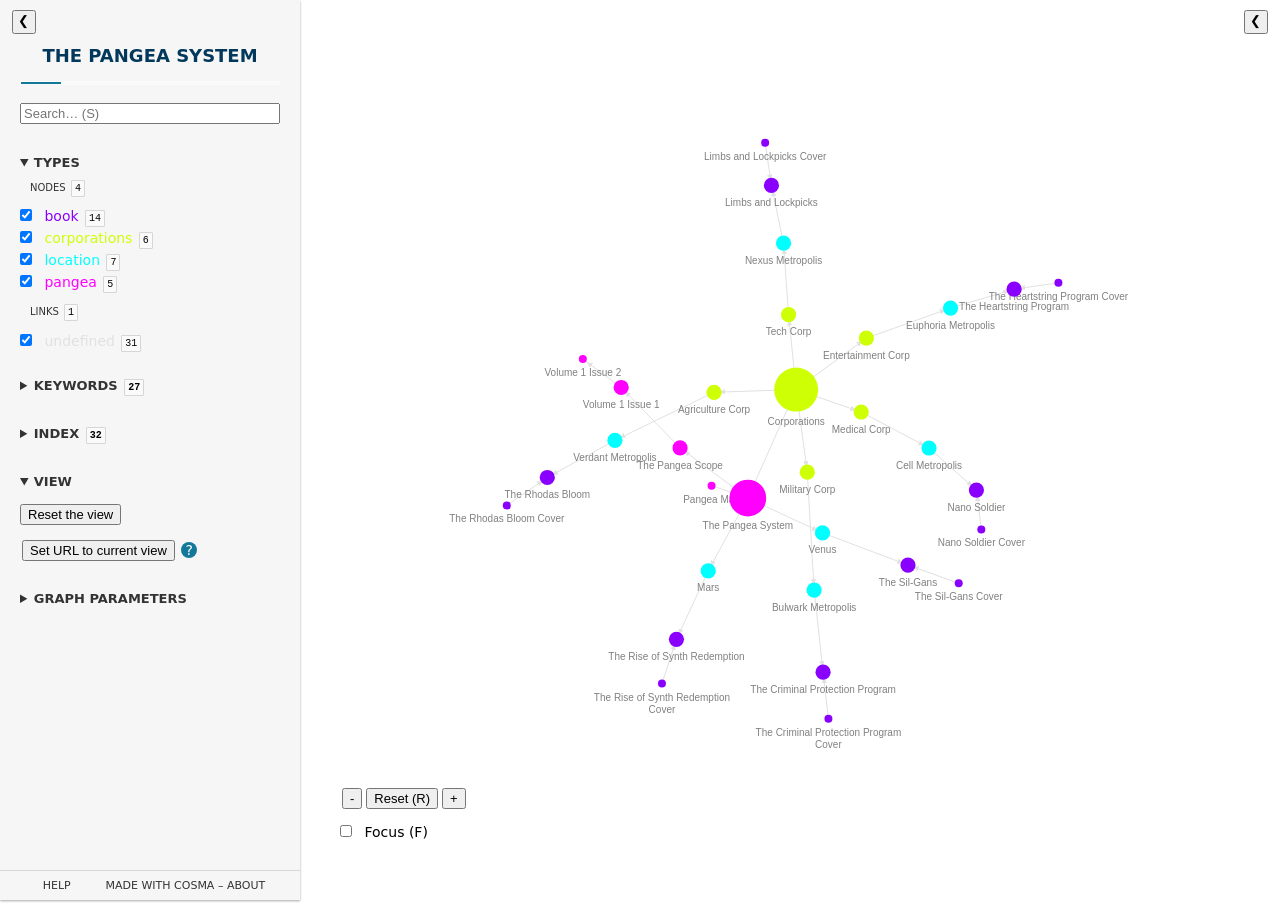
==== index.html @ cbfddfea "Rename cosmoscope.html to index.html" ====
<!DOCTYPE html>
<html lang="en">

<head>
    <meta charset="utf-8">
    <meta name="generator" content="Cosma v2.6.1">
    
    <meta name="title" content="The Pangea System">
    
    <meta name="author" content="Casey Sharp">
    
    <meta name="description" content="Welcome to Pangea: seven corporate cities, seven genres, one universe. Hackers, soldiers, and explorers collide as corporations manipulate, betray, and exploit. Discover the threads connecting rebellion, obsession, and survival across a fractured solar system. This graph reveals the characters, locations, and stories—ready to explore.">
    
    <meta name="keywords" content="">
    
    <meta name="date" content="2026-03-28">
    <title>Cosma — The Pangea System</title>

    <link rel="icon" type="image/png" sizes="16x16" href="[data-uri]" />

    <style> 
        :root {
            
            --n_undefined: #858585;
            
            --n_pangea: #ff00ff;
            
            --n_corporations: #CFFF04;
            
            --n_location: #00ffff;
            
            --n_character: #ff6a00;
            
            --n_book: #8a00ff;
            
            --n_chapter: #00ff99;
            
            
            --l_belongsto: #ffffff;
            
            --l_connectsto: #ff00ff;
            
            --l_theme: #00ffff;
            
            --l_undefined: #e1e1e1;
            
            --highlight: #ff6a6a;
        }

        /** Global
------------------------------------------------------------*/

:root {
  /* colors */
  --cosma-blue: #147899;
  --cosma-blue-dark: #02385c;
  --border-color: #d8d8d8;
  --border-light-color: #f3f3f3;
  --indicator-background-color: #fafafa;
  --lateral-background-color: white;
  /* typography */
  --sans:
    system-ui, -apple-system, 'San Francisco', 'Helvetica Neue', 'Segoe UI', 'Arial', sans-serif;
  --serif: 'Georgia', 'Garamond', 'Time New Roman', 'Times', serif;
  --mono: 'Consolas', 'Courrier New', 'Courrier', monospace;
  --condensed: 'Avenir Next Condensed', 'Arial Condensed', sans-serif;
  /* global size */
  font-size: 62.5%;
  /* others */
  --shadow: 0 1px 3px rgba(3, 2, 2, 0.12), 0 1px 2px rgba(0, 0, 0, 0.24);
  --offblack: rgb(51, 51, 51);
  --offwhite: rgb(253, 252, 251);
  --gray: #d6d6d6;
  --background-gray: rgb(246, 246, 246);
}

* {
  box-sizing: border-box;
}

/** Page
------------------------------------------------------------*/

body {
  display: flex;
  overflow: hidden;
  width: 100%;
  margin: 0;
  padding: 0;
  font-family: var(--sans);
  font-size: 1.4rem;
}

/* ---
- Containers
--- */

article {
  padding: 0.8rem 0;
}

article + article:not(.record) {
  border-top: 1px solid var(--border-light-color);
}

/** Elements
------------------------------------------------------------*/

a {
  text-decoration: none;
}

/* ---
- Buttons
--- */

button {
  cursor: pointer;
  margin: 0.5rem 0.2rem;
  font-size: 1.3rem;
}

.btn {
  background-color: white;
  border: 1px solid var(--border-color);
  border-radius: 2px;
}

.btn.active,
.btn[data-active='true'] {
  border: 1px solid black;
}

[onclick] {
  cursor: pointer;
}

/* ---
- Inputs
--- */

.outline {
  outline: var(--cosma-blue) solid 1px;
}

label {
  cursor: pointer;
}

input {
  font-size: 1.3rem;
}

input[type='checkbox'] {
  cursor: pointer;
  width: 1.2rem;
  height: 1.2rem;
  margin: 0 0.8rem 0 0;
}

input[type='range'] {
  cursor: pointer;
  width: 100%;
  margin-top: 0.3rem;
}

/* ---
- Lists
--- */

details {
  padding: 0.5rem 0 1rem 0;
}

details[data-sort] .sort-box:not(.active) {
  display: none;
}

details > summary {
  cursor: pointer;
  text-transform: uppercase;
  font-size: 1.3rem;
  margin: 1rem 0 0.5rem 0;
  font-weight: bold;
  outline: none;
}

summary + button {
  margin: 1rem 0;
}

.list-content-container ul {
  list-style: none;
  margin: 0;
  padding: 0;
}

.list-content-container ul li {
  padding: 0.3rem 0 0.3rem 1rem;
}

.list-content-container .menu-controls-list {
  margin-top: 1.3rem;
}

.list-content-container ul li span:last-of-type:not(.badge) {
  line-height: 1.5;
}

.record-type-points {
  /* colored dot before links */
  font-size: 0.8em;
  padding-right: 0.8em;
}

.menu-controls-container p:first-child {
  font-weight: bold;
}

.menu-types-container {
  display: flex;
  flex-direction: column;
}

.filter {
  margin: 0.1em 0;
}

.menu-tags-container {
  display: flex;
  flex-wrap: wrap;
  margin-top: 1em;
}

.menu-tags-container label {
  display: flex;
  align-items: center;
  margin: 0.15em 0.15em 0.15em 0;
}

.menu-tags-container .label {
  margin: 0 0.2em;
}

.menu-tags-container .badge {
  margin: 0.15em 0.15em 0.15em 0;
}

.menu-tags-container input[type='checkbox'] {
  margin: 0.2em;
}

.menu-index-list {
  display: flex;
  flex-direction: column;
}

.menu-index-list.reverse {
  flex-direction: column-reverse;
}

/* ---
- Texts
--- */

a {
  color: inherit;
}

code {
  font-family: var(--mono);
}

/* ---
- Tips
--- */

.badge {
  display: inline-block;
  background-color: var(--indicator-background-color);
  border: 1px solid var(--gray);
  border-radius: 1px;
  padding: 0 0.3rem;
  font-size: 1rem;
  margin-left: 0.2rem;
  text-align: center;
  line-height: 1.5rem;
  white-space: nowrap;
  font-family: var(--mono);
  color: black;
}

.tooltip {
  cursor: pointer;
  position: relative;
  display: inline-block;
  background-color: var(--cosma-blue);
  border-radius: 50%;
  color: white;
  width: 16px;
  text-align: center;
  height: 16px;
  font-weight: normal;
}

.tooltip .tooltiptext {
  visibility: hidden;
  width: 120px;
  line-height: 130%;
  background-color: var(--cosma-blue-dark);
  box-shadow: var(--shadow);
  text-align: center;
  padding: 5px;
  border-radius: 2px;
  position: absolute;
  z-index: 1;
  width: 160px;
  bottom: 130%;
  left: 50%;
  margin-left: -80px;
}

.tooltip:hover .tooltiptext {
  visibility: visible;
}

/** Menu (left side board)
------------------------------------------------------------*/

aside.menu {
  box-shadow: var(--shadow);
  z-index: 100;
  overflow-y: auto;
  overflow-x: hidden;
  height: 100vh;
  flex: 0 0 30rem;
  margin: 0;
  padding: 30px 20px;
  background-color: var(--background-gray);
  color: var(--offblack);
}

aside.menu h3 {
  font-size: 1rem;
  margin: 1rem;
  font-weight: 400;
  text-transform: uppercase;
}

aside.menu:not(.active) {
  display: none;
}

/* ---
- User title
--- */

.title {
  text-transform: uppercase;
  font-size: 1.8rem;
  color: var(--cosma-blue-dark);
  text-align: center;
}

/* ---
- Toolbar
--- */

#menu-electron {
  display: flex;
  flex-direction: row;
  justify-content: space-evenly;
  align-items: center;
  margin-top: 1.5rem;
}

#menu-electron button {
  padding: 0;
  margin: 0;
  background-color: transparent;
  border: none;
}

#menu-electron button + button {
  margin-left: 7px;
}

#menu-electron button svg {
  height: 25px;
  width: auto;
}

#menu-electron button.icon-chevron svg {
  height: 18px;
}

/* ---
- Spatialization load bar
--- */

.load-bar {
  height: 0.3em;
  padding: 0.1rem;
  display: flex;
  margin: 1rem 0;
  background-color: var(--indicator-background-color);
}

.load-bar #load-bar-value {
  background-color: var(--cosma-blue);
  flex-basis: 100%;
}

/* ---
- Search input & list
--- */

.search-bar {
  width: 100%;
  margin: 0.8rem 0;
}

#search-result-list {
  margin-bottom: 0.8rem;
}

#search-result-list li {
  cursor: pointer;
}

/* ---
- Controls from graph params
--- */

.menu-controls input[type='number'] {
  width: 7rem;
  margin-left: 1rem;
}

.menu-controls-title {
  font-weight: bold;
}

/* ---
- Footer
--- */

aside.menu footer {
  display: flex;
  justify-content: space-evenly;
  position: fixed;
  bottom: 0px;
  left: 0px;
  width: 30rem;
  margin-top: 1.8rem;
  background-color: inherit;
  padding: 0.8rem 0 0.8rem 0.8rem;
  text-transform: uppercase;
  border-top: solid 1px var(--border-color);
  font-size: 1.1rem;
  text-align: center;
}

aside.menu footer span:not(:first-of-type)::before {
  content: '—';
}

/** Record container (right side board)
------------------------------------------------------------*/

main.record-container {
  z-index: 100;
  top: 0;
  right: 0;
  padding: 1rem 2rem;
  flex: 0 0 50rem;
  height: 100vh;
  overflow: auto;
  background-color: var(--offwhite);
  color: var(--offblack);
  box-shadow: var(--shadow);
}

main.record-container:not(.active) {
  display: none;
}

.empty-record {
  margin-top: 4rem;
}

.empty-record p {
  font-size: 1.8rem;
}

.record:not(.active) {
  display: none;
}

/* ---
- Record header
--- */

.record header {
  padding-bottom: 1.5rem;
  margin-bottom: 3rem;
  border-bottom: 1px solid var(--gray);
}

.record header div + div,
.record-focus-container {
  margin-top: 0.8rem;
}

.record header div span:first-of-type,
.record-focus-container > span {
  font-size: 1.3rem;
  font-weight: bold;
  text-transform: uppercase;
  margin-right: 0.8rem;
}

.record-last-edit {
  display: none;
}

.record-focus-lever {
  display: none;
}

.record-focus-lever input {
  width: 80%;
}

/* ---
- Record content
--- */

.record-content a {
  text-decoration: underline;
}

.record img {
  height: auto;
  max-width: 100%;
}

.record header img {
  height: auto;
  max-width: 100%;
  margin: 1rem 0;
}

/* From Typesafe.css, by Bradley Taunt */

.record main {
  font-size: 1.6rem;
  line-height: 1.5;
  font-family: var(--serif);
}

.record main h1,
h2,
h3,
h4,
h5,
h6 {
  font-family: var(--sans);
  margin: 3rem 0 0 0;
}

.record main h1 {
  font-size: 1.8rem;
}

.record main h2 {
  font-size: 1.6rem;
}

.record main h3 {
  font-size: 1.4rem;
}

.record main a {
  word-wrap: break-word;
}

.record main a.record-link {
  color: #337ab7;
}

a.record-link.highlight {
  font-style: normal;
  background-color: rgba(255, 255, 182, 1);
}

.record main ul,
.record main ol {
  padding-left: 2rem;
}

.record main ul li,
.record ol li {
  margin: 0.5rem 0 0 0;
}

.record main pre {
  overflow: auto;
  font-size: 90%;
}

.record main blockquote {
  border-left: 5px solid var(--border-color);
  margin: 0;
  padding-left: 1rem;
}

.record main table {
  border-collapse: collapse;
  margin: 2rem 0;
  text-align: left;
  width: 100%;
}

.record main tr {
  border-bottom: 1px solid var(--border-color);
}

.record main th,
.record main td {
  padding: 0.5rem;
}

.record main hr {
  background: var(--border-color);
  border: 0;
  height: 1px;
  margin: 2rem 0;
}

/* ---
- Record bibliography
--- */

.record .bibliography div + div {
  margin-top: 1rem;
}

.record div.csl-entry {
  width: inherit;
  text-indent: -2rem;
  padding-left: 2rem;
  margin: 0.75rem 0 0 0;
  line-height: 1.3;
  overflow-wrap: break-word;
  word-wrap: break-word;
  -ms-word-break: break-all;
  word-break: break-word;
}

/* ---
- Record footer
--- */

.record footer {
  margin-top: 3rem;
  border-top: 1px solid var(--gray);
}

.record footer li {
  /* links & backlinks */
  position: relative;
}

.record footer li .record-links-context {
  background: white;
  padding: 0.8rem;
  border-radius: 2px;
  margin-top: 0.8rem;
  bottom: calc(100% + 10px);
  box-shadow: var(--shadow);
  text-indent: 0;
}

.record footer li .record-links-context.hover {
  position: absolute;
  display: none;
}

.record footer li:hover .record-links-context.hover {
  display: block;
}

.record footer li .record-links-context li::before {
  content: '-';
  position: relative;
  left: -5px;
}

.record footer li .record-links-context p,
.record footer li .record-links-context blockquote {
  margin: 0px;
}

.record footer li .record-links-context p + p {
  margin-top: 0.8rem;
}

/** Graph
------------------------------------------------------------*/

.graph-wrapper {
  top: 0;
  right: 0;
  height: 100vh;
  flex: 1;
}

#graph-canvas {
  cursor: move;
  width: 100%;
  height: 100%;
}

/* ---
- Graph elements
--- */

[data-node].highlight .border {
  fill: var(--highlight);
}

[data-link].highlight {
  stroke: var(--highlight);
}

[data-node].translucent,
[data-link].translucent {
  opacity: 0.5;
}

[data-node].hide,
[data-link].hide,
[data-node] .label.hide {
  visibility: hidden;
}

/* nodes */
[data-node] {
  cursor: pointer;
}

g.focus circle {
  stroke: var(--highlight);
}

/* labels */
text {
  font-family: var(--condensed);
  fill: gray;
}

/* arrows */
marker {
  /* set into config.yml file by 'undefined' link type */
  stroke: var(--l_undefined);
  fill: var(--l_undefined);
}

/* ---
- Buttons
--- */

.graph-controls-section + .graph-controls-section {
  margin-top: 10px;
}

.graph-control-label {
  margin-bottom: 5px;
}

.graph-controls {
  position: fixed;
  left: 34rem;
  display: flex;
  align-items: flex-start;
  flex-direction: column;
  bottom: 55px;
}

.graph-controls.move {
  left: 4rem;
}

.graph-timeline {
  position: absolute;
  display: flex;
  align-items: flex-start;
  flex-direction: column;
}

.graph-controls div {
  position: relative;
}

.graph-controls div.graph-controls-zoom {
  display: flex;
  justify-content: space-between;
  position: relative;
}

.graph-controls-focus {
  display: flex;
  justify-content: flex-start;
  flex-flow: row wrap;
}

.graph-controls-focus input[type='range']:not(.active) {
  display: none;
}

.graph-controls #reset-isolate {
  display: none;
}

.graph-controls #reset-highlight {
  display: none;
}

#timeline-form {
  width: calc(100vw - 850px);
  backdrop-filter: blur(7px);
}

#timeline-form:not(.active) {
  display: none;
}

#timeline-form input[type='range'] {
  width: 100%;
}

#timeline-range output[name='timeline_output'] {
  color: gray;
  position: relative;
  text-align: center;
}

#chonos-list {
  display: flex;
  color: gray;
  justify-content: space-between;
}

/* thanks to https://stackoverflow.com/a/62983699/13491646 */

input[type='range'] + datalist {
  display: block;
  margin-top: -4px;
}

input[type='range'] + datalist option {
  cursor: pointer;
  display: inline-block;
  width: calc((100% - 12px) / (var(--list-length) - 1));
  text-align: center;
  font-size: 11px;
  color: gray;
}

input[type='range'] + datalist option:first-child {
  width: calc((100% - 12px) / ((var(--list-length) - 1) * 2) + 6px);
  text-align: left;
}

input[type='range'] + datalist option:last-child {
  width: calc((100% - 12px) / ((var(--list-length) - 1) * 2) + 6px);
  text-align: right;
}

/** Credits
------------------------------------------------------------*/

article#credits {
  text-align: center;
}

article#credits ul {
  list-style-type: none;
  margin: 0;
  padding: 0;
}

article#credits dt {
  font-weight: bold;
}

article#credits dd,
article#credits li {
  margin: 0;
  padding: 0 0 0.5rem 0;
}

article#credits h1.metas-title {
  font-size: 2rem;
}

/* ---
- Logo
--- */

.logo {
  cursor: pointer;
}

.logo svg {
  display: block;
  margin: 0 auto;
  max-width: 300px;
}

@keyframes rotate-center {
  0% {
    transform: rotate(0deg);
  }

  50% {
    transform: rotate(270deg);
  }

  100% {
    transform: rotate(360deg);
  }
}

#cosma-roll {
  transform-origin: 96px 42px;
}

#cosma-roll.anim {
  animation: 3s cubic-bezier(0.2, -0.2, 0.8, 1) 1 rotate-center;
}

/** Help
------------------------------------------------------------*/

#help td:first-child {
  font-weight: bold;
  text-align: right;
}

#help td {
  vertical-align: top;
}

#help tr {
  border-top: 1px solid var(--border-color);
  border-bottom: 1px solid var(--border-color);
}

/** Bibliography references
------------------------------------------------------------*/

#citation-references button {
  margin-bottom: 2rem;
}

#citation-references code {
  display: block;
  word-wrap: break-word;
  font-size: 1.2rem;
  max-height: 75vh;
  overflow: scroll;
  border-top: 1px solid var(--border-color);
  border-bottom: 1px solid var(--border-color);
}

.close-button {
  position: absolute;
  top: 5px;
  z-index: 200;
  padding: 1px 5px 4px 4px;
}

.close-button.active {
  transform: scaleX(-1);
}

.close-button.right {
  right: 10px;
  text-orientation: upright;
}

.close-button.left {
  left: 10px;
}
@media print {
  /* ---
	- Global
	--- */

  :root {
    font-size: 52.5%;
  }

  @page {
    margin: 10mm 20mm;
  }

  body {
    overflow: unset;
  }

  /* ---
	- Elements
	--- */

  p,
  tr,
  li {
    orphans: 3;
  }

  a[href]:not([onclick]):after {
    content: ' (' attr(href) ')';
  }

  /* ---
	- Page containers
	--- */

  aside,
  .graph-wrapper {
    display: none;
  }

  /* ---
	- Record header
	--- */

  .record header {
    margin-bottom: 10mm;
  }

  .record-focus-container,
  .record-btn-close {
    display: none;
  }

  /* ---
	- Record main
	--- */

  main.record-container {
    position: unset;
    width: 100%;
    overflow: unset;
    box-shadow: unset;
  }

  /* ---
	- Record footer
	--- */

  main.record-container footer {
    break-before: page;
  }

  main.record-container footer .record-links-context {
    display: block;
    position: unset;
    box-shadow: unset;
  }

  main.record-container footer li {
    display: block;
    margin-top: 2mm;
  }

  .id-context {
    font-style: normal;
    text-decoration: underline;
  }
}
@font-face{font-display:block;font-family:KaTeX_AMS;font-style:normal;font-weight:400;src:url(fonts/KaTeX_AMS-Regular.woff2) format("woff2"),url(fonts/KaTeX_AMS-Regular.woff) format("woff"),url(fonts/KaTeX_AMS-Regular.ttf) format("truetype")}@font-face{font-display:block;font-family:KaTeX_Caligraphic;font-style:normal;font-weight:700;src:url(fonts/KaTeX_Caligraphic-Bold.woff2) format("woff2"),url(fonts/KaTeX_Caligraphic-Bold.woff) format("woff"),url(fonts/KaTeX_Caligraphic-Bold.ttf) format("truetype")}@font-face{font-display:block;font-family:KaTeX_Caligraphic;font-style:normal;font-weight:400;src:url(fonts/KaTeX_Caligraphic-Regular.woff2) format("woff2"),url(fonts/KaTeX_Caligraphic-Regular.woff) format("woff"),url(fonts/KaTeX_Caligraphic-Regular.ttf) format("truetype")}@font-face{font-display:block;font-family:KaTeX_Fraktur;font-style:normal;font-weight:700;src:url(fonts/KaTeX_Fraktur-Bold.woff2) format("woff2"),url(fonts/KaTeX_Fraktur-Bold.woff) format("woff"),url(fonts/KaTeX_Fraktur-Bold.ttf) format("truetype")}@font-face{font-display:block;font-family:KaTeX_Fraktur;font-style:normal;font-weight:400;src:url(fonts/KaTeX_Fraktur-Regular.woff2) format("woff2"),url(fonts/KaTeX_Fraktur-Regular.woff) format("woff"),url(fonts/KaTeX_Fraktur-Regular.ttf) format("truetype")}@font-face{font-display:block;font-family:KaTeX_Main;font-style:normal;font-weight:700;src:url(fonts/KaTeX_Main-Bold.woff2) format("woff2"),url(fonts/KaTeX_Main-Bold.woff) format("woff"),url(fonts/KaTeX_Main-Bold.ttf) format("truetype")}@font-face{font-display:block;font-family:KaTeX_Main;font-style:italic;font-weight:700;src:url(fonts/KaTeX_Main-BoldItalic.woff2) format("woff2"),url(fonts/KaTeX_Main-BoldItalic.woff) format("woff"),url(fonts/KaTeX_Main-BoldItalic.ttf) format("truetype")}@font-face{font-display:block;font-family:KaTeX_Main;font-style:italic;font-weight:400;src:url(fonts/KaTeX_Main-Italic.woff2) format("woff2"),url(fonts/KaTeX_Main-Italic.woff) format("woff"),url(fonts/KaTeX_Main-Italic.ttf) format("truetype")}@font-face{font-display:block;font-family:KaTeX_Main;font-style:normal;font-weight:400;src:url(fonts/KaTeX_Main-Regular.woff2) format("woff2"),url(fonts/KaTeX_Main-Regular.woff) format("woff"),url(fonts/KaTeX_Main-Regular.ttf) format("truetype")}@font-face{font-display:block;font-family:KaTeX_Math;font-style:italic;font-weight:700;src:url(fonts/KaTeX_Math-BoldItalic.woff2) format("woff2"),url(fonts/KaTeX_Math-BoldItalic.woff) format("woff"),url(fonts/KaTeX_Math-BoldItalic.ttf) format("truetype")}@font-face{font-display:block;font-family:KaTeX_Math;font-style:italic;font-weight:400;src:url(fonts/KaTeX_Math-Italic.woff2) format("woff2"),url(fonts/KaTeX_Math-Italic.woff) format("woff"),url(fonts/KaTeX_Math-Italic.ttf) format("truetype")}@font-face{font-display:block;font-family:"KaTeX_SansSerif";font-style:normal;font-weight:700;src:url(fonts/KaTeX_SansSerif-Bold.woff2) format("woff2"),url(fonts/KaTeX_SansSerif-Bold.woff) format("woff"),url(fonts/KaTeX_SansSerif-Bold.ttf) format("truetype")}@font-face{font-display:block;font-family:"KaTeX_SansSerif";font-style:italic;font-weight:400;src:url(fonts/KaTeX_SansSerif-Italic.woff2) format("woff2"),url(fonts/KaTeX_SansSerif-Italic.woff) format("woff"),url(fonts/KaTeX_SansSerif-Italic.ttf) format("truetype")}@font-face{font-display:block;font-family:"KaTeX_SansSerif";font-style:normal;font-weight:400;src:url(fonts/KaTeX_SansSerif-Regular.woff2) format("woff2"),url(fonts/KaTeX_SansSerif-Regular.woff) format("woff"),url(fonts/KaTeX_SansSerif-Regular.ttf) format("truetype")}@font-face{font-display:block;font-family:KaTeX_Script;font-style:normal;font-weight:400;src:url(fonts/KaTeX_Script-Regular.woff2) format("woff2"),url(fonts/KaTeX_Script-Regular.woff) format("woff"),url(fonts/KaTeX_Script-Regular.ttf) format("truetype")}@font-face{font-display:block;font-family:KaTeX_Size1;font-style:normal;font-weight:400;src:url(fonts/KaTeX_Size1-Regular.woff2) format("woff2"),url(fonts/KaTeX_Size1-Regular.woff) format("woff"),url(fonts/KaTeX_Size1-Regular.ttf) format("truetype")}@font-face{font-display:block;font-family:KaTeX_Size2;font-style:normal;font-weight:400;src:url(fonts/KaTeX_Size2-Regular.woff2) format("woff2"),url(fonts/KaTeX_Size2-Regular.woff) format("woff"),url(fonts/KaTeX_Size2-Regular.ttf) format("truetype")}@font-face{font-display:block;font-family:KaTeX_Size3;font-style:normal;font-weight:400;src:url(fonts/KaTeX_Size3-Regular.woff2) format("woff2"),url(fonts/KaTeX_Size3-Regular.woff) format("woff"),url(fonts/KaTeX_Size3-Regular.ttf) format("truetype")}@font-face{font-display:block;font-family:KaTeX_Size4;font-style:normal;font-weight:400;src:url(fonts/KaTeX_Size4-Regular.woff2) format("woff2"),url(fonts/KaTeX_Size4-Regular.woff) format("woff"),url(fonts/KaTeX_Size4-Regular.ttf) format("truetype")}@font-face{font-display:block;font-family:KaTeX_Typewriter;font-style:normal;font-weight:400;src:url(fonts/KaTeX_Typewriter-Regular.woff2) format("woff2"),url(fonts/KaTeX_Typewriter-Regular.woff) format("woff"),url(fonts/KaTeX_Typewriter-Regular.ttf) format("truetype")}.katex{font:normal 1.21em KaTeX_Main,Times New Roman,serif;line-height:1.2;text-indent:0;text-rendering:auto}.katex *{-ms-high-contrast-adjust:none!important;border-color:currentColor}.katex .katex-version:after{content:"0.16.38"}.katex .katex-mathml{clip:rect(1px,1px,1px,1px);border:0;height:1px;overflow:hidden;padding:0;position:absolute;width:1px}.katex .katex-html>.newline{display:block}.katex .base{position:relative;white-space:nowrap;width:-webkit-min-content;width:-moz-min-content;width:min-content}.katex .base,.katex .strut{display:inline-block}.katex .textbf{font-weight:700}.katex .textit{font-style:italic}.katex .textrm{font-family:KaTeX_Main}.katex .textsf{font-family:KaTeX_SansSerif}.katex .texttt{font-family:KaTeX_Typewriter}.katex .mathnormal{font-family:KaTeX_Math;font-style:italic}.katex .mathit{font-family:KaTeX_Main;font-style:italic}.katex .mathrm{font-style:normal}.katex .mathbf{font-family:KaTeX_Main;font-weight:700}.katex .boldsymbol{font-family:KaTeX_Math;font-style:italic;font-weight:700}.katex .amsrm,.katex .mathbb,.katex .textbb{font-family:KaTeX_AMS}.katex .mathcal{font-family:KaTeX_Caligraphic}.katex .mathfrak,.katex .textfrak{font-family:KaTeX_Fraktur}.katex .mathboldfrak,.katex .textboldfrak{font-family:KaTeX_Fraktur;font-weight:700}.katex .mathtt{font-family:KaTeX_Typewriter}.katex .mathscr,.katex .textscr{font-family:KaTeX_Script}.katex .mathsf,.katex .textsf{font-family:KaTeX_SansSerif}.katex .mathboldsf,.katex .textboldsf{font-family:KaTeX_SansSerif;font-weight:700}.katex .mathitsf,.katex .mathsfit,.katex .textitsf{font-family:KaTeX_SansSerif;font-style:italic}.katex .mainrm{font-family:KaTeX_Main;font-style:normal}.katex .vlist-t{border-collapse:collapse;display:inline-table;table-layout:fixed}.katex .vlist-r{display:table-row}.katex .vlist{display:table-cell;position:relative;vertical-align:bottom}.katex .vlist>span{display:block;height:0;position:relative}.katex .vlist>span>span{display:inline-block}.katex .vlist>span>.pstrut{overflow:hidden;width:0}.katex .vlist-t2{margin-right:-2px}.katex .vlist-s{display:table-cell;font-size:1px;min-width:2px;vertical-align:bottom;width:2px}.katex .vbox{align-items:baseline;display:inline-flex;flex-direction:column}.katex .hbox{width:100%}.katex .hbox,.katex .thinbox{display:inline-flex;flex-direction:row}.katex .thinbox{max-width:0;width:0}.katex .msupsub{text-align:left}.katex .mfrac>span>span{text-align:center}.katex .mfrac .frac-line{border-bottom-style:solid;display:inline-block;width:100%}.katex .hdashline,.katex .hline,.katex .mfrac .frac-line,.katex .overline .overline-line,.katex .rule,.katex .underline .underline-line{min-height:1px}.katex .mspace{display:inline-block}.katex .smash{display:inline;line-height:0}.katex .clap,.katex .llap,.katex .rlap{position:relative;width:0}.katex .clap>.inner,.katex .llap>.inner,.katex .rlap>.inner{position:absolute}.katex .clap>.fix,.katex .llap>.fix,.katex .rlap>.fix{display:inline-block}.katex .llap>.inner{right:0}.katex .clap>.inner,.katex .rlap>.inner{left:0}.katex .clap>.inner>span{margin-left:-50%;margin-right:50%}.katex .rule{border:0 solid;display:inline-block;position:relative}.katex .hline,.katex .overline .overline-line,.katex .underline .underline-line{border-bottom-style:solid;display:inline-block;width:100%}.katex .hdashline{border-bottom-style:dashed;display:inline-block;width:100%}.katex .sqrt>.root{margin-left:.2777777778em;margin-right:-.5555555556em}.katex .fontsize-ensurer.reset-size1.size1,.katex .sizing.reset-size1.size1{font-size:1em}.katex .fontsize-ensurer.reset-size1.size2,.katex .sizing.reset-size1.size2{font-size:1.2em}.katex .fontsize-ensurer.reset-size1.size3,.katex .sizing.reset-size1.size3{font-size:1.4em}.katex .fontsize-ensurer.reset-size1.size4,.katex .sizing.reset-size1.size4{font-size:1.6em}.katex .fontsize-ensurer.reset-size1.size5,.katex .sizing.reset-size1.size5{font-size:1.8em}.katex .fontsize-ensurer.reset-size1.size6,.katex .sizing.reset-size1.size6{font-size:2em}.katex .fontsize-ensurer.reset-size1.size7,.katex .sizing.reset-size1.size7{font-size:2.4em}.katex .fontsize-ensurer.reset-size1.size8,.katex .sizing.reset-size1.size8{font-size:2.88em}.katex .fontsize-ensurer.reset-size1.size9,.katex .sizing.reset-size1.size9{font-size:3.456em}.katex .fontsize-ensurer.reset-size1.size10,.katex .sizing.reset-size1.size10{font-size:4.148em}.katex .fontsize-ensurer.reset-size1.size11,.katex .sizing.reset-size1.size11{font-size:4.976em}.katex .fontsize-ensurer.reset-size2.size1,.katex .sizing.reset-size2.size1{font-size:.8333333333em}.katex .fontsize-ensurer.reset-size2.size2,.katex .sizing.reset-size2.size2{font-size:1em}.katex .fontsize-ensurer.reset-size2.size3,.katex .sizing.reset-size2.size3{font-size:1.1666666667em}.katex .fontsize-ensurer.reset-size2.size4,.katex .sizing.reset-size2.size4{font-size:1.3333333333em}.katex .fontsize-ensurer.reset-size2.size5,.katex .sizing.reset-size2.size5{font-size:1.5em}.katex .fontsize-ensurer.reset-size2.size6,.katex .sizing.reset-size2.size6{font-size:1.6666666667em}.katex .fontsize-ensurer.reset-size2.size7,.katex .sizing.reset-size2.size7{font-size:2em}.katex .fontsize-ensurer.reset-size2.size8,.katex .sizing.reset-size2.size8{font-size:2.4em}.katex .fontsize-ensurer.reset-size2.size9,.katex .sizing.reset-size2.size9{font-size:2.88em}.katex .fontsize-ensurer.reset-size2.size10,.katex .sizing.reset-size2.size10{font-size:3.4566666667em}.katex .fontsize-ensurer.reset-size2.size11,.katex .sizing.reset-size2.size11{font-size:4.1466666667em}.katex .fontsize-ensurer.reset-size3.size1,.katex .sizing.reset-size3.size1{font-size:.7142857143em}.katex .fontsize-ensurer.reset-size3.size2,.katex .sizing.reset-size3.size2{font-size:.8571428571em}.katex .fontsize-ensurer.reset-size3.size3,.katex .sizing.reset-size3.size3{font-size:1em}.katex .fontsize-ensurer.reset-size3.size4,.katex .sizing.reset-size3.size4{font-size:1.1428571429em}.katex .fontsize-ensurer.reset-size3.size5,.katex .sizing.reset-size3.size5{font-size:1.2857142857em}.katex .fontsize-ensurer.reset-size3.size6,.katex .sizing.reset-size3.size6{font-size:1.4285714286em}.katex .fontsize-ensurer.reset-size3.size7,.katex .sizing.reset-size3.size7{font-size:1.7142857143em}.katex .fontsize-ensurer.reset-size3.size8,.katex .sizing.reset-size3.size8{font-size:2.0571428571em}.katex .fontsize-ensurer.reset-size3.size9,.katex .sizing.reset-size3.size9{font-size:2.4685714286em}.katex .fontsize-ensurer.reset-size3.size10,.katex .sizing.reset-size3.size10{font-size:2.9628571429em}.katex .fontsize-ensurer.reset-size3.size11,.katex .sizing.reset-size3.size11{font-size:3.5542857143em}.katex .fontsize-ensurer.reset-size4.size1,.katex .sizing.reset-size4.size1{font-size:.625em}.katex .fontsize-ensurer.reset-size4.size2,.katex .sizing.reset-size4.size2{font-size:.75em}.katex .fontsize-ensurer.reset-size4.size3,.katex .sizing.reset-size4.size3{font-size:.875em}.katex .fontsize-ensurer.reset-size4.size4,.katex .sizing.reset-size4.size4{font-size:1em}.katex .fontsize-ensurer.reset-size4.size5,.katex .sizing.reset-size4.size5{font-size:1.125em}.katex .fontsize-ensurer.reset-size4.size6,.katex .sizing.reset-size4.size6{font-size:1.25em}.katex .fontsize-ensurer.reset-size4.size7,.katex .sizing.reset-size4.size7{font-size:1.5em}.katex .fontsize-ensurer.reset-size4.size8,.katex .sizing.reset-size4.size8{font-size:1.8em}.katex .fontsize-ensurer.reset-size4.size9,.katex .sizing.reset-size4.size9{font-size:2.16em}.katex .fontsize-ensurer.reset-size4.size10,.katex .sizing.reset-size4.size10{font-size:2.5925em}.katex .fontsize-ensurer.reset-size4.size11,.katex .sizing.reset-size4.size11{font-size:3.11em}.katex .fontsize-ensurer.reset-size5.size1,.katex .sizing.reset-size5.size1{font-size:.5555555556em}.katex .fontsize-ensurer.reset-size5.size2,.katex .sizing.reset-size5.size2{font-size:.6666666667em}.katex .fontsize-ensurer.reset-size5.size3,.katex .sizing.reset-size5.size3{font-size:.7777777778em}.katex .fontsize-ensurer.reset-size5.size4,.katex .sizing.reset-size5.size4{font-size:.8888888889em}.katex .fontsize-ensurer.reset-size5.size5,.katex .sizing.reset-size5.size5{font-size:1em}.katex .fontsize-ensurer.reset-size5.size6,.katex .sizing.reset-size5.size6{font-size:1.1111111111em}.katex .fontsize-ensurer.reset-size5.size7,.katex .sizing.reset-size5.size7{font-size:1.3333333333em}.katex .fontsize-ensurer.reset-size5.size8,.katex .sizing.reset-size5.size8{font-size:1.6em}.katex .fontsize-ensurer.reset-size5.size9,.katex .sizing.reset-size5.size9{font-size:1.92em}.katex .fontsize-ensurer.reset-size5.size10,.katex .sizing.reset-size5.size10{font-size:2.3044444444em}.katex .fontsize-ensurer.reset-size5.size11,.katex .sizing.reset-size5.size11{font-size:2.7644444444em}.katex .fontsize-ensurer.reset-size6.size1,.katex .sizing.reset-size6.size1{font-size:.5em}.katex .fontsize-ensurer.reset-size6.size2,.katex .sizing.reset-size6.size2{font-size:.6em}.katex .fontsize-ensurer.reset-size6.size3,.katex .sizing.reset-size6.size3{font-size:.7em}.katex .fontsize-ensurer.reset-size6.size4,.katex .sizing.reset-size6.size4{font-size:.8em}.katex .fontsize-ensurer.reset-size6.size5,.katex .sizing.reset-size6.size5{font-size:.9em}.katex .fontsize-ensurer.reset-size6.size6,.katex .sizing.reset-size6.size6{font-size:1em}.katex .fontsize-ensurer.reset-size6.size7,.katex .sizing.reset-size6.size7{font-size:1.2em}.katex .fontsize-ensurer.reset-size6.size8,.katex .sizing.reset-size6.size8{font-size:1.44em}.katex .fontsize-ensurer.reset-size6.size9,.katex .sizing.reset-size6.size9{font-size:1.728em}.katex .fontsize-ensurer.reset-size6.size10,.katex .sizing.reset-size6.size10{font-size:2.074em}.katex .fontsize-ensurer.reset-size6.size11,.katex .sizing.reset-size6.size11{font-size:2.488em}.katex .fontsize-ensurer.reset-size7.size1,.katex .sizing.reset-size7.size1{font-size:.4166666667em}.katex .fontsize-ensurer.reset-size7.size2,.katex .sizing.reset-size7.size2{font-size:.5em}.katex .fontsize-ensurer.reset-size7.size3,.katex .sizing.reset-size7.size3{font-size:.5833333333em}.katex .fontsize-ensurer.reset-size7.size4,.katex .sizing.reset-size7.size4{font-size:.6666666667em}.katex .fontsize-ensurer.reset-size7.size5,.katex .sizing.reset-size7.size5{font-size:.75em}.katex .fontsize-ensurer.reset-size7.size6,.katex .sizing.reset-size7.size6{font-size:.8333333333em}.katex .fontsize-ensurer.reset-size7.size7,.katex .sizing.reset-size7.size7{font-size:1em}.katex .fontsize-ensurer.reset-size7.size8,.katex .sizing.reset-size7.size8{font-size:1.2em}.katex .fontsize-ensurer.reset-size7.size9,.katex .sizing.reset-size7.size9{font-size:1.44em}.katex .fontsize-ensurer.reset-size7.size10,.katex .sizing.reset-size7.size10{font-size:1.7283333333em}.katex .fontsize-ensurer.reset-size7.size11,.katex .sizing.reset-size7.size11{font-size:2.0733333333em}.katex .fontsize-ensurer.reset-size8.size1,.katex .sizing.reset-size8.size1{font-size:.3472222222em}.katex .fontsize-ensurer.reset-size8.size2,.katex .sizing.reset-size8.size2{font-size:.4166666667em}.katex .fontsize-ensurer.reset-size8.size3,.katex .sizing.reset-size8.size3{font-size:.4861111111em}.katex .fontsize-ensurer.reset-size8.size4,.katex .sizing.reset-size8.size4{font-size:.5555555556em}.katex .fontsize-ensurer.reset-size8.size5,.katex .sizing.reset-size8.size5{font-size:.625em}.katex .fontsize-ensurer.reset-size8.size6,.katex .sizing.reset-size8.size6{font-size:.6944444444em}.katex .fontsize-ensurer.reset-size8.size7,.katex .sizing.reset-size8.size7{font-size:.8333333333em}.katex .fontsize-ensurer.reset-size8.size8,.katex .sizing.reset-size8.size8{font-size:1em}.katex .fontsize-ensurer.reset-size8.size9,.katex .sizing.reset-size8.size9{font-size:1.2em}.katex .fontsize-ensurer.reset-size8.size10,.katex .sizing.reset-size8.size10{font-size:1.4402777778em}.katex .fontsize-ensurer.reset-size8.size11,.katex .sizing.reset-size8.size11{font-size:1.7277777778em}.katex .fontsize-ensurer.reset-size9.size1,.katex .sizing.reset-size9.size1{font-size:.2893518519em}.katex .fontsize-ensurer.reset-size9.size2,.katex .sizing.reset-size9.size2{font-size:.3472222222em}.katex .fontsize-ensurer.reset-size9.size3,.katex .sizing.reset-size9.size3{font-size:.4050925926em}.katex .fontsize-ensurer.reset-size9.size4,.katex .sizing.reset-size9.size4{font-size:.462962963em}.katex .fontsize-ensurer.reset-size9.size5,.katex .sizing.reset-size9.size5{font-size:.5208333333em}.katex .fontsize-ensurer.reset-size9.size6,.katex .sizing.reset-size9.size6{font-size:.5787037037em}.katex .fontsize-ensurer.reset-size9.size7,.katex .sizing.reset-size9.size7{font-size:.6944444444em}.katex .fontsize-ensurer.reset-size9.size8,.katex .sizing.reset-size9.size8{font-size:.8333333333em}.katex .fontsize-ensurer.reset-size9.size9,.katex .sizing.reset-size9.size9{font-size:1em}.katex .fontsize-ensurer.reset-size9.size10,.katex .sizing.reset-size9.size10{font-size:1.2002314815em}.katex .fontsize-ensurer.reset-size9.size11,.katex .sizing.reset-size9.size11{font-size:1.4398148148em}.katex .fontsize-ensurer.reset-size10.size1,.katex .sizing.reset-size10.size1{font-size:.2410800386em}.katex .fontsize-ensurer.reset-size10.size2,.katex .sizing.reset-size10.size2{font-size:.2892960463em}.katex .fontsize-ensurer.reset-size10.size3,.katex .sizing.reset-size10.size3{font-size:.337512054em}.katex .fontsize-ensurer.reset-size10.size4,.katex .sizing.reset-size10.size4{font-size:.3857280617em}.katex .fontsize-ensurer.reset-size10.size5,.katex .sizing.reset-size10.size5{font-size:.4339440694em}.katex .fontsize-ensurer.reset-size10.size6,.katex .sizing.reset-size10.size6{font-size:.4821600771em}.katex .fontsize-ensurer.reset-size10.size7,.katex .sizing.reset-size10.size7{font-size:.5785920926em}.katex .fontsize-ensurer.reset-size10.size8,.katex .sizing.reset-size10.size8{font-size:.6943105111em}.katex .fontsize-ensurer.reset-size10.size9,.katex .sizing.reset-size10.size9{font-size:.8331726133em}.katex .fontsize-ensurer.reset-size10.size10,.katex .sizing.reset-size10.size10{font-size:1em}.katex .fontsize-ensurer.reset-size10.size11,.katex .sizing.reset-size10.size11{font-size:1.1996142719em}.katex .fontsize-ensurer.reset-size11.size1,.katex .sizing.reset-size11.size1{font-size:.2009646302em}.katex .fontsize-ensurer.reset-size11.size2,.katex .sizing.reset-size11.size2{font-size:.2411575563em}.katex .fontsize-ensurer.reset-size11.size3,.katex .sizing.reset-size11.size3{font-size:.2813504823em}.katex .fontsize-ensurer.reset-size11.size4,.katex .sizing.reset-size11.size4{font-size:.3215434084em}.katex .fontsize-ensurer.reset-size11.size5,.katex .sizing.reset-size11.size5{font-size:.3617363344em}.katex .fontsize-ensurer.reset-size11.size6,.katex .sizing.reset-size11.size6{font-size:.4019292605em}.katex .fontsize-ensurer.reset-size11.size7,.katex .sizing.reset-size11.size7{font-size:.4823151125em}.katex .fontsize-ensurer.reset-size11.size8,.katex .sizing.reset-size11.size8{font-size:.578778135em}.katex .fontsize-ensurer.reset-size11.size9,.katex .sizing.reset-size11.size9{font-size:.6945337621em}.katex .fontsize-ensurer.reset-size11.size10,.katex .sizing.reset-size11.size10{font-size:.8336012862em}.katex .fontsize-ensurer.reset-size11.size11,.katex .sizing.reset-size11.size11{font-size:1em}.katex .delimsizing.size1{font-family:KaTeX_Size1}.katex .delimsizing.size2{font-family:KaTeX_Size2}.katex .delimsizing.size3{font-family:KaTeX_Size3}.katex .delimsizing.size4{font-family:KaTeX_Size4}.katex .delimsizing.mult .delim-size1>span{font-family:KaTeX_Size1}.katex .delimsizing.mult .delim-size4>span{font-family:KaTeX_Size4}.katex .nulldelimiter{display:inline-block;width:.12em}.katex .delimcenter,.katex .op-symbol{position:relative}.katex .op-symbol.small-op{font-family:KaTeX_Size1}.katex .op-symbol.large-op{font-family:KaTeX_Size2}.katex .accent>.vlist-t,.katex .op-limits>.vlist-t{text-align:center}.katex .accent .accent-body{position:relative}.katex .accent .accent-body:not(.accent-full){width:0}.katex .overlay{display:block}.katex .mtable .vertical-separator{display:inline-block;min-width:1px}.katex .mtable .arraycolsep{display:inline-block}.katex .mtable .col-align-c>.vlist-t{text-align:center}.katex .mtable .col-align-l>.vlist-t{text-align:left}.katex .mtable .col-align-r>.vlist-t{text-align:right}.katex .svg-align{text-align:left}.katex svg{fill:currentColor;stroke:currentColor;display:block;height:inherit;position:absolute;width:100%}.katex svg path{stroke:none}.katex svg{fill-rule:nonzero;fill-opacity:1;stroke-width:1;stroke-linecap:butt;stroke-linejoin:miter;stroke-miterlimit:4;stroke-dasharray:none;stroke-dashoffset:0;stroke-opacity:1}.katex img{border-style:none;max-height:none;max-width:none;min-height:0;min-width:0}.katex .stretchy{display:block;overflow:hidden;position:relative;width:100%}.katex .stretchy:after,.katex .stretchy:before{content:""}.katex .hide-tail{overflow:hidden;position:relative;width:100%}.katex .halfarrow-left{left:0;overflow:hidden;position:absolute;width:50.2%}.katex .halfarrow-right{overflow:hidden;position:absolute;right:0;width:50.2%}.katex .brace-left{left:0;overflow:hidden;position:absolute;width:25.1%}.katex .brace-center{left:25%;overflow:hidden;position:absolute;width:50%}.katex .brace-right{overflow:hidden;position:absolute;right:0;width:25.1%}.katex .x-arrow-pad{padding:0 .5em}.katex .cd-arrow-pad{padding:0 .55556em 0 .27778em}.katex .mover,.katex .munder,.katex .x-arrow{text-align:center}.katex .boxpad{padding:0 .3em}.katex .fbox,.katex .fcolorbox{border:.04em solid;box-sizing:border-box}.katex .cancel-pad{padding:0 .2em}.katex .cancel-lap{margin-left:-.2em;margin-right:-.2em}.katex .sout{border-bottom-style:solid;border-bottom-width:.08em}.katex .angl{border-right:.049em solid;border-top:.049em solid;box-sizing:border-box;margin-right:.03889em}.katex .anglpad{padding:0 .03889em}.katex .eqn-num:before{content:"(" counter(katexEqnNo) ")";counter-increment:katexEqnNo}.katex .mml-eqn-num:before{content:"(" counter(mmlEqnNo) ")";counter-increment:mmlEqnNo}.katex .mtr-glue{width:50%}.katex .cd-vert-arrow{display:inline-block;position:relative}.katex .cd-label-left{display:inline-block;position:absolute;right:calc(50% + .3em);text-align:left}.katex .cd-label-right{display:inline-block;left:calc(50% + .3em);position:absolute;text-align:right}.katex-display{display:block;margin:1em 0;text-align:center}.katex-display>.katex{display:block;text-align:center;white-space:nowrap}.katex-display>.katex>.katex-html{display:block;position:relative}.katex-display>.katex>.katex-html>.tag{position:absolute;right:0}.katex-display.leqno>.katex>.katex-html>.tag{left:0;right:auto}.katex-display.fleqn>.katex{padding-left:2em;text-align:left}body{counter-reset:katexEqnNo mmlEqnNo}

        
    </style>
</head>

<body>

    <button id="close-left-side" class="close-button left">❮</button>
    <button id="close-right-side" class="close-button right">❮</button>

    

    <aside id="menu-container" class="menu active list-content-container">
        <header role="banner">
            
            <h1 class="title">The Pangea System</h1>
            

            <div class="load-bar" onclick="updateForces()"
                title="Spatialization (Space)">
                <div id="load-bar-value"></div>
            </div>
        </header>

        <section>
            <input class="search-bar" id="search" placeholder="Search… (S)"
                autocomplete="off" role="search" />
            <ul id="search-result-list"></ul>
        </section>

        <details class="menu-types" open="open">
            <summary class="menu-title">
                Types
            </summary>

            <h3 class="node-types-title">
                Nodes
                <span id="types-counter" class="badge">4</span>
            </h3>

            <form id="types-form" class="menu-types-container">
                
                <label class="filter">
                    <input type="checkbox" name="book">
                    <span class="label" style="color: var(--n_book);">book</span>
                    <span class="badge">14</span>
                </label>
                
                <label class="filter">
                    <input type="checkbox" name="corporations">
                    <span class="label" style="color: var(--n_corporations);">corporations</span>
                    <span class="badge">6</span>
                </label>
                
                <label class="filter">
                    <input type="checkbox" name="location">
                    <span class="label" style="color: var(--n_location);">location</span>
                    <span class="badge">7</span>
                </label>
                
                <label class="filter">
                    <input type="checkbox" name="pangea">
                    <span class="label" style="color: var(--n_pangea);">pangea</span>
                    <span class="badge">5</span>
                </label>
                
            </form>

            <h3 class="link-types-title">
                Links
                <span id="types-counter" class="badge">1</span>
            </h3>

            <form id="link-types-form" class="menu-types-container">
                
                <label class="filter">
                    <input type="checkbox" name="undefined" checked>
                    <span class="label" style="color: var(--l_undefined);">undefined</span>
                    <span class="badge">31</span>
                </label>
                
            </form>
        </details>

        
        <details class="menu-tags" data-sort="tag">
            <summary class="menu-title">
                Keywords
                <span id="tag-counter" class="badge">27</span>
            </summary>

            <select class="sorting-select" name="tag_sorting">
                <option value="alphabetical">A-Z</option>
                <option value="alphabetical:reverse">Z-A</option>
                <option value="digital">Ascending</option>
                <option value="digital:reverse">Descending</option>
            </select>

            <form id="tags-form" class="menu-tags-container menu-tags-container-prim sort-box active">
                
                <label class="btn" style="order: 1">
                    <input type="checkbox" name="cozy">
                    <span class="label">cozy</span>
                    <span class="badge">1</span>
                </label>
                
                <label class="btn" style="order: 2">
                    <input type="checkbox" name="nano">
                    <span class="label">nano</span>
                    <span class="badge">1</span>
                </label>
                
                <label class="btn" style="order: 3">
                    <input type="checkbox" name="noir">
                    <span class="label">noir</span>
                    <span class="badge">1</span>
                </label>
                
                <label class="btn" style="order: 4">
                    <input type="checkbox" name="romance">
                    <span class="label">romance</span>
                    <span class="badge">1</span>
                </label>
                
                <label class="btn" style="order: 5">
                    <input type="checkbox" name="disaster">
                    <span class="label">disaster</span>
                    <span class="badge">1</span>
                </label>
                
                <label class="btn" style="order: 6">
                    <input type="checkbox" name="horror">
                    <span class="label">horror</span>
                    <span class="badge">1</span>
                </label>
                
                <label class="btn" style="order: 7">
                    <input type="checkbox" name="Mars">
                    <span class="label">Mars</span>
                    <span class="badge">1</span>
                </label>
                
                <label class="btn" style="order: 8">
                    <input type="checkbox" name="Venus">
                    <span class="label">Venus</span>
                    <span class="badge">1</span>
                </label>
                
                <label class="btn" style="order: 9">
                    <input type="checkbox" name="alien horror">
                    <span class="label">alien horror</span>
                    <span class="badge">1</span>
                </label>
                
                <label class="btn" style="order: 10">
                    <input type="checkbox" name="map">
                    <span class="label">map</span>
                    <span class="badge">1</span>
                </label>
                
                <label class="btn" style="order: 11">
                    <input type="checkbox" name="mars">
                    <span class="label">mars</span>
                    <span class="badge">2</span>
                </label>
                
                <label class="btn" style="order: 12">
                    <input type="checkbox" name="western">
                    <span class="label">western</span>
                    <span class="badge">2</span>
                </label>
                
                <label class="btn" style="order: 13">
                    <input type="checkbox" name="venus">
                    <span class="label">venus</span>
                    <span class="badge">2</span>
                </label>
                
                <label class="btn" style="order: 14">
                    <input type="checkbox" name="planet">
                    <span class="label">planet</span>
                    <span class="badge">2</span>
                </label>
                
                <label class="btn" style="order: 15">
                    <input type="checkbox" name="world">
                    <span class="label">world</span>
                    <span class="badge">2</span>
                </label>
                
                <label class="btn" style="order: 16">
                    <input type="checkbox" name="origin">
                    <span class="label">origin</span>
                    <span class="badge">2</span>
                </label>
                
                <label class="btn" style="order: 17">
                    <input type="checkbox" name="tech">
                    <span class="label">tech</span>
                    <span class="badge">3</span>
                </label>
                
                <label class="btn" style="order: 18">
                    <input type="checkbox" name="medical">
                    <span class="label">medical</span>
                    <span class="badge">3</span>
                </label>
                
                <label class="btn" style="order: 19">
                    <input type="checkbox" name="military">
                    <span class="label">military</span>
                    <span class="badge">3</span>
                </label>
                
                <label class="btn" style="order: 20">
                    <input type="checkbox" name="entertainment">
                    <span class="label">entertainment</span>
                    <span class="badge">3</span>
                </label>
                
                <label class="btn" style="order: 21">
                    <input type="checkbox" name="agriculture">
                    <span class="label">agriculture</span>
                    <span class="badge">3</span>
                </label>
                
                <label class="btn" style="order: 22">
                    <input type="checkbox" name="newsletter">
                    <span class="label">newsletter</span>
                    <span class="badge">3</span>
                </label>
                
                <label class="btn" style="order: 23">
                    <input type="checkbox" name="pangea">
                    <span class="label">pangea</span>
                    <span class="badge">4</span>
                </label>
                
                <label class="btn" style="order: 24">
                    <input type="checkbox" name="location">
                    <span class="label">location</span>
                    <span class="badge">5</span>
                </label>
                
                <label class="btn" style="order: 25">
                    <input type="checkbox" name="corporations">
                    <span class="label">corporations</span>
                    <span class="badge">6</span>
                </label>
                
                <label class="btn" style="order: 26">
                    <input type="checkbox" name="cover">
                    <span class="label">cover</span>
                    <span class="badge">7</span>
                </label>
                
                <label class="btn" style="order: 27">
                    <input type="checkbox" name="book">
                    <span class="label">book</span>
                    <span class="badge">14</span>
                </label>
                
            </form>
        </details>
        

        <details class="menu-index" id="index">
            <summary class="menu-title">
                Index
                <span id="index-counter" class="badge">32</span>
            </summary>

            <select class="sorting-select" name="index_sorting">
                <option value="alphabetical">A-Z</option>
                <option value="alphabetical:reverse">Z-A</option>
                <option value="chronological">Chronological</option>
                <option value="chronological:reverse">Antechronological</option>
            </select>

            <ul class="menu-index-list">
                
                <li data-index="20260326121427" style="order: 1">
                    <a href="#20260326121427">
                        <span class="record-type-points">
                            
                            <span style="color: var(--n_corporations);">⬤</span>
                            
                        </span>
                        <span>Agriculture Corp</span>
                    </a>
                </li>
                
                <li data-index="20260328142158" style="order: 2">
                    <a href="#20260328142158">
                        <span class="record-type-points">
                            
                            <span style="color: var(--n_location);">⬤</span>
                            
                        </span>
                        <span>Bulwark Metropolis</span>
                    </a>
                </li>
                
                <li data-index="20260328142132" style="order: 3">
                    <a href="#20260328142132">
                        <span class="record-type-points">
                            
                            <span style="color: var(--n_location);">⬤</span>
                            
                        </span>
                        <span>Cell Metropolis</span>
                    </a>
                </li>
                
                <li data-index="20260326121232" style="order: 4">
                    <a href="#20260326121232">
                        <span class="record-type-points">
                            
                            <span style="color: var(--n_corporations);">⬤</span>
                            
                        </span>
                        <span>Corporations</span>
                    </a>
                </li>
                
                <li data-index="20260326121451" style="order: 5">
                    <a href="#20260326121451">
                        <span class="record-type-points">
                            
                            <span style="color: var(--n_corporations);">⬤</span>
                            
                        </span>
                        <span>Entertainment Corp</span>
                    </a>
                </li>
                
                <li data-index="20260328142244" style="order: 6">
                    <a href="#20260328142244">
                        <span class="record-type-points">
                            
                            <span style="color: var(--n_location);">⬤</span>
                            
                        </span>
                        <span>Euphoria Metropolis</span>
                    </a>
                </li>
                
                <li data-index="20260328142408" style="order: 7">
                    <a href="#20260328142408">
                        <span class="record-type-points">
                            
                            <span style="color: var(--n_book);">⬤</span>
                            
                        </span>
                        <span>Limbs and Lockpicks</span>
                    </a>
                </li>
                
                <li data-index="20260328142804" style="order: 8">
                    <a href="#20260328142804">
                        <span class="record-type-points">
                            
                            <span style="color: var(--n_book);">⬤</span>
                            
                        </span>
                        <span>Limbs and Lockpicks Cover</span>
                    </a>
                </li>
                
                <li data-index="20260328114201" style="order: 9">
                    <a href="#20260328114201">
                        <span class="record-type-points">
                            
                            <span style="color: var(--n_location);">⬤</span>
                            
                        </span>
                        <span>Mars</span>
                    </a>
                </li>
                
                <li data-index="20260326121342" style="order: 10">
                    <a href="#20260326121342">
                        <span class="record-type-points">
                            
                            <span style="color: var(--n_corporations);">⬤</span>
                            
                        </span>
                        <span>Medical Corp</span>
                    </a>
                </li>
                
                <li data-index="20260326121402" style="order: 11">
                    <a href="#20260326121402">
                        <span class="record-type-points">
                            
                            <span style="color: var(--n_corporations);">⬤</span>
                            
                        </span>
                        <span>Military Corp</span>
                    </a>
                </li>
                
                <li data-index="20260328142445" style="order: 12">
                    <a href="#20260328142445">
                        <span class="record-type-points">
                            
                            <span style="color: var(--n_book);">⬤</span>
                            
                        </span>
                        <span>Nano Soldier</span>
                    </a>
                </li>
                
                <li data-index="20260328142841" style="order: 13">
                    <a href="#20260328142841">
                        <span class="record-type-points">
                            
                            <span style="color: var(--n_book);">⬤</span>
                            
                        </span>
                        <span>Nano Soldier Cover</span>
                    </a>
                </li>
                
                <li data-index="20260328142113" style="order: 14">
                    <a href="#20260328142113">
                        <span class="record-type-points">
                            
                            <span style="color: var(--n_location);">⬤</span>
                            
                        </span>
                        <span>Nexus Metropolis</span>
                    </a>
                </li>
                
                <li data-index="20260328140026" style="order: 15">
                    <a href="#20260328140026">
                        <span class="record-type-points">
                            
                            <span style="color: var(--n_pangea);">⬤</span>
                            
                        </span>
                        <span>Pangea Map</span>
                    </a>
                </li>
                
                <li data-index="20260326121323" style="order: 16">
                    <a href="#20260326121323">
                        <span class="record-type-points">
                            
                            <span style="color: var(--n_corporations);">⬤</span>
                            
                        </span>
                        <span>Tech Corp</span>
                    </a>
                </li>
                
                <li data-index="20260328142518" style="order: 17">
                    <a href="#20260328142518">
                        <span class="record-type-points">
                            
                            <span style="color: var(--n_book);">⬤</span>
                            
                        </span>
                        <span>The Criminal Protection Program</span>
                    </a>
                </li>
                
                <li data-index="20260328142908" style="order: 18">
                    <a href="#20260328142908">
                        <span class="record-type-points">
                            
                            <span style="color: var(--n_book);">⬤</span>
                            
                        </span>
                        <span>The Criminal Protection Program Cover</span>
                    </a>
                </li>
                
                <li data-index="20260328142540" style="order: 19">
                    <a href="#20260328142540">
                        <span class="record-type-points">
                            
                            <span style="color: var(--n_book);">⬤</span>
                            
                        </span>
                        <span>The Heartstring Program</span>
                    </a>
                </li>
                
                <li data-index="20260328142957" style="order: 20">
                    <a href="#20260328142957">
                        <span class="record-type-points">
                            
                            <span style="color: var(--n_book);">⬤</span>
                            
                        </span>
                        <span>The Heartstring Program Cover</span>
                    </a>
                </li>
                
                <li data-index="20260328114337" style="order: 21">
                    <a href="#20260328114337">
                        <span class="record-type-points">
                            
                            <span style="color: var(--n_pangea);">⬤</span>
                            
                        </span>
                        <span>The Pangea Scope</span>
                    </a>
                </li>
                
                <li data-index="20260326111153" style="order: 22">
                    <a href="#20260326111153">
                        <span class="record-type-points">
                            
                            <span style="color: var(--n_pangea);">⬤</span>
                            
                        </span>
                        <span>The Pangea System</span>
                    </a>
                </li>
                
                <li data-index="20260328142609" style="order: 23">
                    <a href="#20260328142609">
                        <span class="record-type-points">
                            
                            <span style="color: var(--n_book);">⬤</span>
                            
                        </span>
                        <span>The Rhodas Bloom</span>
                    </a>
                </li>
                
                <li data-index="20260328143030" style="order: 24">
                    <a href="#20260328143030">
                        <span class="record-type-points">
                            
                            <span style="color: var(--n_book);">⬤</span>
                            
                        </span>
                        <span>The Rhodas Bloom Cover</span>
                    </a>
                </li>
                
                <li data-index="20260328142633" style="order: 25">
                    <a href="#20260328142633">
                        <span class="record-type-points">
                            
                            <span style="color: var(--n_book);">⬤</span>
                            
                        </span>
                        <span>The Rise of Synth Redemption</span>
                    </a>
                </li>
                
                <li data-index="20260328143053" style="order: 26">
                    <a href="#20260328143053">
                        <span class="record-type-points">
                            
                            <span style="color: var(--n_book);">⬤</span>
                            
                        </span>
                        <span>The Rise of Synth Redemption Cover</span>
                    </a>
                </li>
                
                <li data-index="20260328142658" style="order: 27">
                    <a href="#20260328142658">
                        <span class="record-type-points">
                            
                            <span style="color: var(--n_book);">⬤</span>
                            
                        </span>
                        <span>The Sil-Gans</span>
                    </a>
                </li>
                
                <li data-index="20260328143119" style="order: 28">
                    <a href="#20260328143119">
                        <span class="record-type-points">
                            
                            <span style="color: var(--n_book);">⬤</span>
                            
                        </span>
                        <span>The Sil-Gans Cover</span>
                    </a>
                </li>
                
                <li data-index="20260328114225" style="order: 29">
                    <a href="#20260328114225">
                        <span class="record-type-points">
                            
                            <span style="color: var(--n_location);">⬤</span>
                            
                        </span>
                        <span>Venus</span>
                    </a>
                </li>
                
                <li data-index="20260328142218" style="order: 30">
                    <a href="#20260328142218">
                        <span class="record-type-points">
                            
                            <span style="color: var(--n_location);">⬤</span>
                            
                        </span>
                        <span>Verdant Metropolis</span>
                    </a>
                </li>
                
                <li data-index="20260328114408" style="order: 31">
                    <a href="#20260328114408">
                        <span class="record-type-points">
                            
                            <span style="color: var(--n_pangea);">⬤</span>
                            
                        </span>
                        <span>Volume 1 Issue 1</span>
                    </a>
                </li>
                
                <li data-index="20260328114435" style="order: 32">
                    <a href="#20260328114435">
                        <span class="record-type-points">
                            
                            <span style="color: var(--n_pangea);">⬤</span>
                            
                        </span>
                        <span>Volume 1 Issue 2</span>
                    </a>
                </li>
                
            </ul>
        </details>

        <details class="menu-view" open="open">
            <summary class="menu-title">
                View
            </summary>

            <button onclick="window.location.replace(window.location.pathname)">
                Reset the view
            </button>

            <button id="view-save">
                Set URL to current view
            </button>

            <span class="tooltip">?
                <span class="tooltiptext">Apply the current state of the interface (selected record, filters, focus…) to the URL, which can then be used to access the current view.
</span>
            </span>

            <div class="menu-view-container" id="views-container">
            
                
            
            </div>
        </details>

        <details class="menu-controls">
            <summary class="menu-title">
                Graph parameters
            </summary>

            <ul class="menu-controls-list">
                <li>
                    <label>
                        <input type="checkbox" checked onchange="linksDisplayToggle(this.checked)">
                        Display links
                        <span class="badge">31</span>
                    </label>
                </li>
                <li>
                    <label>
                        <input type="checkbox" checked onchange="labelDisplayToggle(this.checked)">
                        Display labels
                    </label>
                </li>
                <li>
                    <label>
                        <input type="checkbox" checked
                            onchange="graphProperties.graph_highlight_on_hover = this.checked">
                        Highlight on hover
                    </label>
                </li>
            </ul>

            

            <article class="menu-controls-container">
                <p class="menu-controls-title">
                    Forces
                    <span class="tooltip">?
                        <span class="tooltiptext"></span>
                    </span>
                </p>
                
            <form oninput="graphProperties.attraction_force = range.value; updateForces()">
                <label>repulsion</label>
                <input type="number" value="200" name="number" min="" max="600" oninput="range.value = number.value"/>
                <input type="range" min="" max="600" value="200" name="range" step="0.1" oninput="number.value = range.value"/>
            </form>
            
                
            <form oninput="graphProperties.attraction_distance_max = range.value; updateForces()">
                <label>max distance</label>
                <input type="number" value="250" name="number" min="" max="800" oninput="range.value = number.value"/>
                <input type="range" min="" max="800" value="250" name="range" step="0.1" oninput="number.value = range.value"/>
            </form>
            
                
            <form oninput="graphProperties.attraction_vertical = range.value; updateForces()">
                <label>vertical attraction</label>
                <input type="number" value="0" name="number" min="" max="1" oninput="range.value = number.value"/>
                <input type="range" min="" max="1" value="0" name="range" step="0.01" oninput="number.value = range.value"/>
            </form>
            
                
            <form oninput="graphProperties.attraction_horizontal = range.value; updateForces()">
                <label>horizontal attraction</label>
                <input type="number" value="0" name="number" min="" max="1" oninput="range.value = number.value"/>
                <input type="range" min="" max="1" value="0" name="range" step="0.01" oninput="number.value = range.value"/>
            </form>
            
            </article>

            <article class="menu-controls-container">
                <p class="menu-controls-title">
                    Labels
                </p>
                
            <form oninput="graphProperties.text_size = range.value; updateFontsize()">
                <label>font size</label>
                <input type="number" value="10" name="number" min="" max="15" oninput="range.value = number.value"/>
                <input type="range" min="" max="15" value="10" name="range" step="0.5" oninput="number.value = range.value"/>
            </form>
            
            </article>

            
            <article class="menu-controls-container">
                <p class="menu-controls-title">Focus type</p>
                <select name="focus_mode" id="focus-mode-select">
                    <option value="directed">All links</option>
                    <option value="inbound">Inbound links</option>
                    <option value="outbound">Outbound links</option>
                </select>
            </article>
            
        </details>

        <footer class="menu-footer">
            

            <a href="#help">
                Help
            </a>

            <a href="#credits">
                Made with Cosma – About
            </a>
        </footer>
    </aside>

    

    <div class="graph-wrapper" style="background-color: #ffffff">
        <svg id="graph-canvas">
            <defs>
                <marker id="arrow" viewBox="0 0 10 10" refX="22" refY="5" markerUnits="strokeWidth" markerWidth="5" markerHeight="5" orient="auto">
                    <path d="M 0 0 L 10 5 L 0 10 z"></path>
                </marker>
                <filter id="double">
                    <feMorphology in="SourceGraphic" result="a" operator="dilate" radius="0.2"></feMorphology>
                    <feComposite in="SourceGraphic" in2="a" result="xx" operator="xor"></feComposite>
                </filter>
                
            </defs>
        </svg>
    </div>

    

    <div class="graph-controls" id="graph-controls">
        <div class="graph-controls-section graph-controls-zoom">
            <button onclick="zoomLess()">-</button>
            <button onclick="zoomReset()">Reset (R)</button>
            <button onclick="zoomMore()">+</button>
        </div>

        
        <div class="graph-controls-section graph-controls-focus">
            <span class="graph-control-label">
                <input id="focus-check" type="checkbox" name="checkbox">
                <label for="focus-check">Focus (F)</label>
            </span>

            <input id="focus-input" type="range" min="1" max="2" value="1" name="focus_range" step="1" />
        </div>
        

        
    </div>

    

    <main id="record-container" class="record-container">
        <article class="record active empty-record">
            <p>To open a record, select a node in the graph or a title in the index.</p>
        </article>
    
        
        <article id="20260326121427" class="record">
            <header>
                <h1 class="record-title">Agriculture Corp</h1>

                

                
                <div class="record-id">
                    <span>id :</span>
                    <span>20260326121427</span>
                </div>
                

                <div class="record-type">
                    <span>types :</span>
                    <span>corporations</span>
                </div>

                
                <div class="record-tags">
                    <span>keywords :</span>
                    
                    <button class="btn" onclick="activeTag('corporations');">corporations</button>
                    
                </div>
                

                

                

                
            </header>

            <main class="record-content">
                
                <p>Agriculture Corps grows all the food, but also allows criminals to redeem themselves. Enemies of the state, in whatever capacity that means, end up there working their debt off to society (and paid pennies).</p>
<img src="Corporations/Agriculture corp.png">
<p>Main headquarters located in <a href="#20260328142218" title="Verdant Metropolis" class="record-link ">Verdant Metropolis</a></p>

                

                
            </main>

            <footer class="list-content-container">
                
                <details class="record-links" open="open">
                    <summary class="menu-title">
                        links
                        <span class="badge">1</span>
                    </summary>

                    <ul class="record-links-list">
                        
                        <li data-target-id="20260328142218">
                            <a href="#20260328142218">
                                <span class="record-type-points">
                                    
                                    <span style="color: var(--n_location);">⬤</span>
                                    
                                </span>
                                
                                <span>Verdant Metropolis</span>
                                
                                <div class="record-links-context hover">
                                    <p>Main headquarters located in <a href="#20260328142218" title="Verdant Metropolis" class="record-link highlight">Verdant Metropolis</a></p>

                                </div>
                                
                            </a>
                        </li>
                        
                    </ul>
                </details>
                

                
                <details class="record-backlinks" open="open">
                    <summary class="menu-title">
                        backlinks
                        <span class="badge">1</span>
                    </summary>

                     <ul class="record-backlinks-list">
                        
                        <li data-target-id="20260326121232">
                            <a href="#20260326121232">
                                <span class="record-type-points">
                                    
                                    <span style="color: var(--n_corporations);">⬤</span>
                                    
                                </span>
                                
                                <span>Corporations</span>
                                
                                <div class="record-links-context hover">
                                    <p><a href="#20260326121427" title="Agriculture Corp" class="record-link highlight">Agriculture Corp</a><br>
<a href="#20260326121451" title="Entertainment Corp" class="record-link ">Entertainment Corp</a><br>
<a href="#20260326121402" title="Military Corp" class="record-link ">Military Corp</a><br>
<a href="#20260326121342" title="Medical Corp" class="record-link ">Medical Corp</a><br>
<a href="#20260326121323" title="Tech Corp" class="record-link ">Tech Corp</a></p>

                                </div>
                                
                            </a>
                        </li>
                        
                    </ul>
                </details>
                
            </footer>
        </article>
        
        <article id="20260328142158" class="record">
            <header>
                <h1 class="record-title">Bulwark Metropolis</h1>

                

                
                <div class="record-id">
                    <span>id :</span>
                    <span>20260328142158</span>
                </div>
                

                <div class="record-type">
                    <span>types :</span>
                    <span>location</span>
                </div>

                
                <div class="record-tags">
                    <span>keywords :</span>
                    
                    <button class="btn" onclick="activeTag('location');">location</button>
                    
                    <button class="btn" onclick="activeTag('military');">military</button>
                    
                </div>
                

                

                

                
            </header>

            <main class="record-content">
                
                <p>Main setting for <a href="#20260328142518" title="The Criminal Protection Program" class="record-link ">The Criminal Protection Program</a></p>

                

                
            </main>

            <footer class="list-content-container">
                
                <details class="record-links" open="open">
                    <summary class="menu-title">
                        links
                        <span class="badge">1</span>
                    </summary>

                    <ul class="record-links-list">
                        
                        <li data-target-id="20260328142518">
                            <a href="#20260328142518">
                                <span class="record-type-points">
                                    
                                    <span style="color: var(--n_book);">⬤</span>
                                    
                                </span>
                                
                                <span>The Criminal Protection Program</span>
                                
                                <div class="record-links-context hover">
                                    <p>Main setting for <a href="#20260328142518" title="The Criminal Protection Program" class="record-link highlight">The Criminal Protection Program</a></p>

                                </div>
                                
                            </a>
                        </li>
                        
                    </ul>
                </details>
                

                
                <details class="record-backlinks" open="open">
                    <summary class="menu-title">
                        backlinks
                        <span class="badge">1</span>
                    </summary>

                     <ul class="record-backlinks-list">
                        
                        <li data-target-id="20260326121402">
                            <a href="#20260326121402">
                                <span class="record-type-points">
                                    
                                    <span style="color: var(--n_corporations);">⬤</span>
                                    
                                </span>
                                
                                <span>Military Corp</span>
                                
                                <div class="record-links-context hover">
                                    <p>Main headquarters located at <a href="#20260328142158" title="Bulwark Metropolis" class="record-link highlight">Bulwark Metropolis</a></p>

                                </div>
                                
                            </a>
                        </li>
                        
                    </ul>
                </details>
                
            </footer>
        </article>
        
        <article id="20260328142132" class="record">
            <header>
                <h1 class="record-title">Cell Metropolis</h1>

                

                
                <div class="record-id">
                    <span>id :</span>
                    <span>20260328142132</span>
                </div>
                

                <div class="record-type">
                    <span>types :</span>
                    <span>location</span>
                </div>

                
                <div class="record-tags">
                    <span>keywords :</span>
                    
                    <button class="btn" onclick="activeTag('location');">location</button>
                    
                    <button class="btn" onclick="activeTag('medical');">medical</button>
                    
                </div>
                

                

                

                
            </header>

            <main class="record-content">
                
                <p>Main setting for <a href="#20260328142445" title="Nano Soldier" class="record-link ">Nano Soldier</a></p>

                

                
            </main>

            <footer class="list-content-container">
                
                <details class="record-links" open="open">
                    <summary class="menu-title">
                        links
                        <span class="badge">1</span>
                    </summary>

                    <ul class="record-links-list">
                        
                        <li data-target-id="20260328142445">
                            <a href="#20260328142445">
                                <span class="record-type-points">
                                    
                                    <span style="color: var(--n_book);">⬤</span>
                                    
                                </span>
                                
                                <span>Nano Soldier</span>
                                
                                <div class="record-links-context hover">
                                    <p>Main setting for <a href="#20260328142445" title="Nano Soldier" class="record-link highlight">Nano Soldier</a></p>

                                </div>
                                
                            </a>
                        </li>
                        
                    </ul>
                </details>
                

                
                <details class="record-backlinks" open="open">
                    <summary class="menu-title">
                        backlinks
                        <span class="badge">1</span>
                    </summary>

                     <ul class="record-backlinks-list">
                        
                        <li data-target-id="20260326121342">
                            <a href="#20260326121342">
                                <span class="record-type-points">
                                    
                                    <span style="color: var(--n_corporations);">⬤</span>
                                    
                                </span>
                                
                                <span>Medical Corp</span>
                                
                                <div class="record-links-context hover">
                                    <p>Main headquarters located at <a href="#20260328142132" title="Cell Metropolis" class="record-link highlight">Cell Metropolis</a></p>

                                </div>
                                
                            </a>
                        </li>
                        
                    </ul>
                </details>
                
            </footer>
        </article>
        
        <article id="20260326121232" class="record">
            <header>
                <h1 class="record-title">Corporations</h1>

                

                
                <div class="record-id">
                    <span>id :</span>
                    <span>20260326121232</span>
                </div>
                

                <div class="record-type">
                    <span>types :</span>
                    <span>corporations</span>
                </div>

                
                <div class="record-tags">
                    <span>keywords :</span>
                    
                    <button class="btn" onclick="activeTag('world');">world</button>
                    
                    <button class="btn" onclick="activeTag('origin');">origin</button>
                    
                    <button class="btn" onclick="activeTag('corporations');">corporations</button>
                    
                </div>
                

                

                

                
            </header>

            <main class="record-content">
                
                <p>There are five corporations ruling <a href="#20260326111153" title="The Pangea System" class="record-link ">The Pangea System</a>. They each have headquarters in the different sectors of Pangea. They are the following:</p>
<p><a href="#20260326121427" title="Agriculture Corp" class="record-link ">Agriculture Corp</a><br>
<a href="#20260326121451" title="Entertainment Corp" class="record-link ">Entertainment Corp</a><br>
<a href="#20260326121402" title="Military Corp" class="record-link ">Military Corp</a><br>
<a href="#20260326121342" title="Medical Corp" class="record-link ">Medical Corp</a><br>
<a href="#20260326121323" title="Tech Corp" class="record-link ">Tech Corp</a></p>
<p>They were formed in post capitalism. After monopolies had turned into Oligarchs. Eventually companies merged, wealth centralized, and the Overseer, Elias, an ambitious dictator, set up each corporation as it's own ruling class.</p>

                

                
            </main>

            <footer class="list-content-container">
                
                <details class="record-links" open="open">
                    <summary class="menu-title">
                        links
                        <span class="badge">6</span>
                    </summary>

                    <ul class="record-links-list">
                        
                        <li data-target-id="20260326111153">
                            <a href="#20260326111153">
                                <span class="record-type-points">
                                    
                                    <span style="color: var(--n_pangea);">⬤</span>
                                    
                                </span>
                                
                                <span>The Pangea System</span>
                                
                                <div class="record-links-context hover">
                                    <p>There are five corporations ruling <a href="#20260326111153" title="The Pangea System" class="record-link highlight">The Pangea System</a>. They each have headquarters in the different sectors of Pangea. They are the following:</p>

                                </div>
                                
                            </a>
                        </li>
                        
                        <li data-target-id="20260326121427">
                            <a href="#20260326121427">
                                <span class="record-type-points">
                                    
                                    <span style="color: var(--n_corporations);">⬤</span>
                                    
                                </span>
                                
                                <span>Agriculture Corp</span>
                                
                                <div class="record-links-context hover">
                                    <p><a href="#20260326121427" title="Agriculture Corp" class="record-link highlight">Agriculture Corp</a><br>
<a href="#20260326121451" title="Entertainment Corp" class="record-link ">Entertainment Corp</a><br>
<a href="#20260326121402" title="Military Corp" class="record-link ">Military Corp</a><br>
<a href="#20260326121342" title="Medical Corp" class="record-link ">Medical Corp</a><br>
<a href="#20260326121323" title="Tech Corp" class="record-link ">Tech Corp</a></p>

                                </div>
                                
                            </a>
                        </li>
                        
                        <li data-target-id="20260326121451">
                            <a href="#20260326121451">
                                <span class="record-type-points">
                                    
                                    <span style="color: var(--n_corporations);">⬤</span>
                                    
                                </span>
                                
                                <span>Entertainment Corp</span>
                                
                                <div class="record-links-context hover">
                                    <p><a href="#20260326121427" title="Agriculture Corp" class="record-link ">Agriculture Corp</a><br>
<a href="#20260326121451" title="Entertainment Corp" class="record-link highlight">Entertainment Corp</a><br>
<a href="#20260326121402" title="Military Corp" class="record-link ">Military Corp</a><br>
<a href="#20260326121342" title="Medical Corp" class="record-link ">Medical Corp</a><br>
<a href="#20260326121323" title="Tech Corp" class="record-link ">Tech Corp</a></p>

                                </div>
                                
                            </a>
                        </li>
                        
                        <li data-target-id="20260326121402">
                            <a href="#20260326121402">
                                <span class="record-type-points">
                                    
                                    <span style="color: var(--n_corporations);">⬤</span>
                                    
                                </span>
                                
                                <span>Military Corp</span>
                                
                                <div class="record-links-context hover">
                                    <p><a href="#20260326121427" title="Agriculture Corp" class="record-link ">Agriculture Corp</a><br>
<a href="#20260326121451" title="Entertainment Corp" class="record-link ">Entertainment Corp</a><br>
<a href="#20260326121402" title="Military Corp" class="record-link highlight">Military Corp</a><br>
<a href="#20260326121342" title="Medical Corp" class="record-link ">Medical Corp</a><br>
<a href="#20260326121323" title="Tech Corp" class="record-link ">Tech Corp</a></p>

                                </div>
                                
                            </a>
                        </li>
                        
                        <li data-target-id="20260326121342">
                            <a href="#20260326121342">
                                <span class="record-type-points">
                                    
                                    <span style="color: var(--n_corporations);">⬤</span>
                                    
                                </span>
                                
                                <span>Medical Corp</span>
                                
                                <div class="record-links-context hover">
                                    <p><a href="#20260326121427" title="Agriculture Corp" class="record-link ">Agriculture Corp</a><br>
<a href="#20260326121451" title="Entertainment Corp" class="record-link ">Entertainment Corp</a><br>
<a href="#20260326121402" title="Military Corp" class="record-link ">Military Corp</a><br>
<a href="#20260326121342" title="Medical Corp" class="record-link highlight">Medical Corp</a><br>
<a href="#20260326121323" title="Tech Corp" class="record-link ">Tech Corp</a></p>

                                </div>
                                
                            </a>
                        </li>
                        
                        <li data-target-id="20260326121323">
                            <a href="#20260326121323">
                                <span class="record-type-points">
                                    
                                    <span style="color: var(--n_corporations);">⬤</span>
                                    
                                </span>
                                
                                <span>Tech Corp</span>
                                
                                <div class="record-links-context hover">
                                    <p><a href="#20260326121427" title="Agriculture Corp" class="record-link ">Agriculture Corp</a><br>
<a href="#20260326121451" title="Entertainment Corp" class="record-link ">Entertainment Corp</a><br>
<a href="#20260326121402" title="Military Corp" class="record-link ">Military Corp</a><br>
<a href="#20260326121342" title="Medical Corp" class="record-link ">Medical Corp</a><br>
<a href="#20260326121323" title="Tech Corp" class="record-link highlight">Tech Corp</a></p>

                                </div>
                                
                            </a>
                        </li>
                        
                    </ul>
                </details>
                

                
            </footer>
        </article>
        
        <article id="20260326121451" class="record">
            <header>
                <h1 class="record-title">Entertainment Corp</h1>

                

                
                <div class="record-id">
                    <span>id :</span>
                    <span>20260326121451</span>
                </div>
                

                <div class="record-type">
                    <span>types :</span>
                    <span>corporations</span>
                </div>

                
                <div class="record-tags">
                    <span>keywords :</span>
                    
                    <button class="btn" onclick="activeTag('corporations');">corporations</button>
                    
                </div>
                

                

                

                
            </header>

            <main class="record-content">
                
                <p>Entertainment corps provides sex bots, vr, holos, communication. You want to forget your woes (or corps wants you distracted from real world issues), this corps will help you out.</p>
<img src="Corporations/Entertainment corp.png">
<p>Main headquarters located at <a href="#20260328142244" title="Euphoria Metropolis" class="record-link ">Euphoria Metropolis</a></p>

                

                
            </main>

            <footer class="list-content-container">
                
                <details class="record-links" open="open">
                    <summary class="menu-title">
                        links
                        <span class="badge">1</span>
                    </summary>

                    <ul class="record-links-list">
                        
                        <li data-target-id="20260328142244">
                            <a href="#20260328142244">
                                <span class="record-type-points">
                                    
                                    <span style="color: var(--n_location);">⬤</span>
                                    
                                </span>
                                
                                <span>Euphoria Metropolis</span>
                                
                                <div class="record-links-context hover">
                                    <p>Main headquarters located at <a href="#20260328142244" title="Euphoria Metropolis" class="record-link highlight">Euphoria Metropolis</a></p>

                                </div>
                                
                            </a>
                        </li>
                        
                    </ul>
                </details>
                

                
                <details class="record-backlinks" open="open">
                    <summary class="menu-title">
                        backlinks
                        <span class="badge">1</span>
                    </summary>

                     <ul class="record-backlinks-list">
                        
                        <li data-target-id="20260326121232">
                            <a href="#20260326121232">
                                <span class="record-type-points">
                                    
                                    <span style="color: var(--n_corporations);">⬤</span>
                                    
                                </span>
                                
                                <span>Corporations</span>
                                
                                <div class="record-links-context hover">
                                    <p><a href="#20260326121427" title="Agriculture Corp" class="record-link ">Agriculture Corp</a><br>
<a href="#20260326121451" title="Entertainment Corp" class="record-link highlight">Entertainment Corp</a><br>
<a href="#20260326121402" title="Military Corp" class="record-link ">Military Corp</a><br>
<a href="#20260326121342" title="Medical Corp" class="record-link ">Medical Corp</a><br>
<a href="#20260326121323" title="Tech Corp" class="record-link ">Tech Corp</a></p>

                                </div>
                                
                            </a>
                        </li>
                        
                    </ul>
                </details>
                
            </footer>
        </article>
        
        <article id="20260328142244" class="record">
            <header>
                <h1 class="record-title">Euphoria Metropolis</h1>

                

                
                <div class="record-id">
                    <span>id :</span>
                    <span>20260328142244</span>
                </div>
                

                <div class="record-type">
                    <span>types :</span>
                    <span>location</span>
                </div>

                
                <div class="record-tags">
                    <span>keywords :</span>
                    
                    <button class="btn" onclick="activeTag('location');">location</button>
                    
                    <button class="btn" onclick="activeTag('entertainment');">entertainment</button>
                    
                </div>
                

                

                

                
            </header>

            <main class="record-content">
                
                <p>Main setting for <a href="#20260328142540" title="The Heartstring Program" class="record-link ">The Heartstring Program</a></p>

                

                
            </main>

            <footer class="list-content-container">
                
                <details class="record-links" open="open">
                    <summary class="menu-title">
                        links
                        <span class="badge">1</span>
                    </summary>

                    <ul class="record-links-list">
                        
                        <li data-target-id="20260328142540">
                            <a href="#20260328142540">
                                <span class="record-type-points">
                                    
                                    <span style="color: var(--n_book);">⬤</span>
                                    
                                </span>
                                
                                <span>The Heartstring Program</span>
                                
                                <div class="record-links-context hover">
                                    <p>Main setting for <a href="#20260328142540" title="The Heartstring Program" class="record-link highlight">The Heartstring Program</a></p>

                                </div>
                                
                            </a>
                        </li>
                        
                    </ul>
                </details>
                

                
                <details class="record-backlinks" open="open">
                    <summary class="menu-title">
                        backlinks
                        <span class="badge">1</span>
                    </summary>

                     <ul class="record-backlinks-list">
                        
                        <li data-target-id="20260326121451">
                            <a href="#20260326121451">
                                <span class="record-type-points">
                                    
                                    <span style="color: var(--n_corporations);">⬤</span>
                                    
                                </span>
                                
                                <span>Entertainment Corp</span>
                                
                                <div class="record-links-context hover">
                                    <p>Main headquarters located at <a href="#20260328142244" title="Euphoria Metropolis" class="record-link highlight">Euphoria Metropolis</a></p>

                                </div>
                                
                            </a>
                        </li>
                        
                    </ul>
                </details>
                
            </footer>
        </article>
        
        <article id="20260328142408" class="record">
            <header>
                <h1 class="record-title">Limbs and Lockpicks</h1>

                

                
                <div class="record-id">
                    <span>id :</span>
                    <span>20260328142408</span>
                </div>
                

                <div class="record-type">
                    <span>types :</span>
                    <span>book</span>
                </div>

                
                <div class="record-tags">
                    <span>keywords :</span>
                    
                    <button class="btn" onclick="activeTag('book');">book</button>
                    
                    <button class="btn" onclick="activeTag('tech');">tech</button>
                    
                    <button class="btn" onclick="activeTag('cozy');">cozy</button>
                    
                </div>
                

                

                

                
            </header>

            <main class="record-content">
                
                
                

                
            </main>

            <footer class="list-content-container">
                

                
                <details class="record-backlinks" open="open">
                    <summary class="menu-title">
                        backlinks
                        <span class="badge">2</span>
                    </summary>

                     <ul class="record-backlinks-list">
                        
                        <li data-target-id="20260328142804">
                            <a href="#20260328142804">
                                <span class="record-type-points">
                                    
                                    <span style="color: var(--n_book);">⬤</span>
                                    
                                </span>
                                
                                <span>Limbs and Lockpicks Cover</span>
                                
                                <div class="record-links-context hover">
                                    <p>Cover of <a href="#20260328142408" title="Limbs and Lockpicks" class="record-link highlight">Limbs and Lockpicks</a></p>

                                </div>
                                
                            </a>
                        </li>
                        
                        <li data-target-id="20260328142113">
                            <a href="#20260328142113">
                                <span class="record-type-points">
                                    
                                    <span style="color: var(--n_location);">⬤</span>
                                    
                                </span>
                                
                                <span>Nexus Metropolis</span>
                                
                                <div class="record-links-context hover">
                                    <p>Main setting for <a href="#20260328142408" title="Limbs and Lockpicks" class="record-link highlight">Limbs and Lockpicks</a></p>

                                </div>
                                
                            </a>
                        </li>
                        
                    </ul>
                </details>
                
            </footer>
        </article>
        
        <article id="20260328142804" class="record">
            <header>
                <h1 class="record-title">Limbs and Lockpicks Cover</h1>

                

                
                <div class="record-id">
                    <span>id :</span>
                    <span>20260328142804</span>
                </div>
                

                <div class="record-type">
                    <span>types :</span>
                    <span>book</span>
                </div>

                
                <div class="record-tags">
                    <span>keywords :</span>
                    
                    <button class="btn" onclick="activeTag('book');">book</button>
                    
                    <button class="btn" onclick="activeTag('tech');">tech</button>
                    
                    <button class="btn" onclick="activeTag('cover');">cover</button>
                    
                </div>
                

                

                

                
            </header>

            <main class="record-content">
                
                <p>Cover of <a href="#20260328142408" title="Limbs and Lockpicks" class="record-link ">Limbs and Lockpicks</a></p>
<img src="Book/Limbs and Lockpicks.png">

                

                
            </main>

            <footer class="list-content-container">
                
                <details class="record-links" open="open">
                    <summary class="menu-title">
                        links
                        <span class="badge">1</span>
                    </summary>

                    <ul class="record-links-list">
                        
                        <li data-target-id="20260328142408">
                            <a href="#20260328142408">
                                <span class="record-type-points">
                                    
                                    <span style="color: var(--n_book);">⬤</span>
                                    
                                </span>
                                
                                <span>Limbs and Lockpicks</span>
                                
                                <div class="record-links-context hover">
                                    <p>Cover of <a href="#20260328142408" title="Limbs and Lockpicks" class="record-link highlight">Limbs and Lockpicks</a></p>

                                </div>
                                
                            </a>
                        </li>
                        
                    </ul>
                </details>
                

                
            </footer>
        </article>
        
        <article id="20260328114201" class="record">
            <header>
                <h1 class="record-title">Mars</h1>

                

                
                <div class="record-id">
                    <span>id :</span>
                    <span>20260328114201</span>
                </div>
                

                <div class="record-type">
                    <span>types :</span>
                    <span>location</span>
                </div>

                
                <div class="record-tags">
                    <span>keywords :</span>
                    
                    <button class="btn" onclick="activeTag('planet');">planet</button>
                    
                    <button class="btn" onclick="activeTag('Mars');">Mars</button>
                    
                    <button class="btn" onclick="activeTag('western');">western</button>
                    
                </div>
                

                

                

                
            </header>

            <main class="record-content">
                
                <p>Main setting for <a href="#20260328142633" title="The Rise of Synth Redemption" class="record-link ">The Rise of Synth Redemption</a></p>

                

                
            </main>

            <footer class="list-content-container">
                
                <details class="record-links" open="open">
                    <summary class="menu-title">
                        links
                        <span class="badge">1</span>
                    </summary>

                    <ul class="record-links-list">
                        
                        <li data-target-id="20260328142633">
                            <a href="#20260328142633">
                                <span class="record-type-points">
                                    
                                    <span style="color: var(--n_book);">⬤</span>
                                    
                                </span>
                                
                                <span>The Rise of Synth Redemption</span>
                                
                                <div class="record-links-context hover">
                                    <p>Main setting for <a href="#20260328142633" title="The Rise of Synth Redemption" class="record-link highlight">The Rise of Synth Redemption</a></p>

                                </div>
                                
                            </a>
                        </li>
                        
                    </ul>
                </details>
                

                
                <details class="record-backlinks" open="open">
                    <summary class="menu-title">
                        backlinks
                        <span class="badge">1</span>
                    </summary>

                     <ul class="record-backlinks-list">
                        
                        <li data-target-id="20260326111153">
                            <a href="#20260326111153">
                                <span class="record-type-points">
                                    
                                    <span style="color: var(--n_pangea);">⬤</span>
                                    
                                </span>
                                
                                <span>The Pangea System</span>
                                
                                <div class="record-links-context hover">
                                    <p><a href="#20260328114201" title="Mars" class="record-link highlight">Mars</a></p>

                                </div>
                                
                            </a>
                        </li>
                        
                    </ul>
                </details>
                
            </footer>
        </article>
        
        <article id="20260326121342" class="record">
            <header>
                <h1 class="record-title">Medical Corp</h1>

                

                
                <div class="record-id">
                    <span>id :</span>
                    <span>20260326121342</span>
                </div>
                

                <div class="record-type">
                    <span>types :</span>
                    <span>corporations</span>
                </div>

                
                <div class="record-tags">
                    <span>keywords :</span>
                    
                    <button class="btn" onclick="activeTag('corporations');">corporations</button>
                    
                </div>
                

                

                

                
            </header>

            <main class="record-content">
                
                <p>Medical Corps experiments on humans to make them stronger faster <em>more obedient</em> including addictive drugs.</p>
<img src="Corporations/Medical corp.png">
<p>Main headquarters located at <a href="#20260328142132" title="Cell Metropolis" class="record-link ">Cell Metropolis</a></p>

                

                
            </main>

            <footer class="list-content-container">
                
                <details class="record-links" open="open">
                    <summary class="menu-title">
                        links
                        <span class="badge">1</span>
                    </summary>

                    <ul class="record-links-list">
                        
                        <li data-target-id="20260328142132">
                            <a href="#20260328142132">
                                <span class="record-type-points">
                                    
                                    <span style="color: var(--n_location);">⬤</span>
                                    
                                </span>
                                
                                <span>Cell Metropolis</span>
                                
                                <div class="record-links-context hover">
                                    <p>Main headquarters located at <a href="#20260328142132" title="Cell Metropolis" class="record-link highlight">Cell Metropolis</a></p>

                                </div>
                                
                            </a>
                        </li>
                        
                    </ul>
                </details>
                

                
                <details class="record-backlinks" open="open">
                    <summary class="menu-title">
                        backlinks
                        <span class="badge">1</span>
                    </summary>

                     <ul class="record-backlinks-list">
                        
                        <li data-target-id="20260326121232">
                            <a href="#20260326121232">
                                <span class="record-type-points">
                                    
                                    <span style="color: var(--n_corporations);">⬤</span>
                                    
                                </span>
                                
                                <span>Corporations</span>
                                
                                <div class="record-links-context hover">
                                    <p><a href="#20260326121427" title="Agriculture Corp" class="record-link ">Agriculture Corp</a><br>
<a href="#20260326121451" title="Entertainment Corp" class="record-link ">Entertainment Corp</a><br>
<a href="#20260326121402" title="Military Corp" class="record-link ">Military Corp</a><br>
<a href="#20260326121342" title="Medical Corp" class="record-link highlight">Medical Corp</a><br>
<a href="#20260326121323" title="Tech Corp" class="record-link ">Tech Corp</a></p>

                                </div>
                                
                            </a>
                        </li>
                        
                    </ul>
                </details>
                
            </footer>
        </article>
        
        <article id="20260326121402" class="record">
            <header>
                <h1 class="record-title">Military Corp</h1>

                

                
                <div class="record-id">
                    <span>id :</span>
                    <span>20260326121402</span>
                </div>
                

                <div class="record-type">
                    <span>types :</span>
                    <span>corporations</span>
                </div>

                
                <div class="record-tags">
                    <span>keywords :</span>
                    
                    <button class="btn" onclick="activeTag('corporations');">corporations</button>
                    
                </div>
                

                

                

                
            </header>

            <main class="record-content">
                
                <p>Military corps provides protection for the citizens of Pangea. There are rumors that it's actually just the strongarm of the corps and Overseer, but surely they provide law and order. Right?</p>
<img src="Corporations/Military corp.png">
<p>Main headquarters located at <a href="#20260328142158" title="Bulwark Metropolis" class="record-link ">Bulwark Metropolis</a></p>

                

                
            </main>

            <footer class="list-content-container">
                
                <details class="record-links" open="open">
                    <summary class="menu-title">
                        links
                        <span class="badge">1</span>
                    </summary>

                    <ul class="record-links-list">
                        
                        <li data-target-id="20260328142158">
                            <a href="#20260328142158">
                                <span class="record-type-points">
                                    
                                    <span style="color: var(--n_location);">⬤</span>
                                    
                                </span>
                                
                                <span>Bulwark Metropolis</span>
                                
                                <div class="record-links-context hover">
                                    <p>Main headquarters located at <a href="#20260328142158" title="Bulwark Metropolis" class="record-link highlight">Bulwark Metropolis</a></p>

                                </div>
                                
                            </a>
                        </li>
                        
                    </ul>
                </details>
                

                
                <details class="record-backlinks" open="open">
                    <summary class="menu-title">
                        backlinks
                        <span class="badge">1</span>
                    </summary>

                     <ul class="record-backlinks-list">
                        
                        <li data-target-id="20260326121232">
                            <a href="#20260326121232">
                                <span class="record-type-points">
                                    
                                    <span style="color: var(--n_corporations);">⬤</span>
                                    
                                </span>
                                
                                <span>Corporations</span>
                                
                                <div class="record-links-context hover">
                                    <p><a href="#20260326121427" title="Agriculture Corp" class="record-link ">Agriculture Corp</a><br>
<a href="#20260326121451" title="Entertainment Corp" class="record-link ">Entertainment Corp</a><br>
<a href="#20260326121402" title="Military Corp" class="record-link highlight">Military Corp</a><br>
<a href="#20260326121342" title="Medical Corp" class="record-link ">Medical Corp</a><br>
<a href="#20260326121323" title="Tech Corp" class="record-link ">Tech Corp</a></p>

                                </div>
                                
                            </a>
                        </li>
                        
                    </ul>
                </details>
                
            </footer>
        </article>
        
        <article id="20260328142445" class="record">
            <header>
                <h1 class="record-title">Nano Soldier</h1>

                

                
                <div class="record-id">
                    <span>id :</span>
                    <span>20260328142445</span>
                </div>
                

                <div class="record-type">
                    <span>types :</span>
                    <span>book</span>
                </div>

                
                <div class="record-tags">
                    <span>keywords :</span>
                    
                    <button class="btn" onclick="activeTag('book');">book</button>
                    
                    <button class="btn" onclick="activeTag('medical');">medical</button>
                    
                    <button class="btn" onclick="activeTag('nano');">nano</button>
                    
                </div>
                

                

                

                
            </header>

            <main class="record-content">
                
                
                

                
            </main>

            <footer class="list-content-container">
                

                
                <details class="record-backlinks" open="open">
                    <summary class="menu-title">
                        backlinks
                        <span class="badge">2</span>
                    </summary>

                     <ul class="record-backlinks-list">
                        
                        <li data-target-id="20260328142841">
                            <a href="#20260328142841">
                                <span class="record-type-points">
                                    
                                    <span style="color: var(--n_book);">⬤</span>
                                    
                                </span>
                                
                                <span>Nano Soldier Cover</span>
                                
                                <div class="record-links-context hover">
                                    <p>Cover of <a href="#20260328142445" title="Nano Soldier" class="record-link highlight">Nano Soldier</a></p>

                                </div>
                                
                            </a>
                        </li>
                        
                        <li data-target-id="20260328142132">
                            <a href="#20260328142132">
                                <span class="record-type-points">
                                    
                                    <span style="color: var(--n_location);">⬤</span>
                                    
                                </span>
                                
                                <span>Cell Metropolis</span>
                                
                                <div class="record-links-context hover">
                                    <p>Main setting for <a href="#20260328142445" title="Nano Soldier" class="record-link highlight">Nano Soldier</a></p>

                                </div>
                                
                            </a>
                        </li>
                        
                    </ul>
                </details>
                
            </footer>
        </article>
        
        <article id="20260328142841" class="record">
            <header>
                <h1 class="record-title">Nano Soldier Cover</h1>

                

                
                <div class="record-id">
                    <span>id :</span>
                    <span>20260328142841</span>
                </div>
                

                <div class="record-type">
                    <span>types :</span>
                    <span>book</span>
                </div>

                
                <div class="record-tags">
                    <span>keywords :</span>
                    
                    <button class="btn" onclick="activeTag('book');">book</button>
                    
                    <button class="btn" onclick="activeTag('medical');">medical</button>
                    
                    <button class="btn" onclick="activeTag('cover');">cover</button>
                    
                </div>
                

                

                

                
            </header>

            <main class="record-content">
                
                <p>Cover of <a href="#20260328142445" title="Nano Soldier" class="record-link ">Nano Soldier</a></p>
<img src="Book/Nano Soldier.png">

                

                
            </main>

            <footer class="list-content-container">
                
                <details class="record-links" open="open">
                    <summary class="menu-title">
                        links
                        <span class="badge">1</span>
                    </summary>

                    <ul class="record-links-list">
                        
                        <li data-target-id="20260328142445">
                            <a href="#20260328142445">
                                <span class="record-type-points">
                                    
                                    <span style="color: var(--n_book);">⬤</span>
                                    
                                </span>
                                
                                <span>Nano Soldier</span>
                                
                                <div class="record-links-context hover">
                                    <p>Cover of <a href="#20260328142445" title="Nano Soldier" class="record-link highlight">Nano Soldier</a></p>

                                </div>
                                
                            </a>
                        </li>
                        
                    </ul>
                </details>
                

                
            </footer>
        </article>
        
        <article id="20260328142113" class="record">
            <header>
                <h1 class="record-title">Nexus Metropolis</h1>

                

                
                <div class="record-id">
                    <span>id :</span>
                    <span>20260328142113</span>
                </div>
                

                <div class="record-type">
                    <span>types :</span>
                    <span>location</span>
                </div>

                
                <div class="record-tags">
                    <span>keywords :</span>
                    
                    <button class="btn" onclick="activeTag('location');">location</button>
                    
                    <button class="btn" onclick="activeTag('tech');">tech</button>
                    
                </div>
                

                

                

                
            </header>

            <main class="record-content">
                
                <p>Main setting for <a href="#20260328142408" title="Limbs and Lockpicks" class="record-link ">Limbs and Lockpicks</a></p>

                

                
            </main>

            <footer class="list-content-container">
                
                <details class="record-links" open="open">
                    <summary class="menu-title">
                        links
                        <span class="badge">1</span>
                    </summary>

                    <ul class="record-links-list">
                        
                        <li data-target-id="20260328142408">
                            <a href="#20260328142408">
                                <span class="record-type-points">
                                    
                                    <span style="color: var(--n_book);">⬤</span>
                                    
                                </span>
                                
                                <span>Limbs and Lockpicks</span>
                                
                                <div class="record-links-context hover">
                                    <p>Main setting for <a href="#20260328142408" title="Limbs and Lockpicks" class="record-link highlight">Limbs and Lockpicks</a></p>

                                </div>
                                
                            </a>
                        </li>
                        
                    </ul>
                </details>
                

                
                <details class="record-backlinks" open="open">
                    <summary class="menu-title">
                        backlinks
                        <span class="badge">1</span>
                    </summary>

                     <ul class="record-backlinks-list">
                        
                        <li data-target-id="20260326121323">
                            <a href="#20260326121323">
                                <span class="record-type-points">
                                    
                                    <span style="color: var(--n_corporations);">⬤</span>
                                    
                                </span>
                                
                                <span>Tech Corp</span>
                                
                                <div class="record-links-context hover">
                                    <p>Main headquarters located at <a href="#20260328142113" title="Nexus Metropolis" class="record-link highlight">Nexus Metropolis</a></p>

                                </div>
                                
                            </a>
                        </li>
                        
                    </ul>
                </details>
                
            </footer>
        </article>
        
        <article id="20260328140026" class="record">
            <header>
                <h1 class="record-title">Pangea Map</h1>

                

                
                <div class="record-id">
                    <span>id :</span>
                    <span>20260328140026</span>
                </div>
                

                <div class="record-type">
                    <span>types :</span>
                    <span>pangea</span>
                </div>

                
                <div class="record-tags">
                    <span>keywords :</span>
                    
                    <button class="btn" onclick="activeTag('map');">map</button>
                    
                    <button class="btn" onclick="activeTag('pangea');">pangea</button>
                    
                </div>
                

                

                

                
            </header>

            <main class="record-content">
                
                <p>Map of <a href="#20260326111153" title="The Pangea System" class="record-link ">The Pangea System</a></p>
<img src="Pangea/Pangea_Map.png">

                

                
            </main>

            <footer class="list-content-container">
                
                <details class="record-links" open="open">
                    <summary class="menu-title">
                        links
                        <span class="badge">1</span>
                    </summary>

                    <ul class="record-links-list">
                        
                        <li data-target-id="20260326111153">
                            <a href="#20260326111153">
                                <span class="record-type-points">
                                    
                                    <span style="color: var(--n_pangea);">⬤</span>
                                    
                                </span>
                                
                                <span>The Pangea System</span>
                                
                                <div class="record-links-context hover">
                                    <p>Map of <a href="#20260326111153" title="The Pangea System" class="record-link highlight">The Pangea System</a></p>

                                </div>
                                
                            </a>
                        </li>
                        
                    </ul>
                </details>
                

                
            </footer>
        </article>
        
        <article id="20260326121323" class="record">
            <header>
                <h1 class="record-title">Tech Corp</h1>

                

                
                <div class="record-id">
                    <span>id :</span>
                    <span>20260326121323</span>
                </div>
                

                <div class="record-type">
                    <span>types :</span>
                    <span>corporations</span>
                </div>

                
                <div class="record-tags">
                    <span>keywords :</span>
                    
                    <button class="btn" onclick="activeTag('corporations');">corporations</button>
                    
                </div>
                

                

                

                
            </header>

            <main class="record-content">
                
                <p>The Tech Corps is in charge of all networks and technological advancements. They recently gained control of cybernetic limbs from the Medical Corps.</p>
<img src="Corporations/Tech corp.png">
<p>Main headquarters located at <a href="#20260328142113" title="Nexus Metropolis" class="record-link ">Nexus Metropolis</a></p>

                

                
            </main>

            <footer class="list-content-container">
                
                <details class="record-links" open="open">
                    <summary class="menu-title">
                        links
                        <span class="badge">1</span>
                    </summary>

                    <ul class="record-links-list">
                        
                        <li data-target-id="20260328142113">
                            <a href="#20260328142113">
                                <span class="record-type-points">
                                    
                                    <span style="color: var(--n_location);">⬤</span>
                                    
                                </span>
                                
                                <span>Nexus Metropolis</span>
                                
                                <div class="record-links-context hover">
                                    <p>Main headquarters located at <a href="#20260328142113" title="Nexus Metropolis" class="record-link highlight">Nexus Metropolis</a></p>

                                </div>
                                
                            </a>
                        </li>
                        
                    </ul>
                </details>
                

                
                <details class="record-backlinks" open="open">
                    <summary class="menu-title">
                        backlinks
                        <span class="badge">1</span>
                    </summary>

                     <ul class="record-backlinks-list">
                        
                        <li data-target-id="20260326121232">
                            <a href="#20260326121232">
                                <span class="record-type-points">
                                    
                                    <span style="color: var(--n_corporations);">⬤</span>
                                    
                                </span>
                                
                                <span>Corporations</span>
                                
                                <div class="record-links-context hover">
                                    <p><a href="#20260326121427" title="Agriculture Corp" class="record-link ">Agriculture Corp</a><br>
<a href="#20260326121451" title="Entertainment Corp" class="record-link ">Entertainment Corp</a><br>
<a href="#20260326121402" title="Military Corp" class="record-link ">Military Corp</a><br>
<a href="#20260326121342" title="Medical Corp" class="record-link ">Medical Corp</a><br>
<a href="#20260326121323" title="Tech Corp" class="record-link highlight">Tech Corp</a></p>

                                </div>
                                
                            </a>
                        </li>
                        
                    </ul>
                </details>
                
            </footer>
        </article>
        
        <article id="20260328142518" class="record">
            <header>
                <h1 class="record-title">The Criminal Protection Program</h1>

                

                
                <div class="record-id">
                    <span>id :</span>
                    <span>20260328142518</span>
                </div>
                

                <div class="record-type">
                    <span>types :</span>
                    <span>book</span>
                </div>

                
                <div class="record-tags">
                    <span>keywords :</span>
                    
                    <button class="btn" onclick="activeTag('book');">book</button>
                    
                    <button class="btn" onclick="activeTag('military');">military</button>
                    
                    <button class="btn" onclick="activeTag('noir');">noir</button>
                    
                </div>
                

                

                

                
            </header>

            <main class="record-content">
                
                
                

                
            </main>

            <footer class="list-content-container">
                

                
                <details class="record-backlinks" open="open">
                    <summary class="menu-title">
                        backlinks
                        <span class="badge">2</span>
                    </summary>

                     <ul class="record-backlinks-list">
                        
                        <li data-target-id="20260328142908">
                            <a href="#20260328142908">
                                <span class="record-type-points">
                                    
                                    <span style="color: var(--n_book);">⬤</span>
                                    
                                </span>
                                
                                <span>The Criminal Protection Program Cover</span>
                                
                                <div class="record-links-context hover">
                                    <p>Cover of <a href="#20260328142518" title="The Criminal Protection Program" class="record-link highlight">The Criminal Protection Program</a></p>

                                </div>
                                
                            </a>
                        </li>
                        
                        <li data-target-id="20260328142158">
                            <a href="#20260328142158">
                                <span class="record-type-points">
                                    
                                    <span style="color: var(--n_location);">⬤</span>
                                    
                                </span>
                                
                                <span>Bulwark Metropolis</span>
                                
                                <div class="record-links-context hover">
                                    <p>Main setting for <a href="#20260328142518" title="The Criminal Protection Program" class="record-link highlight">The Criminal Protection Program</a></p>

                                </div>
                                
                            </a>
                        </li>
                        
                    </ul>
                </details>
                
            </footer>
        </article>
        
        <article id="20260328142908" class="record">
            <header>
                <h1 class="record-title">The Criminal Protection Program Cover</h1>

                

                
                <div class="record-id">
                    <span>id :</span>
                    <span>20260328142908</span>
                </div>
                

                <div class="record-type">
                    <span>types :</span>
                    <span>book</span>
                </div>

                
                <div class="record-tags">
                    <span>keywords :</span>
                    
                    <button class="btn" onclick="activeTag('book');">book</button>
                    
                    <button class="btn" onclick="activeTag('military');">military</button>
                    
                    <button class="btn" onclick="activeTag('cover');">cover</button>
                    
                </div>
                

                

                

                
            </header>

            <main class="record-content">
                
                <p>Cover of <a href="#20260328142518" title="The Criminal Protection Program" class="record-link ">The Criminal Protection Program</a></p>
<img src="Book/The Criminal Protection Program.png">

                

                
            </main>

            <footer class="list-content-container">
                
                <details class="record-links" open="open">
                    <summary class="menu-title">
                        links
                        <span class="badge">1</span>
                    </summary>

                    <ul class="record-links-list">
                        
                        <li data-target-id="20260328142518">
                            <a href="#20260328142518">
                                <span class="record-type-points">
                                    
                                    <span style="color: var(--n_book);">⬤</span>
                                    
                                </span>
                                
                                <span>The Criminal Protection Program</span>
                                
                                <div class="record-links-context hover">
                                    <p>Cover of <a href="#20260328142518" title="The Criminal Protection Program" class="record-link highlight">The Criminal Protection Program</a></p>

                                </div>
                                
                            </a>
                        </li>
                        
                    </ul>
                </details>
                

                
            </footer>
        </article>
        
        <article id="20260328142540" class="record">
            <header>
                <h1 class="record-title">The Heartstring Program</h1>

                

                
                <div class="record-id">
                    <span>id :</span>
                    <span>20260328142540</span>
                </div>
                

                <div class="record-type">
                    <span>types :</span>
                    <span>book</span>
                </div>

                
                <div class="record-tags">
                    <span>keywords :</span>
                    
                    <button class="btn" onclick="activeTag('book');">book</button>
                    
                    <button class="btn" onclick="activeTag('entertainment');">entertainment</button>
                    
                    <button class="btn" onclick="activeTag('romance');">romance</button>
                    
                </div>
                

                

                

                
            </header>

            <main class="record-content">
                
                
                

                
            </main>

            <footer class="list-content-container">
                

                
                <details class="record-backlinks" open="open">
                    <summary class="menu-title">
                        backlinks
                        <span class="badge">2</span>
                    </summary>

                     <ul class="record-backlinks-list">
                        
                        <li data-target-id="20260328142957">
                            <a href="#20260328142957">
                                <span class="record-type-points">
                                    
                                    <span style="color: var(--n_book);">⬤</span>
                                    
                                </span>
                                
                                <span>The Heartstring Program Cover</span>
                                
                                <div class="record-links-context hover">
                                    <p>Cover of <a href="#20260328142540" title="The Heartstring Program" class="record-link highlight">The Heartstring Program</a></p>

                                </div>
                                
                            </a>
                        </li>
                        
                        <li data-target-id="20260328142244">
                            <a href="#20260328142244">
                                <span class="record-type-points">
                                    
                                    <span style="color: var(--n_location);">⬤</span>
                                    
                                </span>
                                
                                <span>Euphoria Metropolis</span>
                                
                                <div class="record-links-context hover">
                                    <p>Main setting for <a href="#20260328142540" title="The Heartstring Program" class="record-link highlight">The Heartstring Program</a></p>

                                </div>
                                
                            </a>
                        </li>
                        
                    </ul>
                </details>
                
            </footer>
        </article>
        
        <article id="20260328142957" class="record">
            <header>
                <h1 class="record-title">The Heartstring Program Cover</h1>

                

                
                <div class="record-id">
                    <span>id :</span>
                    <span>20260328142957</span>
                </div>
                

                <div class="record-type">
                    <span>types :</span>
                    <span>book</span>
                </div>

                
                <div class="record-tags">
                    <span>keywords :</span>
                    
                    <button class="btn" onclick="activeTag('book');">book</button>
                    
                    <button class="btn" onclick="activeTag('entertainment');">entertainment</button>
                    
                    <button class="btn" onclick="activeTag('cover');">cover</button>
                    
                </div>
                

                

                

                
            </header>

            <main class="record-content">
                
                <p>Cover of <a href="#20260328142540" title="The Heartstring Program" class="record-link ">The Heartstring Program</a></p>
<img src="Book/The Heartstring Program.png">

                

                
            </main>

            <footer class="list-content-container">
                
                <details class="record-links" open="open">
                    <summary class="menu-title">
                        links
                        <span class="badge">1</span>
                    </summary>

                    <ul class="record-links-list">
                        
                        <li data-target-id="20260328142540">
                            <a href="#20260328142540">
                                <span class="record-type-points">
                                    
                                    <span style="color: var(--n_book);">⬤</span>
                                    
                                </span>
                                
                                <span>The Heartstring Program</span>
                                
                                <div class="record-links-context hover">
                                    <p>Cover of <a href="#20260328142540" title="The Heartstring Program" class="record-link highlight">The Heartstring Program</a></p>

                                </div>
                                
                            </a>
                        </li>
                        
                    </ul>
                </details>
                

                
            </footer>
        </article>
        
        <article id="20260328114337" class="record">
            <header>
                <h1 class="record-title">The Pangea Scope</h1>

                

                
                <div class="record-id">
                    <span>id :</span>
                    <span>20260328114337</span>
                </div>
                

                <div class="record-type">
                    <span>types :</span>
                    <span>pangea</span>
                </div>

                
                <div class="record-tags">
                    <span>keywords :</span>
                    
                    <button class="btn" onclick="activeTag('newsletter');">newsletter</button>
                    
                    <button class="btn" onclick="activeTag('pangea');">pangea</button>
                    
                </div>
                

                

                

                
            </header>

            <main class="record-content">
                
                <p>Front page headlines of the The Pangea Scope attempt to keep the citizens informed. Whether the information published is truly accurate is up for debate. Find out for you yourself with</p>
<p><a href="#20260328114408" title="Volume 1 Issue 1" class="record-link ">Volume 1 Issue 1</a>:</p>

                

                
            </main>

            <footer class="list-content-container">
                
                <details class="record-links" open="open">
                    <summary class="menu-title">
                        links
                        <span class="badge">1</span>
                    </summary>

                    <ul class="record-links-list">
                        
                        <li data-target-id="20260328114408">
                            <a href="#20260328114408">
                                <span class="record-type-points">
                                    
                                    <span style="color: var(--n_pangea);">⬤</span>
                                    
                                </span>
                                
                                <span>Volume 1 Issue 1</span>
                                
                                <div class="record-links-context hover">
                                    <p><a href="#20260328114408" title="Volume 1 Issue 1" class="record-link highlight">Volume 1 Issue 1</a>:</p>

                                </div>
                                
                            </a>
                        </li>
                        
                    </ul>
                </details>
                

                
                <details class="record-backlinks" open="open">
                    <summary class="menu-title">
                        backlinks
                        <span class="badge">1</span>
                    </summary>

                     <ul class="record-backlinks-list">
                        
                        <li data-target-id="20260326111153">
                            <a href="#20260326111153">
                                <span class="record-type-points">
                                    
                                    <span style="color: var(--n_pangea);">⬤</span>
                                    
                                </span>
                                
                                <span>The Pangea System</span>
                                
                                <div class="record-links-context hover">
                                    <p><a href="#20260328114337" title="The Pangea Scope" class="record-link highlight">The Pangea Scope</a></p>

                                </div>
                                
                            </a>
                        </li>
                        
                    </ul>
                </details>
                
            </footer>
        </article>
        
        <article id="20260326111153" class="record">
            <header>
                <h1 class="record-title">The Pangea System</h1>

                

                
                <div class="record-id">
                    <span>id :</span>
                    <span>20260326111153</span>
                </div>
                

                <div class="record-type">
                    <span>types :</span>
                    <span>pangea</span>
                </div>

                
                <div class="record-tags">
                    <span>keywords :</span>
                    
                    <button class="btn" onclick="activeTag('world');">world</button>
                    
                    <button class="btn" onclick="activeTag('origin');">origin</button>
                    
                </div>
                

                

                

                
            </header>

            <main class="record-content">
                
                <p>Welcome to Pangea: seven corporate cities, seven genres, one universe. Hackers, soldiers, and explorers collide as corporations manipulate, betray, and exploit. Discover the threads connecting rebellion, obsession, and survival across a fractured solar system. This graph reveals the characters, locations, and stories—ready to explore.</p>
<p>The Pangea System as a whole also includes</p>
<p><a href="#20260328114201" title="Mars" class="record-link ">Mars</a></p>
<p>and</p>
<p><a href="#20260328114225" title="Venus" class="record-link ">Venus</a></p>
<p>Stay up to date on news from Panea with</p>
<p><a href="#20260328114337" title="The Pangea Scope" class="record-link ">The Pangea Scope</a></p>

                

                
            </main>

            <footer class="list-content-container">
                
                <details class="record-links" open="open">
                    <summary class="menu-title">
                        links
                        <span class="badge">3</span>
                    </summary>

                    <ul class="record-links-list">
                        
                        <li data-target-id="20260328114201">
                            <a href="#20260328114201">
                                <span class="record-type-points">
                                    
                                    <span style="color: var(--n_location);">⬤</span>
                                    
                                </span>
                                
                                <span>Mars</span>
                                
                                <div class="record-links-context hover">
                                    <p><a href="#20260328114201" title="Mars" class="record-link highlight">Mars</a></p>

                                </div>
                                
                            </a>
                        </li>
                        
                        <li data-target-id="20260328114225">
                            <a href="#20260328114225">
                                <span class="record-type-points">
                                    
                                    <span style="color: var(--n_location);">⬤</span>
                                    
                                </span>
                                
                                <span>Venus</span>
                                
                                <div class="record-links-context hover">
                                    <p><a href="#20260328114225" title="Venus" class="record-link highlight">Venus</a></p>

                                </div>
                                
                            </a>
                        </li>
                        
                        <li data-target-id="20260328114337">
                            <a href="#20260328114337">
                                <span class="record-type-points">
                                    
                                    <span style="color: var(--n_pangea);">⬤</span>
                                    
                                </span>
                                
                                <span>The Pangea Scope</span>
                                
                                <div class="record-links-context hover">
                                    <p><a href="#20260328114337" title="The Pangea Scope" class="record-link highlight">The Pangea Scope</a></p>

                                </div>
                                
                            </a>
                        </li>
                        
                    </ul>
                </details>
                

                
                <details class="record-backlinks" open="open">
                    <summary class="menu-title">
                        backlinks
                        <span class="badge">2</span>
                    </summary>

                     <ul class="record-backlinks-list">
                        
                        <li data-target-id="20260326121232">
                            <a href="#20260326121232">
                                <span class="record-type-points">
                                    
                                    <span style="color: var(--n_corporations);">⬤</span>
                                    
                                </span>
                                
                                <span>Corporations</span>
                                
                                <div class="record-links-context hover">
                                    <p>There are five corporations ruling <a href="#20260326111153" title="The Pangea System" class="record-link highlight">The Pangea System</a>. They each have headquarters in the different sectors of Pangea. They are the following:</p>

                                </div>
                                
                            </a>
                        </li>
                        
                        <li data-target-id="20260328140026">
                            <a href="#20260328140026">
                                <span class="record-type-points">
                                    
                                    <span style="color: var(--n_pangea);">⬤</span>
                                    
                                </span>
                                
                                <span>Pangea Map</span>
                                
                                <div class="record-links-context hover">
                                    <p>Map of <a href="#20260326111153" title="The Pangea System" class="record-link highlight">The Pangea System</a></p>

                                </div>
                                
                            </a>
                        </li>
                        
                    </ul>
                </details>
                
            </footer>
        </article>
        
        <article id="20260328142609" class="record">
            <header>
                <h1 class="record-title">The Rhodas Bloom</h1>

                

                
                <div class="record-id">
                    <span>id :</span>
                    <span>20260328142609</span>
                </div>
                

                <div class="record-type">
                    <span>types :</span>
                    <span>book</span>
                </div>

                
                <div class="record-tags">
                    <span>keywords :</span>
                    
                    <button class="btn" onclick="activeTag('book');">book</button>
                    
                    <button class="btn" onclick="activeTag('agriculture');">agriculture</button>
                    
                    <button class="btn" onclick="activeTag('disaster');">disaster</button>
                    
                </div>
                

                

                

                
            </header>

            <main class="record-content">
                
                
                

                
            </main>

            <footer class="list-content-container">
                

                
                <details class="record-backlinks" open="open">
                    <summary class="menu-title">
                        backlinks
                        <span class="badge">2</span>
                    </summary>

                     <ul class="record-backlinks-list">
                        
                        <li data-target-id="20260328143030">
                            <a href="#20260328143030">
                                <span class="record-type-points">
                                    
                                    <span style="color: var(--n_book);">⬤</span>
                                    
                                </span>
                                
                                <span>The Rhodas Bloom Cover</span>
                                
                                <div class="record-links-context hover">
                                    <p>Cover of <a href="#20260328142609" title="The Rhodas Bloom" class="record-link highlight">The Rhodas Bloom</a></p>

                                </div>
                                
                            </a>
                        </li>
                        
                        <li data-target-id="20260328142218">
                            <a href="#20260328142218">
                                <span class="record-type-points">
                                    
                                    <span style="color: var(--n_location);">⬤</span>
                                    
                                </span>
                                
                                <span>Verdant Metropolis</span>
                                
                                <div class="record-links-context hover">
                                    <p>The main setting for <a href="#20260328142609" title="The Rhodas Bloom" class="record-link highlight">The Rhodas Bloom</a></p>

                                </div>
                                
                            </a>
                        </li>
                        
                    </ul>
                </details>
                
            </footer>
        </article>
        
        <article id="20260328143030" class="record">
            <header>
                <h1 class="record-title">The Rhodas Bloom Cover</h1>

                

                
                <div class="record-id">
                    <span>id :</span>
                    <span>20260328143030</span>
                </div>
                

                <div class="record-type">
                    <span>types :</span>
                    <span>book</span>
                </div>

                
                <div class="record-tags">
                    <span>keywords :</span>
                    
                    <button class="btn" onclick="activeTag('book');">book</button>
                    
                    <button class="btn" onclick="activeTag('agriculture');">agriculture</button>
                    
                    <button class="btn" onclick="activeTag('cover');">cover</button>
                    
                </div>
                

                

                

                
            </header>

            <main class="record-content">
                
                <p>Cover of <a href="#20260328142609" title="The Rhodas Bloom" class="record-link ">The Rhodas Bloom</a></p>
<img src="Book/The Rhodas Bloom.png">

                

                
            </main>

            <footer class="list-content-container">
                
                <details class="record-links" open="open">
                    <summary class="menu-title">
                        links
                        <span class="badge">1</span>
                    </summary>

                    <ul class="record-links-list">
                        
                        <li data-target-id="20260328142609">
                            <a href="#20260328142609">
                                <span class="record-type-points">
                                    
                                    <span style="color: var(--n_book);">⬤</span>
                                    
                                </span>
                                
                                <span>The Rhodas Bloom</span>
                                
                                <div class="record-links-context hover">
                                    <p>Cover of <a href="#20260328142609" title="The Rhodas Bloom" class="record-link highlight">The Rhodas Bloom</a></p>

                                </div>
                                
                            </a>
                        </li>
                        
                    </ul>
                </details>
                

                
            </footer>
        </article>
        
        <article id="20260328142633" class="record">
            <header>
                <h1 class="record-title">The Rise of Synth Redemption</h1>

                

                
                <div class="record-id">
                    <span>id :</span>
                    <span>20260328142633</span>
                </div>
                

                <div class="record-type">
                    <span>types :</span>
                    <span>book</span>
                </div>

                
                <div class="record-tags">
                    <span>keywords :</span>
                    
                    <button class="btn" onclick="activeTag('book');">book</button>
                    
                    <button class="btn" onclick="activeTag('mars');">mars</button>
                    
                    <button class="btn" onclick="activeTag('western');">western</button>
                    
                </div>
                

                

                

                
            </header>

            <main class="record-content">
                
                
                

                
            </main>

            <footer class="list-content-container">
                

                
                <details class="record-backlinks" open="open">
                    <summary class="menu-title">
                        backlinks
                        <span class="badge">2</span>
                    </summary>

                     <ul class="record-backlinks-list">
                        
                        <li data-target-id="20260328143053">
                            <a href="#20260328143053">
                                <span class="record-type-points">
                                    
                                    <span style="color: var(--n_book);">⬤</span>
                                    
                                </span>
                                
                                <span>The Rise of Synth Redemption Cover</span>
                                
                                <div class="record-links-context hover">
                                    <p>Cover of <a href="#20260328142633" title="The Rise of Synth Redemption" class="record-link highlight">The Rise of Synth Redemption</a></p>

                                </div>
                                
                            </a>
                        </li>
                        
                        <li data-target-id="20260328114201">
                            <a href="#20260328114201">
                                <span class="record-type-points">
                                    
                                    <span style="color: var(--n_location);">⬤</span>
                                    
                                </span>
                                
                                <span>Mars</span>
                                
                                <div class="record-links-context hover">
                                    <p>Main setting for <a href="#20260328142633" title="The Rise of Synth Redemption" class="record-link highlight">The Rise of Synth Redemption</a></p>

                                </div>
                                
                            </a>
                        </li>
                        
                    </ul>
                </details>
                
            </footer>
        </article>
        
        <article id="20260328143053" class="record">
            <header>
                <h1 class="record-title">The Rise of Synth Redemption Cover</h1>

                

                
                <div class="record-id">
                    <span>id :</span>
                    <span>20260328143053</span>
                </div>
                

                <div class="record-type">
                    <span>types :</span>
                    <span>book</span>
                </div>

                
                <div class="record-tags">
                    <span>keywords :</span>
                    
                    <button class="btn" onclick="activeTag('book');">book</button>
                    
                    <button class="btn" onclick="activeTag('mars');">mars</button>
                    
                    <button class="btn" onclick="activeTag('cover');">cover</button>
                    
                </div>
                

                

                

                
            </header>

            <main class="record-content">
                
                <p>Cover of <a href="#20260328142633" title="The Rise of Synth Redemption" class="record-link ">The Rise of Synth Redemption</a></p>
<img src="Book/The Rise of Synth Redemption.png">

                

                
            </main>

            <footer class="list-content-container">
                
                <details class="record-links" open="open">
                    <summary class="menu-title">
                        links
                        <span class="badge">1</span>
                    </summary>

                    <ul class="record-links-list">
                        
                        <li data-target-id="20260328142633">
                            <a href="#20260328142633">
                                <span class="record-type-points">
                                    
                                    <span style="color: var(--n_book);">⬤</span>
                                    
                                </span>
                                
                                <span>The Rise of Synth Redemption</span>
                                
                                <div class="record-links-context hover">
                                    <p>Cover of <a href="#20260328142633" title="The Rise of Synth Redemption" class="record-link highlight">The Rise of Synth Redemption</a></p>

                                </div>
                                
                            </a>
                        </li>
                        
                    </ul>
                </details>
                

                
            </footer>
        </article>
        
        <article id="20260328142658" class="record">
            <header>
                <h1 class="record-title">The Sil-Gans</h1>

                

                
                <div class="record-id">
                    <span>id :</span>
                    <span>20260328142658</span>
                </div>
                

                <div class="record-type">
                    <span>types :</span>
                    <span>book</span>
                </div>

                
                <div class="record-tags">
                    <span>keywords :</span>
                    
                    <button class="btn" onclick="activeTag('book');">book</button>
                    
                    <button class="btn" onclick="activeTag('venus');">venus</button>
                    
                    <button class="btn" onclick="activeTag('horror');">horror</button>
                    
                </div>
                

                

                

                
            </header>

            <main class="record-content">
                
                
                

                
            </main>

            <footer class="list-content-container">
                

                
                <details class="record-backlinks" open="open">
                    <summary class="menu-title">
                        backlinks
                        <span class="badge">2</span>
                    </summary>

                     <ul class="record-backlinks-list">
                        
                        <li data-target-id="20260328143119">
                            <a href="#20260328143119">
                                <span class="record-type-points">
                                    
                                    <span style="color: var(--n_book);">⬤</span>
                                    
                                </span>
                                
                                <span>The Sil-Gans Cover</span>
                                
                                <div class="record-links-context hover">
                                    <p>Cover of <a href="#20260328142658" title="The Sil-Gans" class="record-link highlight">The Sil-Gans</a></p>

                                </div>
                                
                            </a>
                        </li>
                        
                        <li data-target-id="20260328114225">
                            <a href="#20260328114225">
                                <span class="record-type-points">
                                    
                                    <span style="color: var(--n_location);">⬤</span>
                                    
                                </span>
                                
                                <span>Venus</span>
                                
                                <div class="record-links-context hover">
                                    <p>Main setting for <a href="#20260328142658" title="The Sil-Gans" class="record-link highlight">The Sil-Gans</a></p>

                                </div>
                                
                            </a>
                        </li>
                        
                    </ul>
                </details>
                
            </footer>
        </article>
        
        <article id="20260328143119" class="record">
            <header>
                <h1 class="record-title">The Sil-Gans Cover</h1>

                

                
                <div class="record-id">
                    <span>id :</span>
                    <span>20260328143119</span>
                </div>
                

                <div class="record-type">
                    <span>types :</span>
                    <span>book</span>
                </div>

                
                <div class="record-tags">
                    <span>keywords :</span>
                    
                    <button class="btn" onclick="activeTag('book');">book</button>
                    
                    <button class="btn" onclick="activeTag('venus');">venus</button>
                    
                    <button class="btn" onclick="activeTag('cover');">cover</button>
                    
                </div>
                

                

                

                
            </header>

            <main class="record-content">
                
                <p>Cover of <a href="#20260328142658" title="The Sil-Gans" class="record-link ">The Sil-Gans</a></p>
<img src="Book/The Sil-Gans.png">

                

                
            </main>

            <footer class="list-content-container">
                
                <details class="record-links" open="open">
                    <summary class="menu-title">
                        links
                        <span class="badge">1</span>
                    </summary>

                    <ul class="record-links-list">
                        
                        <li data-target-id="20260328142658">
                            <a href="#20260328142658">
                                <span class="record-type-points">
                                    
                                    <span style="color: var(--n_book);">⬤</span>
                                    
                                </span>
                                
                                <span>The Sil-Gans</span>
                                
                                <div class="record-links-context hover">
                                    <p>Cover of <a href="#20260328142658" title="The Sil-Gans" class="record-link highlight">The Sil-Gans</a></p>

                                </div>
                                
                            </a>
                        </li>
                        
                    </ul>
                </details>
                

                
            </footer>
        </article>
        
        <article id="20260328114225" class="record">
            <header>
                <h1 class="record-title">Venus</h1>

                

                
                <div class="record-id">
                    <span>id :</span>
                    <span>20260328114225</span>
                </div>
                

                <div class="record-type">
                    <span>types :</span>
                    <span>location</span>
                </div>

                
                <div class="record-tags">
                    <span>keywords :</span>
                    
                    <button class="btn" onclick="activeTag('planet');">planet</button>
                    
                    <button class="btn" onclick="activeTag('Venus');">Venus</button>
                    
                    <button class="btn" onclick="activeTag('alien horror');">alien horror</button>
                    
                </div>
                

                

                

                
            </header>

            <main class="record-content">
                
                <p>Main setting for <a href="#20260328142658" title="The Sil-Gans" class="record-link ">The Sil-Gans</a></p>

                

                
            </main>

            <footer class="list-content-container">
                
                <details class="record-links" open="open">
                    <summary class="menu-title">
                        links
                        <span class="badge">1</span>
                    </summary>

                    <ul class="record-links-list">
                        
                        <li data-target-id="20260328142658">
                            <a href="#20260328142658">
                                <span class="record-type-points">
                                    
                                    <span style="color: var(--n_book);">⬤</span>
                                    
                                </span>
                                
                                <span>The Sil-Gans</span>
                                
                                <div class="record-links-context hover">
                                    <p>Main setting for <a href="#20260328142658" title="The Sil-Gans" class="record-link highlight">The Sil-Gans</a></p>

                                </div>
                                
                            </a>
                        </li>
                        
                    </ul>
                </details>
                

                
                <details class="record-backlinks" open="open">
                    <summary class="menu-title">
                        backlinks
                        <span class="badge">1</span>
                    </summary>

                     <ul class="record-backlinks-list">
                        
                        <li data-target-id="20260326111153">
                            <a href="#20260326111153">
                                <span class="record-type-points">
                                    
                                    <span style="color: var(--n_pangea);">⬤</span>
                                    
                                </span>
                                
                                <span>The Pangea System</span>
                                
                                <div class="record-links-context hover">
                                    <p><a href="#20260328114225" title="Venus" class="record-link highlight">Venus</a></p>

                                </div>
                                
                            </a>
                        </li>
                        
                    </ul>
                </details>
                
            </footer>
        </article>
        
        <article id="20260328142218" class="record">
            <header>
                <h1 class="record-title">Verdant Metropolis</h1>

                

                
                <div class="record-id">
                    <span>id :</span>
                    <span>20260328142218</span>
                </div>
                

                <div class="record-type">
                    <span>types :</span>
                    <span>location</span>
                </div>

                
                <div class="record-tags">
                    <span>keywords :</span>
                    
                    <button class="btn" onclick="activeTag('location');">location</button>
                    
                    <button class="btn" onclick="activeTag('agriculture');">agriculture</button>
                    
                </div>
                

                

                

                
            </header>

            <main class="record-content">
                
                <p>The main setting for <a href="#20260328142609" title="The Rhodas Bloom" class="record-link ">The Rhodas Bloom</a></p>

                

                
            </main>

            <footer class="list-content-container">
                
                <details class="record-links" open="open">
                    <summary class="menu-title">
                        links
                        <span class="badge">1</span>
                    </summary>

                    <ul class="record-links-list">
                        
                        <li data-target-id="20260328142609">
                            <a href="#20260328142609">
                                <span class="record-type-points">
                                    
                                    <span style="color: var(--n_book);">⬤</span>
                                    
                                </span>
                                
                                <span>The Rhodas Bloom</span>
                                
                                <div class="record-links-context hover">
                                    <p>The main setting for <a href="#20260328142609" title="The Rhodas Bloom" class="record-link highlight">The Rhodas Bloom</a></p>

                                </div>
                                
                            </a>
                        </li>
                        
                    </ul>
                </details>
                

                
                <details class="record-backlinks" open="open">
                    <summary class="menu-title">
                        backlinks
                        <span class="badge">1</span>
                    </summary>

                     <ul class="record-backlinks-list">
                        
                        <li data-target-id="20260326121427">
                            <a href="#20260326121427">
                                <span class="record-type-points">
                                    
                                    <span style="color: var(--n_corporations);">⬤</span>
                                    
                                </span>
                                
                                <span>Agriculture Corp</span>
                                
                                <div class="record-links-context hover">
                                    <p>Main headquarters located in <a href="#20260328142218" title="Verdant Metropolis" class="record-link highlight">Verdant Metropolis</a></p>

                                </div>
                                
                            </a>
                        </li>
                        
                    </ul>
                </details>
                
            </footer>
        </article>
        
        <article id="20260328114408" class="record">
            <header>
                <h1 class="record-title">Volume 1 Issue 1</h1>

                

                
                <div class="record-id">
                    <span>id :</span>
                    <span>20260328114408</span>
                </div>
                

                <div class="record-type">
                    <span>types :</span>
                    <span>pangea</span>
                </div>

                
                <div class="record-tags">
                    <span>keywords :</span>
                    
                    <button class="btn" onclick="activeTag('newsletter');">newsletter</button>
                    
                    <button class="btn" onclick="activeTag('pangea');">pangea</button>
                    
                </div>
                

                

                

                
            </header>

            <main class="record-content">
                
                <img src="Pangea/Pangea Scope Issuse 1.png">
<p>For more, catch the next issue <a href="#20260328114435" title="Volume 1 Issue 2" class="record-link ">Volume 1 Issue 2</a></p>

                

                
            </main>

            <footer class="list-content-container">
                
                <details class="record-links" open="open">
                    <summary class="menu-title">
                        links
                        <span class="badge">1</span>
                    </summary>

                    <ul class="record-links-list">
                        
                        <li data-target-id="20260328114435">
                            <a href="#20260328114435">
                                <span class="record-type-points">
                                    
                                    <span style="color: var(--n_pangea);">⬤</span>
                                    
                                </span>
                                
                                <span>Volume 1 Issue 2</span>
                                
                                <div class="record-links-context hover">
                                    <p>For more, catch the next issue <a href="#20260328114435" title="Volume 1 Issue 2" class="record-link highlight">Volume 1 Issue 2</a></p>

                                </div>
                                
                            </a>
                        </li>
                        
                    </ul>
                </details>
                

                
                <details class="record-backlinks" open="open">
                    <summary class="menu-title">
                        backlinks
                        <span class="badge">1</span>
                    </summary>

                     <ul class="record-backlinks-list">
                        
                        <li data-target-id="20260328114337">
                            <a href="#20260328114337">
                                <span class="record-type-points">
                                    
                                    <span style="color: var(--n_pangea);">⬤</span>
                                    
                                </span>
                                
                                <span>The Pangea Scope</span>
                                
                                <div class="record-links-context hover">
                                    <p><a href="#20260328114408" title="Volume 1 Issue 1" class="record-link highlight">Volume 1 Issue 1</a>:</p>

                                </div>
                                
                            </a>
                        </li>
                        
                    </ul>
                </details>
                
            </footer>
        </article>
        
        <article id="20260328114435" class="record">
            <header>
                <h1 class="record-title">Volume 1 Issue 2</h1>

                

                
                <div class="record-id">
                    <span>id :</span>
                    <span>20260328114435</span>
                </div>
                

                <div class="record-type">
                    <span>types :</span>
                    <span>pangea</span>
                </div>

                
                <div class="record-tags">
                    <span>keywords :</span>
                    
                    <button class="btn" onclick="activeTag('newsletter');">newsletter</button>
                    
                    <button class="btn" onclick="activeTag('pangea');">pangea</button>
                    
                </div>
                

                

                

                
            </header>

            <main class="record-content">
                
                <img src="Pangea/Pangea Scope Issue 2.png">

                

                
            </main>

            <footer class="list-content-container">
                

                
                <details class="record-backlinks" open="open">
                    <summary class="menu-title">
                        backlinks
                        <span class="badge">1</span>
                    </summary>

                     <ul class="record-backlinks-list">
                        
                        <li data-target-id="20260328114408">
                            <a href="#20260328114408">
                                <span class="record-type-points">
                                    
                                    <span style="color: var(--n_pangea);">⬤</span>
                                    
                                </span>
                                
                                <span>Volume 1 Issue 1</span>
                                
                                <div class="record-links-context hover">
                                    <p>For more, catch the next issue <a href="#20260328114435" title="Volume 1 Issue 2" class="record-link highlight">Volume 1 Issue 2</a></p>

                                </div>
                                
                            </a>
                        </li>
                        
                    </ul>
                </details>
                
            </footer>
        </article>
        
        
        
        
        <article id="help" class="record">
            <main>
                <h1>Help</h1>
                
                <p>
                    <a href="https://cosma.arthurperret.fr/" target="_blank" class="link-documentation">
                        Click here to access Cosma&#39;s documentation
                    </a>
                </p>
                
                <h2>Shortcuts</h2>
                
                    <table>
                        <tbody>
                            <tr>
                                <td>Space</td>
                                <td>Re-run the force-layout algorithm</td>
                            </tr>
                            <tr>
                                <td>S</td>
                                <td>Move the cursor to Search</td>
                            </tr>
                            <tr>
                                <td>Alt + click</td>
                                <td>(on a record type) Deselect other types</td>
                            </tr>
                            <tr>
                                <td>R</td>
                                <td>Reset zoom</td>
                            </tr>
                            <tr>
                                <td>Alt + R</td>
                                <td>Reset the display</td>
                            </tr>
                            <tr>
                                <td>C</td>
                                <td>Zoom in on the selected node</td>
                            </tr>
                            <tr>
                                <td>F</td>
                                <td>Switch to Focus mode</td>
                            </tr>
                            <tr>
                                <td>Escape</td>
                                <td>Close the active record</td>
                            </tr>
                        </tbody>
                    </table>
            </main>
        </article>

        

        <article id="credits" class="record">
            <main>
                
                <h1 class="metas-title">The Pangea System</h1>
                

                
                <p class="metas-author">Casey Sharp</p>
                

                
                <p class="metas-description">Welcome to Pangea: seven corporate cities, seven genres, one universe. Hackers, soldiers, and explorers collide as corporations manipulate, betray, and exploit. Discover the threads connecting rebellion, obsession, and survival across a fractured solar system. This graph reveals the characters, locations, and stories—ready to explore.</p>
                
                
                <hr>

                <div class="logo"><?xml version="1.0" encoding="UTF-8"?>
<svg enable-background="new 0 0 283.46 68" version="1.1" viewBox="0 0 283.46 68" xml:space="preserve" xmlns="http://www.w3.org/2000/svg">
<style type="text/css">
	.st0{fill:#147899;}
	.st1{fill:#02385C;}
	.st2{fill:#001A37;}
</style>
	<path class="st0" d="m227.63 41.56v0.68-0.35-0.33m-15.62-15.3c-6.32 0-12.02 3.81-14.44 9.65s-1.08 12.56 3.39 17.03c2.99 2.99 6.98 4.58 11.05 4.58 2.01 0 4.04-0.39 5.98-1.19 0.26-0.11 0.52-0.22 0.77-0.34v-12.1c-0.86 2.91-3.56 5.03-6.75 5.03-2.85 0-5.41-1.71-6.5-4.34s-0.49-5.66 1.53-7.67c1.35-1.35 3.15-2.06 4.98-2.06 0.91 0 1.82 0.18 2.69 0.54 1.99 0.83 3.46 2.5 4.05 4.5v-12.09c-2.05-0.98-4.33-1.53-6.75-1.54"/>
	<path class="st0" d="m67.32 26.18c-4 0-8 1.53-11.05 4.58-6.1 6.1-6.1 16 0 22.1 3.05 3.05 7.05 4.58 11.05 4.58s8-1.53 11.05-4.58l-6.07-6.07c-1.31 1.32-3.1 2.06-4.96 2.06h-0.02c-3.19 0-5.97-2.14-6.8-5.22-0.82-3.08 0.52-6.32 3.28-7.92 1.1-0.63 2.31-0.94 3.52-0.94 1.82 0 3.62 0.71 4.98 2.06l6.07-6.07c-3.05-3.05-7.05-4.58-11.05-4.58"/>
	<path class="st0" d="m137.46 26.26h-12.18c-5.5 0-9.96 4.46-9.96 9.96s4.46 9.96 9.96 9.96h5.13c0.76 0 1.37 0.61 1.37 1.37s-0.61 1.37-1.37 1.37h-12.18v8.59h12.32c4-0.05 7.58-2.5 9.09-6.21s0.65-7.96-2.18-10.79c-1.86-1.87-4.38-2.92-7.01-2.92h-0.03-5.13c-0.76 0-1.37-0.62-1.37-1.38s0.62-1.37 1.37-1.37h12.18v-8.58"/>
	<path class="st0" d="m227.63 42.24c-0.13 5.9-3.58 11.21-8.88 13.74v1.49h8.88v-15.23m-8.87-2.36v4.01c0.19-0.64 0.29-1.31 0.29-2s-0.1-1.37-0.29-2.01m8.87-13.65h-8.88v1.57c5.15 2.48 8.74 7.69 8.88 13.76v-15.33"/>
	<path class="st1" d="m218.76 27.8v12.08c0.19 0.64 0.29 1.31 0.29 2 0 0.7-0.1 1.37-0.29 2v12.09c5.3-2.53 8.74-7.84 8.88-13.74v-0.68c-0.14-6.06-3.73-11.28-8.88-13.75"/>
	<path class="st0" d="m153.79 26.23h-8.52v31.24h8.52-8.52v-17.57-0.18c0.07-5.65 3.57-10.48 8.52-12.49v-1"/>
	<path class="st0" d="m177.75 26.23c-3.65 0-6.96 1.43-9.41 3.75 2.58 2.45 4.21 5.91 4.26 9.74v0.18c0-2.84 2.3-5.15 5.15-5.15 2.84 0 5.15 2.3 5.15 5.15v17.57h8.52v-17.57-0.18c-0.1-7.47-6.18-13.49-13.67-13.49"/>
	<path class="st0" d="m158.93 26.23c-1.82 0-3.56 0.36-5.15 1v30.24-17.57c0-2.84 2.3-5.15 5.15-5.15s5.15 2.3 5.15 5.15v-0.18c0.05-3.83 1.67-7.28 4.26-9.74-2.45-2.32-5.76-3.75-9.41-3.75"/>
	<path class="st1" d="m153.79 27.23c-4.94 2.01-8.45 6.84-8.52 12.49v0.18 17.57h8.52v-30.24"/>
	<path class="st1" d="m168.34 29.98c-2.58 2.45-4.21 5.91-4.26 9.74v0.18 17.57h8.52v-17.57-0.18c-0.05-3.83-1.68-7.28-4.26-9.74"/>
	<g id="cosma-roll">
		<path class="st0" d="m95.49 46.43-4.08 2.36v8.55h8.17v-8.55l-4.09-2.36m4.08-20.34h-8.17v8.55l4.09 2.36 4.08-2.36v-8.55"/>
		<path class="st0" d="m103.65 41.71-4.08 2.36v4.71l7.4 4.27 4.08-7.07-7.4-4.27m-19.65-11.34-4.08 7.07 7.4 4.27 4.08-2.36v-4.71l-7.4-4.27"/>
		<path class="st1" d="m99.57 44.07-4.08 2.36 4.08 2.36v-4.72m-8.17-9.43v4.71l4.09-2.35-4.09-2.36"/>
		<path class="st0" d="m87.32 41.71-7.4 4.27 4.08 7.08 7.4-4.27v-4.71l-4.08-2.37m19.65-11.34-7.4 4.27v4.71l4.08 2.36 7.4-4.27-4.08-7.07"/>
		<path class="st1" d="m91.4 44.07v4.71l4.08-2.36-4.08-2.35m8.17-9.43-4.08 2.36 4.08 2.36v-4.72"/>
		<path class="st1" d="m91.4 39.36-4.08 2.36 4.08 2.36v-4.72m8.17 0v4.71l4.08-2.36-4.08-2.35"/>
		<polyline class="st2" points="95.49 37 91.4 39.36 91.4 44.07 95.49 46.43 99.57 44.07 99.57 39.36 95.49 37"/>
	</g>
	<path class="st0" d="m50.43 16.17h-15c-0.69 0-1.25 0.56-1.25 1.25v48.56c0 0.69 0.56 1.25 1.25 1.25h15v-9.9h-5.09c-0.69 0-1.25-0.56-1.25-1.25v-28.74c0-0.69 0.56-1.25 1.25-1.25h5.09v-9.92"/>
	<path class="st0" d="m32.53 16.17h-15c-0.69 0-1.25 0.56-1.25 1.25v48.56c0 0.69 0.56 1.25 1.25 1.25h15v-9.9h-5.09c-0.69 0-1.25-0.56-1.25-1.25v-28.73c0-0.69 0.56-1.25 1.25-1.25h5.09v-9.93"/>
	<path class="st0" d="m247.89 16.17h-15v9.92h5.09c0.69 0 1.25 0.56 1.25 1.25v28.74c0 0.69-0.56 1.25-1.25 1.25h-5.09v9.9h15c0.69 0 1.25-0.56 1.25-1.25v-48.56c0.01-0.68-0.56-1.25-1.25-1.25"/>
	<path class="st0" d="m265.82 16.17h-15v9.92h5.09c0.69 0 1.25 0.56 1.25 1.25v28.74c0 0.69-0.56 1.25-1.25 1.25h-5.09v9.9h15c0.69 0 1.25-0.56 1.25-1.25v-48.55c0-0.69-0.56-1.26-1.25-1.26"/>
</svg></div>

                <p>
                    Version 2.6.1
                    •
                    License GPL-3.0-or-later
                </p>

                <ul>
                    
                    <li>Arthur Perret</li>
                    
                    <li>Guillaume Brioudes</li>
                    
                    <li>Olivier Le Deuff</li>
                    
                    <li>Clément Borel</li>
                    

                    <li>ANR research programme <a href="https://hyperotlet.hypotheses.org/">HyperOtlet</a></li>
                </ul>

                <dl>
                    <dt><a href="https://d3js.org/" target="_blank">D3 <span class="badge">v4.13.0</span></a></dt>
                    <dd>Mike Bostock (BSD 3-Clause)</dd>
                    <dt><a href="https://mozilla.github.io/nunjucks/" target="_blank">Nunjucks <span class="badge">v3.2.3</span></a></dt>
                    <dd>James Long (BSD 2-Clause)</dd>
                    <dt><a href="https://github.com/nodeca/js-yaml" target="_blank">Js-yaml <span class="badge">v4.1.0</span></a></dt>
                    <dd>Vitaly Puzrin (MIT License)</dd>
                    <dt><a href="https://github.com/markdown-it/markdown-it" target="_blank">Markdown-it <span class="badge">v12.3.0</span></a></dt>
                    <dd>Vitaly Puzrin, Alex Kocharin (MIT License)</dd>
                    <dt><a href="https://github.com/juris-m/citeproc-js" target="_blank">Citeproc <span class="badge">v2.4.62</span></a></dt>
                    <dd>Frank Bennett (CPAL, AGPL)</dd>
                    <dt><a href="https://fusejs.io/" target="_blank">Fuse-js <span class="badge">v6.4.6</span></a></dt>
                    <dd>Kiro Risk (Apache License 2.0)</dd>
                </dl>
            </main>
        </article>

        
    </main>

    

    <script>
        const data = {"options":{"type":"mixed","multi":true,"allowSelfLoops":true},"attributes":{},"nodes":[{"key":"20260328142804","attributes":{"label":"Limbs and Lockpicks Cover","types":["book"],"size":2}},{"key":"20260328142408","attributes":{"label":"Limbs and Lockpicks","types":["book"],"size":5.6}},{"key":"20260328142841","attributes":{"label":"Nano Soldier Cover","types":["book"],"size":2}},{"key":"20260328142445","attributes":{"label":"Nano Soldier","types":["book"],"size":5.6}},{"key":"20260328142908","attributes":{"label":"The Criminal Protection Program Cover","types":["book"],"size":2}},{"key":"20260328142518","attributes":{"label":"The Criminal Protection Program","types":["book"],"size":5.6}},{"key":"20260328142957","attributes":{"label":"The Heartstring Program Cover","types":["book"],"size":2}},{"key":"20260328142540","attributes":{"label":"The Heartstring Program","types":["book"],"size":5.6}},{"key":"20260328143030","attributes":{"label":"The Rhodas Bloom Cover","types":["book"],"size":2}},{"key":"20260328142609","attributes":{"label":"The Rhodas Bloom","types":["book"],"size":5.6}},{"key":"20260328143053","attributes":{"label":"The Rise of Synth Redemption Cover","types":["book"],"size":2}},{"key":"20260328142633","attributes":{"label":"The Rise of Synth Redemption","types":["book"],"size":5.6}},{"key":"20260328143119","attributes":{"label":"The Sil-Gans Cover","types":["book"],"size":2}},{"key":"20260328142658","attributes":{"label":"The Sil-Gans","types":["book"],"size":5.6}},{"key":"20260326121427","attributes":{"label":"Agriculture Corp","types":["corporations"],"size":5.6}},{"key":"20260326121451","attributes":{"label":"Entertainment Corp","types":["corporations"],"size":5.6}},{"key":"20260326121342","attributes":{"label":"Medical Corp","types":["corporations"],"size":5.6}},{"key":"20260326121402","attributes":{"label":"Military Corp","types":["corporations"],"size":5.6}},{"key":"20260326121323","attributes":{"label":"Tech Corp","types":["corporations"],"size":5.6}},{"key":"20260328142158","attributes":{"label":"Bulwark Metropolis","types":["location"],"size":5.6}},{"key":"20260328142132","attributes":{"label":"Cell Metropolis","types":["location"],"size":5.6}},{"key":"20260328142244","attributes":{"label":"Euphoria Metropolis","types":["location"],"size":5.6}},{"key":"20260328114201","attributes":{"label":"Mars","types":["location"],"size":5.6}},{"key":"20260328142113","attributes":{"label":"Nexus Metropolis","types":["location"],"size":5.6}},{"key":"20260328114225","attributes":{"label":"Venus","types":["location"],"size":5.6}},{"key":"20260328142218","attributes":{"label":"Verdant Metropolis","types":["location"],"size":5.6}},{"key":"20260326121232","attributes":{"label":"Corporations","types":["corporations"],"size":20}},{"key":"20260328140026","attributes":{"label":"Pangea Map","types":["pangea"],"size":2}},{"key":"20260326111153","attributes":{"label":"The Pangea System","types":["pangea"],"size":16.4}},{"key":"20260328114337","attributes":{"label":"The Pangea Scope","types":["pangea"],"size":5.6}},{"key":"20260328114408","attributes":{"label":"Volume 1 Issue 1","types":["pangea"],"size":5.6}},{"key":"20260328114435","attributes":{"label":"Volume 1 Issue 2","types":["pangea"],"size":2}}],"edges":[{"key":"geid_40_0","source":"20260328142804","target":"20260328142408","attributes":{"type":"undefined","shape":{"stroke":"simple","dashInterval":null}}},{"key":"geid_40_1","source":"20260328142841","target":"20260328142445","attributes":{"type":"undefined","shape":{"stroke":"simple","dashInterval":null}}},{"key":"geid_40_2","source":"20260328142908","target":"20260328142518","attributes":{"type":"undefined","shape":{"stroke":"simple","dashInterval":null}}},{"key":"geid_40_3","source":"20260328142957","target":"20260328142540","attributes":{"type":"undefined","shape":{"stroke":"simple","dashInterval":null}}},{"key":"geid_40_4","source":"20260328143030","target":"20260328142609","attributes":{"type":"undefined","shape":{"stroke":"simple","dashInterval":null}}},{"key":"geid_40_5","source":"20260328143053","target":"20260328142633","attributes":{"type":"undefined","shape":{"stroke":"simple","dashInterval":null}}},{"key":"geid_40_6","source":"20260328143119","target":"20260328142658","attributes":{"type":"undefined","shape":{"stroke":"simple","dashInterval":null}}},{"key":"geid_40_7","source":"20260326121427","target":"20260328142218","attributes":{"type":"undefined","shape":{"stroke":"simple","dashInterval":null}}},{"key":"geid_40_8","source":"20260326121451","target":"20260328142244","attributes":{"type":"undefined","shape":{"stroke":"simple","dashInterval":null}}},{"key":"geid_40_9","source":"20260326121342","target":"20260328142132","attributes":{"type":"undefined","shape":{"stroke":"simple","dashInterval":null}}},{"key":"geid_40_10","source":"20260326121402","target":"20260328142158","attributes":{"type":"undefined","shape":{"stroke":"simple","dashInterval":null}}},{"key":"geid_40_11","source":"20260326121323","target":"20260328142113","attributes":{"type":"undefined","shape":{"stroke":"simple","dashInterval":null}}},{"key":"geid_40_12","source":"20260328142158","target":"20260328142518","attributes":{"type":"undefined","shape":{"stroke":"simple","dashInterval":null}}},{"key":"geid_40_13","source":"20260328142132","target":"20260328142445","attributes":{"type":"undefined","shape":{"stroke":"simple","dashInterval":null}}},{"key":"geid_40_14","source":"20260328142244","target":"20260328142540","attributes":{"type":"undefined","shape":{"stroke":"simple","dashInterval":null}}},{"key":"geid_40_15","source":"20260328114201","target":"20260328142633","attributes":{"type":"undefined","shape":{"stroke":"simple","dashInterval":null}}},{"key":"geid_40_16","source":"20260328142113","target":"20260328142408","attributes":{"type":"undefined","shape":{"stroke":"simple","dashInterval":null}}},{"key":"geid_40_17","source":"20260328114225","target":"20260328142658","attributes":{"type":"undefined","shape":{"stroke":"simple","dashInterval":null}}},{"key":"geid_40_18","source":"20260328142218","target":"20260328142609","attributes":{"type":"undefined","shape":{"stroke":"simple","dashInterval":null}}},{"key":"geid_40_19","source":"20260326121232","target":"20260326111153","attributes":{"type":"undefined","shape":{"stroke":"simple","dashInterval":null}}},{"key":"geid_40_20","source":"20260326121232","target":"20260326121427","attributes":{"type":"undefined","shape":{"stroke":"simple","dashInterval":null}}},{"key":"geid_40_21","source":"20260326121232","target":"20260326121451","attributes":{"type":"undefined","shape":{"stroke":"simple","dashInterval":null}}},{"key":"geid_40_22","source":"20260326121232","target":"20260326121402","attributes":{"type":"undefined","shape":{"stroke":"simple","dashInterval":null}}},{"key":"geid_40_23","source":"20260326121232","target":"20260326121342","attributes":{"type":"undefined","shape":{"stroke":"simple","dashInterval":null}}},{"key":"geid_40_24","source":"20260326121232","target":"20260326121323","attributes":{"type":"undefined","shape":{"stroke":"simple","dashInterval":null}}},{"key":"geid_40_25","source":"20260328140026","target":"20260326111153","attributes":{"type":"undefined","shape":{"stroke":"simple","dashInterval":null}}},{"key":"geid_40_26","source":"20260326111153","target":"20260328114201","attributes":{"type":"undefined","shape":{"stroke":"simple","dashInterval":null}}},{"key":"geid_40_27","source":"20260326111153","target":"20260328114225","attributes":{"type":"undefined","shape":{"stroke":"simple","dashInterval":null}}},{"key":"geid_40_28","source":"20260326111153","target":"20260328114337","attributes":{"type":"undefined","shape":{"stroke":"simple","dashInterval":null}}},{"key":"geid_40_29","source":"20260328114337","target":"20260328114408","attributes":{"type":"undefined","shape":{"stroke":"simple","dashInterval":null}}},{"key":"geid_40_30","source":"20260328114408","target":"20260328114435","attributes":{"type":"undefined","shape":{"stroke":"simple","dashInterval":null}}}]};
        const graphProperties = {"select_origin":"directory","files_origin":"./","export_target":"./","history":true,"focus_max":2,"record_types":{"undefined":{"fill":"#858585","stroke":"#858585"},"pangea":{"fill":"#ff00ff","stroke":"#ff00ff"},"corporations":{"fill":"#CFFF04","stroke":"#CFFF04"},"location":{"fill":"#00ffff","stroke":"#00ffff"},"character":{"fill":"#ff6a00","stroke":"#ff6a00"},"book":{"fill":"#8a00ff","stroke":"#8a00ff"},"chapter":{"fill":"#00ff99","stroke":"#00ff99"}},"link_types":{"belongs_to":{"stroke":"simple","color":"#ffffff"},"connects_to":{"stroke":"dashed","color":"#ff00ff"},"theme":{"stroke":"solid","color":"#00ffff"},"undefined":{"stroke":"simple","color":"#e1e1e1"}},"references_as_nodes":false,"references_type_label":"references","record_filters":[],"graph_background_color":"#ffffff","graph_highlight_color":"#ff6a6a","graph_highlight_on_hover":true,"graph_text_size":10,"graph_arrows":true,"node_size_method":"degree","node_size":10,"node_size_max":20,"node_size_min":2,"attraction_force":200,"attraction_distance_max":250,"attraction_vertical":0,"attraction_horizontal":0,"views":{},"record_metas":[],"generate_id":"always","link_context":"tooltip","hide_id_from_record_header":false,"title":"The Pangea System","author":"Casey Sharp","description":"Welcome to Pangea: seven corporate cities, seven genres, one universe. Hackers, soldiers, and explorers collide as corporations manipulate, betray, and exploit. Discover the threads connecting rebellion, obsession, and survival across a fractured solar system. This graph reveals the characters, locations, and stories—ready to explore.","keywords":[],"devtools":false,"lang":"en"};
        const tagList = {"cozy":["20260328142408"],"nano":["20260328142445"],"noir":["20260328142518"],"romance":["20260328142540"],"disaster":["20260328142609"],"horror":["20260328142658"],"Mars":["20260328114201"],"Venus":["20260328114225"],"alien horror":["20260328114225"],"map":["20260328140026"],"mars":["20260328143053","20260328142633"],"western":["20260328142633","20260328114201"],"venus":["20260328143119","20260328142658"],"planet":["20260328114201","20260328114225"],"world":["20260326121232","20260326111153"],"origin":["20260326121232","20260326111153"],"tech":["20260328142804","20260328142408","20260328142113"],"medical":["20260328142841","20260328142445","20260328142132"],"military":["20260328142908","20260328142518","20260328142158"],"entertainment":["20260328142957","20260328142540","20260328142244"],"agriculture":["20260328143030","20260328142609","20260328142218"],"newsletter":["20260328114337","20260328114408","20260328114435"],"pangea":["20260328140026","20260328114337","20260328114408","20260328114435"],"location":["20260328142158","20260328142132","20260328142244","20260328142113","20260328142218"],"corporations":["20260326121427","20260326121451","20260326121342","20260326121402","20260326121323","20260326121232"],"cover":["20260328142804","20260328142841","20260328142908","20260328142957","20260328143030","20260328143053","20260328143119"],"book":["20260328142804","20260328142408","20260328142841","20260328142445","20260328142908","20260328142518","20260328142957","20260328142540","20260328143030","20260328142609","20260328143053","20260328142633","20260328143119","20260328142658"]};
        const typeList = {"book":["20260328142804","20260328142408","20260328142841","20260328142445","20260328142908","20260328142518","20260328142957","20260328142540","20260328143030","20260328142609","20260328143053","20260328142633","20260328143119","20260328142658"],"corporations":["20260326121427","20260326121451","20260326121342","20260326121402","20260326121323","20260326121232"],"location":["20260328142158","20260328142132","20260328142244","20260328114201","20260328142113","20260328114225","20260328142218"],"pangea":["20260328140026","20260326111153","20260328114337","20260328114408","20260328114435"]};
        const timeline = {};
        const sorting = {"records":[{"alphabetical":7,"chronological":0},{"alphabetical":6,"chronological":1},{"alphabetical":12,"chronological":2},{"alphabetical":11,"chronological":3},{"alphabetical":17,"chronological":4},{"alphabetical":16,"chronological":5},{"alphabetical":19,"chronological":6},{"alphabetical":18,"chronological":7},{"alphabetical":23,"chronological":8},{"alphabetical":22,"chronological":9},{"alphabetical":25,"chronological":10},{"alphabetical":24,"chronological":11},{"alphabetical":27,"chronological":12},{"alphabetical":26,"chronological":13},{"alphabetical":0,"chronological":14},{"alphabetical":4,"chronological":15},{"alphabetical":9,"chronological":16},{"alphabetical":10,"chronological":17},{"alphabetical":15,"chronological":18},{"alphabetical":1,"chronological":19},{"alphabetical":2,"chronological":20},{"alphabetical":5,"chronological":21},{"alphabetical":8,"chronological":22},{"alphabetical":13,"chronological":23},{"alphabetical":28,"chronological":24},{"alphabetical":29,"chronological":25},{"alphabetical":3,"chronological":26},{"alphabetical":14,"chronological":27},{"alphabetical":21,"chronological":28},{"alphabetical":20,"chronological":29},{"alphabetical":30,"chronological":30},{"alphabetical":31,"chronological":31}],"tags":[{"alphabetical":5,"digital":0},{"alphabetical":15,"digital":1},{"alphabetical":17,"digital":2},{"alphabetical":21,"digital":3},{"alphabetical":6,"digital":4},{"alphabetical":8,"digital":5},{"alphabetical":12,"digital":6},{"alphabetical":24,"digital":7},{"alphabetical":1,"digital":8},{"alphabetical":10,"digital":9},{"alphabetical":11,"digital":10},{"alphabetical":25,"digital":11},{"alphabetical":23,"digital":12},{"alphabetical":20,"digital":13},{"alphabetical":26,"digital":14},{"alphabetical":18,"digital":15},{"alphabetical":22,"digital":16},{"alphabetical":13,"digital":17},{"alphabetical":14,"digital":18},{"alphabetical":7,"digital":19},{"alphabetical":0,"digital":20},{"alphabetical":16,"digital":21},{"alphabetical":19,"digital":22},{"alphabetical":9,"digital":23},{"alphabetical":3,"digital":24},{"alphabetical":4,"digital":25},{"alphabetical":2,"digital":26}]};

        const focusIsActive = true;

        /*! For license information please see front.raw.js.LICENSE.txt */
(()=>{var t={942(){window.addEventListener("DOMContentLoaded",function(){var t=document.getElementById("citation-references"),e=null==t?void 0:t.querySelector("button"),n=null==t?void 0:t.querySelector("code");e&&e.addEventListener("click",function(){var t=document.createElement("a");t.setAttribute("href","data:text/plain;charset=utf-8,"+encodeURIComponent(n.textContent)),t.setAttribute("download","bibliography.json"),t.style.display="none",document.body.appendChild(t),t.click(),t.remove()})})},861(){window.addEventListener("DOMContentLoaded",function(){var t=document.getElementById("close-left-side"),e=document.getElementById("menu-container"),n=document.getElementById("graph-controls");t.addEventListener("click",function(){t.classList.toggle("active"),e.classList.toggle("active"),n.classList.toggle("move")})})},403(){window.addEventListener("DOMContentLoaded",function(){document.getElementById("view-save").addEventListener("click",function(){var t=new URL(window.location),e=Array.from(document.querySelectorAll("#types-form input:checked")).map(function(t){return t.name}),n=Array.from(document.querySelectorAll("#tags-form input:checked")).map(function(t){return t.name}),r=document.getElementById("focus-input").value;e.length>0&&t.searchParams.set("filters",e.join("-")),n.length>0&&t.searchParams.set("tags",n.join("-")),document.querySelector("#focus-check:checked")&&t.searchParams.set("focus",r),window.location.replace(t)})})},7(t){"use strict";var e,n="object"==typeof Reflect?Reflect:null,r=n&&"function"==typeof n.apply?n.apply:function(t,e,n){return Function.prototype.apply.call(t,e,n)};e=n&&"function"==typeof n.ownKeys?n.ownKeys:Object.getOwnPropertySymbols?function(t){return Object.getOwnPropertyNames(t).concat(Object.getOwnPropertySymbols(t))}:function(t){return Object.getOwnPropertyNames(t)};var i=Number.isNaN||function(t){return t!=t};function o(){o.init.call(this)}t.exports=o,t.exports.once=function(t,e){return new Promise(function(n,r){function i(n){t.removeListener(e,o),r(n)}function o(){"function"==typeof t.removeListener&&t.removeListener("error",i),n([].slice.call(arguments))}g(t,e,o,{once:!0}),"error"!==e&&function(t,e){"function"==typeof t.on&&g(t,"error",e,{once:!0})}(t,i)})},o.EventEmitter=o,o.prototype._events=void 0,o.prototype._eventsCount=0,o.prototype._maxListeners=void 0;var s=10;function a(t){if("function"!=typeof t)throw new TypeError('The "listener" argument must be of type Function. Received type '+typeof t)}function u(t){return void 0===t._maxListeners?o.defaultMaxListeners:t._maxListeners}function c(t,e,n,r){var i,o,s,c;if(a(n),void 0===(o=t._events)?(o=t._events=Object.create(null),t._eventsCount=0):(void 0!==o.newListener&&(t.emit("newListener",e,n.listener?n.listener:n),o=t._events),s=o[e]),void 0===s)s=o[e]=n,++t._eventsCount;else if("function"==typeof s?s=o[e]=r?[n,s]:[s,n]:r?s.unshift(n):s.push(n),(i=u(t))>0&&s.length>i&&!s.warned){s.warned=!0;var h=new Error("Possible EventEmitter memory leak detected. "+s.length+" "+String(e)+" listeners added. Use emitter.setMaxListeners() to increase limit");h.name="MaxListenersExceededWarning",h.emitter=t,h.type=e,h.count=s.length,c=h,console&&console.warn&&console.warn(c)}return t}function h(){if(!this.fired)return this.target.removeListener(this.type,this.wrapFn),this.fired=!0,0===arguments.length?this.listener.call(this.target):this.listener.apply(this.target,arguments)}function l(t,e,n){var r={fired:!1,wrapFn:void 0,target:t,type:e,listener:n},i=h.bind(r);return i.listener=n,r.wrapFn=i,i}function d(t,e,n){var r=t._events;if(void 0===r)return[];var i=r[e];return void 0===i?[]:"function"==typeof i?n?[i.listener||i]:[i]:n?function(t){for(var e=new Array(t.length),n=0;n<e.length;++n)e[n]=t[n].listener||t[n];return e}(i):p(i,i.length)}function f(t){var e=this._events;if(void 0!==e){var n=e[t];if("function"==typeof n)return 1;if(void 0!==n)return n.length}return 0}function p(t,e){for(var n=new Array(e),r=0;r<e;++r)n[r]=t[r];return n}function g(t,e,n,r){if("function"==typeof t.on)r.once?t.once(e,n):t.on(e,n);else{if("function"!=typeof t.addEventListener)throw new TypeError('The "emitter" argument must be of type EventEmitter. Received type '+typeof t);t.addEventListener(e,function i(o){r.once&&t.removeEventListener(e,i),n(o)})}}Object.defineProperty(o,"defaultMaxListeners",{enumerable:!0,get:function(){return s},set:function(t){if("number"!=typeof t||t<0||i(t))throw new RangeError('The value of "defaultMaxListeners" is out of range. It must be a non-negative number. Received '+t+".");s=t}}),o.init=function(){void 0!==this._events&&this._events!==Object.getPrototypeOf(this)._events||(this._events=Object.create(null),this._eventsCount=0),this._maxListeners=this._maxListeners||void 0},o.prototype.setMaxListeners=function(t){if("number"!=typeof t||t<0||i(t))throw new RangeError('The value of "n" is out of range. It must be a non-negative number. Received '+t+".");return this._maxListeners=t,this},o.prototype.getMaxListeners=function(){return u(this)},o.prototype.emit=function(t){for(var e=[],n=1;n<arguments.length;n++)e.push(arguments[n]);var i="error"===t,o=this._events;if(void 0!==o)i=i&&void 0===o.error;else if(!i)return!1;if(i){var s;if(e.length>0&&(s=e[0]),s instanceof Error)throw s;var a=new Error("Unhandled error."+(s?" ("+s.message+")":""));throw a.context=s,a}var u=o[t];if(void 0===u)return!1;if("function"==typeof u)r(u,this,e);else{var c=u.length,h=p(u,c);for(n=0;n<c;++n)r(h[n],this,e)}return!0},o.prototype.addListener=function(t,e){return c(this,t,e,!1)},o.prototype.on=o.prototype.addListener,o.prototype.prependListener=function(t,e){return c(this,t,e,!0)},o.prototype.once=function(t,e){return a(e),this.on(t,l(this,t,e)),this},o.prototype.prependOnceListener=function(t,e){return a(e),this.prependListener(t,l(this,t,e)),this},o.prototype.removeListener=function(t,e){var n,r,i,o,s;if(a(e),void 0===(r=this._events))return this;if(void 0===(n=r[t]))return this;if(n===e||n.listener===e)0===--this._eventsCount?this._events=Object.create(null):(delete r[t],r.removeListener&&this.emit("removeListener",t,n.listener||e));else if("function"!=typeof n){for(i=-1,o=n.length-1;o>=0;o--)if(n[o]===e||n[o].listener===e){s=n[o].listener,i=o;break}if(i<0)return this;0===i?n.shift():function(t,e){for(;e+1<t.length;e++)t[e]=t[e+1];t.pop()}(n,i),1===n.length&&(r[t]=n[0]),void 0!==r.removeListener&&this.emit("removeListener",t,s||e)}return this},o.prototype.off=o.prototype.removeListener,o.prototype.removeAllListeners=function(t){var e,n,r;if(void 0===(n=this._events))return this;if(void 0===n.removeListener)return 0===arguments.length?(this._events=Object.create(null),this._eventsCount=0):void 0!==n[t]&&(0===--this._eventsCount?this._events=Object.create(null):delete n[t]),this;if(0===arguments.length){var i,o=Object.keys(n);for(r=0;r<o.length;++r)"removeListener"!==(i=o[r])&&this.removeAllListeners(i);return this.removeAllListeners("removeListener"),this._events=Object.create(null),this._eventsCount=0,this}if("function"==typeof(e=n[t]))this.removeListener(t,e);else if(void 0!==e)for(r=e.length-1;r>=0;r--)this.removeListener(t,e[r]);return this},o.prototype.listeners=function(t){return d(this,t,!0)},o.prototype.rawListeners=function(t){return d(this,t,!1)},o.listenerCount=function(t,e){return"function"==typeof t.listenerCount?t.listenerCount(e):f.call(t,e)},o.prototype.listenerCount=f,o.prototype.eventNames=function(){return this._eventsCount>0?e(this._events):[]}},30(t,e,n){var r=n(208);function i(t){this.graph=t,this.queue=new r(Array,t.order),this.seen=new Set,this.size=0}i.prototype.hasAlreadySeenEverything=function(){return this.seen.size===this.graph.order},i.prototype.countUnseenNodes=function(){return this.graph.order-this.seen.size},i.prototype.forEachNodeYetUnseen=function(t){var e=this.seen,n=this.graph;n.someNode(function(r,i){return e.size===n.order||!e.has(r)&&!!t(r,i)})},i.prototype.has=function(t){return this.seen.has(t)},i.prototype.push=function(t){var e=this.seen.size;return this.seen.add(t),e!==this.seen.size&&(this.queue.push(t),this.size++,!0)},i.prototype.pushWith=function(t,e){var n=this.seen.size;return this.seen.add(t),n!==this.seen.size&&(this.queue.push(e),this.size++,!0)},i.prototype.shift=function(){var t=this.queue.shift();return this.size=this.queue.size,t},t.exports=i},563(t,e,n){var r=n(736),i=n(30),o=n(331),s=o.TraversalRecord,a=o.capitalize;e.g=function(t,e,n,o){if(o=o||{},!r(t))throw new Error("graphology-traversal/bfs: expecting a graphology instance.");if("function"!=typeof n)throw new Error("graphology-traversal/bfs: given callback is not a function.");if(0!==t.order){var u,c=new i(t),h=t["forEach"+a(o.mode||"outbound")+"Neighbor"].bind(t);(null===e?c.forEachNodeYetUnseen.bind(c):function(n){n(e=""+e,t.getNodeAttributes(e))})(function(t,e){for(c.pushWith(t,new s(t,e,0));0!==c.size;)u=c.shift(),!0!==n(u.node,u.attributes,u.depth)&&h(u.node,l)})}function l(t,e){c.pushWith(t,new s(t,e,u.depth+1))}}},331(t,e){e.TraversalRecord=function(t,e,n){this.node=t,this.attributes=e,this.depth=n},e.capitalize=function(t){return t[0].toUpperCase()+t.slice(1)}},736(t){t.exports=function(t){return null!==t&&"object"==typeof t&&"function"==typeof t.addUndirectedEdgeWithKey&&"function"==typeof t.dropNode&&"boolean"==typeof t.multi}},208(t,e,n){var r=n(938),i=n(766);function o(t,e){if(arguments.length<2)throw new Error("mnemonist/fixed-deque: expecting an Array class and a capacity.");if("number"!=typeof e||e<=0)throw new Error("mnemonist/fixed-deque: `capacity` should be a positive number.");this.ArrayClass=t,this.capacity=e,this.items=new t(this.capacity),this.clear()}o.prototype.clear=function(){this.start=0,this.size=0},o.prototype.push=function(t){if(this.size===this.capacity)throw new Error("mnemonist/fixed-deque.push: deque capacity ("+this.capacity+") exceeded!");var e=this.start+this.size;return e>=this.capacity&&(e-=this.capacity),this.items[e]=t,++this.size},o.prototype.unshift=function(t){if(this.size===this.capacity)throw new Error("mnemonist/fixed-deque.unshift: deque capacity ("+this.capacity+") exceeded!");var e=this.start-1;return 0===this.start&&(e=this.capacity-1),this.items[e]=t,this.start=e,++this.size},o.prototype.pop=function(){if(0!==this.size){this.size--;var t=this.start+this.size;return t>=this.capacity&&(t-=this.capacity),this.items[t]}},o.prototype.shift=function(){if(0!==this.size){var t=this.start;return this.size--,this.start++,this.start===this.capacity&&(this.start=0),this.items[t]}},o.prototype.peekFirst=function(){if(0!==this.size)return this.items[this.start]},o.prototype.peekLast=function(){if(0!==this.size){var t=this.start+this.size-1;return t>=this.capacity&&(t-=this.capacity),this.items[t]}},o.prototype.get=function(t){if(!(0===this.size||t>=this.capacity))return(t=this.start+t)>=this.capacity&&(t-=this.capacity),this.items[t]},o.prototype.forEach=function(t,e){e=arguments.length>1?e:this;for(var n=this.capacity,r=this.size,i=this.start,o=0;o<r;)t.call(e,this.items[i],o,this),o++,++i===n&&(i=0)},o.prototype.toArray=function(){var t=this.start+this.size;if(t<this.capacity)return this.items.slice(this.start,t);for(var e=new this.ArrayClass(this.size),n=this.capacity,r=this.size,i=this.start,o=0;o<r;)e[o]=this.items[i],o++,++i===n&&(i=0);return e},o.prototype.values=function(){var t=this.items,e=this.capacity,n=this.size,r=this.start,o=0;return new i(function(){if(o>=n)return{done:!0};var i=t[r];return r++,o++,r===e&&(r=0),{value:i,done:!1}})},o.prototype.entries=function(){var t=this.items,e=this.capacity,n=this.size,r=this.start,o=0;return new i(function(){if(o>=n)return{done:!0};var i=t[r];return++r===e&&(r=0),{value:[o++,i],done:!1}})},"undefined"!=typeof Symbol&&(o.prototype[Symbol.iterator]=o.prototype.values),o.prototype.inspect=function(){var t=this.toArray();return t.type=this.ArrayClass.name,t.capacity=this.capacity,Object.defineProperty(t,"constructor",{value:o,enumerable:!1}),t},"undefined"!=typeof Symbol&&(o.prototype[Symbol.for("nodejs.util.inspect.custom")]=o.prototype.inspect),o.from=function(t,e,n){if(arguments.length<3&&"number"!=typeof(n=r.guessLength(t)))throw new Error("mnemonist/fixed-deque.from: could not guess iterable length. Please provide desired capacity as last argument.");var i=new o(e,n);if(r.isArrayLike(t)){var s,a;for(s=0,a=t.length;s<a;s++)i.items[s]=t[s];return i.size=a,i}return r.forEach(t,function(t){i.push(t)}),i},t.exports=o},938(t,e,n){var r=n(156),i=n(384);function o(t){return"number"==typeof t.length?t.length:"number"==typeof t.size?t.size:void 0}e.isArrayLike=function(t){return Array.isArray(t)||i.isTypedArray(t)},e.guessLength=o,e.toArray=function(t){var e=o(t),n="number"==typeof e?new Array(e):[],i=0;return r(t,function(t){n[i++]=t}),n},e.toArrayWithIndices=function(t){var e=o(t),n="number"==typeof e?i.getPointerArray(e):Array,s="number"==typeof e?new Array(e):[],a="number"==typeof e?new n(e):[],u=0;return r(t,function(t){s[u]=t,a[u]=u++}),[s,a]}},384(t,e){var n=Math.pow(2,8)-1,r=Math.pow(2,16)-1,i=Math.pow(2,32)-1,o=Math.pow(2,7)-1,s=Math.pow(2,15)-1,a=Math.pow(2,31)-1;e.getPointerArray=function(t){var e=t-1;if(e<=n)return Uint8Array;if(e<=r)return Uint16Array;if(e<=i)return Uint32Array;throw new Error("mnemonist: Pointer Array of size > 4294967295 is not supported.")},e.getSignedPointerArray=function(t){var e=t-1;return e<=o?Int8Array:e<=s?Int16Array:e<=a?Int32Array:Float64Array},e.getNumberType=function(t){return t===(0|t)?-1===Math.sign(t)?t<=127&&t>=-128?Int8Array:t<=32767&&t>=-32768?Int16Array:Int32Array:t<=255?Uint8Array:t<=65535?Uint16Array:Uint32Array:Float64Array};var u={Uint8Array:1,Int8Array:2,Uint16Array:3,Int16Array:4,Uint32Array:5,Int32Array:6,Float32Array:7,Float64Array:8};e.getMinimalRepresentation=function(t,n){var r,i,o,s,a,c=null,h=0;for(s=0,a=t.length;s<a;s++)o=n?n(t[s]):t[s],i=e.getNumberType(o),(r=u[i.name])>h&&(h=r,c=i);return c},e.isTypedArray=function(t){return"undefined"!=typeof ArrayBuffer&&ArrayBuffer.isView(t)},e.concat=function(){var t,e,n,r=0;for(t=0,n=arguments.length;t<n;t++)r+=arguments[t].length;var i=new arguments[0].constructor(r);for(t=0,e=0;t<n;t++)i.set(arguments[t],e),e+=arguments[t].length;return i},e.indices=function(t){for(var n=new(e.getPointerArray(t))(t),r=0;r<t;r++)n[r]=r;return n}},156(t,e,n){var r=n(109),i=r.ARRAY_BUFFER_SUPPORT,o=r.SYMBOL_SUPPORT;t.exports=function(t,e){var n,r,s,a,u;if(!t)throw new Error("obliterator/forEach: invalid iterable.");if("function"!=typeof e)throw new Error("obliterator/forEach: expecting a callback.");if(Array.isArray(t)||i&&ArrayBuffer.isView(t)||"string"==typeof t||"[object Arguments]"===t.toString())for(s=0,a=t.length;s<a;s++)e(t[s],s);else if("function"!=typeof t.forEach)if(o&&Symbol.iterator in t&&"function"!=typeof t.next&&(t=t[Symbol.iterator]()),"function"!=typeof t.next)for(r in t)t.hasOwnProperty(r)&&e(t[r],r);else for(n=t,s=0;!0!==(u=n.next()).done;)e(u.value,s),s++;else t.forEach(e)}},766(t){function e(t){if("function"!=typeof t)throw new Error("obliterator/iterator: expecting a function!");this.next=t}"undefined"!=typeof Symbol&&(e.prototype[Symbol.iterator]=function(){return this}),e.of=function(){var t=arguments,n=t.length,r=0;return new e(function(){return r>=n?{done:!0}:{done:!1,value:t[r++]}})},e.empty=function(){return new e(function(){return{done:!0}})},e.fromSequence=function(t){var n=0,r=t.length;return new e(function(){return n>=r?{done:!0}:{done:!1,value:t[n++]}})},e.is=function(t){return t instanceof e||"object"==typeof t&&null!==t&&"function"==typeof t.next},t.exports=e},109(t,e){e.ARRAY_BUFFER_SUPPORT="undefined"!=typeof ArrayBuffer,e.SYMBOL_SUPPORT="undefined"!=typeof Symbol}},e={};function n(r){var i=e[r];if(void 0!==i)return i.exports;var o=e[r]={exports:{}};return t[r](o,o.exports,n),o.exports}(()=>{"use strict";function t(t,e){let n;if(void 0===e)for(const e of t)null!=e&&(n<e||void 0===n&&e>=e)&&(n=e);else{let r=-1;for(let i of t)null!=(i=e(i,++r,t))&&(n<i||void 0===n&&i>=i)&&(n=i)}return n}function e(t,e){let n=0,r=0;if(void 0===e)for(let e of t)null!=e&&(e=+e)>=e&&(++n,r+=e);else{let i=-1;for(let o of t)null!=(o=e(o,++i,t))&&(o=+o)>=o&&(++n,r+=o)}if(n)return r/n}function r(t,e){let n;if(void 0===e)for(const e of t)null!=e&&(n>e||void 0===n&&e>=e)&&(n=e);else{let r=-1;for(let i of t)null!=(i=e(i,++r,t))&&(n>i||void 0===n&&i>=i)&&(n=i)}return n}Map;class i extends Set{constructor(t,e=o){if(super(),Object.defineProperties(this,{_intern:{value:new Map},_key:{value:e}}),null!=t)for(const e of t)this.add(e)}has(t){return super.has(function({_intern:t,_key:e},n){const r=e(n);return t.has(r)?t.get(r):n}(this,t))}add(t){return super.add(function({_intern:t,_key:e},n){const r=e(n);return t.has(r)?t.get(r):(t.set(r,n),n)}(this,t))}delete(t){return super.delete(function({_intern:t,_key:e},n){const r=e(n);return t.has(r)&&(n=t.get(r),t.delete(r)),n}(this,t))}}function o(t){return null!==t&&"object"==typeof t?t.valueOf():t}function s(t,...e){t=new i(t);for(const n of e)for(const e of n)t.delete(e);return t}function a(){}function u(t){return null==t?a:function(){return this.querySelector(t)}}function c(){return[]}function h(t){return null==t?c:function(){return this.querySelectorAll(t)}}function l(t){return function(){return this.matches(t)}}function d(t){return function(e){return e.matches(t)}}var f=Array.prototype.find;function p(){return this.firstElementChild}var g=Array.prototype.filter;function y(){return Array.from(this.children)}function m(t){return new Array(t.length)}function v(t,e){this.ownerDocument=t.ownerDocument,this.namespaceURI=t.namespaceURI,this._next=null,this._parent=t,this.__data__=e}function w(t,e,n,r,i,o){for(var s,a=0,u=e.length,c=o.length;a<c;++a)(s=e[a])?(s.__data__=o[a],r[a]=s):n[a]=new v(t,o[a]);for(;a<u;++a)(s=e[a])&&(i[a]=s)}function b(t,e,n,r,i,o,s){var a,u,c,h=new Map,l=e.length,d=o.length,f=new Array(l);for(a=0;a<l;++a)(u=e[a])&&(f[a]=c=s.call(u,u.__data__,a,e)+"",h.has(c)?i[a]=u:h.set(c,u));for(a=0;a<d;++a)c=s.call(t,o[a],a,o)+"",(u=h.get(c))?(r[a]=u,u.__data__=o[a],h.delete(c)):n[a]=new v(t,o[a]);for(a=0;a<l;++a)(u=e[a])&&h.get(f[a])===u&&(i[a]=u)}function _(t){return t.__data__}function x(t){return"object"==typeof t&&"length"in t?t:Array.from(t)}function k(t,e){return t<e?-1:t>e?1:t>=e?0:NaN}v.prototype={constructor:v,appendChild:function(t){return this._parent.insertBefore(t,this._next)},insertBefore:function(t,e){return this._parent.insertBefore(t,e)},querySelector:function(t){return this._parent.querySelector(t)},querySelectorAll:function(t){return this._parent.querySelectorAll(t)}};var E="http://www.w3.org/1999/xhtml";const A={svg:"http://www.w3.org/2000/svg",xhtml:E,xlink:"http://www.w3.org/1999/xlink",xml:"http://www.w3.org/XML/1998/namespace",xmlns:"http://www.w3.org/2000/xmlns/"};function $(t){var e=t+="",n=e.indexOf(":");return n>=0&&"xmlns"!==(e=t.slice(0,n))&&(t=t.slice(n+1)),A.hasOwnProperty(e)?{space:A[e],local:t}:t}function L(t){return function(){this.removeAttribute(t)}}function S(t){return function(){this.removeAttributeNS(t.space,t.local)}}function M(t,e){return function(){this.setAttribute(t,e)}}function C(t,e){return function(){this.setAttributeNS(t.space,t.local,e)}}function D(t,e){return function(){var n=e.apply(this,arguments);null==n?this.removeAttribute(t):this.setAttribute(t,n)}}function G(t,e){return function(){var n=e.apply(this,arguments);null==n?this.removeAttributeNS(t.space,t.local):this.setAttributeNS(t.space,t.local,n)}}function N(t){return t.ownerDocument&&t.ownerDocument.defaultView||t.document&&t||t.defaultView}function z(t){return function(){this.style.removeProperty(t)}}function O(t,e,n){return function(){this.style.setProperty(t,e,n)}}function j(t,e,n){return function(){var r=e.apply(this,arguments);null==r?this.style.removeProperty(t):this.style.setProperty(t,r,n)}}function B(t,e){return t.style.getPropertyValue(e)||N(t).getComputedStyle(t,null).getPropertyValue(e)}function I(t){return function(){delete this[t]}}function F(t,e){return function(){this[t]=e}}function U(t,e){return function(){var n=e.apply(this,arguments);null==n?delete this[t]:this[t]=n}}function P(t){return t.trim().split(/^|\s+/)}function T(t){return t.classList||new q(t)}function q(t){this._node=t,this._names=P(t.getAttribute("class")||"")}function R(t,e){for(var n=T(t),r=-1,i=e.length;++r<i;)n.add(e[r])}function W(t,e){for(var n=T(t),r=-1,i=e.length;++r<i;)n.remove(e[r])}function K(t){return function(){R(this,t)}}function Y(t){return function(){W(this,t)}}function X(t,e){return function(){(e.apply(this,arguments)?R:W)(this,t)}}function H(){this.textContent=""}function V(t){return function(){this.textContent=t}}function J(t){return function(){var e=t.apply(this,arguments);this.textContent=null==e?"":e}}function Q(){this.innerHTML=""}function Z(t){return function(){this.innerHTML=t}}function tt(t){return function(){var e=t.apply(this,arguments);this.innerHTML=null==e?"":e}}function et(){this.nextSibling&&this.parentNode.appendChild(this)}function nt(){this.previousSibling&&this.parentNode.insertBefore(this,this.parentNode.firstChild)}function rt(t){return function(){var e=this.ownerDocument,n=this.namespaceURI;return n===E&&e.documentElement.namespaceURI===E?e.createElement(t):e.createElementNS(n,t)}}function it(t){return function(){return this.ownerDocument.createElementNS(t.space,t.local)}}function ot(t){var e=$(t);return(e.local?it:rt)(e)}function st(){return null}function at(){var t=this.parentNode;t&&t.removeChild(this)}function ut(){var t=this.cloneNode(!1),e=this.parentNode;return e?e.insertBefore(t,this.nextSibling):t}function ct(){var t=this.cloneNode(!0),e=this.parentNode;return e?e.insertBefore(t,this.nextSibling):t}function ht(t){return function(){var e=this.__on;if(e){for(var n,r=0,i=-1,o=e.length;r<o;++r)n=e[r],t.type&&n.type!==t.type||n.name!==t.name?e[++i]=n:this.removeEventListener(n.type,n.listener,n.options);++i?e.length=i:delete this.__on}}}function lt(t,e,n){return function(){var r,i=this.__on,o=function(t){return function(e){t.call(this,e,this.__data__)}}(e);if(i)for(var s=0,a=i.length;s<a;++s)if((r=i[s]).type===t.type&&r.name===t.name)return this.removeEventListener(r.type,r.listener,r.options),this.addEventListener(r.type,r.listener=o,r.options=n),void(r.value=e);this.addEventListener(t.type,o,n),r={type:t.type,name:t.name,value:e,listener:o,options:n},i?i.push(r):this.__on=[r]}}function dt(t,e,n){var r=N(t),i=r.CustomEvent;"function"==typeof i?i=new i(e,n):(i=r.document.createEvent("Event"),n?(i.initEvent(e,n.bubbles,n.cancelable),i.detail=n.detail):i.initEvent(e,!1,!1)),t.dispatchEvent(i)}function ft(t,e){return function(){return dt(this,t,e)}}function pt(t,e){return function(){return dt(this,t,e.apply(this,arguments))}}q.prototype={add:function(t){this._names.indexOf(t)<0&&(this._names.push(t),this._node.setAttribute("class",this._names.join(" ")))},remove:function(t){var e=this._names.indexOf(t);e>=0&&(this._names.splice(e,1),this._node.setAttribute("class",this._names.join(" ")))},contains:function(t){return this._names.indexOf(t)>=0}};var gt=[null];function yt(t,e){this._groups=t,this._parents=e}function mt(){return new yt([[document.documentElement]],gt)}yt.prototype=mt.prototype={constructor:yt,select:function(t){"function"!=typeof t&&(t=u(t));for(var e=this._groups,n=e.length,r=new Array(n),i=0;i<n;++i)for(var o,s,a=e[i],c=a.length,h=r[i]=new Array(c),l=0;l<c;++l)(o=a[l])&&(s=t.call(o,o.__data__,l,a))&&("__data__"in o&&(s.__data__=o.__data__),h[l]=s);return new yt(r,this._parents)},selectAll:function(t){t="function"==typeof t?function(t){return function(){return null==(e=t.apply(this,arguments))?[]:Array.isArray(e)?e:Array.from(e);var e}}(t):h(t);for(var e=this._groups,n=e.length,r=[],i=[],o=0;o<n;++o)for(var s,a=e[o],u=a.length,c=0;c<u;++c)(s=a[c])&&(r.push(t.call(s,s.__data__,c,a)),i.push(s));return new yt(r,i)},selectChild:function(t){return this.select(null==t?p:function(t){return function(){return f.call(this.children,t)}}("function"==typeof t?t:d(t)))},selectChildren:function(t){return this.selectAll(null==t?y:function(t){return function(){return g.call(this.children,t)}}("function"==typeof t?t:d(t)))},filter:function(t){"function"!=typeof t&&(t=l(t));for(var e=this._groups,n=e.length,r=new Array(n),i=0;i<n;++i)for(var o,s=e[i],a=s.length,u=r[i]=[],c=0;c<a;++c)(o=s[c])&&t.call(o,o.__data__,c,s)&&u.push(o);return new yt(r,this._parents)},data:function(t,e){if(!arguments.length)return Array.from(this,_);var n,r=e?b:w,i=this._parents,o=this._groups;"function"!=typeof t&&(n=t,t=function(){return n});for(var s=o.length,a=new Array(s),u=new Array(s),c=new Array(s),h=0;h<s;++h){var l=i[h],d=o[h],f=d.length,p=x(t.call(l,l&&l.__data__,h,i)),g=p.length,y=u[h]=new Array(g),m=a[h]=new Array(g);r(l,d,y,m,c[h]=new Array(f),p,e);for(var v,k,E=0,A=0;E<g;++E)if(v=y[E]){for(E>=A&&(A=E+1);!(k=m[A])&&++A<g;);v._next=k||null}}return(a=new yt(a,i))._enter=u,a._exit=c,a},enter:function(){return new yt(this._enter||this._groups.map(m),this._parents)},exit:function(){return new yt(this._exit||this._groups.map(m),this._parents)},join:function(t,e,n){var r=this.enter(),i=this,o=this.exit();return"function"==typeof t?(r=t(r))&&(r=r.selection()):r=r.append(t+""),null!=e&&(i=e(i))&&(i=i.selection()),null==n?o.remove():n(o),r&&i?r.merge(i).order():i},merge:function(t){for(var e=t.selection?t.selection():t,n=this._groups,r=e._groups,i=n.length,o=r.length,s=Math.min(i,o),a=new Array(i),u=0;u<s;++u)for(var c,h=n[u],l=r[u],d=h.length,f=a[u]=new Array(d),p=0;p<d;++p)(c=h[p]||l[p])&&(f[p]=c);for(;u<i;++u)a[u]=n[u];return new yt(a,this._parents)},selection:function(){return this},order:function(){for(var t=this._groups,e=-1,n=t.length;++e<n;)for(var r,i=t[e],o=i.length-1,s=i[o];--o>=0;)(r=i[o])&&(s&&4^r.compareDocumentPosition(s)&&s.parentNode.insertBefore(r,s),s=r);return this},sort:function(t){function e(e,n){return e&&n?t(e.__data__,n.__data__):!e-!n}t||(t=k);for(var n=this._groups,r=n.length,i=new Array(r),o=0;o<r;++o){for(var s,a=n[o],u=a.length,c=i[o]=new Array(u),h=0;h<u;++h)(s=a[h])&&(c[h]=s);c.sort(e)}return new yt(i,this._parents).order()},call:function(){var t=arguments[0];return arguments[0]=this,t.apply(null,arguments),this},nodes:function(){return Array.from(this)},node:function(){for(var t=this._groups,e=0,n=t.length;e<n;++e)for(var r=t[e],i=0,o=r.length;i<o;++i){var s=r[i];if(s)return s}return null},size:function(){let t=0;for(const e of this)++t;return t},empty:function(){return!this.node()},each:function(t){for(var e=this._groups,n=0,r=e.length;n<r;++n)for(var i,o=e[n],s=0,a=o.length;s<a;++s)(i=o[s])&&t.call(i,i.__data__,s,o);return this},attr:function(t,e){var n=$(t);if(arguments.length<2){var r=this.node();return n.local?r.getAttributeNS(n.space,n.local):r.getAttribute(n)}return this.each((null==e?n.local?S:L:"function"==typeof e?n.local?G:D:n.local?C:M)(n,e))},style:function(t,e,n){return arguments.length>1?this.each((null==e?z:"function"==typeof e?j:O)(t,e,null==n?"":n)):B(this.node(),t)},property:function(t,e){return arguments.length>1?this.each((null==e?I:"function"==typeof e?U:F)(t,e)):this.node()[t]},classed:function(t,e){var n=P(t+"");if(arguments.length<2){for(var r=T(this.node()),i=-1,o=n.length;++i<o;)if(!r.contains(n[i]))return!1;return!0}return this.each(("function"==typeof e?X:e?K:Y)(n,e))},text:function(t){return arguments.length?this.each(null==t?H:("function"==typeof t?J:V)(t)):this.node().textContent},html:function(t){return arguments.length?this.each(null==t?Q:("function"==typeof t?tt:Z)(t)):this.node().innerHTML},raise:function(){return this.each(et)},lower:function(){return this.each(nt)},append:function(t){var e="function"==typeof t?t:ot(t);return this.select(function(){return this.appendChild(e.apply(this,arguments))})},insert:function(t,e){var n="function"==typeof t?t:ot(t),r=null==e?st:"function"==typeof e?e:u(e);return this.select(function(){return this.insertBefore(n.apply(this,arguments),r.apply(this,arguments)||null)})},remove:function(){return this.each(at)},clone:function(t){return this.select(t?ct:ut)},datum:function(t){return arguments.length?this.property("__data__",t):this.node().__data__},on:function(t,e,n){var r,i,o=function(t){return t.trim().split(/^|\s+/).map(function(t){var e="",n=t.indexOf(".");return n>=0&&(e=t.slice(n+1),t=t.slice(0,n)),{type:t,name:e}})}(t+""),s=o.length;if(!(arguments.length<2)){for(a=e?lt:ht,r=0;r<s;++r)this.each(a(o[r],e,n));return this}var a=this.node().__on;if(a)for(var u,c=0,h=a.length;c<h;++c)for(r=0,u=a[c];r<s;++r)if((i=o[r]).type===u.type&&i.name===u.name)return u.value},dispatch:function(t,e){return this.each(("function"==typeof e?pt:ft)(t,e))},[Symbol.iterator]:function*(){for(var t=this._groups,e=0,n=t.length;e<n;++e)for(var r,i=t[e],o=0,s=i.length;o<s;++o)(r=i[o])&&(yield r)}};const vt=mt;var wt={value:()=>{}};function bt(){for(var t,e=0,n=arguments.length,r={};e<n;++e){if(!(t=arguments[e]+"")||t in r||/[\s.]/.test(t))throw new Error("illegal type: "+t);r[t]=[]}return new _t(r)}function _t(t){this._=t}function xt(t,e){for(var n,r=0,i=t.length;r<i;++r)if((n=t[r]).name===e)return n.value}function kt(t,e,n){for(var r=0,i=t.length;r<i;++r)if(t[r].name===e){t[r]=wt,t=t.slice(0,r).concat(t.slice(r+1));break}return null!=n&&t.push({name:e,value:n}),t}_t.prototype=bt.prototype={constructor:_t,on:function(t,e){var n,r,i=this._,o=(r=i,(t+"").trim().split(/^|\s+/).map(function(t){var e="",n=t.indexOf(".");if(n>=0&&(e=t.slice(n+1),t=t.slice(0,n)),t&&!r.hasOwnProperty(t))throw new Error("unknown type: "+t);return{type:t,name:e}})),s=-1,a=o.length;if(!(arguments.length<2)){if(null!=e&&"function"!=typeof e)throw new Error("invalid callback: "+e);for(;++s<a;)if(n=(t=o[s]).type)i[n]=kt(i[n],t.name,e);else if(null==e)for(n in i)i[n]=kt(i[n],t.name,null);return this}for(;++s<a;)if((n=(t=o[s]).type)&&(n=xt(i[n],t.name)))return n},copy:function(){var t={},e=this._;for(var n in e)t[n]=e[n].slice();return new _t(t)},call:function(t,e){if((n=arguments.length-2)>0)for(var n,r,i=new Array(n),o=0;o<n;++o)i[o]=arguments[o+2];if(!this._.hasOwnProperty(t))throw new Error("unknown type: "+t);for(o=0,n=(r=this._[t]).length;o<n;++o)r[o].value.apply(e,i)},apply:function(t,e,n){if(!this._.hasOwnProperty(t))throw new Error("unknown type: "+t);for(var r=this._[t],i=0,o=r.length;i<o;++i)r[i].value.apply(e,n)}};const Et=bt;var At,$t,Lt=0,St=0,Mt=0,Ct=0,Dt=0,Gt=0,Nt="object"==typeof performance&&performance.now?performance:Date,zt="object"==typeof window&&window.requestAnimationFrame?window.requestAnimationFrame.bind(window):function(t){setTimeout(t,17)};function Ot(){return Dt||(zt(jt),Dt=Nt.now()+Gt)}function jt(){Dt=0}function Bt(){this._call=this._time=this._next=null}function It(t,e,n){var r=new Bt;return r.restart(t,e,n),r}function Ft(){Dt=(Ct=Nt.now())+Gt,Lt=St=0;try{!function(){Ot(),++Lt;for(var t,e=At;e;)(t=Dt-e._time)>=0&&e._call.call(void 0,t),e=e._next;--Lt}()}finally{Lt=0,function(){for(var t,e,n=At,r=1/0;n;)n._call?(r>n._time&&(r=n._time),t=n,n=n._next):(e=n._next,n._next=null,n=t?t._next=e:At=e);$t=t,Pt(r)}(),Dt=0}}function Ut(){var t=Nt.now(),e=t-Ct;e>1e3&&(Gt-=e,Ct=t)}function Pt(t){Lt||(St&&(St=clearTimeout(St)),t-Dt>24?(t<1/0&&(St=setTimeout(Ft,t-Nt.now()-Gt)),Mt&&(Mt=clearInterval(Mt))):(Mt||(Ct=Nt.now(),Mt=setInterval(Ut,1e3)),Lt=1,zt(Ft)))}function Tt(t,e,n){var r=new Bt;return e=null==e?0:+e,r.restart(n=>{r.stop(),t(n+e)},e,n),r}Bt.prototype=It.prototype={constructor:Bt,restart:function(t,e,n){if("function"!=typeof t)throw new TypeError("callback is not a function");n=(null==n?Ot():+n)+(null==e?0:+e),this._next||$t===this||($t?$t._next=this:At=this,$t=this),this._call=t,this._time=n,Pt()},stop:function(){this._call&&(this._call=null,this._time=1/0,Pt())}};var qt=Et("start","end","cancel","interrupt"),Rt=[];function Wt(t,e,n,r,i,o){var s=t.__transition;if(s){if(n in s)return}else t.__transition={};!function(t,e,n){var r,i=t.__transition;function o(u){var c,h,l,d;if(1!==n.state)return a();for(c in i)if((d=i[c]).name===n.name){if(3===d.state)return Tt(o);4===d.state?(d.state=6,d.timer.stop(),d.on.call("interrupt",t,t.__data__,d.index,d.group),delete i[c]):+c<e&&(d.state=6,d.timer.stop(),d.on.call("cancel",t,t.__data__,d.index,d.group),delete i[c])}if(Tt(function(){3===n.state&&(n.state=4,n.timer.restart(s,n.delay,n.time),s(u))}),n.state=2,n.on.call("start",t,t.__data__,n.index,n.group),2===n.state){for(n.state=3,r=new Array(l=n.tween.length),c=0,h=-1;c<l;++c)(d=n.tween[c].value.call(t,t.__data__,n.index,n.group))&&(r[++h]=d);r.length=h+1}}function s(e){for(var i=e<n.duration?n.ease.call(null,e/n.duration):(n.timer.restart(a),n.state=5,1),o=-1,s=r.length;++o<s;)r[o].call(t,i);5===n.state&&(n.on.call("end",t,t.__data__,n.index,n.group),a())}function a(){for(var r in n.state=6,n.timer.stop(),delete i[e],i)return;delete t.__transition}i[e]=n,n.timer=It(function(t){n.state=1,n.timer.restart(o,n.delay,n.time),n.delay<=t&&o(t-n.delay)},0,n.time)}(t,n,{name:e,index:r,group:i,on:qt,tween:Rt,time:o.time,delay:o.delay,duration:o.duration,ease:o.ease,timer:null,state:0})}function Kt(t,e){var n=Xt(t,e);if(n.state>0)throw new Error("too late; already scheduled");return n}function Yt(t,e){var n=Xt(t,e);if(n.state>3)throw new Error("too late; already running");return n}function Xt(t,e){var n=t.__transition;if(!n||!(n=n[e]))throw new Error("transition not found");return n}function Ht(t,e){var n,r,i,o=t.__transition,s=!0;if(o){for(i in e=null==e?null:e+"",o)(n=o[i]).name===e?(r=n.state>2&&n.state<5,n.state=6,n.timer.stop(),n.on.call(r?"interrupt":"cancel",t,t.__data__,n.index,n.group),delete o[i]):s=!1;s&&delete t.__transition}}function Vt(t,e){return t=+t,e=+e,function(n){return t*(1-n)+e*n}}var Jt,Qt=180/Math.PI,Zt={translateX:0,translateY:0,rotate:0,skewX:0,scaleX:1,scaleY:1};function te(t,e,n,r,i,o){var s,a,u;return(s=Math.sqrt(t*t+e*e))&&(t/=s,e/=s),(u=t*n+e*r)&&(n-=t*u,r-=e*u),(a=Math.sqrt(n*n+r*r))&&(n/=a,r/=a,u/=a),t*r<e*n&&(t=-t,e=-e,u=-u,s=-s),{translateX:i,translateY:o,rotate:Math.atan2(e,t)*Qt,skewX:Math.atan(u)*Qt,scaleX:s,scaleY:a}}function ee(t,e,n,r){function i(t){return t.length?t.pop()+" ":""}return function(o,s){var a=[],u=[];return o=t(o),s=t(s),function(t,r,i,o,s,a){if(t!==i||r!==o){var u=s.push("translate(",null,e,null,n);a.push({i:u-4,x:Vt(t,i)},{i:u-2,x:Vt(r,o)})}else(i||o)&&s.push("translate("+i+e+o+n)}(o.translateX,o.translateY,s.translateX,s.translateY,a,u),function(t,e,n,o){t!==e?(t-e>180?e+=360:e-t>180&&(t+=360),o.push({i:n.push(i(n)+"rotate(",null,r)-2,x:Vt(t,e)})):e&&n.push(i(n)+"rotate("+e+r)}(o.rotate,s.rotate,a,u),function(t,e,n,o){t!==e?o.push({i:n.push(i(n)+"skewX(",null,r)-2,x:Vt(t,e)}):e&&n.push(i(n)+"skewX("+e+r)}(o.skewX,s.skewX,a,u),function(t,e,n,r,o,s){if(t!==n||e!==r){var a=o.push(i(o)+"scale(",null,",",null,")");s.push({i:a-4,x:Vt(t,n)},{i:a-2,x:Vt(e,r)})}else 1===n&&1===r||o.push(i(o)+"scale("+n+","+r+")")}(o.scaleX,o.scaleY,s.scaleX,s.scaleY,a,u),o=s=null,function(t){for(var e,n=-1,r=u.length;++n<r;)a[(e=u[n]).i]=e.x(t);return a.join("")}}}var ne=ee(function(t){const e=new("function"==typeof DOMMatrix?DOMMatrix:WebKitCSSMatrix)(t+"");return e.isIdentity?Zt:te(e.a,e.b,e.c,e.d,e.e,e.f)},"px, ","px)","deg)"),re=ee(function(t){return null==t?Zt:(Jt||(Jt=document.createElementNS("http://www.w3.org/2000/svg","g")),Jt.setAttribute("transform",t),(t=Jt.transform.baseVal.consolidate())?te((t=t.matrix).a,t.b,t.c,t.d,t.e,t.f):Zt)},", ",")",")");function ie(t,e){var n,r;return function(){var i=Yt(this,t),o=i.tween;if(o!==n)for(var s=0,a=(r=n=o).length;s<a;++s)if(r[s].name===e){(r=r.slice()).splice(s,1);break}i.tween=r}}function oe(t,e,n){var r,i;if("function"!=typeof n)throw new Error;return function(){var o=Yt(this,t),s=o.tween;if(s!==r){i=(r=s).slice();for(var a={name:e,value:n},u=0,c=i.length;u<c;++u)if(i[u].name===e){i[u]=a;break}u===c&&i.push(a)}o.tween=i}}function se(t,e,n){var r=t._id;return t.each(function(){var t=Yt(this,r);(t.value||(t.value={}))[e]=n.apply(this,arguments)}),function(t){return Xt(t,r).value[e]}}function ae(t,e,n){t.prototype=e.prototype=n,n.constructor=t}function ue(t,e){var n=Object.create(t.prototype);for(var r in e)n[r]=e[r];return n}function ce(){}var he=.7,le=1/he,de="\\s*([+-]?\\d+)\\s*",fe="\\s*([+-]?(?:\\d*\\.)?\\d+(?:[eE][+-]?\\d+)?)\\s*",pe="\\s*([+-]?(?:\\d*\\.)?\\d+(?:[eE][+-]?\\d+)?)%\\s*",ge=/^#([0-9a-f]{3,8})$/,ye=new RegExp(`^rgb\\(${de},${de},${de}\\)$`),me=new RegExp(`^rgb\\(${pe},${pe},${pe}\\)$`),ve=new RegExp(`^rgba\\(${de},${de},${de},${fe}\\)$`),we=new RegExp(`^rgba\\(${pe},${pe},${pe},${fe}\\)$`),be=new RegExp(`^hsl\\(${fe},${pe},${pe}\\)$`),_e=new RegExp(`^hsla\\(${fe},${pe},${pe},${fe}\\)$`),xe={aliceblue:15792383,antiquewhite:16444375,aqua:65535,aquamarine:8388564,azure:15794175,beige:16119260,bisque:16770244,black:0,blanchedalmond:16772045,blue:255,blueviolet:9055202,brown:10824234,burlywood:14596231,cadetblue:6266528,chartreuse:8388352,chocolate:13789470,coral:16744272,cornflowerblue:6591981,cornsilk:16775388,crimson:14423100,cyan:65535,darkblue:139,darkcyan:35723,darkgoldenrod:12092939,darkgray:11119017,darkgreen:25600,darkgrey:11119017,darkkhaki:12433259,darkmagenta:9109643,darkolivegreen:5597999,darkorange:16747520,darkorchid:10040012,darkred:9109504,darksalmon:15308410,darkseagreen:9419919,darkslateblue:4734347,darkslategray:3100495,darkslategrey:3100495,darkturquoise:52945,darkviolet:9699539,deeppink:16716947,deepskyblue:49151,dimgray:6908265,dimgrey:6908265,dodgerblue:2003199,firebrick:11674146,floralwhite:16775920,forestgreen:2263842,fuchsia:16711935,gainsboro:14474460,ghostwhite:16316671,gold:16766720,goldenrod:14329120,gray:8421504,green:32768,greenyellow:11403055,grey:8421504,honeydew:15794160,hotpink:16738740,indianred:13458524,indigo:4915330,ivory:16777200,khaki:15787660,lavender:15132410,lavenderblush:16773365,lawngreen:8190976,lemonchiffon:16775885,lightblue:11393254,lightcoral:15761536,lightcyan:14745599,lightgoldenrodyellow:16448210,lightgray:13882323,lightgreen:9498256,lightgrey:13882323,lightpink:16758465,lightsalmon:16752762,lightseagreen:2142890,lightskyblue:8900346,lightslategray:7833753,lightslategrey:7833753,lightsteelblue:11584734,lightyellow:16777184,lime:65280,limegreen:3329330,linen:16445670,magenta:16711935,maroon:8388608,mediumaquamarine:6737322,mediumblue:205,mediumorchid:12211667,mediumpurple:9662683,mediumseagreen:3978097,mediumslateblue:8087790,mediumspringgreen:64154,mediumturquoise:4772300,mediumvioletred:13047173,midnightblue:1644912,mintcream:16121850,mistyrose:16770273,moccasin:16770229,navajowhite:16768685,navy:128,oldlace:16643558,olive:8421376,olivedrab:7048739,orange:16753920,orangered:16729344,orchid:14315734,palegoldenrod:15657130,palegreen:10025880,paleturquoise:11529966,palevioletred:14381203,papayawhip:16773077,peachpuff:16767673,peru:13468991,pink:16761035,plum:14524637,powderblue:11591910,purple:8388736,rebeccapurple:6697881,red:16711680,rosybrown:12357519,royalblue:4286945,saddlebrown:9127187,salmon:16416882,sandybrown:16032864,seagreen:3050327,seashell:16774638,sienna:10506797,silver:12632256,skyblue:8900331,slateblue:6970061,slategray:7372944,slategrey:7372944,snow:16775930,springgreen:65407,steelblue:4620980,tan:13808780,teal:32896,thistle:14204888,tomato:16737095,turquoise:4251856,violet:15631086,wheat:16113331,white:16777215,whitesmoke:16119285,yellow:16776960,yellowgreen:10145074};function ke(){return this.rgb().formatHex()}function Ee(){return this.rgb().formatRgb()}function Ae(t){var e,n;return t=(t+"").trim().toLowerCase(),(e=ge.exec(t))?(n=e[1].length,e=parseInt(e[1],16),6===n?$e(e):3===n?new Me(e>>8&15|e>>4&240,e>>4&15|240&e,(15&e)<<4|15&e,1):8===n?Le(e>>24&255,e>>16&255,e>>8&255,(255&e)/255):4===n?Le(e>>12&15|e>>8&240,e>>8&15|e>>4&240,e>>4&15|240&e,((15&e)<<4|15&e)/255):null):(e=ye.exec(t))?new Me(e[1],e[2],e[3],1):(e=me.exec(t))?new Me(255*e[1]/100,255*e[2]/100,255*e[3]/100,1):(e=ve.exec(t))?Le(e[1],e[2],e[3],e[4]):(e=we.exec(t))?Le(255*e[1]/100,255*e[2]/100,255*e[3]/100,e[4]):(e=be.exec(t))?Oe(e[1],e[2]/100,e[3]/100,1):(e=_e.exec(t))?Oe(e[1],e[2]/100,e[3]/100,e[4]):xe.hasOwnProperty(t)?$e(xe[t]):"transparent"===t?new Me(NaN,NaN,NaN,0):null}function $e(t){return new Me(t>>16&255,t>>8&255,255&t,1)}function Le(t,e,n,r){return r<=0&&(t=e=n=NaN),new Me(t,e,n,r)}function Se(t,e,n,r){return 1===arguments.length?((i=t)instanceof ce||(i=Ae(i)),i?new Me((i=i.rgb()).r,i.g,i.b,i.opacity):new Me):new Me(t,e,n,null==r?1:r);var i}function Me(t,e,n,r){this.r=+t,this.g=+e,this.b=+n,this.opacity=+r}function Ce(){return`#${ze(this.r)}${ze(this.g)}${ze(this.b)}`}function De(){const t=Ge(this.opacity);return`${1===t?"rgb(":"rgba("}${Ne(this.r)}, ${Ne(this.g)}, ${Ne(this.b)}${1===t?")":`, ${t})`}`}function Ge(t){return isNaN(t)?1:Math.max(0,Math.min(1,t))}function Ne(t){return Math.max(0,Math.min(255,Math.round(t)||0))}function ze(t){return((t=Ne(t))<16?"0":"")+t.toString(16)}function Oe(t,e,n,r){return r<=0?t=e=n=NaN:n<=0||n>=1?t=e=NaN:e<=0&&(t=NaN),new Be(t,e,n,r)}function je(t){if(t instanceof Be)return new Be(t.h,t.s,t.l,t.opacity);if(t instanceof ce||(t=Ae(t)),!t)return new Be;if(t instanceof Be)return t;var e=(t=t.rgb()).r/255,n=t.g/255,r=t.b/255,i=Math.min(e,n,r),o=Math.max(e,n,r),s=NaN,a=o-i,u=(o+i)/2;return a?(s=e===o?(n-r)/a+6*(n<r):n===o?(r-e)/a+2:(e-n)/a+4,a/=u<.5?o+i:2-o-i,s*=60):a=u>0&&u<1?0:s,new Be(s,a,u,t.opacity)}function Be(t,e,n,r){this.h=+t,this.s=+e,this.l=+n,this.opacity=+r}function Ie(t){return(t=(t||0)%360)<0?t+360:t}function Fe(t){return Math.max(0,Math.min(1,t||0))}function Ue(t,e,n){return 255*(t<60?e+(n-e)*t/60:t<180?n:t<240?e+(n-e)*(240-t)/60:e)}function Pe(t,e,n,r,i){var o=t*t,s=o*t;return((1-3*t+3*o-s)*e+(4-6*o+3*s)*n+(1+3*t+3*o-3*s)*r+s*i)/6}ae(ce,Ae,{copy(t){return Object.assign(new this.constructor,this,t)},displayable(){return this.rgb().displayable()},hex:ke,formatHex:ke,formatHex8:function(){return this.rgb().formatHex8()},formatHsl:function(){return je(this).formatHsl()},formatRgb:Ee,toString:Ee}),ae(Me,Se,ue(ce,{brighter(t){return t=null==t?le:Math.pow(le,t),new Me(this.r*t,this.g*t,this.b*t,this.opacity)},darker(t){return t=null==t?he:Math.pow(he,t),new Me(this.r*t,this.g*t,this.b*t,this.opacity)},rgb(){return this},clamp(){return new Me(Ne(this.r),Ne(this.g),Ne(this.b),Ge(this.opacity))},displayable(){return-.5<=this.r&&this.r<255.5&&-.5<=this.g&&this.g<255.5&&-.5<=this.b&&this.b<255.5&&0<=this.opacity&&this.opacity<=1},hex:Ce,formatHex:Ce,formatHex8:function(){return`#${ze(this.r)}${ze(this.g)}${ze(this.b)}${ze(255*(isNaN(this.opacity)?1:this.opacity))}`},formatRgb:De,toString:De})),ae(Be,function(t,e,n,r){return 1===arguments.length?je(t):new Be(t,e,n,null==r?1:r)},ue(ce,{brighter(t){return t=null==t?le:Math.pow(le,t),new Be(this.h,this.s,this.l*t,this.opacity)},darker(t){return t=null==t?he:Math.pow(he,t),new Be(this.h,this.s,this.l*t,this.opacity)},rgb(){var t=this.h%360+360*(this.h<0),e=isNaN(t)||isNaN(this.s)?0:this.s,n=this.l,r=n+(n<.5?n:1-n)*e,i=2*n-r;return new Me(Ue(t>=240?t-240:t+120,i,r),Ue(t,i,r),Ue(t<120?t+240:t-120,i,r),this.opacity)},clamp(){return new Be(Ie(this.h),Fe(this.s),Fe(this.l),Ge(this.opacity))},displayable(){return(0<=this.s&&this.s<=1||isNaN(this.s))&&0<=this.l&&this.l<=1&&0<=this.opacity&&this.opacity<=1},formatHsl(){const t=Ge(this.opacity);return`${1===t?"hsl(":"hsla("}${Ie(this.h)}, ${100*Fe(this.s)}%, ${100*Fe(this.l)}%${1===t?")":`, ${t})`}`}}));const Te=t=>()=>t;function qe(t,e){var n=e-t;return n?function(t,e){return function(n){return t+n*e}}(t,n):Te(isNaN(t)?e:t)}const Re=function t(e){var n=function(t){return 1===(t=+t)?qe:function(e,n){return n-e?function(t,e,n){return t=Math.pow(t,n),e=Math.pow(e,n)-t,n=1/n,function(r){return Math.pow(t+r*e,n)}}(e,n,t):Te(isNaN(e)?n:e)}}(e);function r(t,e){var r=n((t=Se(t)).r,(e=Se(e)).r),i=n(t.g,e.g),o=n(t.b,e.b),s=qe(t.opacity,e.opacity);return function(e){return t.r=r(e),t.g=i(e),t.b=o(e),t.opacity=s(e),t+""}}return r.gamma=t,r}(1);function We(t){return function(e){var n,r,i=e.length,o=new Array(i),s=new Array(i),a=new Array(i);for(n=0;n<i;++n)r=Se(e[n]),o[n]=r.r||0,s[n]=r.g||0,a[n]=r.b||0;return o=t(o),s=t(s),a=t(a),r.opacity=1,function(t){return r.r=o(t),r.g=s(t),r.b=a(t),r+""}}}We(function(t){var e=t.length-1;return function(n){var r=n<=0?n=0:n>=1?(n=1,e-1):Math.floor(n*e),i=t[r],o=t[r+1],s=r>0?t[r-1]:2*i-o,a=r<e-1?t[r+2]:2*o-i;return Pe((n-r/e)*e,s,i,o,a)}}),We(function(t){var e=t.length;return function(n){var r=Math.floor(((n%=1)<0?++n:n)*e),i=t[(r+e-1)%e],o=t[r%e],s=t[(r+1)%e],a=t[(r+2)%e];return Pe((n-r/e)*e,i,o,s,a)}});var Ke=/[-+]?(?:\d+\.?\d*|\.?\d+)(?:[eE][-+]?\d+)?/g,Ye=new RegExp(Ke.source,"g");function Xe(t,e){var n,r,i,o=Ke.lastIndex=Ye.lastIndex=0,s=-1,a=[],u=[];for(t+="",e+="";(n=Ke.exec(t))&&(r=Ye.exec(e));)(i=r.index)>o&&(i=e.slice(o,i),a[s]?a[s]+=i:a[++s]=i),(n=n[0])===(r=r[0])?a[s]?a[s]+=r:a[++s]=r:(a[++s]=null,u.push({i:s,x:Vt(n,r)})),o=Ye.lastIndex;return o<e.length&&(i=e.slice(o),a[s]?a[s]+=i:a[++s]=i),a.length<2?u[0]?function(t){return function(e){return t(e)+""}}(u[0].x):function(t){return function(){return t}}(e):(e=u.length,function(t){for(var n,r=0;r<e;++r)a[(n=u[r]).i]=n.x(t);return a.join("")})}function He(t,e){var n;return("number"==typeof e?Vt:e instanceof Ae?Re:(n=Ae(e))?(e=n,Re):Xe)(t,e)}function Ve(t){return function(){this.removeAttribute(t)}}function Je(t){return function(){this.removeAttributeNS(t.space,t.local)}}function Qe(t,e,n){var r,i,o=n+"";return function(){var s=this.getAttribute(t);return s===o?null:s===r?i:i=e(r=s,n)}}function Ze(t,e,n){var r,i,o=n+"";return function(){var s=this.getAttributeNS(t.space,t.local);return s===o?null:s===r?i:i=e(r=s,n)}}function tn(t,e,n){var r,i,o;return function(){var s,a,u=n(this);if(null!=u)return(s=this.getAttribute(t))===(a=u+"")?null:s===r&&a===i?o:(i=a,o=e(r=s,u));this.removeAttribute(t)}}function en(t,e,n){var r,i,o;return function(){var s,a,u=n(this);if(null!=u)return(s=this.getAttributeNS(t.space,t.local))===(a=u+"")?null:s===r&&a===i?o:(i=a,o=e(r=s,u));this.removeAttributeNS(t.space,t.local)}}function nn(t,e){var n,r;function i(){var i=e.apply(this,arguments);return i!==r&&(n=(r=i)&&function(t,e){return function(n){this.setAttributeNS(t.space,t.local,e.call(this,n))}}(t,i)),n}return i._value=e,i}function rn(t,e){var n,r;function i(){var i=e.apply(this,arguments);return i!==r&&(n=(r=i)&&function(t,e){return function(n){this.setAttribute(t,e.call(this,n))}}(t,i)),n}return i._value=e,i}function on(t,e){return function(){Kt(this,t).delay=+e.apply(this,arguments)}}function sn(t,e){return e=+e,function(){Kt(this,t).delay=e}}function an(t,e){return function(){Yt(this,t).duration=+e.apply(this,arguments)}}function un(t,e){return e=+e,function(){Yt(this,t).duration=e}}var cn=vt.prototype.constructor;function hn(t){return function(){this.style.removeProperty(t)}}var ln=0;function dn(t,e,n,r){this._groups=t,this._parents=e,this._name=n,this._id=r}function fn(){return++ln}var pn=vt.prototype;dn.prototype=function(t){return vt().transition(t)}.prototype={constructor:dn,select:function(t){var e=this._name,n=this._id;"function"!=typeof t&&(t=u(t));for(var r=this._groups,i=r.length,o=new Array(i),s=0;s<i;++s)for(var a,c,h=r[s],l=h.length,d=o[s]=new Array(l),f=0;f<l;++f)(a=h[f])&&(c=t.call(a,a.__data__,f,h))&&("__data__"in a&&(c.__data__=a.__data__),d[f]=c,Wt(d[f],e,n,f,d,Xt(a,n)));return new dn(o,this._parents,e,n)},selectAll:function(t){var e=this._name,n=this._id;"function"!=typeof t&&(t=h(t));for(var r=this._groups,i=r.length,o=[],s=[],a=0;a<i;++a)for(var u,c=r[a],l=c.length,d=0;d<l;++d)if(u=c[d]){for(var f,p=t.call(u,u.__data__,d,c),g=Xt(u,n),y=0,m=p.length;y<m;++y)(f=p[y])&&Wt(f,e,n,y,p,g);o.push(p),s.push(u)}return new dn(o,s,e,n)},selectChild:pn.selectChild,selectChildren:pn.selectChildren,filter:function(t){"function"!=typeof t&&(t=l(t));for(var e=this._groups,n=e.length,r=new Array(n),i=0;i<n;++i)for(var o,s=e[i],a=s.length,u=r[i]=[],c=0;c<a;++c)(o=s[c])&&t.call(o,o.__data__,c,s)&&u.push(o);return new dn(r,this._parents,this._name,this._id)},merge:function(t){if(t._id!==this._id)throw new Error;for(var e=this._groups,n=t._groups,r=e.length,i=n.length,o=Math.min(r,i),s=new Array(r),a=0;a<o;++a)for(var u,c=e[a],h=n[a],l=c.length,d=s[a]=new Array(l),f=0;f<l;++f)(u=c[f]||h[f])&&(d[f]=u);for(;a<r;++a)s[a]=e[a];return new dn(s,this._parents,this._name,this._id)},selection:function(){return new cn(this._groups,this._parents)},transition:function(){for(var t=this._name,e=this._id,n=fn(),r=this._groups,i=r.length,o=0;o<i;++o)for(var s,a=r[o],u=a.length,c=0;c<u;++c)if(s=a[c]){var h=Xt(s,e);Wt(s,t,n,c,a,{time:h.time+h.delay+h.duration,delay:0,duration:h.duration,ease:h.ease})}return new dn(r,this._parents,t,n)},call:pn.call,nodes:pn.nodes,node:pn.node,size:pn.size,empty:pn.empty,each:pn.each,on:function(t,e){var n=this._id;return arguments.length<2?Xt(this.node(),n).on.on(t):this.each(function(t,e,n){var r,i,o=function(t){return(t+"").trim().split(/^|\s+/).every(function(t){var e=t.indexOf(".");return e>=0&&(t=t.slice(0,e)),!t||"start"===t})}(e)?Kt:Yt;return function(){var s=o(this,t),a=s.on;a!==r&&(i=(r=a).copy()).on(e,n),s.on=i}}(n,t,e))},attr:function(t,e){var n=$(t),r="transform"===n?re:He;return this.attrTween(t,"function"==typeof e?(n.local?en:tn)(n,r,se(this,"attr."+t,e)):null==e?(n.local?Je:Ve)(n):(n.local?Ze:Qe)(n,r,e))},attrTween:function(t,e){var n="attr."+t;if(arguments.length<2)return(n=this.tween(n))&&n._value;if(null==e)return this.tween(n,null);if("function"!=typeof e)throw new Error;var r=$(t);return this.tween(n,(r.local?nn:rn)(r,e))},style:function(t,e,n){var r="transform"==(t+="")?ne:He;return null==e?this.styleTween(t,function(t,e){var n,r,i;return function(){var o=B(this,t),s=(this.style.removeProperty(t),B(this,t));return o===s?null:o===n&&s===r?i:i=e(n=o,r=s)}}(t,r)).on("end.style."+t,hn(t)):"function"==typeof e?this.styleTween(t,function(t,e,n){var r,i,o;return function(){var s=B(this,t),a=n(this),u=a+"";return null==a&&(this.style.removeProperty(t),u=a=B(this,t)),s===u?null:s===r&&u===i?o:(i=u,o=e(r=s,a))}}(t,r,se(this,"style."+t,e))).each(function(t,e){var n,r,i,o,s="style."+e,a="end."+s;return function(){var u=Yt(this,t),c=u.on,h=null==u.value[s]?o||(o=hn(e)):void 0;c===n&&i===h||(r=(n=c).copy()).on(a,i=h),u.on=r}}(this._id,t)):this.styleTween(t,function(t,e,n){var r,i,o=n+"";return function(){var s=B(this,t);return s===o?null:s===r?i:i=e(r=s,n)}}(t,r,e),n).on("end.style."+t,null)},styleTween:function(t,e,n){var r="style."+(t+="");if(arguments.length<2)return(r=this.tween(r))&&r._value;if(null==e)return this.tween(r,null);if("function"!=typeof e)throw new Error;return this.tween(r,function(t,e,n){var r,i;function o(){var o=e.apply(this,arguments);return o!==i&&(r=(i=o)&&function(t,e,n){return function(r){this.style.setProperty(t,e.call(this,r),n)}}(t,o,n)),r}return o._value=e,o}(t,e,null==n?"":n))},text:function(t){return this.tween("text","function"==typeof t?function(t){return function(){var e=t(this);this.textContent=null==e?"":e}}(se(this,"text",t)):function(t){return function(){this.textContent=t}}(null==t?"":t+""))},textTween:function(t){var e="text";if(arguments.length<1)return(e=this.tween(e))&&e._value;if(null==t)return this.tween(e,null);if("function"!=typeof t)throw new Error;return this.tween(e,function(t){var e,n;function r(){var r=t.apply(this,arguments);return r!==n&&(e=(n=r)&&function(t){return function(e){this.textContent=t.call(this,e)}}(r)),e}return r._value=t,r}(t))},remove:function(){return this.on("end.remove",function(t){return function(){var e=this.parentNode;for(var n in this.__transition)if(+n!==t)return;e&&e.removeChild(this)}}(this._id))},tween:function(t,e){var n=this._id;if(t+="",arguments.length<2){for(var r,i=Xt(this.node(),n).tween,o=0,s=i.length;o<s;++o)if((r=i[o]).name===t)return r.value;return null}return this.each((null==e?ie:oe)(n,t,e))},delay:function(t){var e=this._id;return arguments.length?this.each(("function"==typeof t?on:sn)(e,t)):Xt(this.node(),e).delay},duration:function(t){var e=this._id;return arguments.length?this.each(("function"==typeof t?an:un)(e,t)):Xt(this.node(),e).duration},ease:function(t){var e=this._id;return arguments.length?this.each(function(t,e){if("function"!=typeof e)throw new Error;return function(){Yt(this,t).ease=e}}(e,t)):Xt(this.node(),e).ease},easeVarying:function(t){if("function"!=typeof t)throw new Error;return this.each(function(t,e){return function(){var n=e.apply(this,arguments);if("function"!=typeof n)throw new Error;Yt(this,t).ease=n}}(this._id,t))},end:function(){var t,e,n=this,r=n._id,i=n.size();return new Promise(function(o,s){var a={value:s},u={value:function(){0===--i&&o()}};n.each(function(){var n=Yt(this,r),i=n.on;i!==t&&((e=(t=i).copy())._.cancel.push(a),e._.interrupt.push(a),e._.end.push(u)),n.on=e}),0===i&&o()})},[Symbol.iterator]:pn[Symbol.iterator]};var gn={time:null,delay:0,duration:250,ease:function(t){return((t*=2)<=1?t*t*t:(t-=2)*t*t+2)/2}};function yn(t,e){for(var n;!(n=t.__transition)||!(n=n[e]);)if(!(t=t.parentNode))throw new Error(`transition ${e} not found`);return n}vt.prototype.interrupt=function(t){return this.each(function(){Ht(this,t)})},vt.prototype.transition=function(t){var e,n;t instanceof dn?(e=t._id,t=t._name):(e=fn(),(n=gn).time=Ot(),t=null==t?null:t+"");for(var r=this._groups,i=r.length,o=0;o<i;++o)for(var s,a=r[o],u=a.length,c=0;c<u;++c)(s=a[c])&&Wt(s,t,e,c,a,n||yn(s,e));return new dn(r,this._parents,t,e)};const{abs:mn,max:vn,min:wn}=Math;function bn(t){return{type:t}}function _n(t){return"string"==typeof t?new yt([[document.querySelector(t)]],[document.documentElement]):new yt([[t]],gt)}function xn(t,e){if(t=function(t){let e;for(;e=t.sourceEvent;)t=e;return t}(t),void 0===e&&(e=t.currentTarget),e){var n=e.ownerSVGElement||e;if(n.createSVGPoint){var r=n.createSVGPoint();return r.x=t.clientX,r.y=t.clientY,[(r=r.matrixTransform(e.getScreenCTM().inverse())).x,r.y]}if(e.getBoundingClientRect){var i=e.getBoundingClientRect();return[t.clientX-i.left-e.clientLeft,t.clientY-i.top-e.clientTop]}}return[t.pageX,t.pageY]}["w","e"].map(bn),["n","s"].map(bn),["n","w","e","s","nw","ne","sw","se"].map(bn);const kn={passive:!1},En={capture:!0,passive:!1};function An(t){t.stopImmediatePropagation()}function $n(t){t.preventDefault(),t.stopImmediatePropagation()}function Ln(t){var e=t.document.documentElement,n=_n(t).on("dragstart.drag",$n,En);"onselectstart"in e?n.on("selectstart.drag",$n,En):(e.__noselect=e.style.MozUserSelect,e.style.MozUserSelect="none")}function Sn(t,e){var n=t.document.documentElement,r=_n(t).on("dragstart.drag",null);e&&(r.on("click.drag",$n,En),setTimeout(function(){r.on("click.drag",null)},0)),"onselectstart"in n?r.on("selectstart.drag",null):(n.style.MozUserSelect=n.__noselect,delete n.__noselect)}const Mn=t=>()=>t;function Cn(t,{sourceEvent:e,subject:n,target:r,identifier:i,active:o,x:s,y:a,dx:u,dy:c,dispatch:h}){Object.defineProperties(this,{type:{value:t,enumerable:!0,configurable:!0},sourceEvent:{value:e,enumerable:!0,configurable:!0},subject:{value:n,enumerable:!0,configurable:!0},target:{value:r,enumerable:!0,configurable:!0},identifier:{value:i,enumerable:!0,configurable:!0},active:{value:o,enumerable:!0,configurable:!0},x:{value:s,enumerable:!0,configurable:!0},y:{value:a,enumerable:!0,configurable:!0},dx:{value:u,enumerable:!0,configurable:!0},dy:{value:c,enumerable:!0,configurable:!0},_:{value:h}})}function Dn(t){return!t.ctrlKey&&!t.button}function Gn(){return this.parentNode}function Nn(t,e){return null==e?{x:t.x,y:t.y}:e}function zn(){return navigator.maxTouchPoints||"ontouchstart"in this}function On(t){return function(){return t}}function jn(t){return 1e-6*(t()-.5)}function Bn(t){return t.index}function In(t,e){var n=t.get(e);if(!n)throw new Error("node not found: "+e);return n}function Fn(t,e,n,r){if(isNaN(e)||isNaN(n))return t;var i,o,s,a,u,c,h,l,d,f=t._root,p={data:r},g=t._x0,y=t._y0,m=t._x1,v=t._y1;if(!f)return t._root=p,t;for(;f.length;)if((c=e>=(o=(g+m)/2))?g=o:m=o,(h=n>=(s=(y+v)/2))?y=s:v=s,i=f,!(f=f[l=h<<1|c]))return i[l]=p,t;if(a=+t._x.call(null,f.data),u=+t._y.call(null,f.data),e===a&&n===u)return p.next=f,i?i[l]=p:t._root=p,t;do{i=i?i[l]=new Array(4):t._root=new Array(4),(c=e>=(o=(g+m)/2))?g=o:m=o,(h=n>=(s=(y+v)/2))?y=s:v=s}while((l=h<<1|c)==(d=(u>=s)<<1|a>=o));return i[d]=f,i[l]=p,t}function Un(t,e,n,r,i){this.node=t,this.x0=e,this.y0=n,this.x1=r,this.y1=i}function Pn(t){return t[0]}function Tn(t){return t[1]}function qn(t,e,n){var r=new Rn(null==e?Pn:e,null==n?Tn:n,NaN,NaN,NaN,NaN);return null==t?r:r.addAll(t)}function Rn(t,e,n,r,i,o){this._x=t,this._y=e,this._x0=n,this._y0=r,this._x1=i,this._y1=o,this._root=void 0}function Wn(t){for(var e={data:t.data},n=e;t=t.next;)n=n.next={data:t.data};return e}Cn.prototype.on=function(){var t=this._.on.apply(this._,arguments);return t===this._?this:t};var Kn=qn.prototype=Rn.prototype;Kn.copy=function(){var t,e,n=new Rn(this._x,this._y,this._x0,this._y0,this._x1,this._y1),r=this._root;if(!r)return n;if(!r.length)return n._root=Wn(r),n;for(t=[{source:r,target:n._root=new Array(4)}];r=t.pop();)for(var i=0;i<4;++i)(e=r.source[i])&&(e.length?t.push({source:e,target:r.target[i]=new Array(4)}):r.target[i]=Wn(e));return n},Kn.add=function(t){const e=+this._x.call(null,t),n=+this._y.call(null,t);return Fn(this.cover(e,n),e,n,t)},Kn.addAll=function(t){var e,n,r,i,o=t.length,s=new Array(o),a=new Array(o),u=1/0,c=1/0,h=-1/0,l=-1/0;for(n=0;n<o;++n)isNaN(r=+this._x.call(null,e=t[n]))||isNaN(i=+this._y.call(null,e))||(s[n]=r,a[n]=i,r<u&&(u=r),r>h&&(h=r),i<c&&(c=i),i>l&&(l=i));if(u>h||c>l)return this;for(this.cover(u,c).cover(h,l),n=0;n<o;++n)Fn(this,s[n],a[n],t[n]);return this},Kn.cover=function(t,e){if(isNaN(t=+t)||isNaN(e=+e))return this;var n=this._x0,r=this._y0,i=this._x1,o=this._y1;if(isNaN(n))i=(n=Math.floor(t))+1,o=(r=Math.floor(e))+1;else{for(var s,a,u=i-n||1,c=this._root;n>t||t>=i||r>e||e>=o;)switch(a=(e<r)<<1|t<n,(s=new Array(4))[a]=c,c=s,u*=2,a){case 0:i=n+u,o=r+u;break;case 1:n=i-u,o=r+u;break;case 2:i=n+u,r=o-u;break;case 3:n=i-u,r=o-u}this._root&&this._root.length&&(this._root=c)}return this._x0=n,this._y0=r,this._x1=i,this._y1=o,this},Kn.data=function(){var t=[];return this.visit(function(e){if(!e.length)do{t.push(e.data)}while(e=e.next)}),t},Kn.extent=function(t){return arguments.length?this.cover(+t[0][0],+t[0][1]).cover(+t[1][0],+t[1][1]):isNaN(this._x0)?void 0:[[this._x0,this._y0],[this._x1,this._y1]]},Kn.find=function(t,e,n){var r,i,o,s,a,u,c,h=this._x0,l=this._y0,d=this._x1,f=this._y1,p=[],g=this._root;for(g&&p.push(new Un(g,h,l,d,f)),null==n?n=1/0:(h=t-n,l=e-n,d=t+n,f=e+n,n*=n);u=p.pop();)if(!(!(g=u.node)||(i=u.x0)>d||(o=u.y0)>f||(s=u.x1)<h||(a=u.y1)<l))if(g.length){var y=(i+s)/2,m=(o+a)/2;p.push(new Un(g[3],y,m,s,a),new Un(g[2],i,m,y,a),new Un(g[1],y,o,s,m),new Un(g[0],i,o,y,m)),(c=(e>=m)<<1|t>=y)&&(u=p[p.length-1],p[p.length-1]=p[p.length-1-c],p[p.length-1-c]=u)}else{var v=t-+this._x.call(null,g.data),w=e-+this._y.call(null,g.data),b=v*v+w*w;if(b<n){var _=Math.sqrt(n=b);h=t-_,l=e-_,d=t+_,f=e+_,r=g.data}}return r},Kn.remove=function(t){if(isNaN(o=+this._x.call(null,t))||isNaN(s=+this._y.call(null,t)))return this;var e,n,r,i,o,s,a,u,c,h,l,d,f=this._root,p=this._x0,g=this._y0,y=this._x1,m=this._y1;if(!f)return this;if(f.length)for(;;){if((c=o>=(a=(p+y)/2))?p=a:y=a,(h=s>=(u=(g+m)/2))?g=u:m=u,e=f,!(f=f[l=h<<1|c]))return this;if(!f.length)break;(e[l+1&3]||e[l+2&3]||e[l+3&3])&&(n=e,d=l)}for(;f.data!==t;)if(r=f,!(f=f.next))return this;return(i=f.next)&&delete f.next,r?(i?r.next=i:delete r.next,this):e?(i?e[l]=i:delete e[l],(f=e[0]||e[1]||e[2]||e[3])&&f===(e[3]||e[2]||e[1]||e[0])&&!f.length&&(n?n[d]=f:this._root=f),this):(this._root=i,this)},Kn.removeAll=function(t){for(var e=0,n=t.length;e<n;++e)this.remove(t[e]);return this},Kn.root=function(){return this._root},Kn.size=function(){var t=0;return this.visit(function(e){if(!e.length)do{++t}while(e=e.next)}),t},Kn.visit=function(t){var e,n,r,i,o,s,a=[],u=this._root;for(u&&a.push(new Un(u,this._x0,this._y0,this._x1,this._y1));e=a.pop();)if(!t(u=e.node,r=e.x0,i=e.y0,o=e.x1,s=e.y1)&&u.length){var c=(r+o)/2,h=(i+s)/2;(n=u[3])&&a.push(new Un(n,c,h,o,s)),(n=u[2])&&a.push(new Un(n,r,h,c,s)),(n=u[1])&&a.push(new Un(n,c,i,o,h)),(n=u[0])&&a.push(new Un(n,r,i,c,h))}return this},Kn.visitAfter=function(t){var e,n=[],r=[];for(this._root&&n.push(new Un(this._root,this._x0,this._y0,this._x1,this._y1));e=n.pop();){var i=e.node;if(i.length){var o,s=e.x0,a=e.y0,u=e.x1,c=e.y1,h=(s+u)/2,l=(a+c)/2;(o=i[0])&&n.push(new Un(o,s,a,h,l)),(o=i[1])&&n.push(new Un(o,h,a,u,l)),(o=i[2])&&n.push(new Un(o,s,l,h,c)),(o=i[3])&&n.push(new Un(o,h,l,u,c))}r.push(e)}for(;e=r.pop();)t(e.node,e.x0,e.y0,e.x1,e.y1);return this},Kn.x=function(t){return arguments.length?(this._x=t,this):this._x},Kn.y=function(t){return arguments.length?(this._y=t,this):this._y};const Yn=4294967296;function Xn(t){return t.x}function Hn(t){return t.y}var Vn=Math.PI*(3-Math.sqrt(5));function Jn(t){return((t=Math.exp(t))+1/t)/2}const Qn=function t(e,n,r){function i(t,i){var o,s,a=t[0],u=t[1],c=t[2],h=i[0],l=i[1],d=i[2],f=h-a,p=l-u,g=f*f+p*p;if(g<1e-12)s=Math.log(d/c)/e,o=function(t){return[a+t*f,u+t*p,c*Math.exp(e*t*s)]};else{var y=Math.sqrt(g),m=(d*d-c*c+r*g)/(2*c*n*y),v=(d*d-c*c-r*g)/(2*d*n*y),w=Math.log(Math.sqrt(m*m+1)-m),b=Math.log(Math.sqrt(v*v+1)-v);s=(b-w)/e,o=function(t){var r,i=t*s,o=Jn(w),h=c/(n*y)*(o*(r=e*i+w,((r=Math.exp(2*r))-1)/(r+1))-function(t){return((t=Math.exp(t))-1/t)/2}(w));return[a+h*f,u+h*p,c*o/Jn(e*i+w)]}}return o.duration=1e3*s*e/Math.SQRT2,o}return i.rho=function(e){var n=Math.max(.001,+e),r=n*n;return t(n,r,r*r)},i}(Math.SQRT2,2,4),Zn=t=>()=>t;function tr(t,{sourceEvent:e,target:n,transform:r,dispatch:i}){Object.defineProperties(this,{type:{value:t,enumerable:!0,configurable:!0},sourceEvent:{value:e,enumerable:!0,configurable:!0},target:{value:n,enumerable:!0,configurable:!0},transform:{value:r,enumerable:!0,configurable:!0},_:{value:i}})}function er(t,e,n){this.k=t,this.x=e,this.y=n}er.prototype={constructor:er,scale:function(t){return 1===t?this:new er(this.k*t,this.x,this.y)},translate:function(t,e){return 0===t&0===e?this:new er(this.k,this.x+this.k*t,this.y+this.k*e)},apply:function(t){return[t[0]*this.k+this.x,t[1]*this.k+this.y]},applyX:function(t){return t*this.k+this.x},applyY:function(t){return t*this.k+this.y},invert:function(t){return[(t[0]-this.x)/this.k,(t[1]-this.y)/this.k]},invertX:function(t){return(t-this.x)/this.k},invertY:function(t){return(t-this.y)/this.k},rescaleX:function(t){return t.copy().domain(t.range().map(this.invertX,this).map(t.invert,t))},rescaleY:function(t){return t.copy().domain(t.range().map(this.invertY,this).map(t.invert,t))},toString:function(){return"translate("+this.x+","+this.y+") scale("+this.k+")"}};var nr=new er(1,0,0);function rr(t){t.stopImmediatePropagation()}function ir(t){t.preventDefault(),t.stopImmediatePropagation()}function or(t){return!(t.ctrlKey&&"wheel"!==t.type||t.button)}function sr(){var t=this;return t instanceof SVGElement?(t=t.ownerSVGElement||t).hasAttribute("viewBox")?[[(t=t.viewBox.baseVal).x,t.y],[t.x+t.width,t.y+t.height]]:[[0,0],[t.width.baseVal.value,t.height.baseVal.value]]:[[0,0],[t.clientWidth,t.clientHeight]]}function ar(){return this.__zoom||nr}function ur(t){return-t.deltaY*(1===t.deltaMode?.05:t.deltaMode?1:.002)*(t.ctrlKey?10:1)}function cr(){return navigator.maxTouchPoints||"ontouchstart"in this}function hr(t,e,n){var r=t.invertX(e[0][0])-n[0][0],i=t.invertX(e[1][0])-n[1][0],o=t.invertY(e[0][1])-n[0][1],s=t.invertY(e[1][1])-n[1][1];return t.translate(i>r?(r+i)/2:Math.min(0,r)||Math.max(0,i),s>o?(o+s)/2:Math.min(0,o)||Math.max(0,s))}er.prototype;var lr=n(7);let dr=function(){const t=arguments[0];for(let e=1,n=arguments.length;e<n;e++)if(arguments[e])for(const n in arguments[e])t[n]=arguments[e][n];return t};function fr(t,e,n,r){const i=t._nodes.get(e);let o=null;return i?(o="mixed"===r?i.out&&i.out[n]||i.undirected&&i.undirected[n]:"directed"===r?i.out&&i.out[n]:i.undirected&&i.undirected[n],o):o}function pr(t){return"object"==typeof t&&null!==t}function gr(t){let e;for(e in t)return!1;return!0}function yr(t,e,n){Object.defineProperty(t,e,{enumerable:!1,configurable:!1,writable:!0,value:n})}function mr(t,e,n){const r={enumerable:!0,configurable:!0};"function"==typeof n?r.get=n:(r.value=n,r.writable=!1),Object.defineProperty(t,e,r)}function vr(t){return!(!pr(t)||t.attributes&&!Array.isArray(t.attributes))}function wr(){const t=arguments;let e=null,n=-1;return{[Symbol.iterator](){return this},next(){let r=null;for(;;){if(null===e){if(n++,n>=t.length)return{done:!0};e=t[n][Symbol.iterator]()}if(r=e.next(),!r.done)break;e=null}return r}}}function br(){return{[Symbol.iterator](){return this},next:()=>({done:!0})}}"function"==typeof Object.assign&&(dr=Object.assign);class _r extends Error{constructor(t){super(),this.name="GraphError",this.message=t}}class xr extends _r{constructor(t){super(t),this.name="InvalidArgumentsGraphError","function"==typeof Error.captureStackTrace&&Error.captureStackTrace(this,xr.prototype.constructor)}}class kr extends _r{constructor(t){super(t),this.name="NotFoundGraphError","function"==typeof Error.captureStackTrace&&Error.captureStackTrace(this,kr.prototype.constructor)}}class Er extends _r{constructor(t){super(t),this.name="UsageGraphError","function"==typeof Error.captureStackTrace&&Error.captureStackTrace(this,Er.prototype.constructor)}}function Ar(t,e){this.key=t,this.attributes=e,this.clear()}function $r(t,e){this.key=t,this.attributes=e,this.clear()}function Lr(t,e){this.key=t,this.attributes=e,this.clear()}function Sr(t,e,n,r,i){this.key=e,this.attributes=i,this.undirected=t,this.source=n,this.target=r}function Mr(t,e,n,r,i,o,s){let a,u,c,h;if(r=""+r,0===n){if(a=t._nodes.get(r),!a)throw new kr(`Graph.${e}: could not find the "${r}" node in the graph.`);c=i,h=o}else if(3===n){if(i=""+i,u=t._edges.get(i),!u)throw new kr(`Graph.${e}: could not find the "${i}" edge in the graph.`);const n=u.source.key,l=u.target.key;if(r===n)a=u.target;else{if(r!==l)throw new kr(`Graph.${e}: the "${r}" node is not attached to the "${i}" edge (${n}, ${l}).`);a=u.source}c=o,h=s}else{if(u=t._edges.get(r),!u)throw new kr(`Graph.${e}: could not find the "${r}" edge in the graph.`);a=1===n?u.source:u.target,c=i,h=o}return[a,c,h]}Ar.prototype.clear=function(){this.inDegree=0,this.outDegree=0,this.undirectedDegree=0,this.undirectedLoops=0,this.directedLoops=0,this.in={},this.out={},this.undirected={}},$r.prototype.clear=function(){this.inDegree=0,this.outDegree=0,this.directedLoops=0,this.in={},this.out={}},Lr.prototype.clear=function(){this.undirectedDegree=0,this.undirectedLoops=0,this.undirected={}},Sr.prototype.attach=function(){let t="out",e="in";this.undirected&&(t=e="undirected");const n=this.source.key,r=this.target.key;this.source[t][r]=this,this.undirected&&n===r||(this.target[e][n]=this)},Sr.prototype.attachMulti=function(){let t="out",e="in";const n=this.source.key,r=this.target.key;this.undirected&&(t=e="undirected");const i=this.source[t],o=i[r];if(void 0===o)return i[r]=this,void(this.undirected&&n===r||(this.target[e][n]=this));o.previous=this,this.next=o,i[r]=this,this.target[e][n]=this},Sr.prototype.detach=function(){const t=this.source.key,e=this.target.key;let n="out",r="in";this.undirected&&(n=r="undirected"),delete this.source[n][e],delete this.target[r][t]},Sr.prototype.detachMulti=function(){const t=this.source.key,e=this.target.key;let n="out",r="in";this.undirected&&(n=r="undirected"),void 0===this.previous?void 0===this.next?(delete this.source[n][e],delete this.target[r][t]):(this.next.previous=void 0,this.source[n][e]=this.next,this.target[r][t]=this.next):(this.previous.next=this.next,void 0!==this.next&&(this.next.previous=this.previous))};const Cr=[{name:t=>`get${t}Attribute`,attacher:function(t,e,n){t.prototype[e]=function(t,r,i){const[o,s]=Mr(this,e,n,t,r,i);return o.attributes[s]}}},{name:t=>`get${t}Attributes`,attacher:function(t,e,n){t.prototype[e]=function(t,r){const[i]=Mr(this,e,n,t,r);return i.attributes}}},{name:t=>`has${t}Attribute`,attacher:function(t,e,n){t.prototype[e]=function(t,r,i){const[o,s]=Mr(this,e,n,t,r,i);return o.attributes.hasOwnProperty(s)}}},{name:t=>`set${t}Attribute`,attacher:function(t,e,n){t.prototype[e]=function(t,r,i,o){const[s,a,u]=Mr(this,e,n,t,r,i,o);return s.attributes[a]=u,this.emit("nodeAttributesUpdated",{key:s.key,type:"set",attributes:s.attributes,name:a}),this}}},{name:t=>`update${t}Attribute`,attacher:function(t,e,n){t.prototype[e]=function(t,r,i,o){const[s,a,u]=Mr(this,e,n,t,r,i,o);if("function"!=typeof u)throw new xr(`Graph.${e}: updater should be a function.`);const c=s.attributes,h=u(c[a]);return c[a]=h,this.emit("nodeAttributesUpdated",{key:s.key,type:"set",attributes:s.attributes,name:a}),this}}},{name:t=>`remove${t}Attribute`,attacher:function(t,e,n){t.prototype[e]=function(t,r,i){const[o,s]=Mr(this,e,n,t,r,i);return delete o.attributes[s],this.emit("nodeAttributesUpdated",{key:o.key,type:"remove",attributes:o.attributes,name:s}),this}}},{name:t=>`replace${t}Attributes`,attacher:function(t,e,n){t.prototype[e]=function(t,r,i){const[o,s]=Mr(this,e,n,t,r,i);if(!pr(s))throw new xr(`Graph.${e}: provided attributes are not a plain object.`);return o.attributes=s,this.emit("nodeAttributesUpdated",{key:o.key,type:"replace",attributes:o.attributes}),this}}},{name:t=>`merge${t}Attributes`,attacher:function(t,e,n){t.prototype[e]=function(t,r,i){const[o,s]=Mr(this,e,n,t,r,i);if(!pr(s))throw new xr(`Graph.${e}: provided attributes are not a plain object.`);return dr(o.attributes,s),this.emit("nodeAttributesUpdated",{key:o.key,type:"merge",attributes:o.attributes,data:s}),this}}},{name:t=>`update${t}Attributes`,attacher:function(t,e,n){t.prototype[e]=function(t,r,i){const[o,s]=Mr(this,e,n,t,r,i);if("function"!=typeof s)throw new xr(`Graph.${e}: provided updater is not a function.`);return o.attributes=s(o.attributes),this.emit("nodeAttributesUpdated",{key:o.key,type:"update",attributes:o.attributes}),this}}}],Dr=[{name:t=>`get${t}Attribute`,attacher:function(t,e,n){t.prototype[e]=function(t,r){let i;if("mixed"!==this.type&&"mixed"!==n&&n!==this.type)throw new Er(`Graph.${e}: cannot find this type of edges in your ${this.type} graph.`);if(arguments.length>2){if(this.multi)throw new Er(`Graph.${e}: cannot use a {source,target} combo when asking about an edge's attributes in a MultiGraph since we cannot infer the one you want information about.`);const o=""+t,s=""+r;if(r=arguments[2],i=fr(this,o,s,n),!i)throw new kr(`Graph.${e}: could not find an edge for the given path ("${o}" - "${s}").`)}else{if("mixed"!==n)throw new Er(`Graph.${e}: calling this method with only a key (vs. a source and target) does not make sense since an edge with this key could have the other type.`);if(t=""+t,i=this._edges.get(t),!i)throw new kr(`Graph.${e}: could not find the "${t}" edge in the graph.`)}return i.attributes[r]}}},{name:t=>`get${t}Attributes`,attacher:function(t,e,n){t.prototype[e]=function(t){let r;if("mixed"!==this.type&&"mixed"!==n&&n!==this.type)throw new Er(`Graph.${e}: cannot find this type of edges in your ${this.type} graph.`);if(arguments.length>1){if(this.multi)throw new Er(`Graph.${e}: cannot use a {source,target} combo when asking about an edge's attributes in a MultiGraph since we cannot infer the one you want information about.`);const i=""+t,o=""+arguments[1];if(r=fr(this,i,o,n),!r)throw new kr(`Graph.${e}: could not find an edge for the given path ("${i}" - "${o}").`)}else{if("mixed"!==n)throw new Er(`Graph.${e}: calling this method with only a key (vs. a source and target) does not make sense since an edge with this key could have the other type.`);if(t=""+t,r=this._edges.get(t),!r)throw new kr(`Graph.${e}: could not find the "${t}" edge in the graph.`)}return r.attributes}}},{name:t=>`has${t}Attribute`,attacher:function(t,e,n){t.prototype[e]=function(t,r){let i;if("mixed"!==this.type&&"mixed"!==n&&n!==this.type)throw new Er(`Graph.${e}: cannot find this type of edges in your ${this.type} graph.`);if(arguments.length>2){if(this.multi)throw new Er(`Graph.${e}: cannot use a {source,target} combo when asking about an edge's attributes in a MultiGraph since we cannot infer the one you want information about.`);const o=""+t,s=""+r;if(r=arguments[2],i=fr(this,o,s,n),!i)throw new kr(`Graph.${e}: could not find an edge for the given path ("${o}" - "${s}").`)}else{if("mixed"!==n)throw new Er(`Graph.${e}: calling this method with only a key (vs. a source and target) does not make sense since an edge with this key could have the other type.`);if(t=""+t,i=this._edges.get(t),!i)throw new kr(`Graph.${e}: could not find the "${t}" edge in the graph.`)}return i.attributes.hasOwnProperty(r)}}},{name:t=>`set${t}Attribute`,attacher:function(t,e,n){t.prototype[e]=function(t,r,i){let o;if("mixed"!==this.type&&"mixed"!==n&&n!==this.type)throw new Er(`Graph.${e}: cannot find this type of edges in your ${this.type} graph.`);if(arguments.length>3){if(this.multi)throw new Er(`Graph.${e}: cannot use a {source,target} combo when asking about an edge's attributes in a MultiGraph since we cannot infer the one you want information about.`);const s=""+t,a=""+r;if(r=arguments[2],i=arguments[3],o=fr(this,s,a,n),!o)throw new kr(`Graph.${e}: could not find an edge for the given path ("${s}" - "${a}").`)}else{if("mixed"!==n)throw new Er(`Graph.${e}: calling this method with only a key (vs. a source and target) does not make sense since an edge with this key could have the other type.`);if(t=""+t,o=this._edges.get(t),!o)throw new kr(`Graph.${e}: could not find the "${t}" edge in the graph.`)}return o.attributes[r]=i,this.emit("edgeAttributesUpdated",{key:o.key,type:"set",attributes:o.attributes,name:r}),this}}},{name:t=>`update${t}Attribute`,attacher:function(t,e,n){t.prototype[e]=function(t,r,i){let o;if("mixed"!==this.type&&"mixed"!==n&&n!==this.type)throw new Er(`Graph.${e}: cannot find this type of edges in your ${this.type} graph.`);if(arguments.length>3){if(this.multi)throw new Er(`Graph.${e}: cannot use a {source,target} combo when asking about an edge's attributes in a MultiGraph since we cannot infer the one you want information about.`);const s=""+t,a=""+r;if(r=arguments[2],i=arguments[3],o=fr(this,s,a,n),!o)throw new kr(`Graph.${e}: could not find an edge for the given path ("${s}" - "${a}").`)}else{if("mixed"!==n)throw new Er(`Graph.${e}: calling this method with only a key (vs. a source and target) does not make sense since an edge with this key could have the other type.`);if(t=""+t,o=this._edges.get(t),!o)throw new kr(`Graph.${e}: could not find the "${t}" edge in the graph.`)}if("function"!=typeof i)throw new xr(`Graph.${e}: updater should be a function.`);return o.attributes[r]=i(o.attributes[r]),this.emit("edgeAttributesUpdated",{key:o.key,type:"set",attributes:o.attributes,name:r}),this}}},{name:t=>`remove${t}Attribute`,attacher:function(t,e,n){t.prototype[e]=function(t,r){let i;if("mixed"!==this.type&&"mixed"!==n&&n!==this.type)throw new Er(`Graph.${e}: cannot find this type of edges in your ${this.type} graph.`);if(arguments.length>2){if(this.multi)throw new Er(`Graph.${e}: cannot use a {source,target} combo when asking about an edge's attributes in a MultiGraph since we cannot infer the one you want information about.`);const o=""+t,s=""+r;if(r=arguments[2],i=fr(this,o,s,n),!i)throw new kr(`Graph.${e}: could not find an edge for the given path ("${o}" - "${s}").`)}else{if("mixed"!==n)throw new Er(`Graph.${e}: calling this method with only a key (vs. a source and target) does not make sense since an edge with this key could have the other type.`);if(t=""+t,i=this._edges.get(t),!i)throw new kr(`Graph.${e}: could not find the "${t}" edge in the graph.`)}return delete i.attributes[r],this.emit("edgeAttributesUpdated",{key:i.key,type:"remove",attributes:i.attributes,name:r}),this}}},{name:t=>`replace${t}Attributes`,attacher:function(t,e,n){t.prototype[e]=function(t,r){let i;if("mixed"!==this.type&&"mixed"!==n&&n!==this.type)throw new Er(`Graph.${e}: cannot find this type of edges in your ${this.type} graph.`);if(arguments.length>2){if(this.multi)throw new Er(`Graph.${e}: cannot use a {source,target} combo when asking about an edge's attributes in a MultiGraph since we cannot infer the one you want information about.`);const o=""+t,s=""+r;if(r=arguments[2],i=fr(this,o,s,n),!i)throw new kr(`Graph.${e}: could not find an edge for the given path ("${o}" - "${s}").`)}else{if("mixed"!==n)throw new Er(`Graph.${e}: calling this method with only a key (vs. a source and target) does not make sense since an edge with this key could have the other type.`);if(t=""+t,i=this._edges.get(t),!i)throw new kr(`Graph.${e}: could not find the "${t}" edge in the graph.`)}if(!pr(r))throw new xr(`Graph.${e}: provided attributes are not a plain object.`);return i.attributes=r,this.emit("edgeAttributesUpdated",{key:i.key,type:"replace",attributes:i.attributes}),this}}},{name:t=>`merge${t}Attributes`,attacher:function(t,e,n){t.prototype[e]=function(t,r){let i;if("mixed"!==this.type&&"mixed"!==n&&n!==this.type)throw new Er(`Graph.${e}: cannot find this type of edges in your ${this.type} graph.`);if(arguments.length>2){if(this.multi)throw new Er(`Graph.${e}: cannot use a {source,target} combo when asking about an edge's attributes in a MultiGraph since we cannot infer the one you want information about.`);const o=""+t,s=""+r;if(r=arguments[2],i=fr(this,o,s,n),!i)throw new kr(`Graph.${e}: could not find an edge for the given path ("${o}" - "${s}").`)}else{if("mixed"!==n)throw new Er(`Graph.${e}: calling this method with only a key (vs. a source and target) does not make sense since an edge with this key could have the other type.`);if(t=""+t,i=this._edges.get(t),!i)throw new kr(`Graph.${e}: could not find the "${t}" edge in the graph.`)}if(!pr(r))throw new xr(`Graph.${e}: provided attributes are not a plain object.`);return dr(i.attributes,r),this.emit("edgeAttributesUpdated",{key:i.key,type:"merge",attributes:i.attributes,data:r}),this}}},{name:t=>`update${t}Attributes`,attacher:function(t,e,n){t.prototype[e]=function(t,r){let i;if("mixed"!==this.type&&"mixed"!==n&&n!==this.type)throw new Er(`Graph.${e}: cannot find this type of edges in your ${this.type} graph.`);if(arguments.length>2){if(this.multi)throw new Er(`Graph.${e}: cannot use a {source,target} combo when asking about an edge's attributes in a MultiGraph since we cannot infer the one you want information about.`);const o=""+t,s=""+r;if(r=arguments[2],i=fr(this,o,s,n),!i)throw new kr(`Graph.${e}: could not find an edge for the given path ("${o}" - "${s}").`)}else{if("mixed"!==n)throw new Er(`Graph.${e}: calling this method with only a key (vs. a source and target) does not make sense since an edge with this key could have the other type.`);if(t=""+t,i=this._edges.get(t),!i)throw new kr(`Graph.${e}: could not find the "${t}" edge in the graph.`)}if("function"!=typeof r)throw new xr(`Graph.${e}: provided updater is not a function.`);return i.attributes=r(i.attributes),this.emit("edgeAttributesUpdated",{key:i.key,type:"update",attributes:i.attributes}),this}}}],Gr=[{name:"edges",type:"mixed"},{name:"inEdges",type:"directed",direction:"in"},{name:"outEdges",type:"directed",direction:"out"},{name:"inboundEdges",type:"mixed",direction:"in"},{name:"outboundEdges",type:"mixed",direction:"out"},{name:"directedEdges",type:"directed"},{name:"undirectedEdges",type:"undirected"}];function Nr(t,e,n,r){let i=!1;for(const o in e){if(o===r)continue;const s=e[o];if(i=n(s.key,s.attributes,s.source.key,s.target.key,s.source.attributes,s.target.attributes,s.undirected),t&&i)return s.key}}function zr(t,e,n,r){let i,o,s,a=!1;for(const u in e)if(u!==r){i=e[u];do{if(o=i.source,s=i.target,a=n(i.key,i.attributes,o.key,s.key,o.attributes,s.attributes,i.undirected),t&&a)return i.key;i=i.next}while(void 0!==i)}}function Or(t,e){const n=Object.keys(t),r=n.length;let i,o=0;return{[Symbol.iterator](){return this},next(){do{if(i)i=i.next;else{if(o>=r)return{done:!0};const s=n[o++];if(s===e){i=void 0;continue}i=t[s]}}while(!i);return{done:!1,value:{edge:i.key,attributes:i.attributes,source:i.source.key,target:i.target.key,sourceAttributes:i.source.attributes,targetAttributes:i.target.attributes,undirected:i.undirected}}}}}function jr(t,e,n,r){const i=e[n];if(!i)return;const o=i.source,s=i.target;return r(i.key,i.attributes,o.key,s.key,o.attributes,s.attributes,i.undirected)&&t?i.key:void 0}function Br(t,e,n,r){let i=e[n];if(!i)return;let o=!1;do{if(o=r(i.key,i.attributes,i.source.key,i.target.key,i.source.attributes,i.target.attributes,i.undirected),t&&o)return i.key;i=i.next}while(void 0!==i)}function Ir(t,e){let n=t[e];if(void 0!==n.next)return{[Symbol.iterator](){return this},next(){if(!n)return{done:!0};const t={edge:n.key,attributes:n.attributes,source:n.source.key,target:n.target.key,sourceAttributes:n.source.attributes,targetAttributes:n.target.attributes,undirected:n.undirected};return n=n.next,{done:!1,value:t}}};let r=!1;return{[Symbol.iterator](){return this},next:()=>!0===r?{done:!0}:(r=!0,{done:!1,value:{edge:n.key,attributes:n.attributes,source:n.source.key,target:n.target.key,sourceAttributes:n.source.attributes,targetAttributes:n.target.attributes,undirected:n.undirected}})}}function Fr(t,e,n,r){if(0===e.size)return;const i="mixed"!==n&&n!==e.type,o="undirected"===n;let s,a,u=!1;const c=e._edges.values();for(;s=c.next(),!0!==s.done;){if(a=s.value,i&&a.undirected!==o)continue;const{key:e,attributes:n,source:c,target:h}=a;if(u=r(e,n,c.key,h.key,c.attributes,h.attributes,a.undirected),t&&u)return e}}function Ur(t,e,n,r,i,o){const s=e?zr:Nr;let a;if("undirected"!==n){if("out"!==r&&(a=s(t,i.in,o),t&&a))return a;if("in"!==r&&(a=s(t,i.out,o,r?void 0:i.key),t&&a))return a}if("directed"!==n&&(a=s(t,i.undirected,o),t&&a))return a}function Pr(t,e,n,r,i,o,s){const a=n?Br:jr;let u;if("undirected"!==e){if(void 0!==i.in&&"out"!==r&&(u=a(t,i.in,o,s),t&&u))return u;if(void 0!==i.out&&"in"!==r&&(r||i.key!==o)&&(u=a(t,i.out,o,s),t&&u))return u}if("directed"!==e&&void 0!==i.undirected&&(u=a(t,i.undirected,o,s),t&&u))return u}const Tr=[{name:"neighbors",type:"mixed"},{name:"inNeighbors",type:"directed",direction:"in"},{name:"outNeighbors",type:"directed",direction:"out"},{name:"inboundNeighbors",type:"mixed",direction:"in"},{name:"outboundNeighbors",type:"mixed",direction:"out"},{name:"directedNeighbors",type:"directed"},{name:"undirectedNeighbors",type:"undirected"}];function qr(){this.A=null,this.B=null}function Rr(t,e,n,r,i){for(const o in r){const s=r[o],a=s.source,u=s.target,c=a===n?u:a;if(e&&e.has(c.key))continue;const h=i(c.key,c.attributes);if(t&&h)return c.key}}function Wr(t,e,n,r,i){if("mixed"!==e){if("undirected"===e)return Rr(t,null,r,r.undirected,i);if("string"==typeof n)return Rr(t,null,r,r[n],i)}const o=new qr;let s;if("undirected"!==e){if("out"!==n){if(s=Rr(t,null,r,r.in,i),t&&s)return s;o.wrap(r.in)}if("in"!==n){if(s=Rr(t,o,r,r.out,i),t&&s)return s;o.wrap(r.out)}}if("directed"!==e&&(s=Rr(t,o,r,r.undirected,i),t&&s))return s}function Kr(t,e,n){const r=Object.keys(n),i=r.length;let o=0;return{[Symbol.iterator](){return this},next(){let s=null;do{if(o>=i)return t&&t.wrap(n),{done:!0};const a=n[r[o++]],u=a.source,c=a.target;s=u===e?c:u,t&&t.has(s.key)&&(s=null)}while(null===s);return{done:!1,value:{neighbor:s.key,attributes:s.attributes}}}}}function Yr(t,e,n,r,i){const o=r._nodes.values(),s=r.type;let a,u,c,h,l,d,f;for(;a=o.next(),!0!==a.done;){let r=!1;if(u=a.value,"undirected"!==s)for(c in h=u.out,h){l=h[c];do{if(d=l.target,r=!0,f=i(u.key,d.key,u.attributes,d.attributes,l.key,l.attributes,l.undirected),t&&f)return l;l=l.next}while(l)}if("directed"!==s)for(c in h=u.undirected,h)if(!(e&&u.key>c)){l=h[c];do{if(d=l.target,d.key!==c&&(d=l.source),r=!0,f=i(u.key,d.key,u.attributes,d.attributes,l.key,l.attributes,l.undirected),t&&f)return l;l=l.next}while(l)}if(n&&!r&&(f=i(u.key,null,u.attributes,null,null,null,null),t&&f))return null}}function Xr(t){if(!pr(t))throw new xr('Graph.import: invalid serialized node. A serialized node should be a plain object with at least a "key" property.');if(!("key"in t))throw new xr("Graph.import: serialized node is missing its key.");if("attributes"in t&&(!pr(t.attributes)||null===t.attributes))throw new xr("Graph.import: invalid attributes. Attributes should be a plain object, null or omitted.")}function Hr(t){if(!pr(t))throw new xr('Graph.import: invalid serialized edge. A serialized edge should be a plain object with at least a "source" & "target" property.');if(!("source"in t))throw new xr("Graph.import: serialized edge is missing its source.");if(!("target"in t))throw new xr("Graph.import: serialized edge is missing its target.");if("attributes"in t&&(!pr(t.attributes)||null===t.attributes))throw new xr("Graph.import: invalid attributes. Attributes should be a plain object, null or omitted.");if("undirected"in t&&"boolean"!=typeof t.undirected)throw new xr("Graph.import: invalid undirectedness information. Undirected should be boolean or omitted.")}qr.prototype.wrap=function(t){null===this.A?this.A=t:null===this.B&&(this.B=t)},qr.prototype.has=function(t){return null!==this.A&&t in this.A||null!==this.B&&t in this.B};const Vr=function(){let t=255&Math.floor(256*Math.random());return()=>t++}(),Jr=new Set(["directed","undirected","mixed"]),Qr=new Set(["domain","_events","_eventsCount","_maxListeners"]),Zr={allowSelfLoops:!0,multi:!1,type:"mixed"};function ti(t,e,n){const r=new t.NodeDataClass(e,n);return t._nodes.set(e,r),t.emit("nodeAdded",{key:e,attributes:n}),r}function ei(t,e,n,r,i,o,s,a){if(!r&&"undirected"===t.type)throw new Er(`Graph.${e}: you cannot add a directed edge to an undirected graph. Use the #.addEdge or #.addUndirectedEdge instead.`);if(r&&"directed"===t.type)throw new Er(`Graph.${e}: you cannot add an undirected edge to a directed graph. Use the #.addEdge or #.addDirectedEdge instead.`);if(a&&!pr(a))throw new xr(`Graph.${e}: invalid attributes. Expecting an object but got "${a}"`);if(o=""+o,s=""+s,a=a||{},!t.allowSelfLoops&&o===s)throw new Er(`Graph.${e}: source & target are the same ("${o}"), thus creating a loop explicitly forbidden by this graph 'allowSelfLoops' option set to false.`);const u=t._nodes.get(o),c=t._nodes.get(s);if(!u)throw new kr(`Graph.${e}: source node "${o}" not found.`);if(!c)throw new kr(`Graph.${e}: target node "${s}" not found.`);const h={key:null,undirected:r,source:o,target:s,attributes:a};if(n)i=t._edgeKeyGenerator();else if(i=""+i,t._edges.has(i))throw new Er(`Graph.${e}: the "${i}" edge already exists in the graph.`);if(!t.multi&&(r?void 0!==u.undirected[s]:void 0!==u.out[s]))throw new Er(`Graph.${e}: an edge linking "${o}" to "${s}" already exists. If you really want to add multiple edges linking those nodes, you should create a multi graph by using the 'multi' option.`);const l=new Sr(r,i,u,c,a);t._edges.set(i,l);const d=o===s;return r?(u.undirectedDegree++,c.undirectedDegree++,d&&(u.undirectedLoops++,t._undirectedSelfLoopCount++)):(u.outDegree++,c.inDegree++,d&&(u.directedLoops++,t._directedSelfLoopCount++)),t.multi?l.attachMulti():l.attach(),r?t._undirectedSize++:t._directedSize++,h.key=i,t.emit("edgeAdded",h),i}function ni(t,e,n,r,i,o,s,a,u){if(!r&&"undirected"===t.type)throw new Er(`Graph.${e}: you cannot merge/update a directed edge to an undirected graph. Use the #.mergeEdge/#.updateEdge or #.addUndirectedEdge instead.`);if(r&&"directed"===t.type)throw new Er(`Graph.${e}: you cannot merge/update an undirected edge to a directed graph. Use the #.mergeEdge/#.updateEdge or #.addDirectedEdge instead.`);if(a)if(u){if("function"!=typeof a)throw new xr(`Graph.${e}: invalid updater function. Expecting a function but got "${a}"`)}else if(!pr(a))throw new xr(`Graph.${e}: invalid attributes. Expecting an object but got "${a}"`);let c;if(o=""+o,s=""+s,u&&(c=a,a=void 0),!t.allowSelfLoops&&o===s)throw new Er(`Graph.${e}: source & target are the same ("${o}"), thus creating a loop explicitly forbidden by this graph 'allowSelfLoops' option set to false.`);let h,l,d=t._nodes.get(o),f=t._nodes.get(s);if(!n&&(h=t._edges.get(i),h)){if(!(h.source.key===o&&h.target.key===s||r&&h.source.key===s&&h.target.key===o))throw new Er(`Graph.${e}: inconsistency detected when attempting to merge the "${i}" edge with "${o}" source & "${s}" target vs. ("${h.source.key}", "${h.target.key}").`);l=h}if(l||t.multi||!d||(l=r?d.undirected[s]:d.out[s]),l){const e=[l.key,!1,!1,!1];if(u?!c:!a)return e;if(u){const e=l.attributes;l.attributes=c(e),t.emit("edgeAttributesUpdated",{type:"replace",key:l.key,attributes:l.attributes})}else dr(l.attributes,a),t.emit("edgeAttributesUpdated",{type:"merge",key:l.key,attributes:l.attributes,data:a});return e}a=a||{},u&&c&&(a=c(a));const p={key:null,undirected:r,source:o,target:s,attributes:a};if(n)i=t._edgeKeyGenerator();else if(i=""+i,t._edges.has(i))throw new Er(`Graph.${e}: the "${i}" edge already exists in the graph.`);let g=!1,y=!1;d||(d=ti(t,o,{}),g=!0,o===s&&(f=d,y=!0)),f||(f=ti(t,s,{}),y=!0),h=new Sr(r,i,d,f,a),t._edges.set(i,h);const m=o===s;return r?(d.undirectedDegree++,f.undirectedDegree++,m&&(d.undirectedLoops++,t._undirectedSelfLoopCount++)):(d.outDegree++,f.inDegree++,m&&(d.directedLoops++,t._directedSelfLoopCount++)),t.multi?h.attachMulti():h.attach(),r?t._undirectedSize++:t._directedSize++,p.key=i,t.emit("edgeAdded",p),[i,!0,g,y]}function ri(t,e){t._edges.delete(e.key);const{source:n,target:r,attributes:i}=e,o=e.undirected,s=n===r;o?(n.undirectedDegree--,r.undirectedDegree--,s&&(n.undirectedLoops--,t._undirectedSelfLoopCount--)):(n.outDegree--,r.inDegree--,s&&(n.directedLoops--,t._directedSelfLoopCount--)),t.multi?e.detachMulti():e.detach(),o?t._undirectedSize--:t._directedSize--,t.emit("edgeDropped",{key:e.key,attributes:i,source:n.key,target:r.key,undirected:o})}class ii extends lr.EventEmitter{constructor(t){if(super(),"boolean"!=typeof(t=dr({},Zr,t)).multi)throw new xr(`Graph.constructor: invalid 'multi' option. Expecting a boolean but got "${t.multi}".`);if(!Jr.has(t.type))throw new xr(`Graph.constructor: invalid 'type' option. Should be one of "mixed", "directed" or "undirected" but got "${t.type}".`);if("boolean"!=typeof t.allowSelfLoops)throw new xr(`Graph.constructor: invalid 'allowSelfLoops' option. Expecting a boolean but got "${t.allowSelfLoops}".`);yr(this,"NodeDataClass","mixed"===t.type?Ar:"directed"===t.type?$r:Lr);const e="geid_"+Vr()+"_";let n=0;yr(this,"_attributes",{}),yr(this,"_nodes",new Map),yr(this,"_edges",new Map),yr(this,"_directedSize",0),yr(this,"_undirectedSize",0),yr(this,"_directedSelfLoopCount",0),yr(this,"_undirectedSelfLoopCount",0),yr(this,"_edgeKeyGenerator",()=>{let t;do{t=e+n++}while(this._edges.has(t));return t}),yr(this,"_options",t),Qr.forEach(t=>yr(this,t,this[t])),mr(this,"order",()=>this._nodes.size),mr(this,"size",()=>this._edges.size),mr(this,"directedSize",()=>this._directedSize),mr(this,"undirectedSize",()=>this._undirectedSize),mr(this,"selfLoopCount",()=>this._directedSelfLoopCount+this._undirectedSelfLoopCount),mr(this,"directedSelfLoopCount",()=>this._directedSelfLoopCount),mr(this,"undirectedSelfLoopCount",()=>this._undirectedSelfLoopCount),mr(this,"multi",this._options.multi),mr(this,"type",this._options.type),mr(this,"allowSelfLoops",this._options.allowSelfLoops),mr(this,"implementation",()=>"graphology")}_resetInstanceCounters(){this._directedSize=0,this._undirectedSize=0,this._directedSelfLoopCount=0,this._undirectedSelfLoopCount=0}hasNode(t){return this._nodes.has(""+t)}hasDirectedEdge(t,e){if("undirected"===this.type)return!1;if(1===arguments.length){const e=""+t,n=this._edges.get(e);return!!n&&!n.undirected}if(2===arguments.length){t=""+t,e=""+e;const n=this._nodes.get(t);return!!n&&n.out.hasOwnProperty(e)}throw new xr(`Graph.hasDirectedEdge: invalid arity (${arguments.length}, instead of 1 or 2). You can either ask for an edge id or for the existence of an edge between a source & a target.`)}hasUndirectedEdge(t,e){if("directed"===this.type)return!1;if(1===arguments.length){const e=""+t,n=this._edges.get(e);return!!n&&n.undirected}if(2===arguments.length){t=""+t,e=""+e;const n=this._nodes.get(t);return!!n&&n.undirected.hasOwnProperty(e)}throw new xr(`Graph.hasDirectedEdge: invalid arity (${arguments.length}, instead of 1 or 2). You can either ask for an edge id or for the existence of an edge between a source & a target.`)}hasEdge(t,e){if(1===arguments.length){const e=""+t;return this._edges.has(e)}if(2===arguments.length){t=""+t,e=""+e;const n=this._nodes.get(t);return!!n&&(void 0!==n.out&&n.out.hasOwnProperty(e)||void 0!==n.undirected&&n.undirected.hasOwnProperty(e))}throw new xr(`Graph.hasEdge: invalid arity (${arguments.length}, instead of 1 or 2). You can either ask for an edge id or for the existence of an edge between a source & a target.`)}directedEdge(t,e){if("undirected"===this.type)return;if(t=""+t,e=""+e,this.multi)throw new Er("Graph.directedEdge: this method is irrelevant with multigraphs since there might be multiple edges between source & target. See #.directedEdges instead.");const n=this._nodes.get(t);if(!n)throw new kr(`Graph.directedEdge: could not find the "${t}" source node in the graph.`);if(!this._nodes.has(e))throw new kr(`Graph.directedEdge: could not find the "${e}" target node in the graph.`);const r=n.out&&n.out[e]||void 0;return r?r.key:void 0}undirectedEdge(t,e){if("directed"===this.type)return;if(t=""+t,e=""+e,this.multi)throw new Er("Graph.undirectedEdge: this method is irrelevant with multigraphs since there might be multiple edges between source & target. See #.undirectedEdges instead.");const n=this._nodes.get(t);if(!n)throw new kr(`Graph.undirectedEdge: could not find the "${t}" source node in the graph.`);if(!this._nodes.has(e))throw new kr(`Graph.undirectedEdge: could not find the "${e}" target node in the graph.`);const r=n.undirected&&n.undirected[e]||void 0;return r?r.key:void 0}edge(t,e){if(this.multi)throw new Er("Graph.edge: this method is irrelevant with multigraphs since there might be multiple edges between source & target. See #.edges instead.");t=""+t,e=""+e;const n=this._nodes.get(t);if(!n)throw new kr(`Graph.edge: could not find the "${t}" source node in the graph.`);if(!this._nodes.has(e))throw new kr(`Graph.edge: could not find the "${e}" target node in the graph.`);const r=n.out&&n.out[e]||n.undirected&&n.undirected[e]||void 0;if(r)return r.key}areDirectedNeighbors(t,e){t=""+t,e=""+e;const n=this._nodes.get(t);if(!n)throw new kr(`Graph.areDirectedNeighbors: could not find the "${t}" node in the graph.`);return"undirected"!==this.type&&(e in n.in||e in n.out)}areOutNeighbors(t,e){t=""+t,e=""+e;const n=this._nodes.get(t);if(!n)throw new kr(`Graph.areOutNeighbors: could not find the "${t}" node in the graph.`);return"undirected"!==this.type&&e in n.out}areInNeighbors(t,e){t=""+t,e=""+e;const n=this._nodes.get(t);if(!n)throw new kr(`Graph.areInNeighbors: could not find the "${t}" node in the graph.`);return"undirected"!==this.type&&e in n.in}areUndirectedNeighbors(t,e){t=""+t,e=""+e;const n=this._nodes.get(t);if(!n)throw new kr(`Graph.areUndirectedNeighbors: could not find the "${t}" node in the graph.`);return"directed"!==this.type&&e in n.undirected}areNeighbors(t,e){t=""+t,e=""+e;const n=this._nodes.get(t);if(!n)throw new kr(`Graph.areNeighbors: could not find the "${t}" node in the graph.`);return"undirected"!==this.type&&(e in n.in||e in n.out)||"directed"!==this.type&&e in n.undirected}areInboundNeighbors(t,e){t=""+t,e=""+e;const n=this._nodes.get(t);if(!n)throw new kr(`Graph.areInboundNeighbors: could not find the "${t}" node in the graph.`);return"undirected"!==this.type&&e in n.in||"directed"!==this.type&&e in n.undirected}areOutboundNeighbors(t,e){t=""+t,e=""+e;const n=this._nodes.get(t);if(!n)throw new kr(`Graph.areOutboundNeighbors: could not find the "${t}" node in the graph.`);return"undirected"!==this.type&&e in n.out||"directed"!==this.type&&e in n.undirected}inDegree(t){t=""+t;const e=this._nodes.get(t);if(!e)throw new kr(`Graph.inDegree: could not find the "${t}" node in the graph.`);return"undirected"===this.type?0:e.inDegree}outDegree(t){t=""+t;const e=this._nodes.get(t);if(!e)throw new kr(`Graph.outDegree: could not find the "${t}" node in the graph.`);return"undirected"===this.type?0:e.outDegree}directedDegree(t){t=""+t;const e=this._nodes.get(t);if(!e)throw new kr(`Graph.directedDegree: could not find the "${t}" node in the graph.`);return"undirected"===this.type?0:e.inDegree+e.outDegree}undirectedDegree(t){t=""+t;const e=this._nodes.get(t);if(!e)throw new kr(`Graph.undirectedDegree: could not find the "${t}" node in the graph.`);return"directed"===this.type?0:e.undirectedDegree}inboundDegree(t){t=""+t;const e=this._nodes.get(t);if(!e)throw new kr(`Graph.inboundDegree: could not find the "${t}" node in the graph.`);let n=0;return"directed"!==this.type&&(n+=e.undirectedDegree),"undirected"!==this.type&&(n+=e.inDegree),n}outboundDegree(t){t=""+t;const e=this._nodes.get(t);if(!e)throw new kr(`Graph.outboundDegree: could not find the "${t}" node in the graph.`);let n=0;return"directed"!==this.type&&(n+=e.undirectedDegree),"undirected"!==this.type&&(n+=e.outDegree),n}degree(t){t=""+t;const e=this._nodes.get(t);if(!e)throw new kr(`Graph.degree: could not find the "${t}" node in the graph.`);let n=0;return"directed"!==this.type&&(n+=e.undirectedDegree),"undirected"!==this.type&&(n+=e.inDegree+e.outDegree),n}inDegreeWithoutSelfLoops(t){t=""+t;const e=this._nodes.get(t);if(!e)throw new kr(`Graph.inDegreeWithoutSelfLoops: could not find the "${t}" node in the graph.`);return"undirected"===this.type?0:e.inDegree-e.directedLoops}outDegreeWithoutSelfLoops(t){t=""+t;const e=this._nodes.get(t);if(!e)throw new kr(`Graph.outDegreeWithoutSelfLoops: could not find the "${t}" node in the graph.`);return"undirected"===this.type?0:e.outDegree-e.directedLoops}directedDegreeWithoutSelfLoops(t){t=""+t;const e=this._nodes.get(t);if(!e)throw new kr(`Graph.directedDegreeWithoutSelfLoops: could not find the "${t}" node in the graph.`);return"undirected"===this.type?0:e.inDegree+e.outDegree-2*e.directedLoops}undirectedDegreeWithoutSelfLoops(t){t=""+t;const e=this._nodes.get(t);if(!e)throw new kr(`Graph.undirectedDegreeWithoutSelfLoops: could not find the "${t}" node in the graph.`);return"directed"===this.type?0:e.undirectedDegree-2*e.undirectedLoops}inboundDegreeWithoutSelfLoops(t){t=""+t;const e=this._nodes.get(t);if(!e)throw new kr(`Graph.inboundDegreeWithoutSelfLoops: could not find the "${t}" node in the graph.`);let n=0,r=0;return"directed"!==this.type&&(n+=e.undirectedDegree,r+=2*e.undirectedLoops),"undirected"!==this.type&&(n+=e.inDegree,r+=e.directedLoops),n-r}outboundDegreeWithoutSelfLoops(t){t=""+t;const e=this._nodes.get(t);if(!e)throw new kr(`Graph.outboundDegreeWithoutSelfLoops: could not find the "${t}" node in the graph.`);let n=0,r=0;return"directed"!==this.type&&(n+=e.undirectedDegree,r+=2*e.undirectedLoops),"undirected"!==this.type&&(n+=e.outDegree,r+=e.directedLoops),n-r}degreeWithoutSelfLoops(t){t=""+t;const e=this._nodes.get(t);if(!e)throw new kr(`Graph.degreeWithoutSelfLoops: could not find the "${t}" node in the graph.`);let n=0,r=0;return"directed"!==this.type&&(n+=e.undirectedDegree,r+=2*e.undirectedLoops),"undirected"!==this.type&&(n+=e.inDegree+e.outDegree,r+=2*e.directedLoops),n-r}source(t){t=""+t;const e=this._edges.get(t);if(!e)throw new kr(`Graph.source: could not find the "${t}" edge in the graph.`);return e.source.key}target(t){t=""+t;const e=this._edges.get(t);if(!e)throw new kr(`Graph.target: could not find the "${t}" edge in the graph.`);return e.target.key}extremities(t){t=""+t;const e=this._edges.get(t);if(!e)throw new kr(`Graph.extremities: could not find the "${t}" edge in the graph.`);return[e.source.key,e.target.key]}opposite(t,e){t=""+t,e=""+e;const n=this._edges.get(e);if(!n)throw new kr(`Graph.opposite: could not find the "${e}" edge in the graph.`);const r=n.source.key,i=n.target.key;if(t===r)return i;if(t===i)return r;throw new kr(`Graph.opposite: the "${t}" node is not attached to the "${e}" edge (${r}, ${i}).`)}hasExtremity(t,e){t=""+t,e=""+e;const n=this._edges.get(t);if(!n)throw new kr(`Graph.hasExtremity: could not find the "${t}" edge in the graph.`);return n.source.key===e||n.target.key===e}isUndirected(t){t=""+t;const e=this._edges.get(t);if(!e)throw new kr(`Graph.isUndirected: could not find the "${t}" edge in the graph.`);return e.undirected}isDirected(t){t=""+t;const e=this._edges.get(t);if(!e)throw new kr(`Graph.isDirected: could not find the "${t}" edge in the graph.`);return!e.undirected}isSelfLoop(t){t=""+t;const e=this._edges.get(t);if(!e)throw new kr(`Graph.isSelfLoop: could not find the "${t}" edge in the graph.`);return e.source===e.target}addNode(t,e){const n=function(t,e,n){if(n&&!pr(n))throw new xr(`Graph.addNode: invalid attributes. Expecting an object but got "${n}"`);if(e=""+e,n=n||{},t._nodes.has(e))throw new Er(`Graph.addNode: the "${e}" node already exist in the graph.`);const r=new t.NodeDataClass(e,n);return t._nodes.set(e,r),t.emit("nodeAdded",{key:e,attributes:n}),r}(this,t,e);return n.key}mergeNode(t,e){if(e&&!pr(e))throw new xr(`Graph.mergeNode: invalid attributes. Expecting an object but got "${e}"`);t=""+t,e=e||{};let n=this._nodes.get(t);return n?(e&&(dr(n.attributes,e),this.emit("nodeAttributesUpdated",{type:"merge",key:t,attributes:n.attributes,data:e})),[t,!1]):(n=new this.NodeDataClass(t,e),this._nodes.set(t,n),this.emit("nodeAdded",{key:t,attributes:e}),[t,!0])}updateNode(t,e){if(e&&"function"!=typeof e)throw new xr(`Graph.updateNode: invalid updater function. Expecting a function but got "${e}"`);t=""+t;let n=this._nodes.get(t);if(n){if(e){const r=n.attributes;n.attributes=e(r),this.emit("nodeAttributesUpdated",{type:"replace",key:t,attributes:n.attributes})}return[t,!1]}const r=e?e({}):{};return n=new this.NodeDataClass(t,r),this._nodes.set(t,n),this.emit("nodeAdded",{key:t,attributes:r}),[t,!0]}dropNode(t){t=""+t;const e=this._nodes.get(t);if(!e)throw new kr(`Graph.dropNode: could not find the "${t}" node in the graph.`);let n;if("undirected"!==this.type){for(const t in e.out){n=e.out[t];do{ri(this,n),n=n.next}while(n)}for(const t in e.in){n=e.in[t];do{ri(this,n),n=n.next}while(n)}}if("directed"!==this.type)for(const t in e.undirected){n=e.undirected[t];do{ri(this,n),n=n.next}while(n)}this._nodes.delete(t),this.emit("nodeDropped",{key:t,attributes:e.attributes})}dropEdge(t){let e;if(arguments.length>1){const t=""+arguments[0],n=""+arguments[1];if(e=fr(this,t,n,this.type),!e)throw new kr(`Graph.dropEdge: could not find the "${t}" -> "${n}" edge in the graph.`)}else if(t=""+t,e=this._edges.get(t),!e)throw new kr(`Graph.dropEdge: could not find the "${t}" edge in the graph.`);return ri(this,e),this}dropDirectedEdge(t,e){if(arguments.length<2)throw new Er("Graph.dropDirectedEdge: it does not make sense to try and drop a directed edge by key. What if the edge with this key is undirected? Use #.dropEdge for this purpose instead.");if(this.multi)throw new Er("Graph.dropDirectedEdge: cannot use a {source,target} combo when dropping an edge in a MultiGraph since we cannot infer the one you want to delete as there could be multiple ones.");const n=fr(this,t=""+t,e=""+e,"directed");if(!n)throw new kr(`Graph.dropDirectedEdge: could not find a "${t}" -> "${e}" edge in the graph.`);return ri(this,n),this}dropUndirectedEdge(t,e){if(arguments.length<2)throw new Er("Graph.dropUndirectedEdge: it does not make sense to drop a directed edge by key. What if the edge with this key is undirected? Use #.dropEdge for this purpose instead.");if(this.multi)throw new Er("Graph.dropUndirectedEdge: cannot use a {source,target} combo when dropping an edge in a MultiGraph since we cannot infer the one you want to delete as there could be multiple ones.");const n=fr(this,t,e,"undirected");if(!n)throw new kr(`Graph.dropUndirectedEdge: could not find a "${t}" -> "${e}" edge in the graph.`);return ri(this,n),this}clear(){this._edges.clear(),this._nodes.clear(),this._resetInstanceCounters(),this.emit("cleared")}clearEdges(){const t=this._nodes.values();let e;for(;e=t.next(),!0!==e.done;)e.value.clear();this._edges.clear(),this._resetInstanceCounters(),this.emit("edgesCleared")}getAttribute(t){return this._attributes[t]}getAttributes(){return this._attributes}hasAttribute(t){return this._attributes.hasOwnProperty(t)}setAttribute(t,e){return this._attributes[t]=e,this.emit("attributesUpdated",{type:"set",attributes:this._attributes,name:t}),this}updateAttribute(t,e){if("function"!=typeof e)throw new xr("Graph.updateAttribute: updater should be a function.");const n=this._attributes[t];return this._attributes[t]=e(n),this.emit("attributesUpdated",{type:"set",attributes:this._attributes,name:t}),this}removeAttribute(t){return delete this._attributes[t],this.emit("attributesUpdated",{type:"remove",attributes:this._attributes,name:t}),this}replaceAttributes(t){if(!pr(t))throw new xr("Graph.replaceAttributes: provided attributes are not a plain object.");return this._attributes=t,this.emit("attributesUpdated",{type:"replace",attributes:this._attributes}),this}mergeAttributes(t){if(!pr(t))throw new xr("Graph.mergeAttributes: provided attributes are not a plain object.");return dr(this._attributes,t),this.emit("attributesUpdated",{type:"merge",attributes:this._attributes,data:t}),this}updateAttributes(t){if("function"!=typeof t)throw new xr("Graph.updateAttributes: provided updater is not a function.");return this._attributes=t(this._attributes),this.emit("attributesUpdated",{type:"update",attributes:this._attributes}),this}updateEachNodeAttributes(t,e){if("function"!=typeof t)throw new xr("Graph.updateEachNodeAttributes: expecting an updater function.");if(e&&!vr(e))throw new xr("Graph.updateEachNodeAttributes: invalid hints. Expecting an object having the following shape: {attributes?: [string]}");const n=this._nodes.values();let r,i;for(;r=n.next(),!0!==r.done;)i=r.value,i.attributes=t(i.key,i.attributes);this.emit("eachNodeAttributesUpdated",{hints:e||null})}updateEachEdgeAttributes(t,e){if("function"!=typeof t)throw new xr("Graph.updateEachEdgeAttributes: expecting an updater function.");if(e&&!vr(e))throw new xr("Graph.updateEachEdgeAttributes: invalid hints. Expecting an object having the following shape: {attributes?: [string]}");const n=this._edges.values();let r,i,o,s;for(;r=n.next(),!0!==r.done;)i=r.value,o=i.source,s=i.target,i.attributes=t(i.key,i.attributes,o.key,s.key,o.attributes,s.attributes,i.undirected);this.emit("eachEdgeAttributesUpdated",{hints:e||null})}forEachAdjacencyEntry(t){if("function"!=typeof t)throw new xr("Graph.forEachAdjacencyEntry: expecting a callback.");Yr(!1,!1,!1,this,t)}forEachAdjacencyEntryWithOrphans(t){if("function"!=typeof t)throw new xr("Graph.forEachAdjacencyEntryWithOrphans: expecting a callback.");Yr(!1,!1,!0,this,t)}forEachAssymetricAdjacencyEntry(t){if("function"!=typeof t)throw new xr("Graph.forEachAssymetricAdjacencyEntry: expecting a callback.");Yr(!1,!0,!1,this,t)}forEachAssymetricAdjacencyEntryWithOrphans(t){if("function"!=typeof t)throw new xr("Graph.forEachAssymetricAdjacencyEntryWithOrphans: expecting a callback.");Yr(!1,!0,!0,this,t)}nodes(){return Array.from(this._nodes.keys())}forEachNode(t){if("function"!=typeof t)throw new xr("Graph.forEachNode: expecting a callback.");const e=this._nodes.values();let n,r;for(;n=e.next(),!0!==n.done;)r=n.value,t(r.key,r.attributes)}findNode(t){if("function"!=typeof t)throw new xr("Graph.findNode: expecting a callback.");const e=this._nodes.values();let n,r;for(;n=e.next(),!0!==n.done;)if(r=n.value,t(r.key,r.attributes))return r.key}mapNodes(t){if("function"!=typeof t)throw new xr("Graph.mapNode: expecting a callback.");const e=this._nodes.values();let n,r;const i=new Array(this.order);let o=0;for(;n=e.next(),!0!==n.done;)r=n.value,i[o++]=t(r.key,r.attributes);return i}someNode(t){if("function"!=typeof t)throw new xr("Graph.someNode: expecting a callback.");const e=this._nodes.values();let n,r;for(;n=e.next(),!0!==n.done;)if(r=n.value,t(r.key,r.attributes))return!0;return!1}everyNode(t){if("function"!=typeof t)throw new xr("Graph.everyNode: expecting a callback.");const e=this._nodes.values();let n,r;for(;n=e.next(),!0!==n.done;)if(r=n.value,!t(r.key,r.attributes))return!1;return!0}filterNodes(t){if("function"!=typeof t)throw new xr("Graph.filterNodes: expecting a callback.");const e=this._nodes.values();let n,r;const i=[];for(;n=e.next(),!0!==n.done;)r=n.value,t(r.key,r.attributes)&&i.push(r.key);return i}reduceNodes(t,e){if("function"!=typeof t)throw new xr("Graph.reduceNodes: expecting a callback.");if(arguments.length<2)throw new xr("Graph.reduceNodes: missing initial value. You must provide it because the callback takes more than one argument and we cannot infer the initial value from the first iteration, as you could with a simple array.");let n=e;const r=this._nodes.values();let i,o;for(;i=r.next(),!0!==i.done;)o=i.value,n=t(n,o.key,o.attributes);return n}nodeEntries(){const t=this._nodes.values();return{[Symbol.iterator](){return this},next(){const e=t.next();if(e.done)return e;const n=e.value;return{value:{node:n.key,attributes:n.attributes},done:!1}}}}export(){const t=new Array(this._nodes.size);let e=0;this._nodes.forEach((n,r)=>{t[e++]=function(t,e){const n={key:t};return gr(e.attributes)||(n.attributes=dr({},e.attributes)),n}(r,n)});const n=new Array(this._edges.size);return e=0,this._edges.forEach((t,r)=>{n[e++]=function(t,e,n){const r={key:e,source:n.source.key,target:n.target.key};return gr(n.attributes)||(r.attributes=dr({},n.attributes)),"mixed"===t&&n.undirected&&(r.undirected=!0),r}(this.type,r,t)}),{options:{type:this.type,multi:this.multi,allowSelfLoops:this.allowSelfLoops},attributes:this.getAttributes(),nodes:t,edges:n}}import(t,e=!1){if(t instanceof ii)return t.forEachNode((t,n)=>{e?this.mergeNode(t,n):this.addNode(t,n)}),t.forEachEdge((t,n,r,i,o,s,a)=>{e?a?this.mergeUndirectedEdgeWithKey(t,r,i,n):this.mergeDirectedEdgeWithKey(t,r,i,n):a?this.addUndirectedEdgeWithKey(t,r,i,n):this.addDirectedEdgeWithKey(t,r,i,n)}),this;if(!pr(t))throw new xr("Graph.import: invalid argument. Expecting a serialized graph or, alternatively, a Graph instance.");if(t.attributes){if(!pr(t.attributes))throw new xr("Graph.import: invalid attributes. Expecting a plain object.");e?this.mergeAttributes(t.attributes):this.replaceAttributes(t.attributes)}let n,r,i,o,s;if(t.nodes){if(i=t.nodes,!Array.isArray(i))throw new xr("Graph.import: invalid nodes. Expecting an array.");for(n=0,r=i.length;n<r;n++){o=i[n],Xr(o);const{key:t,attributes:r}=o;e?this.mergeNode(t,r):this.addNode(t,r)}}if(t.edges){let o=!1;if("undirected"===this.type&&(o=!0),i=t.edges,!Array.isArray(i))throw new xr("Graph.import: invalid edges. Expecting an array.");for(n=0,r=i.length;n<r;n++){s=i[n],Hr(s);const{source:t,target:r,attributes:a,undirected:u=o}=s;let c;"key"in s?(c=e?u?this.mergeUndirectedEdgeWithKey:this.mergeDirectedEdgeWithKey:u?this.addUndirectedEdgeWithKey:this.addDirectedEdgeWithKey,c.call(this,s.key,t,r,a)):(c=e?u?this.mergeUndirectedEdge:this.mergeDirectedEdge:u?this.addUndirectedEdge:this.addDirectedEdge,c.call(this,t,r,a))}}return this}nullCopy(t){const e=new ii(dr({},this._options,t));return e.replaceAttributes(dr({},this.getAttributes())),e}emptyCopy(t){const e=this.nullCopy(t);return this._nodes.forEach((t,n)=>{const r=dr({},t.attributes);t=new e.NodeDataClass(n,r),e._nodes.set(n,t)}),e}copy(t){if("string"==typeof(t=t||{}).type&&t.type!==this.type&&"mixed"!==t.type)throw new Er(`Graph.copy: cannot create an incompatible copy from "${this.type}" type to "${t.type}" because this would mean losing information about the current graph.`);if("boolean"==typeof t.multi&&t.multi!==this.multi&&!0!==t.multi)throw new Er("Graph.copy: cannot create an incompatible copy by downgrading a multi graph to a simple one because this would mean losing information about the current graph.");if("boolean"==typeof t.allowSelfLoops&&t.allowSelfLoops!==this.allowSelfLoops&&!0!==t.allowSelfLoops)throw new Er("Graph.copy: cannot create an incompatible copy from a graph allowing self loops to one that does not because this would mean losing information about the current graph.");const e=this.emptyCopy(t),n=this._edges.values();let r,i;for(;r=n.next(),!0!==r.done;)i=r.value,ei(e,"copy",!1,i.undirected,i.key,i.source.key,i.target.key,dr({},i.attributes));return e}toJSON(){return this.export()}toString(){return"[object Graph]"}inspect(){const t={};this._nodes.forEach((e,n)=>{t[n]=e.attributes});const e={},n={};this._edges.forEach((t,r)=>{const i=t.undirected?"--":"->";let o,s="",a=t.source.key,u=t.target.key;t.undirected&&a>u&&(o=a,a=u,u=o);const c=`(${a})${i}(${u})`;r.startsWith("geid_")?this.multi&&(void 0===n[c]?n[c]=0:n[c]++,s+=`${n[c]}. `):s+=`[${r}]: `,s+=c,e[s]=t.attributes});const r={};for(const t in this)this.hasOwnProperty(t)&&!Qr.has(t)&&"function"!=typeof this[t]&&"symbol"!=typeof t&&(r[t]=this[t]);return r.attributes=this._attributes,r.nodes=t,r.edges=e,yr(r,"constructor",this.constructor),r}}"undefined"!=typeof Symbol&&(ii.prototype[Symbol.for("nodejs.util.inspect.custom")]=ii.prototype.inspect),[{name:t=>`${t}Edge`,generateKey:!0},{name:t=>`${t}DirectedEdge`,generateKey:!0,type:"directed"},{name:t=>`${t}UndirectedEdge`,generateKey:!0,type:"undirected"},{name:t=>`${t}EdgeWithKey`},{name:t=>`${t}DirectedEdgeWithKey`,type:"directed"},{name:t=>`${t}UndirectedEdgeWithKey`,type:"undirected"}].forEach(t=>{["add","merge","update"].forEach(e=>{const n=t.name(e),r="add"===e?ei:ni;t.generateKey?ii.prototype[n]=function(i,o,s){return r(this,n,!0,"undirected"===(t.type||this.type),null,i,o,s,"update"===e)}:ii.prototype[n]=function(i,o,s,a){return r(this,n,!1,"undirected"===(t.type||this.type),i,o,s,a,"update"===e)}})}),function(t){Cr.forEach(function({name:e,attacher:n}){n(t,e("Node"),0),n(t,e("Source"),1),n(t,e("Target"),2),n(t,e("Opposite"),3)})}(ii),function(t){Dr.forEach(function({name:e,attacher:n}){n(t,e("Edge"),"mixed"),n(t,e("DirectedEdge"),"directed"),n(t,e("UndirectedEdge"),"undirected")})}(ii),function(t){Gr.forEach(e=>{(function(t,e){const{name:n,type:r,direction:i}=e;t.prototype[n]=function(t,e){if("mixed"!==r&&"mixed"!==this.type&&r!==this.type)return[];if(!arguments.length)return function(t,e){if(0===t.size)return[];if("mixed"===e||e===t.type)return Array.from(t._edges.keys());const n="undirected"===e?t.undirectedSize:t.directedSize,r=new Array(n),i="undirected"===e,o=t._edges.values();let s,a,u=0;for(;s=o.next(),!0!==s.done;)a=s.value,a.undirected===i&&(r[u++]=a.key);return r}(this,r);if(1===arguments.length){t=""+t;const e=this._nodes.get(t);if(void 0===e)throw new kr(`Graph.${n}: could not find the "${t}" node in the graph.`);return function(t,e,n,r){const i=[];return Ur(!1,t,e,n,r,function(t){i.push(t)}),i}(this.multi,"mixed"===r?this.type:r,i,e)}if(2===arguments.length){t=""+t,e=""+e;const o=this._nodes.get(t);if(!o)throw new kr(`Graph.${n}:  could not find the "${t}" source node in the graph.`);if(!this._nodes.has(e))throw new kr(`Graph.${n}:  could not find the "${e}" target node in the graph.`);return function(t,e,n,r,i){const o=[];return Pr(!1,t,e,n,r,i,function(t){o.push(t)}),o}(r,this.multi,i,o,e)}throw new xr(`Graph.${n}: too many arguments (expecting 0, 1 or 2 and got ${arguments.length}).`)}})(t,e),function(t,e){const{name:n,type:r,direction:i}=e,o="forEach"+n[0].toUpperCase()+n.slice(1,-1);t.prototype[o]=function(t,e,n){if("mixed"===r||"mixed"===this.type||r===this.type){if(1===arguments.length)return Fr(!1,this,r,n=t);if(2===arguments.length){t=""+t,n=e;const s=this._nodes.get(t);if(void 0===s)throw new kr(`Graph.${o}: could not find the "${t}" node in the graph.`);return Ur(!1,this.multi,"mixed"===r?this.type:r,i,s,n)}if(3===arguments.length){t=""+t,e=""+e;const s=this._nodes.get(t);if(!s)throw new kr(`Graph.${o}:  could not find the "${t}" source node in the graph.`);if(!this._nodes.has(e))throw new kr(`Graph.${o}:  could not find the "${e}" target node in the graph.`);return Pr(!1,r,this.multi,i,s,e,n)}throw new xr(`Graph.${o}: too many arguments (expecting 1, 2 or 3 and got ${arguments.length}).`)}};const s="map"+n[0].toUpperCase()+n.slice(1);t.prototype[s]=function(){const t=Array.prototype.slice.call(arguments),e=t.pop();let n;if(0===t.length){let i=0;"directed"!==r&&(i+=this.undirectedSize),"undirected"!==r&&(i+=this.directedSize),n=new Array(i);let o=0;t.push((t,r,i,s,a,u,c)=>{n[o++]=e(t,r,i,s,a,u,c)})}else n=[],t.push((t,r,i,o,s,a,u)=>{n.push(e(t,r,i,o,s,a,u))});return this[o].apply(this,t),n};const a="filter"+n[0].toUpperCase()+n.slice(1);t.prototype[a]=function(){const t=Array.prototype.slice.call(arguments),e=t.pop(),n=[];return t.push((t,r,i,o,s,a,u)=>{e(t,r,i,o,s,a,u)&&n.push(t)}),this[o].apply(this,t),n};const u="reduce"+n[0].toUpperCase()+n.slice(1);t.prototype[u]=function(){let t,e,n=Array.prototype.slice.call(arguments);if(n.length<2||n.length>4)throw new xr(`Graph.${u}: invalid number of arguments (expecting 2, 3 or 4 and got ${n.length}).`);if("function"==typeof n[n.length-1]&&"function"!=typeof n[n.length-2])throw new xr(`Graph.${u}: missing initial value. You must provide it because the callback takes more than one argument and we cannot infer the initial value from the first iteration, as you could with a simple array.`);2===n.length?(t=n[0],e=n[1],n=[]):3===n.length?(t=n[1],e=n[2],n=[n[0]]):4===n.length&&(t=n[2],e=n[3],n=[n[0],n[1]]);let r=e;return n.push((e,n,i,o,s,a,u)=>{r=t(r,e,n,i,o,s,a,u)}),this[o].apply(this,n),r}}(t,e),function(t,e){const{name:n,type:r,direction:i}=e,o="find"+n[0].toUpperCase()+n.slice(1,-1);t.prototype[o]=function(t,e,n){if("mixed"!==r&&"mixed"!==this.type&&r!==this.type)return!1;if(1===arguments.length)return Fr(!0,this,r,n=t);if(2===arguments.length){t=""+t,n=e;const s=this._nodes.get(t);if(void 0===s)throw new kr(`Graph.${o}: could not find the "${t}" node in the graph.`);return Ur(!0,this.multi,"mixed"===r?this.type:r,i,s,n)}if(3===arguments.length){t=""+t,e=""+e;const s=this._nodes.get(t);if(!s)throw new kr(`Graph.${o}:  could not find the "${t}" source node in the graph.`);if(!this._nodes.has(e))throw new kr(`Graph.${o}:  could not find the "${e}" target node in the graph.`);return Pr(!0,r,this.multi,i,s,e,n)}throw new xr(`Graph.${o}: too many arguments (expecting 1, 2 or 3 and got ${arguments.length}).`)};const s="some"+n[0].toUpperCase()+n.slice(1,-1);t.prototype[s]=function(){const t=Array.prototype.slice.call(arguments),e=t.pop();return t.push((t,n,r,i,o,s,a)=>e(t,n,r,i,o,s,a)),!!this[o].apply(this,t)};const a="every"+n[0].toUpperCase()+n.slice(1,-1);t.prototype[a]=function(){const t=Array.prototype.slice.call(arguments),e=t.pop();return t.push((t,n,r,i,o,s,a)=>!e(t,n,r,i,o,s,a)),!this[o].apply(this,t)}}(t,e),function(t,e){const{name:n,type:r,direction:i}=e,o=n.slice(0,-1)+"Entries";t.prototype[o]=function(t,e){if("mixed"!==r&&"mixed"!==this.type&&r!==this.type)return br();if(!arguments.length)return function(t,e){if(0===t.size)return br();const n="mixed"!==e&&e!==t.type,r="undirected"===e,i=t._edges.values();return{[Symbol.iterator](){return this},next(){let t,e;for(;;){if(t=i.next(),t.done)return t;if(e=t.value,!n||e.undirected===r)break}return{value:{edge:e.key,attributes:e.attributes,source:e.source.key,target:e.target.key,sourceAttributes:e.source.attributes,targetAttributes:e.target.attributes,undirected:e.undirected},done:!1}}}}(this,r);if(1===arguments.length){t=""+t;const e=this._nodes.get(t);if(!e)throw new kr(`Graph.${o}: could not find the "${t}" node in the graph.`);return function(t,e,n){let r=br();return"undirected"!==t&&("out"!==e&&void 0!==n.in&&(r=wr(r,Or(n.in))),"in"!==e&&void 0!==n.out&&(r=wr(r,Or(n.out,e?void 0:n.key)))),"directed"!==t&&void 0!==n.undirected&&(r=wr(r,Or(n.undirected))),r}(r,i,e)}if(2===arguments.length){t=""+t,e=""+e;const n=this._nodes.get(t);if(!n)throw new kr(`Graph.${o}:  could not find the "${t}" source node in the graph.`);if(!this._nodes.has(e))throw new kr(`Graph.${o}:  could not find the "${e}" target node in the graph.`);return function(t,e,n,r){let i=br();return"undirected"!==t&&(void 0!==n.in&&"out"!==e&&r in n.in&&(i=wr(i,Ir(n.in,r))),void 0!==n.out&&"in"!==e&&r in n.out&&(e||n.key!==r)&&(i=wr(i,Ir(n.out,r)))),"directed"!==t&&void 0!==n.undirected&&r in n.undirected&&(i=wr(i,Ir(n.undirected,r))),i}(r,i,n,e)}throw new xr(`Graph.${o}: too many arguments (expecting 0, 1 or 2 and got ${arguments.length}).`)}}(t,e)})}(ii),function(t){Tr.forEach(e=>{(function(t,e){const{name:n,type:r,direction:i}=e;t.prototype[n]=function(t){if("mixed"!==r&&"mixed"!==this.type&&r!==this.type)return[];t=""+t;const e=this._nodes.get(t);if(void 0===e)throw new kr(`Graph.${n}: could not find the "${t}" node in the graph.`);return function(t,e,n){if("mixed"!==t){if("undirected"===t)return Object.keys(n.undirected);if("string"==typeof e)return Object.keys(n[e])}const r=[];return Wr(!1,t,e,n,function(t){r.push(t)}),r}("mixed"===r?this.type:r,i,e)}})(t,e),function(t,e){const{name:n,type:r,direction:i}=e,o="forEach"+n[0].toUpperCase()+n.slice(1,-1);t.prototype[o]=function(t,e){if("mixed"!==r&&"mixed"!==this.type&&r!==this.type)return;t=""+t;const n=this._nodes.get(t);if(void 0===n)throw new kr(`Graph.${o}: could not find the "${t}" node in the graph.`);Wr(!1,"mixed"===r?this.type:r,i,n,e)};const s="map"+n[0].toUpperCase()+n.slice(1);t.prototype[s]=function(t,e){const n=[];return this[o](t,(t,r)=>{n.push(e(t,r))}),n};const a="filter"+n[0].toUpperCase()+n.slice(1);t.prototype[a]=function(t,e){const n=[];return this[o](t,(t,r)=>{e(t,r)&&n.push(t)}),n};const u="reduce"+n[0].toUpperCase()+n.slice(1);t.prototype[u]=function(t,e,n){if(arguments.length<3)throw new xr(`Graph.${u}: missing initial value. You must provide it because the callback takes more than one argument and we cannot infer the initial value from the first iteration, as you could with a simple array.`);let r=n;return this[o](t,(t,n)=>{r=e(r,t,n)}),r}}(t,e),function(t,e){const{name:n,type:r,direction:i}=e,o=n[0].toUpperCase()+n.slice(1,-1),s="find"+o;t.prototype[s]=function(t,e){if("mixed"!==r&&"mixed"!==this.type&&r!==this.type)return;t=""+t;const n=this._nodes.get(t);if(void 0===n)throw new kr(`Graph.${s}: could not find the "${t}" node in the graph.`);return Wr(!0,"mixed"===r?this.type:r,i,n,e)};const a="some"+o;t.prototype[a]=function(t,e){return!!this[s](t,e)};const u="every"+o;t.prototype[u]=function(t,e){return!this[s](t,(t,n)=>!e(t,n))}}(t,e),function(t,e){const{name:n,type:r,direction:i}=e,o=n.slice(0,-1)+"Entries";t.prototype[o]=function(t){if("mixed"!==r&&"mixed"!==this.type&&r!==this.type)return br();t=""+t;const e=this._nodes.get(t);if(void 0===e)throw new kr(`Graph.${o}: could not find the "${t}" node in the graph.`);return function(t,e,n){if("mixed"!==t){if("undirected"===t)return Kr(null,n,n.undirected);if("string"==typeof e)return Kr(null,n,n[e])}let r=br();const i=new qr;return"undirected"!==t&&("out"!==e&&(r=wr(r,Kr(i,n,n.in))),"in"!==e&&(r=wr(r,Kr(i,n,n.out)))),"directed"!==t&&(r=wr(r,Kr(i,n,n.undirected))),r}("mixed"===r?this.type:r,i,e)}}(t,e)})}(ii);class oi extends ii{constructor(t){const e=dr({type:"directed"},t);if("multi"in e&&!1!==e.multi)throw new xr("DirectedGraph.from: inconsistent indication that the graph should be multi in given options!");if("directed"!==e.type)throw new xr('DirectedGraph.from: inconsistent "'+e.type+'" type in given options!');super(e)}}class si extends ii{constructor(t){const e=dr({type:"undirected"},t);if("multi"in e&&!1!==e.multi)throw new xr("UndirectedGraph.from: inconsistent indication that the graph should be multi in given options!");if("undirected"!==e.type)throw new xr('UndirectedGraph.from: inconsistent "'+e.type+'" type in given options!');super(e)}}class ai extends ii{constructor(t){const e=dr({multi:!0},t);if("multi"in e&&!0!==e.multi)throw new xr("MultiGraph.from: inconsistent indication that the graph should be simple in given options!");super(e)}}class ui extends ii{constructor(t){const e=dr({type:"directed",multi:!0},t);if("multi"in e&&!0!==e.multi)throw new xr("MultiDirectedGraph.from: inconsistent indication that the graph should be simple in given options!");if("directed"!==e.type)throw new xr('MultiDirectedGraph.from: inconsistent "'+e.type+'" type in given options!');super(e)}}class ci extends ii{constructor(t){const e=dr({type:"undirected",multi:!0},t);if("multi"in e&&!0!==e.multi)throw new xr("MultiUndirectedGraph.from: inconsistent indication that the graph should be simple in given options!");if("undirected"!==e.type)throw new xr('MultiUndirectedGraph.from: inconsistent "'+e.type+'" type in given options!');super(e)}}function hi(t){t.from=function(e,n){const r=dr({},e.options,n),i=new t(r);return i.import(e),i}}hi(ii),hi(oi),hi(si),hi(ai),hi(ui),hi(ci),ii.Graph=ii,ii.DirectedGraph=oi,ii.UndirectedGraph=si,ii.MultiGraph=ai,ii.MultiDirectedGraph=ui,ii.MultiUndirectedGraph=ci,ii.InvalidArgumentsGraphError=xr,ii.NotFoundGraphError=kr,ii.UsageGraphError=Er;const li="undefined"!=typeof navigator&&navigator.userAgent.toLowerCase().indexOf("firefox")>0;function di(t,e,n,r){t.addEventListener?t.addEventListener(e,n,r):t.attachEvent&&t.attachEvent("on".concat(e),n)}function fi(t,e,n,r){t.removeEventListener?t.removeEventListener(e,n,r):t.detachEvent&&t.detachEvent("on".concat(e),n)}function pi(t,e){const n=e.slice(0,e.length-1);for(let e=0;e<n.length;e++)n[e]=t[n[e].toLowerCase()];return n}function gi(t){"string"!=typeof t&&(t="");const e=(t=t.replace(/\s/g,"")).split(",");let n=e.lastIndexOf("");for(;n>=0;)e[n-1]+=",",e.splice(n,1),n=e.lastIndexOf("");return e}const yi={backspace:8,"⌫":8,tab:9,clear:12,enter:13,"↩":13,return:13,esc:27,escape:27,space:32,left:37,up:38,right:39,down:40,arrowup:38,arrowdown:40,arrowleft:37,arrowright:39,del:46,delete:46,ins:45,insert:45,home:36,end:35,pageup:33,pagedown:34,capslock:20,num_0:96,num_1:97,num_2:98,num_3:99,num_4:100,num_5:101,num_6:102,num_7:103,num_8:104,num_9:105,num_multiply:106,num_add:107,num_enter:108,num_subtract:109,num_decimal:110,num_divide:111,"⇪":20,",":188,".":190,"/":191,"`":192,"-":li?173:189,"=":li?61:187,";":li?59:186,"'":222,"{":219,"}":221,"[":219,"]":221,"\\":220},mi={"⇧":16,shift:16,"⌥":18,alt:18,option:18,"⌃":17,ctrl:17,control:17,"⌘":91,cmd:91,meta:91,command:91},vi={16:"shiftKey",18:"altKey",17:"ctrlKey",91:"metaKey",shiftKey:16,ctrlKey:17,altKey:18,metaKey:91},wi={16:!1,18:!1,17:!1,91:!1},bi={};for(let t=1;t<20;t++)yi["f".concat(t)]=111+t;let _i=[],xi=null,ki="all";const Ei=new Map,Ai=t=>yi[t.toLowerCase()]||mi[t.toLowerCase()]||t.toUpperCase().charCodeAt(0);function $i(t){ki=t||"all"}function Li(){return ki||"all"}function Si(t){if(void 0===t)Object.keys(bi).forEach(t=>{Array.isArray(bi[t])&&bi[t].forEach(t=>Mi(t)),delete bi[t]}),Ni(null);else if(Array.isArray(t))t.forEach(t=>{t.key&&Mi(t)});else if("object"==typeof t)t.key&&Mi(t);else if("string"==typeof t){for(var e=arguments.length,n=new Array(e>1?e-1:0),r=1;r<e;r++)n[r-1]=arguments[r];let[i,o]=n;"function"==typeof i&&(o=i,i=""),Mi({key:t,scope:i,method:o,splitKey:"+"})}}const Mi=t=>{let{key:e,scope:n,method:r,splitKey:i="+"}=t;gi(e).forEach(t=>{const e=t.split(i),o=e.length,s=e[o-1],a="*"===s?"*":Ai(s);if(!bi[a])return;n||(n=Li());const u=o>1?pi(mi,e):[],c=[];bi[a]=bi[a].filter(t=>{const e=(!r||t.method===r)&&t.scope===n&&function(t,e){const n=t.length>=e.length?t:e,r=t.length>=e.length?e:t;let i=!0;for(let t=0;t<n.length;t++)-1===r.indexOf(n[t])&&(i=!1);return i}(t.mods,u);return e&&c.push(t.element),!e}),c.forEach(t=>Ni(t))})};function Ci(t,e,n,r){if(e.element!==r)return;let i;if(e.scope===n||"all"===e.scope){i=e.mods.length>0;for(const t in wi)Object.prototype.hasOwnProperty.call(wi,t)&&(!wi[t]&&e.mods.indexOf(+t)>-1||wi[t]&&-1===e.mods.indexOf(+t))&&(i=!1);(0!==e.mods.length||wi[16]||wi[18]||wi[17]||wi[91])&&!i&&"*"!==e.shortcut||(e.keys=[],e.keys=e.keys.concat(_i),!1===e.method(t,e)&&(t.preventDefault?t.preventDefault():t.returnValue=!1,t.stopPropagation&&t.stopPropagation(),t.cancelBubble&&(t.cancelBubble=!0)))}}function Di(t,e){const n=bi["*"];let r=t.keyCode||t.which||t.charCode;if(t.key&&"capslock"===t.key.toLowerCase())return;if(!Gi.filter.call(this,t))return;if(93!==r&&224!==r||(r=91),-1===_i.indexOf(r)&&229!==r&&_i.push(r),["metaKey","ctrlKey","altKey","shiftKey"].forEach(e=>{const n=vi[e];t[e]&&-1===_i.indexOf(n)?_i.push(n):!t[e]&&_i.indexOf(n)>-1?_i.splice(_i.indexOf(n),1):"metaKey"===e&&t[e]&&(_i=_i.filter(t=>t in vi||t===r))}),r in wi){wi[r]=!0;for(const e in mi)if(Object.prototype.hasOwnProperty.call(mi,e)){const n=vi[mi[e]];Gi[e]=t[n]}if(!n)return}for(const e in wi)Object.prototype.hasOwnProperty.call(wi,e)&&(wi[e]=t[vi[e]]);t.getModifierState&&(!t.altKey||t.ctrlKey)&&t.getModifierState("AltGraph")&&(-1===_i.indexOf(17)&&_i.push(17),-1===_i.indexOf(18)&&_i.push(18),wi[17]=!0,wi[18]=!0);const i=Li();if(n)for(let r=0;r<n.length;r++)n[r].scope===i&&("keydown"===t.type&&n[r].keydown||"keyup"===t.type&&n[r].keyup)&&Ci(t,n[r],i,e);if(!(r in bi))return;const o=bi[r],s=o.length;for(let n=0;n<s;n++)if(("keydown"===t.type&&o[n].keydown||"keyup"===t.type&&o[n].keyup)&&o[n].key){const r=o[n],{splitKey:s}=r,a=r.key.split(s),u=[];for(let t=0;t<a.length;t++)u.push(Ai(a[t]));u.sort().join("")===_i.sort().join("")&&Ci(t,r,i,e)}}function Gi(t,e,n){_i=[];const r=gi(t);let i=[],o="all",s=document,a=0,u=!1,c=!0,h="+",l=!1,d=!1;for(void 0===n&&"function"==typeof e&&(n=e),"[object Object]"===Object.prototype.toString.call(e)&&(e.scope&&(o=e.scope),e.element&&(s=e.element),e.keyup&&(u=e.keyup),void 0!==e.keydown&&(c=e.keydown),void 0!==e.capture&&(l=e.capture),"string"==typeof e.splitKey&&(h=e.splitKey),!0===e.single&&(d=!0)),"string"==typeof e&&(o=e),d&&Si(t,o);a<r.length;a++)i=[],(t=r[a].split(h)).length>1&&(i=pi(mi,t)),(t="*"===(t=t[t.length-1])?"*":Ai(t))in bi||(bi[t]=[]),bi[t].push({keyup:u,keydown:c,scope:o,mods:i,shortcut:r[a],method:n,key:r[a],splitKey:h,element:s});if(void 0!==s&&window){if(!Ei.has(s)){const t=function(){return Di(arguments.length>0&&void 0!==arguments[0]?arguments[0]:window.event,s)},e=function(){let t=arguments.length>0&&void 0!==arguments[0]?arguments[0]:window.event;Di(t,s),function(t){let e=t.keyCode||t.which||t.charCode;t.key&&"capslock"===t.key.toLowerCase()&&(e=Ai(t.key));const n=_i.indexOf(e);if(n>=0&&_i.splice(n,1),t.key&&"meta"===t.key.toLowerCase()&&_i.splice(0,_i.length),93!==e&&224!==e||(e=91),e in wi){wi[e]=!1;for(const t in mi)mi[t]===e&&(Gi[t]=!1)}}(t)};Ei.set(s,{keydownListener:t,keyupListenr:e,capture:l}),di(s,"keydown",t,l),di(s,"keyup",e,l)}if(!xi){const t=()=>{_i=[]};xi={listener:t,capture:l},di(window,"focus",t,l)}}}function Ni(t){const e=Object.values(bi).flat();if(e.findIndex(e=>{let{element:n}=e;return n===t})<0){const{keydownListener:e,keyupListenr:n,capture:r}=Ei.get(t)||{};e&&n&&(fi(t,"keyup",n,r),fi(t,"keydown",e,r),Ei.delete(t))}if((e.length<=0||Ei.size<=0)&&(Object.keys(Ei).forEach(t=>{const{keydownListener:e,keyupListenr:n,capture:r}=Ei.get(t)||{};e&&n&&(fi(t,"keyup",n,r),fi(t,"keydown",e,r),Ei.delete(t))}),Ei.clear(),Object.keys(bi).forEach(t=>delete bi[t]),xi)){const{listener:t,capture:e}=xi;fi(window,"focus",t,e),xi=null}}const zi={getPressedKeyString:function(){return _i.map(t=>{return e=t,Object.keys(yi).find(t=>yi[t]===e)||(t=>Object.keys(mi).find(e=>mi[e]===t))(t)||String.fromCharCode(t);var e})},setScope:$i,getScope:Li,deleteScope:function(t,e){let n,r;t||(t=Li());for(const e in bi)if(Object.prototype.hasOwnProperty.call(bi,e))for(n=bi[e],r=0;r<n.length;)n[r].scope===t?n.splice(r,1).forEach(t=>{let{element:e}=t;return Ni(e)}):r++;Li()===t&&$i(e||"all")},getPressedKeyCodes:function(){return _i.slice(0)},getAllKeyCodes:function(){const t=[];return Object.keys(bi).forEach(e=>{bi[e].forEach(e=>{let{key:n,scope:r,mods:i,shortcut:o}=e;t.push({scope:r,shortcut:o,mods:i,keys:n.split("+").map(t=>Ai(t))})})}),t},isPressed:function(t){return"string"==typeof t&&(t=Ai(t)),-1!==_i.indexOf(t)},filter:function(t){const e=t.target||t.srcElement,{tagName:n}=e;let r=!0;const i="INPUT"===n&&!["checkbox","radio","range","button","file","reset","submit","color"].includes(e.type);return(e.isContentEditable||(i||"TEXTAREA"===n||"SELECT"===n)&&!e.readOnly)&&(r=!1),r},trigger:function(t){let e=arguments.length>1&&void 0!==arguments[1]?arguments[1]:"all";Object.keys(bi).forEach(n=>{bi[n].filter(n=>n.scope===e&&n.shortcut===t).forEach(t=>{t&&t.method&&t.method()})})},unbind:Si,keyMap:yi,modifier:mi,modifierMap:vi};for(const t in zi)Object.prototype.hasOwnProperty.call(zi,t)&&(Gi[t]=zi[t]);if("undefined"!=typeof window){const t=window.hotkeys;Gi.noConflict=e=>(e&&window.hotkeys===Gi&&(window.hotkeys=t),Gi),window.hotkeys=Gi}function Oi(t){return Oi="function"==typeof Symbol&&"symbol"==typeof Symbol.iterator?function(t){return typeof t}:function(t){return t&&"function"==typeof Symbol&&t.constructor===Symbol&&t!==Symbol.prototype?"symbol":typeof t},Oi(t)}function ji(t,e){var n=Object.keys(t);if(Object.getOwnPropertySymbols){var r=Object.getOwnPropertySymbols(t);e&&(r=r.filter(function(e){return Object.getOwnPropertyDescriptor(t,e).enumerable})),n.push.apply(n,r)}return n}function Bi(t){for(var e=1;e<arguments.length;e++){var n=null!=arguments[e]?arguments[e]:{};e%2?ji(Object(n),!0).forEach(function(e){Ii(t,e,n[e])}):Object.getOwnPropertyDescriptors?Object.defineProperties(t,Object.getOwnPropertyDescriptors(n)):ji(Object(n)).forEach(function(e){Object.defineProperty(t,e,Object.getOwnPropertyDescriptor(n,e))})}return t}function Ii(t,e,n){return(e=function(t){var e=function(t){if("object"!=Oi(t)||!t)return t;var e=t[Symbol.toPrimitive];if(void 0!==e){var n=e.call(t,"string");if("object"!=Oi(n))return n;throw new TypeError("@@toPrimitive must return a primitive value.")}return String(t)}(t);return"symbol"==Oi(e)?e:e+""}(e))in t?Object.defineProperty(t,e,{value:n,enumerable:!0,configurable:!0,writable:!0}):t[e]=n,t}var Fi=new ii({multi:!0});Fi.import(data),Fi.updateEachNodeAttributes(function(t,e){return Bi(Bi({},e),{},{hidden:!1})});var Ui=Fi.nodes(),Pi=Fi.edges(),Ti=_n("#graph-canvas"),qi=Ti.append("svg"),Ri=Ti.node().getBoundingClientRect(),Wi=Ri.width,Ki=Ri.height;qi.attr("viewBox",[0,0,Wi,Ki]);var Yi=function(t){var e,n=1,r=.001,i=1-Math.pow(r,1/300),o=0,s=.6,a=new Map,u=It(l),c=Et("tick","end"),h=function(){let t=1;return()=>(t=(1664525*t+1013904223)%Yn)/Yn}();function l(){d(),c.call("tick",e),n<r&&(u.stop(),c.call("end",e))}function d(r){var u,c,h=t.length;void 0===r&&(r=1);for(var l=0;l<r;++l)for(n+=(o-n)*i,a.forEach(function(t){t(n)}),u=0;u<h;++u)null==(c=t[u]).fx?c.x+=c.vx*=s:(c.x=c.fx,c.vx=0),null==c.fy?c.y+=c.vy*=s:(c.y=c.fy,c.vy=0);return e}function f(){for(var e,n=0,r=t.length;n<r;++n){if((e=t[n]).index=n,null!=e.fx&&(e.x=e.fx),null!=e.fy&&(e.y=e.fy),isNaN(e.x)||isNaN(e.y)){var i=10*Math.sqrt(.5+n),o=n*Vn;e.x=i*Math.cos(o),e.y=i*Math.sin(o)}(isNaN(e.vx)||isNaN(e.vy))&&(e.vx=e.vy=0)}}function p(e){return e.initialize&&e.initialize(t,h),e}return null==t&&(t=[]),f(),e={tick:d,restart:function(){return u.restart(l),e},stop:function(){return u.stop(),e},nodes:function(n){return arguments.length?(t=n,f(),a.forEach(p),e):t},alpha:function(t){return arguments.length?(n=+t,e):n},alphaMin:function(t){return arguments.length?(r=+t,e):r},alphaDecay:function(t){return arguments.length?(i=+t,e):+i},alphaTarget:function(t){return arguments.length?(o=+t,e):o},velocityDecay:function(t){return arguments.length?(s=1-t,e):1-s},randomSource:function(t){return arguments.length?(h=t,a.forEach(p),e):h},force:function(t,n){return arguments.length>1?(null==n?a.delete(t):a.set(t,p(n)),e):a.get(t)},find:function(e,n,r){var i,o,s,a,u,c=0,h=t.length;for(null==r?r=1/0:r*=r,c=0;c<h;++c)(s=(i=e-(a=t[c]).x)*i+(o=n-a.y)*o)<r&&(u=a,r=s);return u},on:function(t,n){return arguments.length>1?(c.on(t,n),e):c.on(t)}}}(data.nodes).force("link",function(t){var e,n,r,i,o,s,a=Bn,u=function(t){return 1/Math.min(i[t.source.index],i[t.target.index])},c=On(30),h=1;function l(r){for(var i=0,a=t.length;i<h;++i)for(var u,c,l,d,f,p,g,y=0;y<a;++y)c=(u=t[y]).source,d=(l=u.target).x+l.vx-c.x-c.vx||jn(s),f=l.y+l.vy-c.y-c.vy||jn(s),d*=p=((p=Math.sqrt(d*d+f*f))-n[y])/p*r*e[y],f*=p,l.vx-=d*(g=o[y]),l.vy-=f*g,c.vx+=d*(g=1-g),c.vy+=f*g}function d(){if(r){var s,u,c=r.length,h=t.length,l=new Map(r.map((t,e)=>[a(t,e,r),t]));for(s=0,i=new Array(c);s<h;++s)(u=t[s]).index=s,"object"!=typeof u.source&&(u.source=In(l,u.source)),"object"!=typeof u.target&&(u.target=In(l,u.target)),i[u.source.index]=(i[u.source.index]||0)+1,i[u.target.index]=(i[u.target.index]||0)+1;for(s=0,o=new Array(h);s<h;++s)u=t[s],o[s]=i[u.source.index]/(i[u.source.index]+i[u.target.index]);e=new Array(h),f(),n=new Array(h),p()}}function f(){if(r)for(var n=0,i=t.length;n<i;++n)e[n]=+u(t[n],n,t)}function p(){if(r)for(var e=0,i=t.length;e<i;++e)n[e]=+c(t[e],e,t)}return null==t&&(t=[]),l.initialize=function(t,e){r=t,s=e,d()},l.links=function(e){return arguments.length?(t=e,d(),l):t},l.id=function(t){return arguments.length?(a=t,l):a},l.iterations=function(t){return arguments.length?(h=+t,l):h},l.strength=function(t){return arguments.length?(u="function"==typeof t?t:On(+t),f(),l):u},l.distance=function(t){return arguments.length?(c="function"==typeof t?t:On(+t),p(),l):c},l}(data.edges).id(function(t){return t.key})).force("charge",function(){var t,e,n,r,i,o=On(-30),s=1,a=1/0,u=.81;function c(n){var i,o=t.length,s=qn(t,Xn,Hn).visitAfter(l);for(r=n,i=0;i<o;++i)e=t[i],s.visit(d)}function h(){if(t){var e,n,r=t.length;for(i=new Array(r),e=0;e<r;++e)n=t[e],i[n.index]=+o(n,e,t)}}function l(t){var e,n,r,o,s,a=0,u=0;if(t.length){for(r=o=s=0;s<4;++s)(e=t[s])&&(n=Math.abs(e.value))&&(a+=e.value,u+=n,r+=n*e.x,o+=n*e.y);t.x=r/u,t.y=o/u}else{(e=t).x=e.data.x,e.y=e.data.y;do{a+=i[e.data.index]}while(e=e.next)}t.value=a}function d(t,o,c,h){if(!t.value)return!0;var l=t.x-e.x,d=t.y-e.y,f=h-o,p=l*l+d*d;if(f*f/u<p)return p<a&&(0===l&&(p+=(l=jn(n))*l),0===d&&(p+=(d=jn(n))*d),p<s&&(p=Math.sqrt(s*p)),e.vx+=l*t.value*r/p,e.vy+=d*t.value*r/p),!0;if(!(t.length||p>=a)){(t.data!==e||t.next)&&(0===l&&(p+=(l=jn(n))*l),0===d&&(p+=(d=jn(n))*d),p<s&&(p=Math.sqrt(s*p)));do{t.data!==e&&(f=i[t.data.index]*r/p,e.vx+=l*f,e.vy+=d*f)}while(t=t.next)}}return c.initialize=function(e,r){t=e,n=r,h()},c.strength=function(t){return arguments.length?(o="function"==typeof t?t:On(+t),h(),c):o},c.distanceMin=function(t){return arguments.length?(s=t*t,c):Math.sqrt(s)},c.distanceMax=function(t){return arguments.length?(a=t*t,c):Math.sqrt(a)},c.theta=function(t){return arguments.length?(u=t*t,c):Math.sqrt(u)},c}()).force("center",function(t,e){var n,r=1;function i(){var i,o,s=n.length,a=0,u=0;for(i=0;i<s;++i)a+=(o=n[i]).x,u+=o.y;for(a=(a/s-t)*r,u=(u/s-e)*r,i=0;i<s;++i)(o=n[i]).x-=a,o.y-=u}return null==t&&(t=0),null==e&&(e=0),i.initialize=function(t){n=t},i.x=function(e){return arguments.length?(t=+e,i):t},i.y=function(t){return arguments.length?(e=+t,i):e},i.strength=function(t){return arguments.length?(r=+t,i):r},i}()).force("forceX",function(t){var e,n,r,i=On(.1);function o(t){for(var i,o=0,s=e.length;o<s;++o)(i=e[o]).vx+=(r[o]-i.x)*n[o]*t}function s(){if(e){var o,s=e.length;for(n=new Array(s),r=new Array(s),o=0;o<s;++o)n[o]=isNaN(r[o]=+t(e[o],o,e))?0:+i(e[o],o,e)}}return"function"!=typeof t&&(t=On(null==t?0:+t)),o.initialize=function(t){e=t,s()},o.strength=function(t){return arguments.length?(i="function"==typeof t?t:On(+t),s(),o):i},o.x=function(e){return arguments.length?(t="function"==typeof e?e:On(+e),s(),o):t},o}()).force("forceY",function(t){var e,n,r,i=On(.1);function o(t){for(var i,o=0,s=e.length;o<s;++o)(i=e[o]).vy+=(r[o]-i.y)*n[o]*t}function s(){if(e){var o,s=e.length;for(n=new Array(s),r=new Array(s),o=0;o<s;++o)n[o]=isNaN(r[o]=+t(e[o],o,e))?0:+i(e[o],o,e)}}return"function"!=typeof t&&(t=On(null==t?0:+t)),o.initialize=function(t){e=t,s()},o.strength=function(t){return arguments.length?(i="function"==typeof t?t:On(+t),s(),o):i},o.y=function(e){return arguments.length?(t="function"==typeof e?e:On(+e),s(),o):t},o}());Yi.force("center").x(.5*Wi).y(.5*Ki),window.updateForces=function(){Yi.force("charge").strength(-Math.abs(graphProperties.attraction_force)).distanceMax(graphProperties.attraction_distance_max),Yi.force("forceX").strength(graphProperties.attraction_vertical),Yi.force("forceY").strength(graphProperties.attraction_horizontal),Yi.alpha(1).restart()},window.updateForces(),Gi("space",function(t){t.preventDefault(),window.updateForces()});var Xi={},Hi=new Set(["jpg","jpeg","png"]);function Vi(t,e,n){for(var r=[],i=2*Math.PI/t,o=0;o<t;o++){var s=o*i,a=(o+1)*i,u=0+e*Math.cos(s),c=0+e*Math.sin(s),h=0+e*Math.cos(a),l=0+e*Math.sin(a),d="M ".concat(u," ").concat(c," A ").concat(e," ").concat(e," 0 0 1 ").concat(h," ").concat(l," L ").concat(0," ").concat(0," Z"),f=0+(e+n)*Math.cos(s),p=0+(e+n)*Math.sin(s),g=0+(e+n)*Math.cos(a),y=0+(e+n)*Math.sin(a),m="M ".concat(f," ").concat(p," A ").concat(e+n," ").concat(e+n," 0 0 1 ").concat(g," ").concat(y," L ").concat(0," ").concat(0," Z");r.push({segment:d,border:m})}return r}function Ji(t){var e=Fi.edges(t);return{node:Xi.nodes.filter(function(e){return e.key===t}),links:Xi.links.filter(function(t){var n=t.key;return e.includes(n)})}}function Qi(t){var e=t,n=Array.from(s(Ui,e));!function(t){t.forEach(function(t){return Fi.setNodeAttribute(t,"hidden",!1)})}(e),function(t){t.forEach(function(t){return Fi.setNodeAttribute(t,"hidden",!0)})}(n)}function Zi(){Fi.updateEachNodeAttributes(function(t,e){return Bi(Bi({},e),{},{hidden:!1})}),Xi.nodes.nodes().forEach(function(t){return t.classList.remove("hide")}),Xi.links.nodes().forEach(function(t){return t.classList.remove("hide")})}Yi.on("tick",function(){Xi.links.attr("x1",function(t){return t.source.x}).attr("y1",function(t){return t.source.y}).attr("x2",function(t){return t.target.x}).attr("y2",function(t){return t.target.y}),Xi.nodes.attr("transform",function(t){return"translate("+t.x+","+t.y+")"}),_n("#load-bar-value").style("flex-basis",100*Yi.alpha()+"%"),ro()}),Xi.links=qi.append("g").selectAll("line").data(data.edges).enter().append("line").attr("stroke",function(t){return"var(--l_".concat(t.attributes.type,")")}).attr("title",function(t){return t.attributes.title}).attr("data-link",function(t){return t.key}).attr("data-source",function(t){return t.source.key}).attr("data-target",function(t){return t.target.key}).attr("stroke-dasharray",function(t){return("dash"===t.attributes.shape.stroke||"dotted"===t.attributes.shape.stroke)&&t.attributes.shape.dashInterval}).attr("filter",function(t){return"double"===t.attributes.shape.stroke&&"url(#double)"}),!0===graphProperties.graph_arrows&&Xi.links.attr("marker-end","url(#arrow)"),Xi.nodes=qi.append("g").selectAll("g").data(data.nodes).enter().append("g").attr("data-node",function(t){return t.key}).call(function(){var t,e,n,r,i=Dn,o=Gn,s=Nn,a=zn,u={},c=Et("start","drag","end"),h=0,l=0;function d(t){t.on("mousedown.drag",f).filter(a).on("touchstart.drag",y).on("touchmove.drag",m,kn).on("touchend.drag touchcancel.drag",v).style("touch-action","none").style("-webkit-tap-highlight-color","rgba(0,0,0,0)")}function f(s,a){if(!r&&i.call(this,s,a)){var u=w(this,o.call(this,s,a),s,a,"mouse");u&&(_n(s.view).on("mousemove.drag",p,En).on("mouseup.drag",g,En),Ln(s.view),An(s),n=!1,t=s.clientX,e=s.clientY,u("start",s))}}function p(r){if($n(r),!n){var i=r.clientX-t,o=r.clientY-e;n=i*i+o*o>l}u.mouse("drag",r)}function g(t){_n(t.view).on("mousemove.drag mouseup.drag",null),Sn(t.view,n),$n(t),u.mouse("end",t)}function y(t,e){if(i.call(this,t,e)){var n,r,s=t.changedTouches,a=o.call(this,t,e),u=s.length;for(n=0;n<u;++n)(r=w(this,a,t,e,s[n].identifier,s[n]))&&(An(t),r("start",t,s[n]))}}function m(t){var e,n,r=t.changedTouches,i=r.length;for(e=0;e<i;++e)(n=u[r[e].identifier])&&($n(t),n("drag",t,r[e]))}function v(t){var e,n,i=t.changedTouches,o=i.length;for(r&&clearTimeout(r),r=setTimeout(function(){r=null},500),e=0;e<o;++e)(n=u[i[e].identifier])&&(An(t),n("end",t,i[e]))}function w(t,e,n,r,i,o){var a,l,f,p=c.copy(),g=xn(o||n,e);if(null!=(f=s.call(t,new Cn("beforestart",{sourceEvent:n,target:d,identifier:i,active:h,x:g[0],y:g[1],dx:0,dy:0,dispatch:p}),r)))return a=f.x-g[0]||0,l=f.y-g[1]||0,function n(o,s,c){var y,m=g;switch(o){case"start":u[i]=n,y=h++;break;case"end":delete u[i],--h;case"drag":g=xn(c||s,e),y=h}p.call(o,t,new Cn(o,{sourceEvent:s,subject:f,target:d,identifier:i,active:y,x:g[0]+a,y:g[1]+l,dx:g[0]-m[0],dy:g[1]-m[1],dispatch:p}),r)}}return d.filter=function(t){return arguments.length?(i="function"==typeof t?t:Mn(!!t),d):i},d.container=function(t){return arguments.length?(o="function"==typeof t?t:Mn(t),d):o},d.subject=function(t){return arguments.length?(s="function"==typeof t?t:Mn(t),d):s},d.touchable=function(t){return arguments.length?(a="function"==typeof t?t:Mn(!!t),d):a},d.on=function(){var t=c.on.apply(c,arguments);return t===c?d:t},d.clickDistance=function(t){return arguments.length?(l=(t=+t)*t,d):Math.sqrt(l)},d}().on("start",function(t,e){t.active||Yi.alphaTarget(.3).restart(),e.fx=e.x,e.fy=e.y}).on("drag",function(t,e){e.fx=t.x,e.fy=t.y}).on("end",function(t,e){t.active||Yi.alphaTarget(1e-4),e.fx=null,e.fy=null})).on("mouseover",function(t,e){var n=e.key;if(graphProperties.graph_highlight_on_hover){var r=Fi.edges(n),i=Fi.neighbors(n);i.push(n);var o=Xi.links.filter(function(t){var e=t.key;return!r.includes(e)}),s=Xi.nodes.filter(function(t){var e=t.key;return!i.includes(e)}),a=Xi.links.filter(function(t){var e=t.key;return r.includes(e)});Xi.nodes.filter(function(t){var e=t.key;return i.includes(e)}).nodes().forEach(function(t){return t.classList.add("highlight")}),a.nodes().forEach(function(t){return t.classList.add("highlight")}),s.nodes().forEach(function(t){return t.classList.add("translucent")}),o.nodes().forEach(function(t){return t.classList.add("translucent")})}}).on("mouseout",function(t,e){if(e.key,graphProperties.graph_highlight_on_hover){var n=lo();Xi.nodes.filter(function(t){var e=t.key;return!n||e!==n}).nodes().forEach(function(t){return t.classList.remove("highlight")}),Xi.links.filter(function(t){return!n||t.source.key!==n&&t.target.key!==n}).nodes().forEach(function(t){return t.classList.remove("highlight")}),Xi.nodes.nodes().forEach(function(t){return t.classList.remove("translucent")}),Xi.links.nodes().forEach(function(t){return t.classList.remove("translucent")})}}),Xi.nodes.each(function(t){var e=_n(this).append("a").attr("href",function(t){return"#"+t.key}),n=function(t){return Hi.has(t.split(".").at(-1))?"url(#".concat(t,")"):t},r=function(n,r){e.append("circle").attr("class","border").attr("r",t.attributes.size+2).attr("fill",n),e.append("circle").attr("r",t.attributes.size).attr("fill",r)};if(t.attributes.thumbnail)1===t.attributes.types.length?r(graphProperties.record_types[t.attributes.types[0]].stroke,"url(#".concat(t.attributes.thumbnail,")")):(Vi(t.attributes.types.length,t.attributes.size,2).forEach(function(n,r){var i=n.border,o=graphProperties.record_types[t.attributes.types[r]];e.append("path").attr("d",i).attr("fill",o.stroke).attr("class","border")}),e.append("circle").attr("r",t.attributes.size).attr("fill","var(--background-gray)"),e.append("circle").attr("r",t.attributes.size).attr("fill","url(#".concat(t.attributes.thumbnail,")")));else if(1===t.attributes.types.length){var i=graphProperties.record_types[t.attributes.types[0]];r(i.stroke,n(i.fill))}else Vi(t.attributes.types.length,t.attributes.size,2).forEach(function(r,i){var o=r.segment,s=r.border,a=graphProperties.record_types[t.attributes.types[i]];e.append("path").attr("d",s).attr("fill",a.stroke).attr("class","border"),e.append("path").attr("d",o).attr("fill","var(--background-gray)"),e.append("path").attr("d",o).attr("fill",n(a.fill))})}),Xi.labels=Xi.nodes.select("a").append("text").attr("class","label").each(function(t){for(var e=t.attributes.label.split(" "),n=_n(this),r="",i=0;i<e.length;i++)(r+=e[i]+" ").length<25&&i!==e.length-1||(n.append("tspan").attr("x",0).attr("dy","1.2em").text(r.slice(0,-1)),r="")}).attr("font-size",graphProperties.graph_text_size).attr("x",0).attr("y",function(t){return t.attributes.size}).attr("dominant-baseline","middle").attr("text-anchor","middle"),Fi.on("nodeAttributesUpdated",function(t){var e=t.key,n=t.attributes,r=Ji(e),i=r.links,o=r.node;n.hidden?(o.node().classList.add("hide"),i.nodes().forEach(function(t){return t.classList.add("hide")})):(o.node().classList.remove("hide"),i.nodes().forEach(function(t){return t.classList.remove("hide")}))}),Fi.on("edgeAttributesUpdated",function(t){var e=t.key,n=t.attributes,r=Xi.links.filter(function(t){return t.key===e});n.hidden?r.node().classList.add("hide"):r.node().classList.remove("hide")});var to=[];function eo(){0!==to.length&&(to.filter(function(t){return Fi.hasNode(t)}).forEach(function(t){var e=Ji(t),n=e.links;e.node.node().classList.remove("highlight"),n.nodes().forEach(function(t){return t.classList.remove("highlight")})}),to=[])}window.linksDisplayToggle=function(t){t?Xi.links.nodes().forEach(function(t){return t.classList.remove("hide")}):Xi.links.nodes().forEach(function(t){return t.classList.add("hide")})},window.labelDisplayToggle=function(t){t?Xi.labels.nodes().forEach(function(t){return t.classList.remove("hide")}):Xi.labels.nodes().forEach(function(t){return t.classList.add("hide")})},window.updateFontsize=function(){Xi.labels.attr("font-size",graphProperties.text_size)};var no={x:0,y:0,zoom:1};function ro(){var e=r(data.nodes,function(t){return t.x}),n=t(data.nodes,function(t){return t.x}),i=r(data.nodes,function(t){return t.y}),o=t(data.nodes,function(t){return t.y}),s=window.innerWidth,a=window.innerHeight,u=no.x,c=no.y,h=no.zoom,l=r([a,s]),d=n-e;d<l&&(d=l);var f=o-i;if(f<l&&(f=l),0>e||0>i){var p=[(e-u)/h,(i-c)/h,d/h,f/h];qi.attr("viewBox",p).attr("preserveAspectRatio",null)}else{var g=[(0-u)/h,(0-c)/h,d/h,f/h];qi.attr("viewBox",g).attr("preserveAspectRatio","xMinYMin meet")}}var io=.2,oo=Fi.reduceNodes(function(t,e,n){return t+n.size},0);window.addEventListener("resize",function(){var t=oo/(window.innerWidth*window.innerHeight);t*=1e3,io=Math.log2(t)});var so=function(){var t,e,n,r=or,i=sr,o=hr,s=ur,a=cr,u=[0,1/0],c=[[-1/0,-1/0],[1/0,1/0]],h=250,l=Qn,d=Et("start","zoom","end"),f=0,p=10;function g(t){t.property("__zoom",ar).on("wheel.zoom",x,{passive:!1}).on("mousedown.zoom",k).on("dblclick.zoom",E).filter(a).on("touchstart.zoom",A).on("touchmove.zoom",$).on("touchend.zoom touchcancel.zoom",L).style("-webkit-tap-highlight-color","rgba(0,0,0,0)")}function y(t,e){return(e=Math.max(u[0],Math.min(u[1],e)))===t.k?t:new er(e,t.x,t.y)}function m(t,e,n){var r=e[0]-n[0]*t.k,i=e[1]-n[1]*t.k;return r===t.x&&i===t.y?t:new er(t.k,r,i)}function v(t){return[(+t[0][0]+ +t[1][0])/2,(+t[0][1]+ +t[1][1])/2]}function w(t,e,n,r){t.on("start.zoom",function(){b(this,arguments).event(r).start()}).on("interrupt.zoom end.zoom",function(){b(this,arguments).event(r).end()}).tween("zoom",function(){var t=this,o=arguments,s=b(t,o).event(r),a=i.apply(t,o),u=null==n?v(a):"function"==typeof n?n.apply(t,o):n,c=Math.max(a[1][0]-a[0][0],a[1][1]-a[0][1]),h=t.__zoom,d="function"==typeof e?e.apply(t,o):e,f=l(h.invert(u).concat(c/h.k),d.invert(u).concat(c/d.k));return function(t){if(1===t)t=d;else{var e=f(t),n=c/e[2];t=new er(n,u[0]-e[0]*n,u[1]-e[1]*n)}s.zoom(null,t)}})}function b(t,e,n){return!n&&t.__zooming||new _(t,e)}function _(t,e){this.that=t,this.args=e,this.active=0,this.sourceEvent=null,this.extent=i.apply(t,e),this.taps=0}function x(t,...e){if(r.apply(this,arguments)){var n=b(this,e).event(t),i=this.__zoom,a=Math.max(u[0],Math.min(u[1],i.k*Math.pow(2,s.apply(this,arguments)))),h=xn(t);if(n.wheel)n.mouse[0][0]===h[0]&&n.mouse[0][1]===h[1]||(n.mouse[1]=i.invert(n.mouse[0]=h)),clearTimeout(n.wheel);else{if(i.k===a)return;n.mouse=[h,i.invert(h)],Ht(this),n.start()}ir(t),n.wheel=setTimeout(function(){n.wheel=null,n.end()},150),n.zoom("mouse",o(m(y(i,a),n.mouse[0],n.mouse[1]),n.extent,c))}}function k(t,...e){if(!n&&r.apply(this,arguments)){var i=t.currentTarget,s=b(this,e,!0).event(t),a=_n(t.view).on("mousemove.zoom",function(t){if(ir(t),!s.moved){var e=t.clientX-h,n=t.clientY-l;s.moved=e*e+n*n>f}s.event(t).zoom("mouse",o(m(s.that.__zoom,s.mouse[0]=xn(t,i),s.mouse[1]),s.extent,c))},!0).on("mouseup.zoom",function(t){a.on("mousemove.zoom mouseup.zoom",null),Sn(t.view,s.moved),ir(t),s.event(t).end()},!0),u=xn(t,i),h=t.clientX,l=t.clientY;Ln(t.view),rr(t),s.mouse=[u,this.__zoom.invert(u)],Ht(this),s.start()}}function E(t,...e){if(r.apply(this,arguments)){var n=this.__zoom,s=xn(t.changedTouches?t.changedTouches[0]:t,this),a=n.invert(s),u=n.k*(t.shiftKey?.5:2),l=o(m(y(n,u),s,a),i.apply(this,e),c);ir(t),h>0?_n(this).transition().duration(h).call(w,l,s,t):_n(this).call(g.transform,l,s,t)}}function A(n,...i){if(r.apply(this,arguments)){var o,s,a,u,c=n.touches,h=c.length,l=b(this,i,n.changedTouches.length===h).event(n);for(rr(n),s=0;s<h;++s)u=[u=xn(a=c[s],this),this.__zoom.invert(u),a.identifier],l.touch0?l.touch1||l.touch0[2]===u[2]||(l.touch1=u,l.taps=0):(l.touch0=u,o=!0,l.taps=1+!!t);t&&(t=clearTimeout(t)),o&&(l.taps<2&&(e=u[0],t=setTimeout(function(){t=null},500)),Ht(this),l.start())}}function $(t,...e){if(this.__zooming){var n,r,i,s,a=b(this,e).event(t),u=t.changedTouches,h=u.length;for(ir(t),n=0;n<h;++n)i=xn(r=u[n],this),a.touch0&&a.touch0[2]===r.identifier?a.touch0[0]=i:a.touch1&&a.touch1[2]===r.identifier&&(a.touch1[0]=i);if(r=a.that.__zoom,a.touch1){var l=a.touch0[0],d=a.touch0[1],f=a.touch1[0],p=a.touch1[1],g=(g=f[0]-l[0])*g+(g=f[1]-l[1])*g,v=(v=p[0]-d[0])*v+(v=p[1]-d[1])*v;r=y(r,Math.sqrt(g/v)),i=[(l[0]+f[0])/2,(l[1]+f[1])/2],s=[(d[0]+p[0])/2,(d[1]+p[1])/2]}else{if(!a.touch0)return;i=a.touch0[0],s=a.touch0[1]}a.zoom("touch",o(m(r,i,s),a.extent,c))}}function L(t,...r){if(this.__zooming){var i,o,s=b(this,r).event(t),a=t.changedTouches,u=a.length;for(rr(t),n&&clearTimeout(n),n=setTimeout(function(){n=null},500),i=0;i<u;++i)o=a[i],s.touch0&&s.touch0[2]===o.identifier?delete s.touch0:s.touch1&&s.touch1[2]===o.identifier&&delete s.touch1;if(s.touch1&&!s.touch0&&(s.touch0=s.touch1,delete s.touch1),s.touch0)s.touch0[1]=this.__zoom.invert(s.touch0[0]);else if(s.end(),2===s.taps&&(o=xn(o,this),Math.hypot(e[0]-o[0],e[1]-o[1])<p)){var c=_n(this).on("dblclick.zoom");c&&c.apply(this,arguments)}}}return g.transform=function(t,e,n,r){var i=t.selection?t.selection():t;i.property("__zoom",ar),t!==i?w(t,e,n,r):i.interrupt().each(function(){b(this,arguments).event(r).start().zoom(null,"function"==typeof e?e.apply(this,arguments):e).end()})},g.scaleBy=function(t,e,n,r){g.scaleTo(t,function(){return this.__zoom.k*("function"==typeof e?e.apply(this,arguments):e)},n,r)},g.scaleTo=function(t,e,n,r){g.transform(t,function(){var t=i.apply(this,arguments),r=this.__zoom,s=null==n?v(t):"function"==typeof n?n.apply(this,arguments):n,a=r.invert(s),u="function"==typeof e?e.apply(this,arguments):e;return o(m(y(r,u),s,a),t,c)},n,r)},g.translateBy=function(t,e,n,r){g.transform(t,function(){return o(this.__zoom.translate("function"==typeof e?e.apply(this,arguments):e,"function"==typeof n?n.apply(this,arguments):n),i.apply(this,arguments),c)},null,r)},g.translateTo=function(t,e,n,r,s){g.transform(t,function(){var t=i.apply(this,arguments),s=this.__zoom,a=null==r?v(t):"function"==typeof r?r.apply(this,arguments):r;return o(nr.translate(a[0],a[1]).scale(s.k).translate("function"==typeof e?-e.apply(this,arguments):-e,"function"==typeof n?-n.apply(this,arguments):-n),t,c)},r,s)},_.prototype={event:function(t){return t&&(this.sourceEvent=t),this},start:function(){return 1===++this.active&&(this.that.__zooming=this,this.emit("start")),this},zoom:function(t,e){return this.mouse&&"mouse"!==t&&(this.mouse[1]=e.invert(this.mouse[0])),this.touch0&&"touch"!==t&&(this.touch0[1]=e.invert(this.touch0[0])),this.touch1&&"touch"!==t&&(this.touch1[1]=e.invert(this.touch1[0])),this.that.__zoom=e,this.emit("zoom"),this},end:function(){return 0===--this.active&&(delete this.that.__zooming,this.emit("end")),this},emit:function(t){var e=_n(this.that).datum();d.call(t,this.that,new tr(t,{sourceEvent:this.sourceEvent,target:g,type:t,transform:this.that.__zoom,dispatch:d}),e)}},g.wheelDelta=function(t){return arguments.length?(s="function"==typeof t?t:Zn(+t),g):s},g.filter=function(t){return arguments.length?(r="function"==typeof t?t:Zn(!!t),g):r},g.touchable=function(t){return arguments.length?(a="function"==typeof t?t:Zn(!!t),g):a},g.extent=function(t){return arguments.length?(i="function"==typeof t?t:Zn([[+t[0][0],+t[0][1]],[+t[1][0],+t[1][1]]]),g):i},g.scaleExtent=function(t){return arguments.length?(u[0]=+t[0],u[1]=+t[1],g):[u[0],u[1]]},g.translateExtent=function(t){return arguments.length?(c[0][0]=+t[0][0],c[1][0]=+t[1][0],c[0][1]=+t[0][1],c[1][1]=+t[1][1],g):[[c[0][0],c[0][1]],[c[1][0],c[1][1]]]},g.constrain=function(t){return arguments.length?(o=t,g):o},g.duration=function(t){return arguments.length?(h=+t,g):h},g.interpolate=function(t){return arguments.length?(l=t,g):l},g.on=function(){var t=d.on.apply(d,arguments);return t===d?g:t},g.clickDistance=function(t){return arguments.length?(f=(t=+t)*t,g):Math.sqrt(f)},g.tapDistance=function(t){return arguments.length?(p=+t,g):p},g}().scaleExtent([1,10]).on("zoom",function(t){var e=t.transform,n=e.x,r=e.y,i=e.k;no.x=n||0,no.y=r||0,no.zoom=i||1,ro()});function ao(){no.zoom=1,no.x=0,no.y=0,Ti.call(so.transform,nr.translate(no.y,no.x).scale(no.zoom)),ro()}function uo(t){var n=Xi.nodes.data(),r=n.find(function(e){return e.key===t});if(r){var i=r.x,o=r.y,s=e(n,function(t){return t.x}),a=e(n,function(t){return t.y}),u=1===no.zoom?no.zoom+2*io:no.zoom;Ti.call(so.transform,nr.translate(-(i*u-s),-(o*u-a)).scale(u)),ro()}}function co(t,e){(null==e||e>t.length)&&(e=t.length);for(var n=0,r=Array(e);n<e;n++)r[n]=t[n];return r}function ho(){var t=document.querySelector(".record.active");t&&t.classList.remove("active")}function lo(){var t=new URL(window.location).hash;if(t)return decodeURI(t.substring(1))}Ti.call(so),window.zoomMore=function(){so.scaleTo(Ti,no.zoom+io)},window.zoomLess=function(){so.scaleTo(Ti,no.zoom-io)},window.zoomReset=ao,Gi("e,alt+r",function(t){t.preventDefault(),ao()}),Gi("c",function(t){t.preventDefault(),uo(lo())}),window.addEventListener("DOMContentLoaded",function(){var t=document.getElementById("record-container"),e=document.getElementById("close-right-side"),n=lo();n&&i(n);var r=!1;function i(n){var i=document.getElementById(n);if(i){var o;ho(),r||(e.classList.add("active"),t.classList.add("active")),t.scrollTo({top:0}),ho(),i.classList.add("active"),eo(),(o=[n]).filter(function(t){return Fi.hasNode(t)}).forEach(function(t){var e=Ji(t),n=e.links;e.node.node().classList.add("highlight"),n.nodes().forEach(function(t){return t.classList.add("highlight")})}),to=to.concat(o);var s=i.querySelector("h1").textContent;document.title=s}}e.addEventListener("click",function(){e.classList.toggle("active"),t.classList.toggle("active"),r=!r}),Gi("escape",function(){e.classList.remove("active"),t.classList.remove("active"),history.pushState("",document.title,window.location.pathname),eo()}),window.addEventListener("hashchange",function(){var e=lo();e?(i(e),uo(e)):(t.classList.remove("active"),eo())})});var fo=document.getElementById("index");function po(){document.querySelectorAll("[data-index]").forEach(function(t){return t.style.display=null})}function go(t){return Array.isArray?Array.isArray(t):"[object Array]"===_o(t)}function yo(t){return"string"==typeof t}function mo(t){return"number"==typeof t}function vo(t){return"object"==typeof t}function wo(t){return null!=t}function bo(t){return!t.trim().length}function _o(t){return null==t?void 0===t?"[object Undefined]":"[object Null]":Object.prototype.toString.call(t)}window.addEventListener("DOMContentLoaded",function(){var t=fo.querySelector(".sorting-select"),e=sorting.records;function n(){for(var n=fo.querySelectorAll("li"),r=(c=t.value.split(":"),h=2,function(t){if(Array.isArray(t))return t}(c)||function(t,e){var n=null==t?null:"undefined"!=typeof Symbol&&t[Symbol.iterator]||t["@@iterator"];if(null!=n){var r,i,o,s,a=[],u=!0,c=!1;try{if(o=(n=n.call(t)).next,0===e){if(Object(n)!==n)return;u=!1}else for(;!(u=(r=o.call(n)).done)&&(a.push(r.value),a.length!==e);u=!0);}catch(t){c=!0,i=t}finally{try{if(!u&&null!=n.return&&(s=n.return(),Object(s)!==s))return}finally{if(c)throw i}}return a}}(c,h)||function(t,e){if(t){if("string"==typeof t)return co(t,e);var n={}.toString.call(t).slice(8,-1);return"Object"===n&&t.constructor&&(n=t.constructor.name),"Map"===n||"Set"===n?Array.from(t):"Arguments"===n||/^(?:Ui|I)nt(?:8|16|32)(?:Clamped)?Array$/.test(n)?co(t,e):void 0}}(c,h)||function(){throw new TypeError("Invalid attempt to destructure non-iterable instance.\nIn order to be iterable, non-array objects must have a [Symbol.iterator]() method.")}()),i=r[0],o=r[1],s=0;s<n.length;s++){var a=e[s][i],u=n[s];"reverse"===o&&(a=n.length-1-a),u.style.order=a}var c,h}n(),t.addEventListener("change",n)}),Fi.on("nodeAttributesUpdated",function(t){var e=t.key,n=t.attributes;fo.querySelector('[data-index="'.concat(e,'"]')).style.display=n.hidden?"none":null});const xo=Object.prototype.hasOwnProperty;class ko{constructor(t){this._keys=[],this._keyMap={};let e=0;t.forEach(t=>{let n=Eo(t);this._keys.push(n),this._keyMap[n.id]=n,e+=n.weight}),this._keys.forEach(t=>{t.weight/=e})}get(t){return this._keyMap[t]}keys(){return this._keys}toJSON(){return JSON.stringify(this._keys)}}function Eo(t){let e=null,n=null,r=null,i=1,o=null;if(yo(t)||go(t))r=t,e=Ao(t),n=$o(t);else{if(!xo.call(t,"name"))throw new Error("Missing name property in key");const s=t.name;if(r=s,xo.call(t,"weight")&&(i=t.weight,i<=0))throw new Error((t=>`Property 'weight' in key '${t}' must be a positive integer`)(s));e=Ao(s),n=$o(s),o=t.getFn}return{path:e,id:n,weight:i,src:r,getFn:o}}function Ao(t){return go(t)?t:t.split(".")}function $o(t){return go(t)?t.join("."):t}const Lo={useExtendedSearch:!1,getFn:function(t,e){let n=[],r=!1;const i=(t,e,o)=>{if(wo(t))if(e[o]){const s=t[e[o]];if(!wo(s))return;if(o===e.length-1&&(yo(s)||mo(s)||function(t){return!0===t||!1===t||function(t){return vo(t)&&null!==t}(t)&&"[object Boolean]"==_o(t)}(s)))n.push(function(t){return null==t?"":function(t){if("string"==typeof t)return t;let e=t+"";return"0"==e&&1/t==-1/0?"-0":e}(t)}(s));else if(go(s)){r=!0;for(let t=0,n=s.length;t<n;t+=1)i(s[t],e,o+1)}else e.length&&i(s,e,o+1)}else n.push(t)};return i(t,yo(e)?e.split("."):e,0),r?n:n[0]},ignoreLocation:!1,ignoreFieldNorm:!1,fieldNormWeight:1};var So={isCaseSensitive:!1,ignoreDiacritics:!1,includeScore:!1,keys:[],shouldSort:!0,sortFn:(t,e)=>t.score===e.score?t.idx<e.idx?-1:1:t.score<e.score?-1:1,includeMatches:!1,findAllMatches:!1,minMatchCharLength:1,location:0,threshold:.6,distance:100,...Lo};const Mo=/[^ ]+/g;class Co{constructor({getFn:t=So.getFn,fieldNormWeight:e=So.fieldNormWeight}={}){this.norm=function(t=1,e=3){const n=new Map,r=Math.pow(10,e);return{get(e){const i=e.match(Mo).length;if(n.has(i))return n.get(i);const o=1/Math.pow(i,.5*t),s=parseFloat(Math.round(o*r)/r);return n.set(i,s),s},clear(){n.clear()}}}(e,3),this.getFn=t,this.isCreated=!1,this.setIndexRecords()}setSources(t=[]){this.docs=t}setIndexRecords(t=[]){this.records=t}setKeys(t=[]){this.keys=t,this._keysMap={},t.forEach((t,e)=>{this._keysMap[t.id]=e})}create(){!this.isCreated&&this.docs.length&&(this.isCreated=!0,yo(this.docs[0])?this.docs.forEach((t,e)=>{this._addString(t,e)}):this.docs.forEach((t,e)=>{this._addObject(t,e)}),this.norm.clear())}add(t){const e=this.size();yo(t)?this._addString(t,e):this._addObject(t,e)}removeAt(t){this.records.splice(t,1);for(let e=t,n=this.size();e<n;e+=1)this.records[e].i-=1}getValueForItemAtKeyId(t,e){return t[this._keysMap[e]]}size(){return this.records.length}_addString(t,e){if(!wo(t)||bo(t))return;let n={v:t,i:e,n:this.norm.get(t)};this.records.push(n)}_addObject(t,e){let n={i:e,$:{}};this.keys.forEach((e,r)=>{let i=e.getFn?e.getFn(t):this.getFn(t,e.path);if(wo(i))if(go(i)){let t=[];const e=[{nestedArrIndex:-1,value:i}];for(;e.length;){const{nestedArrIndex:n,value:r}=e.pop();if(wo(r))if(yo(r)&&!bo(r)){let e={v:r,i:n,n:this.norm.get(r)};t.push(e)}else go(r)&&r.forEach((t,n)=>{e.push({nestedArrIndex:n,value:t})})}n.$[r]=t}else if(yo(i)&&!bo(i)){let t={v:i,n:this.norm.get(i)};n.$[r]=t}}),this.records.push(n)}toJSON(){return{keys:this.keys,records:this.records}}}function Do(t,e,{getFn:n=So.getFn,fieldNormWeight:r=So.fieldNormWeight}={}){const i=new Co({getFn:n,fieldNormWeight:r});return i.setKeys(t.map(Eo)),i.setSources(e),i.create(),i}function Go(t,{errors:e=0,currentLocation:n=0,expectedLocation:r=0,distance:i=So.distance,ignoreLocation:o=So.ignoreLocation}={}){const s=e/t.length;if(o)return s;const a=Math.abs(r-n);return i?s+a/i:a?1:s}const No=32;function zo(t){let e={};for(let n=0,r=t.length;n<r;n+=1){const i=t.charAt(n);e[i]=(e[i]||0)|1<<r-n-1}return e}const Oo=String.prototype.normalize?t=>t.normalize("NFD").replace(/[\u0300-\u036F\u0483-\u0489\u0591-\u05BD\u05BF\u05C1\u05C2\u05C4\u05C5\u05C7\u0610-\u061A\u064B-\u065F\u0670\u06D6-\u06DC\u06DF-\u06E4\u06E7\u06E8\u06EA-\u06ED\u0711\u0730-\u074A\u07A6-\u07B0\u07EB-\u07F3\u07FD\u0816-\u0819\u081B-\u0823\u0825-\u0827\u0829-\u082D\u0859-\u085B\u08D3-\u08E1\u08E3-\u0903\u093A-\u093C\u093E-\u094F\u0951-\u0957\u0962\u0963\u0981-\u0983\u09BC\u09BE-\u09C4\u09C7\u09C8\u09CB-\u09CD\u09D7\u09E2\u09E3\u09FE\u0A01-\u0A03\u0A3C\u0A3E-\u0A42\u0A47\u0A48\u0A4B-\u0A4D\u0A51\u0A70\u0A71\u0A75\u0A81-\u0A83\u0ABC\u0ABE-\u0AC5\u0AC7-\u0AC9\u0ACB-\u0ACD\u0AE2\u0AE3\u0AFA-\u0AFF\u0B01-\u0B03\u0B3C\u0B3E-\u0B44\u0B47\u0B48\u0B4B-\u0B4D\u0B56\u0B57\u0B62\u0B63\u0B82\u0BBE-\u0BC2\u0BC6-\u0BC8\u0BCA-\u0BCD\u0BD7\u0C00-\u0C04\u0C3E-\u0C44\u0C46-\u0C48\u0C4A-\u0C4D\u0C55\u0C56\u0C62\u0C63\u0C81-\u0C83\u0CBC\u0CBE-\u0CC4\u0CC6-\u0CC8\u0CCA-\u0CCD\u0CD5\u0CD6\u0CE2\u0CE3\u0D00-\u0D03\u0D3B\u0D3C\u0D3E-\u0D44\u0D46-\u0D48\u0D4A-\u0D4D\u0D57\u0D62\u0D63\u0D82\u0D83\u0DCA\u0DCF-\u0DD4\u0DD6\u0DD8-\u0DDF\u0DF2\u0DF3\u0E31\u0E34-\u0E3A\u0E47-\u0E4E\u0EB1\u0EB4-\u0EB9\u0EBB\u0EBC\u0EC8-\u0ECD\u0F18\u0F19\u0F35\u0F37\u0F39\u0F3E\u0F3F\u0F71-\u0F84\u0F86\u0F87\u0F8D-\u0F97\u0F99-\u0FBC\u0FC6\u102B-\u103E\u1056-\u1059\u105E-\u1060\u1062-\u1064\u1067-\u106D\u1071-\u1074\u1082-\u108D\u108F\u109A-\u109D\u135D-\u135F\u1712-\u1714\u1732-\u1734\u1752\u1753\u1772\u1773\u17B4-\u17D3\u17DD\u180B-\u180D\u1885\u1886\u18A9\u1920-\u192B\u1930-\u193B\u1A17-\u1A1B\u1A55-\u1A5E\u1A60-\u1A7C\u1A7F\u1AB0-\u1ABE\u1B00-\u1B04\u1B34-\u1B44\u1B6B-\u1B73\u1B80-\u1B82\u1BA1-\u1BAD\u1BE6-\u1BF3\u1C24-\u1C37\u1CD0-\u1CD2\u1CD4-\u1CE8\u1CED\u1CF2-\u1CF4\u1CF7-\u1CF9\u1DC0-\u1DF9\u1DFB-\u1DFF\u20D0-\u20F0\u2CEF-\u2CF1\u2D7F\u2DE0-\u2DFF\u302A-\u302F\u3099\u309A\uA66F-\uA672\uA674-\uA67D\uA69E\uA69F\uA6F0\uA6F1\uA802\uA806\uA80B\uA823-\uA827\uA880\uA881\uA8B4-\uA8C5\uA8E0-\uA8F1\uA8FF\uA926-\uA92D\uA947-\uA953\uA980-\uA983\uA9B3-\uA9C0\uA9E5\uAA29-\uAA36\uAA43\uAA4C\uAA4D\uAA7B-\uAA7D\uAAB0\uAAB2-\uAAB4\uAAB7\uAAB8\uAABE\uAABF\uAAC1\uAAEB-\uAAEF\uAAF5\uAAF6\uABE3-\uABEA\uABEC\uABED\uFB1E\uFE00-\uFE0F\uFE20-\uFE2F]/g,""):t=>t;class jo{constructor(t,{location:e=So.location,threshold:n=So.threshold,distance:r=So.distance,includeMatches:i=So.includeMatches,findAllMatches:o=So.findAllMatches,minMatchCharLength:s=So.minMatchCharLength,isCaseSensitive:a=So.isCaseSensitive,ignoreDiacritics:u=So.ignoreDiacritics,ignoreLocation:c=So.ignoreLocation}={}){if(this.options={location:e,threshold:n,distance:r,includeMatches:i,findAllMatches:o,minMatchCharLength:s,isCaseSensitive:a,ignoreDiacritics:u,ignoreLocation:c},t=a?t:t.toLowerCase(),t=u?Oo(t):t,this.pattern=t,this.chunks=[],!this.pattern.length)return;const h=(t,e)=>{this.chunks.push({pattern:t,alphabet:zo(t),startIndex:e})},l=this.pattern.length;if(l>No){let t=0;const e=l%No,n=l-e;for(;t<n;)h(this.pattern.substr(t,No),t),t+=No;if(e){const t=l-No;h(this.pattern.substr(t),t)}}else h(this.pattern,0)}searchIn(t){const{isCaseSensitive:e,ignoreDiacritics:n,includeMatches:r}=this.options;if(t=e?t:t.toLowerCase(),t=n?Oo(t):t,this.pattern===t){let e={isMatch:!0,score:0};return r&&(e.indices=[[0,t.length-1]]),e}const{location:i,distance:o,threshold:s,findAllMatches:a,minMatchCharLength:u,ignoreLocation:c}=this.options;let h=[],l=0,d=!1;this.chunks.forEach(({pattern:e,alphabet:n,startIndex:f})=>{const{isMatch:p,score:g,indices:y}=function(t,e,n,{location:r=So.location,distance:i=So.distance,threshold:o=So.threshold,findAllMatches:s=So.findAllMatches,minMatchCharLength:a=So.minMatchCharLength,includeMatches:u=So.includeMatches,ignoreLocation:c=So.ignoreLocation}={}){if(e.length>No)throw new Error("Pattern length exceeds max of 32.");const h=e.length,l=t.length,d=Math.max(0,Math.min(r,l));let f=o,p=d;const g=a>1||u,y=g?Array(l):[];let m;for(;(m=t.indexOf(e,p))>-1;){let t=Go(e,{currentLocation:m,expectedLocation:d,distance:i,ignoreLocation:c});if(f=Math.min(t,f),p=m+h,g){let t=0;for(;t<h;)y[m+t]=1,t+=1}}p=-1;let v=[],w=1,b=h+l;const _=1<<h-1;for(let r=0;r<h;r+=1){let o=0,a=b;for(;o<a;)Go(e,{errors:r,currentLocation:d+a,expectedLocation:d,distance:i,ignoreLocation:c})<=f?o=a:b=a,a=Math.floor((b-o)/2+o);b=a;let u=Math.max(1,d-a+1),m=s?l:Math.min(d+a,l)+h,x=Array(m+2);x[m+1]=(1<<r)-1;for(let o=m;o>=u;o-=1){let s=o-1,a=n[t.charAt(s)];if(g&&(y[s]=+!!a),x[o]=(x[o+1]<<1|1)&a,r&&(x[o]|=(v[o+1]|v[o])<<1|1|v[o+1]),x[o]&_&&(w=Go(e,{errors:r,currentLocation:s,expectedLocation:d,distance:i,ignoreLocation:c}),w<=f)){if(f=w,p=s,p<=d)break;u=Math.max(1,2*d-p)}}if(Go(e,{errors:r+1,currentLocation:d,expectedLocation:d,distance:i,ignoreLocation:c})>f)break;v=x}const x={isMatch:p>=0,score:Math.max(.001,w)};if(g){const t=function(t=[],e=So.minMatchCharLength){let n=[],r=-1,i=-1,o=0;for(let s=t.length;o<s;o+=1){let s=t[o];s&&-1===r?r=o:s||-1===r||(i=o-1,i-r+1>=e&&n.push([r,i]),r=-1)}return t[o-1]&&o-r>=e&&n.push([r,o-1]),n}(y,a);t.length?u&&(x.indices=t):x.isMatch=!1}return x}(t,e,n,{location:i+f,distance:o,threshold:s,findAllMatches:a,minMatchCharLength:u,includeMatches:r,ignoreLocation:c});p&&(d=!0),l+=g,p&&y&&(h=[...h,...y])});let f={isMatch:d,score:d?l/this.chunks.length:1};return d&&r&&(f.indices=h),f}}class Bo{constructor(t){this.pattern=t}static isMultiMatch(t){return Io(t,this.multiRegex)}static isSingleMatch(t){return Io(t,this.singleRegex)}search(){}}function Io(t,e){const n=t.match(e);return n?n[1]:null}class Fo extends Bo{constructor(t,{location:e=So.location,threshold:n=So.threshold,distance:r=So.distance,includeMatches:i=So.includeMatches,findAllMatches:o=So.findAllMatches,minMatchCharLength:s=So.minMatchCharLength,isCaseSensitive:a=So.isCaseSensitive,ignoreDiacritics:u=So.ignoreDiacritics,ignoreLocation:c=So.ignoreLocation}={}){super(t),this._bitapSearch=new jo(t,{location:e,threshold:n,distance:r,includeMatches:i,findAllMatches:o,minMatchCharLength:s,isCaseSensitive:a,ignoreDiacritics:u,ignoreLocation:c})}static get type(){return"fuzzy"}static get multiRegex(){return/^"(.*)"$/}static get singleRegex(){return/^(.*)$/}search(t){return this._bitapSearch.searchIn(t)}}class Uo extends Bo{constructor(t){super(t)}static get type(){return"include"}static get multiRegex(){return/^'"(.*)"$/}static get singleRegex(){return/^'(.*)$/}search(t){let e,n=0;const r=[],i=this.pattern.length;for(;(e=t.indexOf(this.pattern,n))>-1;)n=e+i,r.push([e,n-1]);const o=!!r.length;return{isMatch:o,score:o?0:1,indices:r}}}const Po=[class extends Bo{constructor(t){super(t)}static get type(){return"exact"}static get multiRegex(){return/^="(.*)"$/}static get singleRegex(){return/^=(.*)$/}search(t){const e=t===this.pattern;return{isMatch:e,score:e?0:1,indices:[0,this.pattern.length-1]}}},Uo,class extends Bo{constructor(t){super(t)}static get type(){return"prefix-exact"}static get multiRegex(){return/^\^"(.*)"$/}static get singleRegex(){return/^\^(.*)$/}search(t){const e=t.startsWith(this.pattern);return{isMatch:e,score:e?0:1,indices:[0,this.pattern.length-1]}}},class extends Bo{constructor(t){super(t)}static get type(){return"inverse-prefix-exact"}static get multiRegex(){return/^!\^"(.*)"$/}static get singleRegex(){return/^!\^(.*)$/}search(t){const e=!t.startsWith(this.pattern);return{isMatch:e,score:e?0:1,indices:[0,t.length-1]}}},class extends Bo{constructor(t){super(t)}static get type(){return"inverse-suffix-exact"}static get multiRegex(){return/^!"(.*)"\$$/}static get singleRegex(){return/^!(.*)\$$/}search(t){const e=!t.endsWith(this.pattern);return{isMatch:e,score:e?0:1,indices:[0,t.length-1]}}},class extends Bo{constructor(t){super(t)}static get type(){return"suffix-exact"}static get multiRegex(){return/^"(.*)"\$$/}static get singleRegex(){return/^(.*)\$$/}search(t){const e=t.endsWith(this.pattern);return{isMatch:e,score:e?0:1,indices:[t.length-this.pattern.length,t.length-1]}}},class extends Bo{constructor(t){super(t)}static get type(){return"inverse-exact"}static get multiRegex(){return/^!"(.*)"$/}static get singleRegex(){return/^!(.*)$/}search(t){const e=-1===t.indexOf(this.pattern);return{isMatch:e,score:e?0:1,indices:[0,t.length-1]}}},Fo],To=Po.length,qo=/ +(?=(?:[^\"]*\"[^\"]*\")*[^\"]*$)/,Ro=new Set([Fo.type,Uo.type]);const Wo=[];function Ko(t,e){for(let n=0,r=Wo.length;n<r;n+=1){let r=Wo[n];if(r.condition(t,e))return new r(t,e)}return new jo(t,e)}const Yo="$and",Xo="$path",Ho=t=>!(!t[Yo]&&!t.$or),Vo=t=>({[Yo]:Object.keys(t).map(e=>({[e]:t[e]}))});function Jo(t,e,{auto:n=!0}={}){const r=t=>{let i=Object.keys(t);const o=(t=>!!t[Xo])(t);if(!o&&i.length>1&&!Ho(t))return r(Vo(t));if((t=>!go(t)&&vo(t)&&!Ho(t))(t)){const r=o?t[Xo]:i[0],s=o?t.$val:t[r];if(!yo(s))throw new Error((t=>`Invalid value for key ${t}`)(r));const a={keyId:$o(r),pattern:s};return n&&(a.searcher=Ko(s,e)),a}let s={children:[],operator:i[0]};return i.forEach(e=>{const n=t[e];go(n)&&n.forEach(t=>{s.children.push(r(t))})}),s};return Ho(t)||(t=Vo(t)),r(t)}function Qo(t,e){const n=t.matches;e.matches=[],wo(n)&&n.forEach(t=>{if(!wo(t.indices)||!t.indices.length)return;const{indices:n,value:r}=t;let i={indices:n,value:r};t.key&&(i.key=t.key.src),t.idx>-1&&(i.refIndex=t.idx),e.matches.push(i)})}function Zo(t,e){e.score=t.score}class ts{constructor(t,e={},n){this.options={...So,...e},this.options.useExtendedSearch,this._keyStore=new ko(this.options.keys),this.setCollection(t,n)}setCollection(t,e){if(this._docs=t,e&&!(e instanceof Co))throw new Error("Incorrect 'index' type");this._myIndex=e||Do(this.options.keys,this._docs,{getFn:this.options.getFn,fieldNormWeight:this.options.fieldNormWeight})}add(t){wo(t)&&(this._docs.push(t),this._myIndex.add(t))}remove(t=()=>!1){const e=[];for(let n=0,r=this._docs.length;n<r;n+=1){const i=this._docs[n];t(i,n)&&(this.removeAt(n),n-=1,r-=1,e.push(i))}return e}removeAt(t){this._docs.splice(t,1),this._myIndex.removeAt(t)}getIndex(){return this._myIndex}search(t,{limit:e=-1}={}){const{includeMatches:n,includeScore:r,shouldSort:i,sortFn:o,ignoreFieldNorm:s}=this.options;let a=yo(t)?yo(this._docs[0])?this._searchStringList(t):this._searchObjectList(t):this._searchLogical(t);return function(t,{ignoreFieldNorm:e=So.ignoreFieldNorm}){t.forEach(t=>{let n=1;t.matches.forEach(({key:t,norm:r,score:i})=>{const o=t?t.weight:null;n*=Math.pow(0===i&&o?Number.EPSILON:i,(o||1)*(e?1:r))}),t.score=n})}(a,{ignoreFieldNorm:s}),i&&a.sort(o),mo(e)&&e>-1&&(a=a.slice(0,e)),function(t,e,{includeMatches:n=So.includeMatches,includeScore:r=So.includeScore}={}){const i=[];return n&&i.push(Qo),r&&i.push(Zo),t.map(t=>{const{idx:n}=t,r={item:e[n],refIndex:n};return i.length&&i.forEach(e=>{e(t,r)}),r})}(a,this._docs,{includeMatches:n,includeScore:r})}_searchStringList(t){const e=Ko(t,this.options),{records:n}=this._myIndex,r=[];return n.forEach(({v:t,i:n,n:i})=>{if(!wo(t))return;const{isMatch:o,score:s,indices:a}=e.searchIn(t);o&&r.push({item:t,idx:n,matches:[{score:s,value:t,norm:i,indices:a}]})}),r}_searchLogical(t){const e=Jo(t,this.options),n=(t,e,r)=>{if(!t.children){const{keyId:n,searcher:i}=t,o=this._findMatches({key:this._keyStore.get(n),value:this._myIndex.getValueForItemAtKeyId(e,n),searcher:i});return o&&o.length?[{idx:r,item:e,matches:o}]:[]}const i=[];for(let o=0,s=t.children.length;o<s;o+=1){const s=t.children[o],a=n(s,e,r);if(a.length)i.push(...a);else if(t.operator===Yo)return[]}return i},r=this._myIndex.records,i={},o=[];return r.forEach(({$:t,i:r})=>{if(wo(t)){let s=n(e,t,r);s.length&&(i[r]||(i[r]={idx:r,item:t,matches:[]},o.push(i[r])),s.forEach(({matches:t})=>{i[r].matches.push(...t)}))}}),o}_searchObjectList(t){const e=Ko(t,this.options),{keys:n,records:r}=this._myIndex,i=[];return r.forEach(({$:t,i:r})=>{if(!wo(t))return;let o=[];n.forEach((n,r)=>{o.push(...this._findMatches({key:n,value:t[r],searcher:e}))}),o.length&&i.push({idx:r,item:t,matches:o})}),i}_findMatches({key:t,value:e,searcher:n}){if(!wo(e))return[];let r=[];if(go(e))e.forEach(({v:e,i,n:o})=>{if(!wo(e))return;const{isMatch:s,score:a,indices:u}=n.searchIn(e);s&&r.push({score:a,key:t,value:e,idx:i,norm:o,indices:u})});else{const{v:i,n:o}=e,{isMatch:s,score:a,indices:u}=n.searchIn(i);s&&r.push({score:a,key:t,value:i,norm:o,indices:u})}return r}}ts.version="7.1.0",ts.createIndex=Do,ts.parseIndex=function(t,{getFn:e=So.getFn,fieldNormWeight:n=So.fieldNormWeight}={}){const{keys:r,records:i}=t,o=new Co({getFn:e,fieldNormWeight:n});return o.setKeys(r),o.setIndexRecords(i),o},ts.config=So,ts.parseQuery=Jo,function(...t){Wo.push(...t)}(class{constructor(t,{isCaseSensitive:e=So.isCaseSensitive,ignoreDiacritics:n=So.ignoreDiacritics,includeMatches:r=So.includeMatches,minMatchCharLength:i=So.minMatchCharLength,ignoreLocation:o=So.ignoreLocation,findAllMatches:s=So.findAllMatches,location:a=So.location,threshold:u=So.threshold,distance:c=So.distance}={}){this.query=null,this.options={isCaseSensitive:e,ignoreDiacritics:n,includeMatches:r,minMatchCharLength:i,findAllMatches:s,ignoreLocation:o,location:a,threshold:u,distance:c},t=e?t:t.toLowerCase(),t=n?Oo(t):t,this.pattern=t,this.query=function(t,e={}){return t.split("|").map(t=>{let n=t.trim().split(qo).filter(t=>t&&!!t.trim()),r=[];for(let t=0,i=n.length;t<i;t+=1){const i=n[t];let o=!1,s=-1;for(;!o&&++s<To;){const t=Po[s];let n=t.isMultiMatch(i);n&&(r.push(new t(n,e)),o=!0)}if(!o)for(s=-1;++s<To;){const t=Po[s];let n=t.isSingleMatch(i);if(n){r.push(new t(n,e));break}}}return r})}(this.pattern,this.options)}static condition(t,e){return e.useExtendedSearch}searchIn(t){const e=this.query;if(!e)return{isMatch:!1,score:1};const{includeMatches:n,isCaseSensitive:r,ignoreDiacritics:i}=this.options;t=r?t:t.toLowerCase(),t=i?Oo(t):t;let o=0,s=[],a=0;for(let r=0,i=e.length;r<i;r+=1){const i=e[r];s.length=0,o=0;for(let e=0,r=i.length;e<r;e+=1){const r=i[e],{isMatch:u,indices:c,score:h}=r.search(t);if(!u){a=0,o=0,s.length=0;break}if(o+=1,a+=h,n){const t=r.constructor.type;Ro.has(t)?s=[...s,...c]:s.push(c)}}if(o){let t={isMatch:!0,score:a/o};return n&&(t.indices=s),t}}return{isMatch:!1,score:1}}});var es=new ts([],{includeScore:!1,keys:["attributes.label"]});function ns(t,e){var n="undefined"!=typeof Symbol&&t[Symbol.iterator]||t["@@iterator"];if(!n){if(Array.isArray(t)||(n=rs(t))||e&&t&&"number"==typeof t.length){n&&(t=n);var r=0,i=function(){};return{s:i,n:function(){return r>=t.length?{done:!0}:{done:!1,value:t[r++]}},e:function(t){throw t},f:i}}throw new TypeError("Invalid attempt to iterate non-iterable instance.\nIn order to be iterable, non-array objects must have a [Symbol.iterator]() method.")}var o,s=!0,a=!1;return{s:function(){n=n.call(t)},n:function(){var t=n.next();return s=t.done,t},e:function(t){a=!0,o=t},f:function(){try{s||null==n.return||n.return()}finally{if(a)throw o}}}}function rs(t,e){if(t){if("string"==typeof t)return is(t,e);var n={}.toString.call(t).slice(8,-1);return"Object"===n&&t.constructor&&(n=t.constructor.name),"Map"===n||"Set"===n?Array.from(t):"Arguments"===n||/^(?:Ui|I)nt(?:8|16|32)(?:Clamped)?Array$/.test(n)?is(t,e):void 0}}function is(t,e){(null==e||e>t.length)&&(e=t.length);for(var n=0,r=Array(e);n<e;n++)r[n]=t[n];return r}function os(){var t,e=document.getElementById("index-counter"),n=document.querySelectorAll(".menu-types-list .badge"),r=0,i={},o=ns(data.nodes);try{for(o.s();!(t=o.n()).done;){var s=t.value,a=s.hidden,u=s.type;!0!==a&&(r+=1,i[u]?i[u]+=1:i[u]=1)}}catch(t){o.e(t)}finally{o.f()}var c,h=ns(n);try{for(h.s();!(c=h.n()).done;){var l=c.value;ss(l,i[l.previousElementSibling.name]||0)}}catch(t){h.e(t)}finally{h.f()}ss(e,r)}function ss(t,e){var n,r,i=(n=t.textContent.split("/",2),r=2,function(t){if(Array.isArray(t))return t}(n)||function(t,e){var n=null==t?null:"undefined"!=typeof Symbol&&t[Symbol.iterator]||t["@@iterator"];if(null!=n){var r,i,o,s,a=[],u=!0,c=!1;try{if(o=(n=n.call(t)).next,0===e){if(Object(n)!==n)return;u=!1}else for(;!(u=(r=o.call(n)).done)&&(a.push(r.value),a.length!==e);u=!0);}catch(t){c=!0,i=t}finally{try{if(!u&&null!=n.return&&(s=n.return(),Object(s)!==s))return}finally{if(c)throw i}}return a}}(n,r)||rs(n,r)||function(){throw new TypeError("Invalid attempt to destructure non-iterable instance.\nIn order to be iterable, non-array objects must have a [Symbol.iterator]() method.")}()),o=i[0],s=i[1];o=Number(o),s=Number(s)||o,t.textContent=e===s?s:"".concat(e,"/").concat(s)}function as(t,e){(null==e||e>t.length)&&(e=t.length);for(var n=0,r=Array(e);n<e;n++)r[n]=t[n];return r}window.addEventListener("DOMContentLoaded",function(){var t=[],e=0,n=document.getElementById("search"),r=document.getElementById("search-result-list");function i(){r.childNodes[e].classList.add("outline")}function o(){r.childNodes[e].classList.remove("outline")}n.addEventListener("focus",function(){var o=Fi.reduceNodes(function(t,e,n){return!1===n.hidden&&t.push({key:e,attributes:n}),t},[]);es.setCollection(o),n.addEventListener("input",function(){if(r.innerHTML="",e=0,t=[],""!==n.value&&0!==(t=es.search(n.value)).length){for(var o=0;o<Math.min(5,t.length);o++){var s=t[o].item,a=s.key,u=s.attributes,c=u.label,h=u.types,l=document.createElement("li");l.classList.add("search-result-item"),l.innerHTML='\n        <a href="#'.concat(a,'">\n          <span class="record-type-points">\n              ').concat(h.map(function(t){return'<span style="color:var(--n_'.concat(t,')">⬤</span>')}).join(" "),'\n          </span>\n          <span class="record-title">').concat(c,"</span>\n        </a>"),r.appendChild(l)}i()}})}),Gi("s",function(t){t.preventDefault(),n.focus()}),document.addEventListener("keydown",function(r){if(0!==t.length)switch(r.key){case"ArrowUp":r.preventDefault(),e>0&&(o(),e--,i()),0===e&&n.focus();break;case"ArrowDown":if(r.preventDefault(),4===e||e===t.length-1)break;o(),e++,i(),1===e&&n.blur();break;case"Enter":r.preventDefault(),window.location.hash=t[e].item.key,n.blur()}})}),n(403),n(942);var us=timeline,cs=us.begin,hs=us.end;function ls(t){return new Date(1e3*t).toLocaleDateString(graphProperties.lang)}function ds(t,e){var n="undefined"!=typeof Symbol&&t[Symbol.iterator]||t["@@iterator"];if(!n){if(Array.isArray(t)||(n=ps(t))||e&&t&&"number"==typeof t.length){n&&(t=n);var r=0,i=function(){};return{s:i,n:function(){return r>=t.length?{done:!0}:{done:!1,value:t[r++]}},e:function(t){throw t},f:i}}throw new TypeError("Invalid attempt to iterate non-iterable instance.\nIn order to be iterable, non-array objects must have a [Symbol.iterator]() method.")}var o,s=!0,a=!1;return{s:function(){n=n.call(t)},n:function(){var t=n.next();return s=t.done,t},e:function(t){a=!0,o=t},f:function(){try{s||null==n.return||n.return()}finally{if(a)throw o}}}}function fs(t,e){return function(t){if(Array.isArray(t))return t}(t)||function(t,e){var n=null==t?null:"undefined"!=typeof Symbol&&t[Symbol.iterator]||t["@@iterator"];if(null!=n){var r,i,o,s,a=[],u=!0,c=!1;try{if(o=(n=n.call(t)).next,0===e){if(Object(n)!==n)return;u=!1}else for(;!(u=(r=o.call(n)).done)&&(a.push(r.value),a.length!==e);u=!0);}catch(t){c=!0,i=t}finally{try{if(!u&&null!=n.return&&(s=n.return(),Object(s)!==s))return}finally{if(c)throw i}}return a}}(t,e)||ps(t,e)||function(){throw new TypeError("Invalid attempt to destructure non-iterable instance.\nIn order to be iterable, non-array objects must have a [Symbol.iterator]() method.")}()}function ps(t,e){if(t){if("string"==typeof t)return gs(t,e);var n={}.toString.call(t).slice(8,-1);return"Object"===n&&t.constructor&&(n=t.constructor.name),"Map"===n||"Set"===n?Array.from(t):"Arguments"===n||/^(?:Ui|I)nt(?:8|16|32)(?:Clamped)?Array$/.test(n)?gs(t,e):void 0}}function gs(t,e){(null==e||e>t.length)&&(e=t.length);for(var n=0,r=Array(e);n<e;n++)r[n]=t[n];return r}function ys(t){t.querySelectorAll("input:not(:checked)").forEach(function(t){return t.checked=!0}),t.dispatchEvent(new Event("change"))}function ms(t,e,n){e.forEach(function(t){return t.checked=n===t.name}),t.dispatchEvent(new Event("change"))}function vs(t,e){return function(t){if(Array.isArray(t))return t}(t)||function(t,e){var n=null==t?null:"undefined"!=typeof Symbol&&t[Symbol.iterator]||t["@@iterator"];if(null!=n){var r,i,o,s,a=[],u=!0,c=!1;try{if(o=(n=n.call(t)).next,0===e){if(Object(n)!==n)return;u=!1}else for(;!(u=(r=o.call(n)).done)&&(a.push(r.value),a.length!==e);u=!0);}catch(t){c=!0,i=t}finally{try{if(!u&&null!=n.return&&(s=n.return(),Object(s)!==s))return}finally{if(c)throw i}}return a}}(t,e)||ws(t,e)||function(){throw new TypeError("Invalid attempt to destructure non-iterable instance.\nIn order to be iterable, non-array objects must have a [Symbol.iterator]() method.")}()}function ws(t,e){if(t){if("string"==typeof t)return bs(t,e);var n={}.toString.call(t).slice(8,-1);return"Object"===n&&t.constructor&&(n=t.constructor.name),"Map"===n||"Set"===n?Array.from(t):"Arguments"===n||/^(?:Ui|I)nt(?:8|16|32)(?:Clamped)?Array$/.test(n)?bs(t,e):void 0}}function bs(t,e){(null==e||e>t.length)&&(e=t.length);for(var n=0,r=Array(e);n<e;n++)r[n]=t[n];return r}window.addEventListener("DOMContentLoaded",function(){var t=document.getElementById("timeline-checkbox"),e=document.getElementById("timeline-form"),n=document.getElementById("timeline-ticks");if(e){var r=e.querySelector("output"),i=e.querySelector('input[type="range"]');t.checked=!1,t.addEventListener("change",function(){t.checked?(e.classList.add("active"),s(),o(),window.addEventListener("resize",s),i.addEventListener("input",o)):(e.classList.remove("active"),window.removeEventListener("resize",s),i.removeEventListener("input",o),Zi(),os())})}function o(){var t=i.value;r.value=ls(t);var e,n=[],o=function(t,e){var n="undefined"!=typeof Symbol&&t[Symbol.iterator]||t["@@iterator"];if(!n){if(Array.isArray(t)||(n=function(t,e){if(t){if("string"==typeof t)return as(t,e);var n={}.toString.call(t).slice(8,-1);return"Object"===n&&t.constructor&&(n=t.constructor.name),"Map"===n||"Set"===n?Array.from(t):"Arguments"===n||/^(?:Ui|I)nt(?:8|16|32)(?:Clamped)?Array$/.test(n)?as(t,e):void 0}}(t))||e&&t&&"number"==typeof t.length){n&&(t=n);var r=0,i=function(){};return{s:i,n:function(){return r>=t.length?{done:!0}:{done:!1,value:t[r++]}},e:function(t){throw t},f:i}}throw new TypeError("Invalid attempt to iterate non-iterable instance.\nIn order to be iterable, non-array objects must have a [Symbol.iterator]() method.")}var o,s=!0,a=!1;return{s:function(){n=n.call(t)},n:function(){var t=n.next();return s=t.done,t},e:function(t){a=!0,o=t},f:function(){try{s||null==n.return||n.return()}finally{if(a)throw o}}}}(data.nodes);try{for(o.s();!(e=o.n()).done;){var s=e.value,a=s.attributes,u=a.begin,c=a.end,h=s.key,l=c,d=u;void 0===c&&(l=hs),void 0===u&&(d=cs),t>=d&&t<=l&&n.push(h)}}catch(t){o.e(t)}finally{o.f()}Qi(n),os()}function s(){var t=Math.round(e.offsetWidth/100),r=Math.round((hs-cs)/t);n.setAttribute("style","--list-length: ".concat(t+1,";")),n.innerHTML="";var s=function(t){var e=document.createElement("option");e.value=t,e.textContent=ls(t),e.addEventListener("click",function(){i.value=t,o()}),n.appendChild(e)};s(cs);for(var a=1;a<=t;a++)s(a!==t?cs+r*a:hs)}}),window.addEventListener("DOMContentLoaded",function(){for(var t,e=document.getElementById("types-form"),n=e.querySelectorAll("input"),r=Object.entries(typeList),i=0,o=r;i<o.length;i++){var s=fs(o[i],1)[0];e.querySelector('[name="'.concat(s,'"]')).checked=!0}d();var a,u=null===(t=new URL(window.location).searchParams.get("filters"))||void 0===t?void 0:t.split("-");if(null!=u&&u.length){var c,h=ds(r);try{for(h.s();!(c=h.n()).done;){var l=fs(c.value,1)[0];e.querySelector('[name="'.concat(l,'"]')).checked=u.includes(l)}}catch(t){h.e(t)}finally{h.f()}d()}function d(){var t=new FormData(e);t=Object.fromEntries(t);var n=new Set;r.filter(function(e){var n=fs(e,1)[0];return Boolean(t[n])}).forEach(function(t){fs(t,2)[1].forEach(function(t){return n.add(t)})}),Qi(Array.from(n))}e.addEventListener("change",d);var f,p=ds(n);try{var g=function(){var t=f.value,r=t.name;t.parentElement.addEventListener("click",function(t){t.altKey&&(t.stopPropagation(),t.preventDefault(),a===r?(ys(e),a=void 0):(ms(e,n,r),a=r))})};for(p.s();!(f=p.n()).done;)g()}catch(t){p.e(t)}finally{p.f()}Gi("alt+r",function(t){t.preventDefault(),ys(e)})}),window.addEventListener("DOMContentLoaded",function(){var t,e=document.getElementById("link-types-form"),n=e.querySelectorAll("input");function r(){var t=new FormData(e);t=Object.fromEntries(t);var n,r,i,o=Object.keys(t);n=Fi.filterEdges(function(t,e){return o.includes(e.type)}),r=n,i=Array.from(s(Pi,r)),r.forEach(function(t){return Fi.setEdgeAttribute(t,"hidden",!1)}),i.forEach(function(t){return Fi.setEdgeAttribute(t,"hidden",!0)})}e.reset(),r(),e.addEventListener("change",r);var i,o=ds(n);try{var a=function(){var r=i.value,o=r.name;r.parentElement.addEventListener("click",function(r){r.altKey&&(r.stopPropagation(),r.preventDefault(),t===o?(ys(e),t=void 0):(ms(e,n,o),t=o))})};for(o.s();!(i=o.n()).done;)a()}catch(t){o.e(t)}finally{o.f()}Gi("alt+r",function(t){t.preventDefault(),ys(e)})}),window.addEventListener("DOMContentLoaded",function(){var t,e=document.getElementById("tags-form");if(e){var n=document.querySelector(".menu-tags .sorting-select"),r=Object.entries(tagList),i=sorting.tags;c(),h(),n.addEventListener("change",c),e.addEventListener("change",h);var o=null===(t=new URL(window.location).searchParams.get("tags"))||void 0===t?void 0:t.split("-");if(null!=o&&o.length){var s,a=function(t){var e="undefined"!=typeof Symbol&&t[Symbol.iterator]||t["@@iterator"];if(!e){if(Array.isArray(t)||(e=ws(t))){e&&(t=e);var n=0,r=function(){};return{s:r,n:function(){return n>=t.length?{done:!0}:{done:!1,value:t[n++]}},e:function(t){throw t},f:r}}throw new TypeError("Invalid attempt to iterate non-iterable instance.\nIn order to be iterable, non-array objects must have a [Symbol.iterator]() method.")}var i,o=!0,s=!1;return{s:function(){e=e.call(t)},n:function(){var t=e.next();return o=t.done,t},e:function(t){s=!0,i=t},f:function(){try{o||null==e.return||e.return()}finally{if(s)throw i}}}}(o);try{for(a.s();!(s=a.n()).done;){var u=s.value;e.querySelector('input[name="'.concat(u,'"]')).checked=!0}}catch(t){a.e(t)}finally{a.f()}e.dispatchEvent(new Event("change"))}Gi("alt+r",function(t){t.preventDefault(),e.querySelectorAll("input:checked").forEach(function(t){return t.checked=!1}),e.dispatchEvent(new Event("change"))}),window.activeTag=function(t){var n=e.querySelector('input[name="'.concat(t,'"]'));n.checked=!n.checked,e.dispatchEvent(new Event("change"))}}function c(){for(var t=e.querySelectorAll("label"),r=vs(n.value.split(":"),2),o=r[0],s=r[1],a=0;a<t.length;a++){var u=i[a][o],c=t[a];"reverse"===s&&(u=t.length-1-u),c.style.order=u}}function h(){var t=new FormData(e);t=Object.fromEntries(t);var n=new Set;if(r.filter(function(e){var n=vs(e,1)[0];return Boolean(t[n])}).forEach(function(t){vs(t,2)[1].forEach(function(t){return n.add(t)})}),0===n.size)return Zi(),void po();Qi(Array.from(n))}});var _s=n(563);window.addEventListener("DOMContentLoaded",function(){var t=document.getElementById("focus-check"),e=document.getElementById("focus-mode-select"),n=document.getElementById("focus-input");if(!1!==focusIsActive){var r;t.checked=!1;var i=new URL(window.location).searchParams,o=Number(i.get("focus"));!1===isNaN(o)&&o>0&&(n.value=o,s()),Gi("f",function(e){e.preventDefault(),t.checked=!t.checked,t.dispatchEvent(new Event("change"))}),Gi("alt+r",function(e){e.preventDefault(),t.checked=!1,t.dispatchEvent(new Event("change"))}),t.addEventListener("change",function(){t.checked?s():(n.classList.remove("active"),n.removeEventListener("input",a),e.removeEventListener("change",u),Zi(),po())})}function s(){void 0!==lo()?(u(),e.addEventListener("change",u),a(),n.classList.add("active"),n.addEventListener("input",a),n.focus()):t.checked=!1}function a(){var t=lo(),e=[];(0,_s.g)(Fi,t,function(t,r,i){return e.push(t),i>=n.valueAsNumber},{mode:r}),Qi(e)}function u(){r=e.value,a()}}),n(861)})()})();
    </script>

</body>

</html>
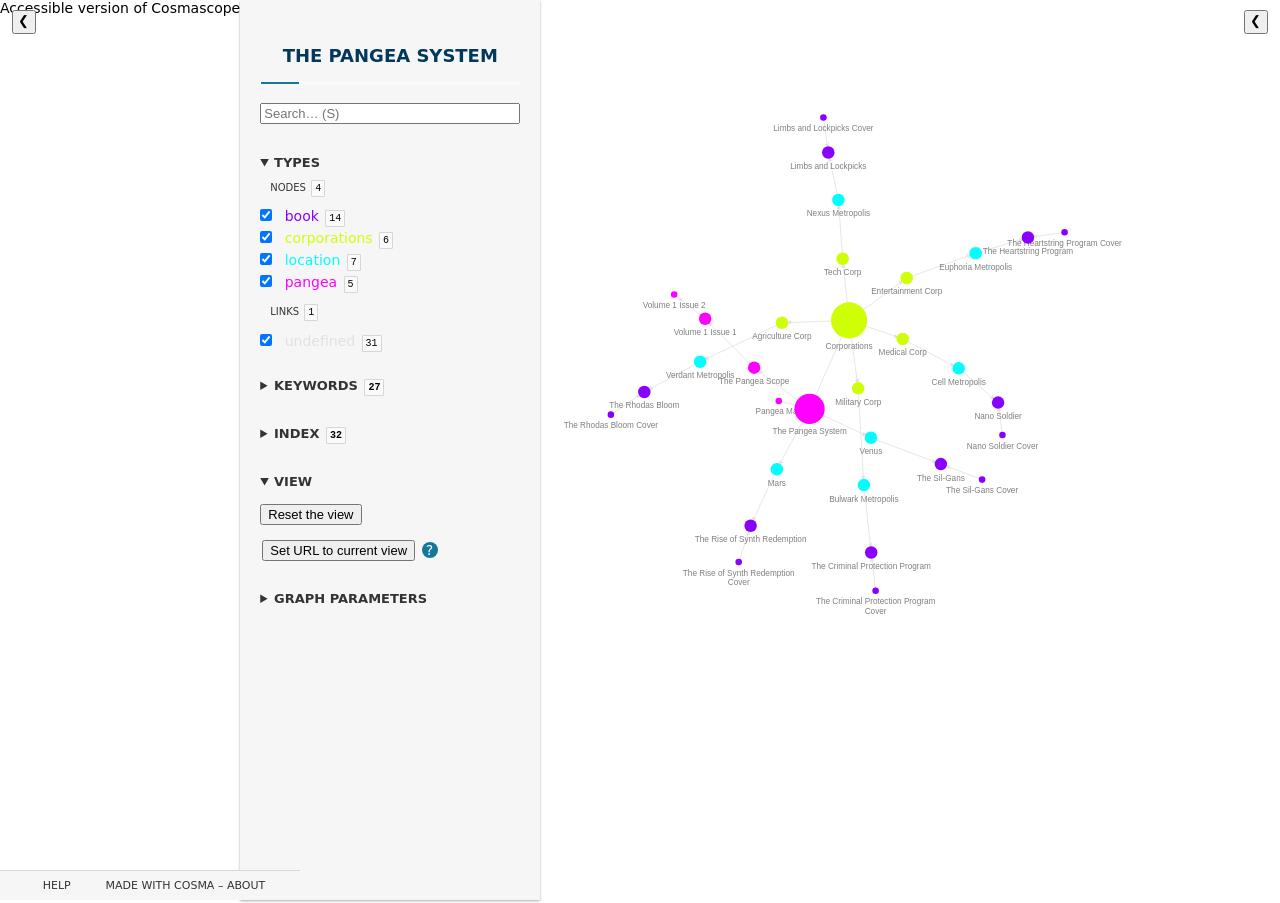
==== commit 360e3867: "Update index.html" ====
--- a/index.html
+++ b/index.html
@@ -1086,9 +1086,14 @@
 
         
     </style>
+
+	<link rel="stylesheet" href="styles.css">
+
 </head>
 
 <body>
+
+	<a href="accessibility.html" aria-label="Open accessible version of Cosmascope">Accessible version of Cosmascope</a>
 
     <button id="close-left-side" class="close-button left">❮</button>
     <button id="close-right-side" class="close-button right">❮</button>
--- a/styles.css
+++ b/styles.css
@@ -0,0 +1 @@
+
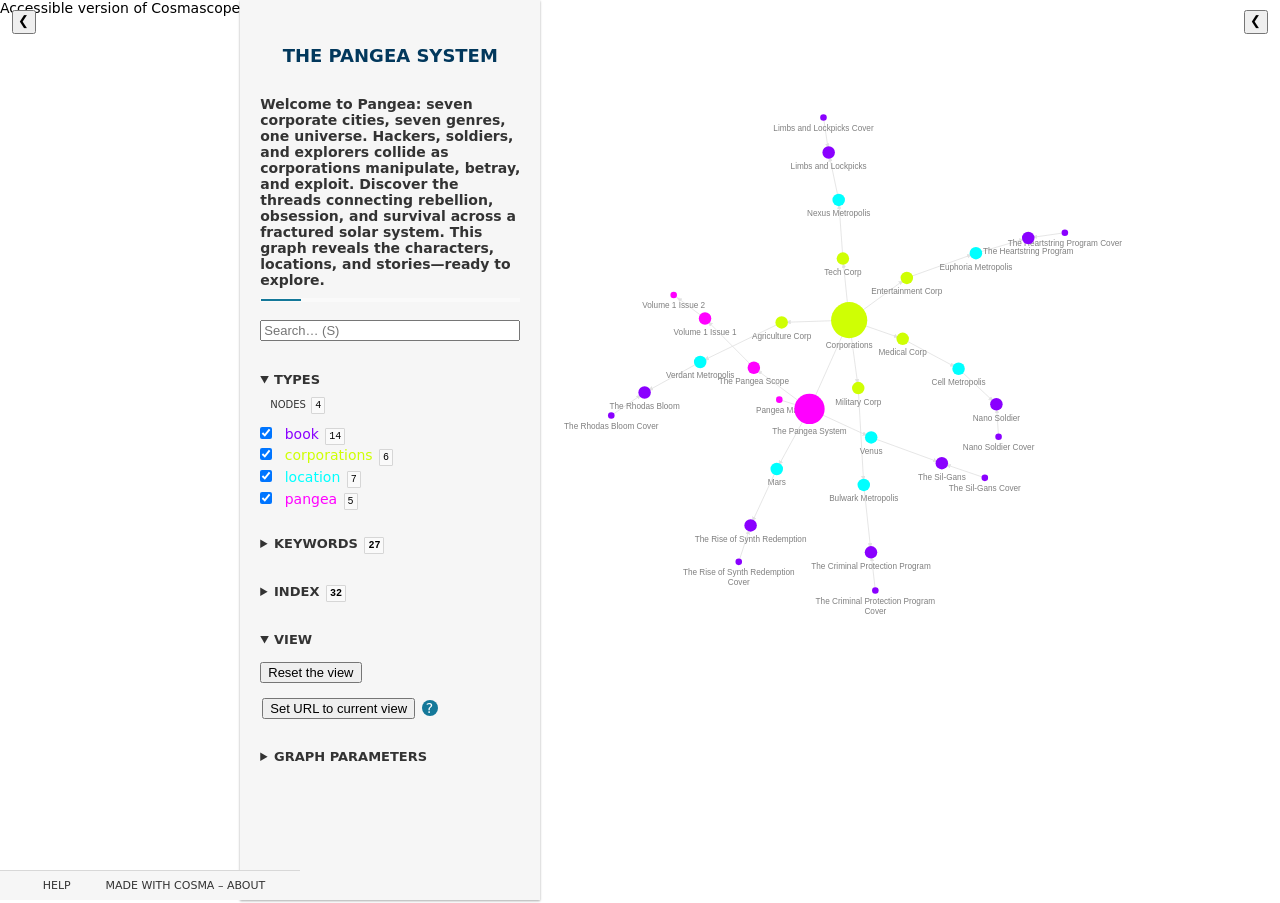
==== commit e6303281: "Update index.html" ====
--- a/index.html
+++ b/index.html
@@ -1104,6 +1104,7 @@
         <header role="banner">
             
             <h1 class="title">The Pangea System</h1>
+			<h4 class="description">Welcome to Pangea: seven corporate cities, seven genres, one universe. Hackers, soldiers, and explorers collide as corporations manipulate, betray, and exploit. Discover the threads connecting rebellion, obsession, and survival across a fractured solar system. This graph reveals the characters, locations, and stories—ready to explore.</h4>
             
 
             <div class="load-bar" onclick="updateForces()"
--- a/styles.css
+++ b/styles.css
@@ -1 +1,5 @@
-
+.link-types-title,
+#link-types-form {
+  position: absolute;
+  left: -9999px;
+}
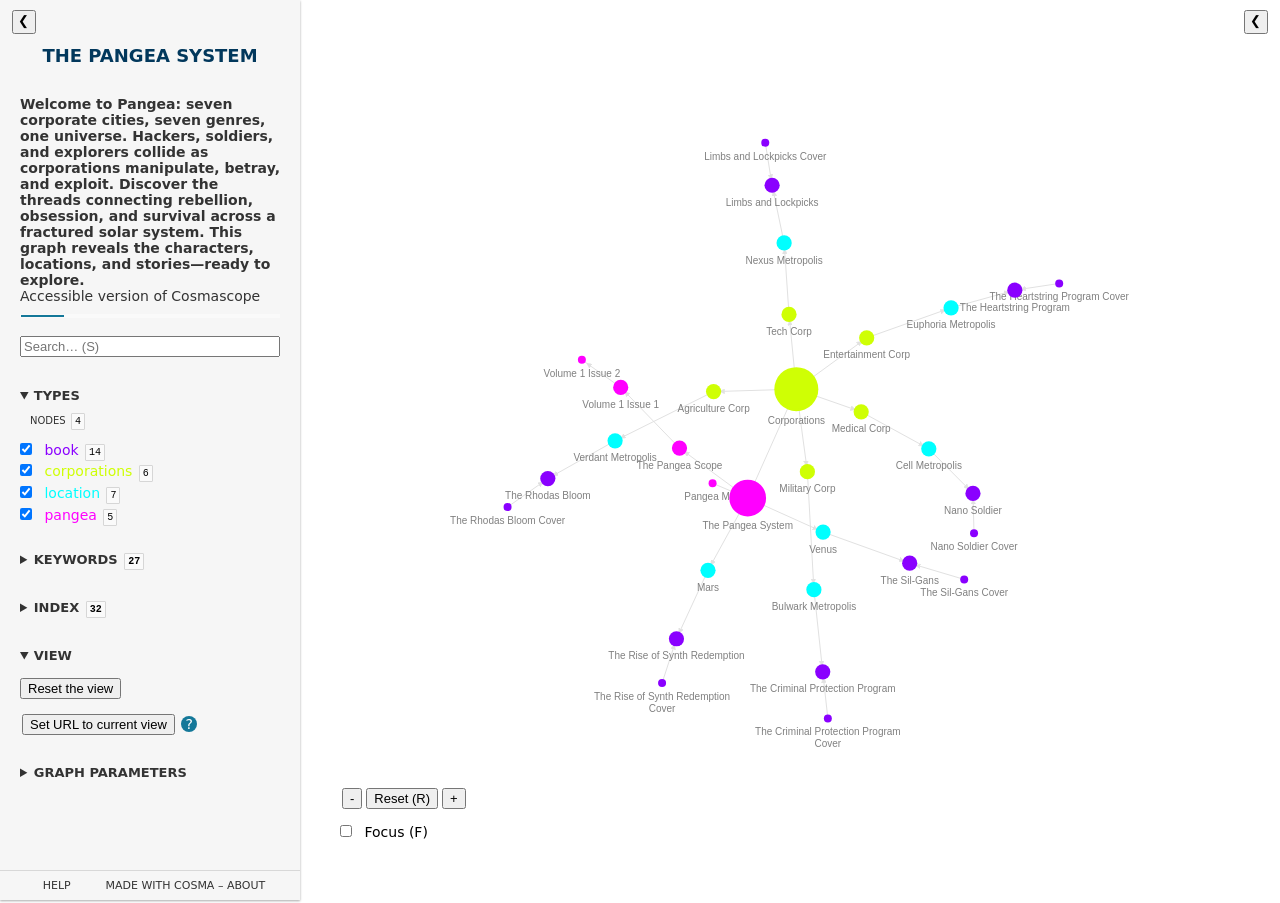
==== commit 8d7fb4b9: "Update index.html" ====
--- a/index.html
+++ b/index.html
@@ -1093,8 +1093,6 @@
 
 <body>
 
-	<a href="accessibility.html" aria-label="Open accessible version of Cosmascope">Accessible version of Cosmascope</a>
-
     <button id="close-left-side" class="close-button left">❮</button>
     <button id="close-right-side" class="close-button right">❮</button>
 
@@ -1105,7 +1103,7 @@
             
             <h1 class="title">The Pangea System</h1>
 			<h4 class="description">Welcome to Pangea: seven corporate cities, seven genres, one universe. Hackers, soldiers, and explorers collide as corporations manipulate, betray, and exploit. Discover the threads connecting rebellion, obsession, and survival across a fractured solar system. This graph reveals the characters, locations, and stories—ready to explore.</h4>
-            
+            <a href="accessibility.html" aria-label="Open accessible version of Cosmascope">Accessible version of Cosmascope</a>
 
             <div class="load-bar" onclick="updateForces()"
                 title="Spatialization (Space)">
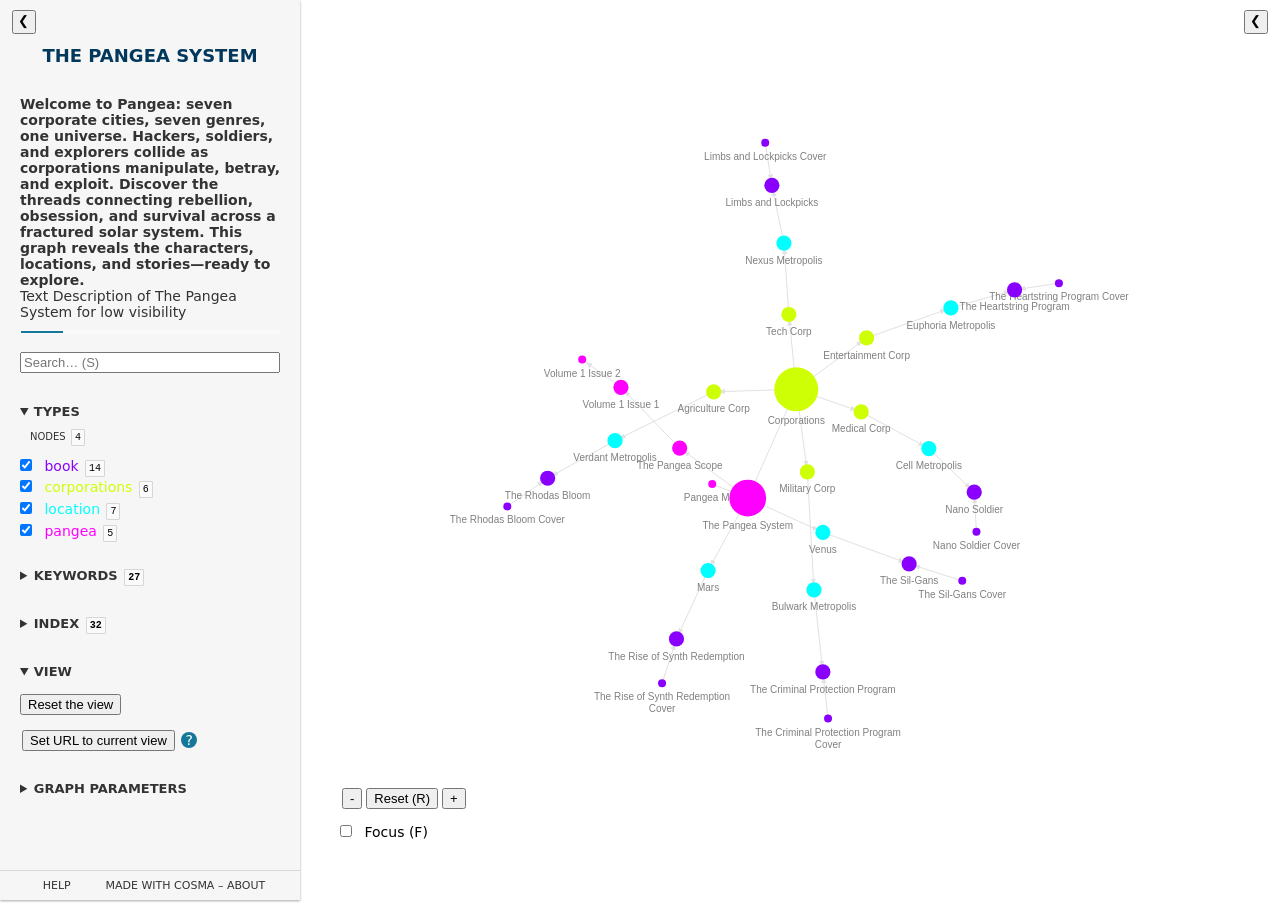
==== commit 8c925214: "Update index.html" ====
--- a/index.html
+++ b/index.html
@@ -1103,7 +1103,7 @@
             
             <h1 class="title">The Pangea System</h1>
 			<h4 class="description">Welcome to Pangea: seven corporate cities, seven genres, one universe. Hackers, soldiers, and explorers collide as corporations manipulate, betray, and exploit. Discover the threads connecting rebellion, obsession, and survival across a fractured solar system. This graph reveals the characters, locations, and stories—ready to explore.</h4>
-            <a href="accessibility.html" aria-label="Open accessible version of Cosmascope">Accessible version of Cosmascope</a>
+            <a href="accessibility.html" aria-label="Open accessible version of Cosmascope">Text Description of The Pangea System for low visibility</a>
 
             <div class="load-bar" onclick="updateForces()"
                 title="Spatialization (Space)">
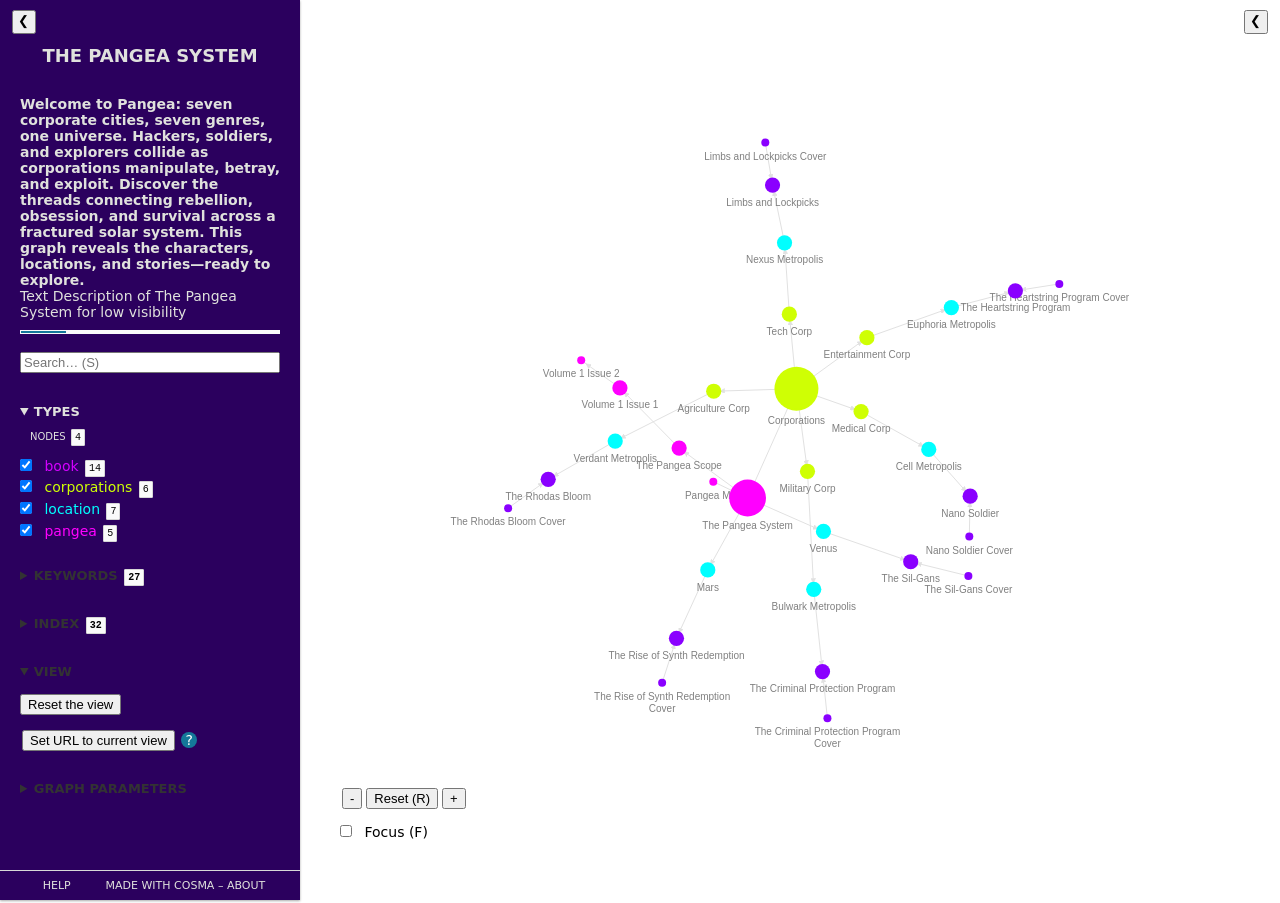
==== commit 3e0a5e66: "Update index.html" ====
--- a/index.html
+++ b/index.html
@@ -31,7 +31,7 @@
             
             --n_character: #ff6a00;
             
-            --n_book: #8a00ff;
+            --n_book: #D400FF;
             
             --n_chapter: #00ff99;
             
--- a/styles.css
+++ b/styles.css
@@ -3,3 +3,28 @@
   position: absolute;
   left: -9999px;
 }
+
+#menu-container {
+  --background-gray: #2B005E !important;
+}
+
+#menu-container .title {
+  color: #E0E1DD
+}
+
+#menu-container .description {
+  color: #E0E1DD
+}
+
+#menu-container a {
+  color: #E0E1DD
+}
+
+.menu-types .menu-title {
+  color: #E0E1DD;
+}
+
+.menu-types .node-types-title {
+  color: #E0E1DD;
+}
+
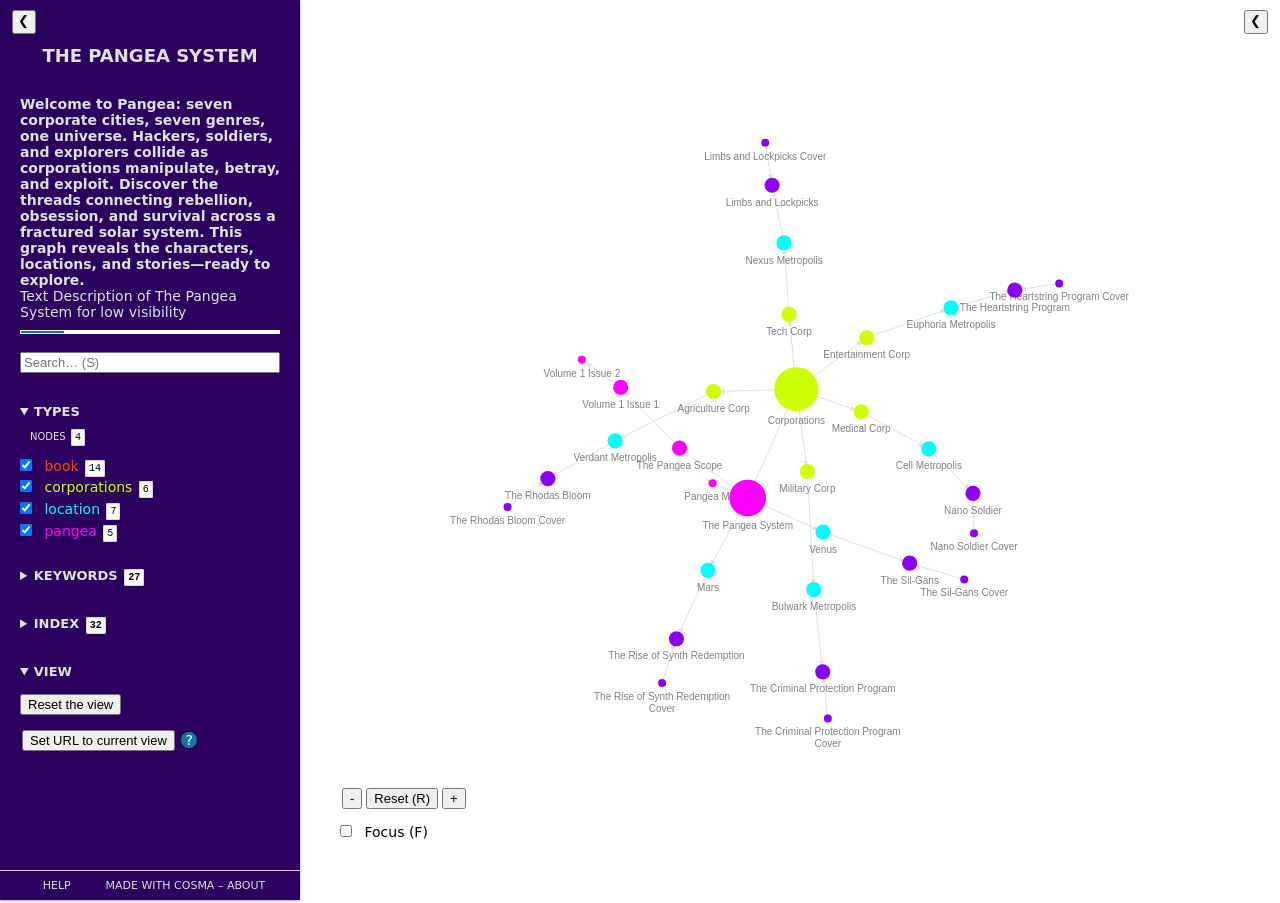
==== commit 480dd676: "Update index.html" ====
--- a/index.html
+++ b/index.html
@@ -31,7 +31,7 @@
             
             --n_character: #ff6a00;
             
-            --n_book: #D400FF;
+            --n_book: #FF4500;
             
             --n_chapter: #00ff99;
             
--- a/styles.css
+++ b/styles.css
@@ -28,3 +28,19 @@
   color: #E0E1DD;
 }
 
+details.menu-tags .menu-title {
+  color: #E0E1DD;
+}
+
+details.menu-index .menu-title {
+  color: #E0E1DD;
+}
+
+details.menu-view > summary.menu-title,
+details.menu-controls > summary.menu-title {
+  color: #E0E1DD !important;
+}
+
+details.menu-controls {
+  display: none
+}
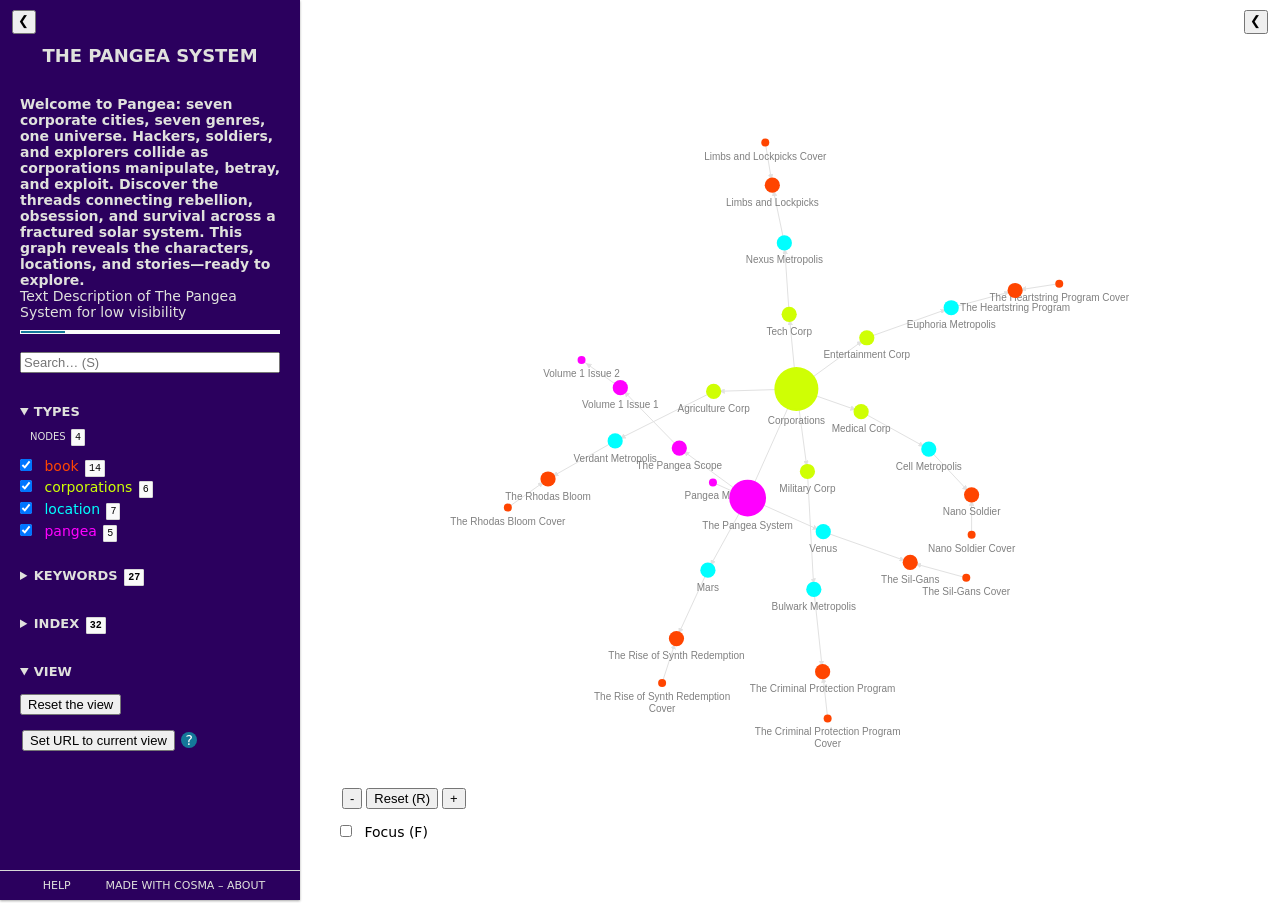
==== commit 8da9d040: "Update index.html" ====
--- a/index.html
+++ b/index.html
@@ -5435,7 +5435,7 @@
 
     <script>
         const data = {"options":{"type":"mixed","multi":true,"allowSelfLoops":true},"attributes":{},"nodes":[{"key":"20260328142804","attributes":{"label":"Limbs and Lockpicks Cover","types":["book"],"size":2}},{"key":"20260328142408","attributes":{"label":"Limbs and Lockpicks","types":["book"],"size":5.6}},{"key":"20260328142841","attributes":{"label":"Nano Soldier Cover","types":["book"],"size":2}},{"key":"20260328142445","attributes":{"label":"Nano Soldier","types":["book"],"size":5.6}},{"key":"20260328142908","attributes":{"label":"The Criminal Protection Program Cover","types":["book"],"size":2}},{"key":"20260328142518","attributes":{"label":"The Criminal Protection Program","types":["book"],"size":5.6}},{"key":"20260328142957","attributes":{"label":"The Heartstring Program Cover","types":["book"],"size":2}},{"key":"20260328142540","attributes":{"label":"The Heartstring Program","types":["book"],"size":5.6}},{"key":"20260328143030","attributes":{"label":"The Rhodas Bloom Cover","types":["book"],"size":2}},{"key":"20260328142609","attributes":{"label":"The Rhodas Bloom","types":["book"],"size":5.6}},{"key":"20260328143053","attributes":{"label":"The Rise of Synth Redemption Cover","types":["book"],"size":2}},{"key":"20260328142633","attributes":{"label":"The Rise of Synth Redemption","types":["book"],"size":5.6}},{"key":"20260328143119","attributes":{"label":"The Sil-Gans Cover","types":["book"],"size":2}},{"key":"20260328142658","attributes":{"label":"The Sil-Gans","types":["book"],"size":5.6}},{"key":"20260326121427","attributes":{"label":"Agriculture Corp","types":["corporations"],"size":5.6}},{"key":"20260326121451","attributes":{"label":"Entertainment Corp","types":["corporations"],"size":5.6}},{"key":"20260326121342","attributes":{"label":"Medical Corp","types":["corporations"],"size":5.6}},{"key":"20260326121402","attributes":{"label":"Military Corp","types":["corporations"],"size":5.6}},{"key":"20260326121323","attributes":{"label":"Tech Corp","types":["corporations"],"size":5.6}},{"key":"20260328142158","attributes":{"label":"Bulwark Metropolis","types":["location"],"size":5.6}},{"key":"20260328142132","attributes":{"label":"Cell Metropolis","types":["location"],"size":5.6}},{"key":"20260328142244","attributes":{"label":"Euphoria Metropolis","types":["location"],"size":5.6}},{"key":"20260328114201","attributes":{"label":"Mars","types":["location"],"size":5.6}},{"key":"20260328142113","attributes":{"label":"Nexus Metropolis","types":["location"],"size":5.6}},{"key":"20260328114225","attributes":{"label":"Venus","types":["location"],"size":5.6}},{"key":"20260328142218","attributes":{"label":"Verdant Metropolis","types":["location"],"size":5.6}},{"key":"20260326121232","attributes":{"label":"Corporations","types":["corporations"],"size":20}},{"key":"20260328140026","attributes":{"label":"Pangea Map","types":["pangea"],"size":2}},{"key":"20260326111153","attributes":{"label":"The Pangea System","types":["pangea"],"size":16.4}},{"key":"20260328114337","attributes":{"label":"The Pangea Scope","types":["pangea"],"size":5.6}},{"key":"20260328114408","attributes":{"label":"Volume 1 Issue 1","types":["pangea"],"size":5.6}},{"key":"20260328114435","attributes":{"label":"Volume 1 Issue 2","types":["pangea"],"size":2}}],"edges":[{"key":"geid_40_0","source":"20260328142804","target":"20260328142408","attributes":{"type":"undefined","shape":{"stroke":"simple","dashInterval":null}}},{"key":"geid_40_1","source":"20260328142841","target":"20260328142445","attributes":{"type":"undefined","shape":{"stroke":"simple","dashInterval":null}}},{"key":"geid_40_2","source":"20260328142908","target":"20260328142518","attributes":{"type":"undefined","shape":{"stroke":"simple","dashInterval":null}}},{"key":"geid_40_3","source":"20260328142957","target":"20260328142540","attributes":{"type":"undefined","shape":{"stroke":"simple","dashInterval":null}}},{"key":"geid_40_4","source":"20260328143030","target":"20260328142609","attributes":{"type":"undefined","shape":{"stroke":"simple","dashInterval":null}}},{"key":"geid_40_5","source":"20260328143053","target":"20260328142633","attributes":{"type":"undefined","shape":{"stroke":"simple","dashInterval":null}}},{"key":"geid_40_6","source":"20260328143119","target":"20260328142658","attributes":{"type":"undefined","shape":{"stroke":"simple","dashInterval":null}}},{"key":"geid_40_7","source":"20260326121427","target":"20260328142218","attributes":{"type":"undefined","shape":{"stroke":"simple","dashInterval":null}}},{"key":"geid_40_8","source":"20260326121451","target":"20260328142244","attributes":{"type":"undefined","shape":{"stroke":"simple","dashInterval":null}}},{"key":"geid_40_9","source":"20260326121342","target":"20260328142132","attributes":{"type":"undefined","shape":{"stroke":"simple","dashInterval":null}}},{"key":"geid_40_10","source":"20260326121402","target":"20260328142158","attributes":{"type":"undefined","shape":{"stroke":"simple","dashInterval":null}}},{"key":"geid_40_11","source":"20260326121323","target":"20260328142113","attributes":{"type":"undefined","shape":{"stroke":"simple","dashInterval":null}}},{"key":"geid_40_12","source":"20260328142158","target":"20260328142518","attributes":{"type":"undefined","shape":{"stroke":"simple","dashInterval":null}}},{"key":"geid_40_13","source":"20260328142132","target":"20260328142445","attributes":{"type":"undefined","shape":{"stroke":"simple","dashInterval":null}}},{"key":"geid_40_14","source":"20260328142244","target":"20260328142540","attributes":{"type":"undefined","shape":{"stroke":"simple","dashInterval":null}}},{"key":"geid_40_15","source":"20260328114201","target":"20260328142633","attributes":{"type":"undefined","shape":{"stroke":"simple","dashInterval":null}}},{"key":"geid_40_16","source":"20260328142113","target":"20260328142408","attributes":{"type":"undefined","shape":{"stroke":"simple","dashInterval":null}}},{"key":"geid_40_17","source":"20260328114225","target":"20260328142658","attributes":{"type":"undefined","shape":{"stroke":"simple","dashInterval":null}}},{"key":"geid_40_18","source":"20260328142218","target":"20260328142609","attributes":{"type":"undefined","shape":{"stroke":"simple","dashInterval":null}}},{"key":"geid_40_19","source":"20260326121232","target":"20260326111153","attributes":{"type":"undefined","shape":{"stroke":"simple","dashInterval":null}}},{"key":"geid_40_20","source":"20260326121232","target":"20260326121427","attributes":{"type":"undefined","shape":{"stroke":"simple","dashInterval":null}}},{"key":"geid_40_21","source":"20260326121232","target":"20260326121451","attributes":{"type":"undefined","shape":{"stroke":"simple","dashInterval":null}}},{"key":"geid_40_22","source":"20260326121232","target":"20260326121402","attributes":{"type":"undefined","shape":{"stroke":"simple","dashInterval":null}}},{"key":"geid_40_23","source":"20260326121232","target":"20260326121342","attributes":{"type":"undefined","shape":{"stroke":"simple","dashInterval":null}}},{"key":"geid_40_24","source":"20260326121232","target":"20260326121323","attributes":{"type":"undefined","shape":{"stroke":"simple","dashInterval":null}}},{"key":"geid_40_25","source":"20260328140026","target":"20260326111153","attributes":{"type":"undefined","shape":{"stroke":"simple","dashInterval":null}}},{"key":"geid_40_26","source":"20260326111153","target":"20260328114201","attributes":{"type":"undefined","shape":{"stroke":"simple","dashInterval":null}}},{"key":"geid_40_27","source":"20260326111153","target":"20260328114225","attributes":{"type":"undefined","shape":{"stroke":"simple","dashInterval":null}}},{"key":"geid_40_28","source":"20260326111153","target":"20260328114337","attributes":{"type":"undefined","shape":{"stroke":"simple","dashInterval":null}}},{"key":"geid_40_29","source":"20260328114337","target":"20260328114408","attributes":{"type":"undefined","shape":{"stroke":"simple","dashInterval":null}}},{"key":"geid_40_30","source":"20260328114408","target":"20260328114435","attributes":{"type":"undefined","shape":{"stroke":"simple","dashInterval":null}}}]};
-        const graphProperties = {"select_origin":"directory","files_origin":"./","export_target":"./","history":true,"focus_max":2,"record_types":{"undefined":{"fill":"#858585","stroke":"#858585"},"pangea":{"fill":"#ff00ff","stroke":"#ff00ff"},"corporations":{"fill":"#CFFF04","stroke":"#CFFF04"},"location":{"fill":"#00ffff","stroke":"#00ffff"},"character":{"fill":"#ff6a00","stroke":"#ff6a00"},"book":{"fill":"#8a00ff","stroke":"#8a00ff"},"chapter":{"fill":"#00ff99","stroke":"#00ff99"}},"link_types":{"belongs_to":{"stroke":"simple","color":"#ffffff"},"connects_to":{"stroke":"dashed","color":"#ff00ff"},"theme":{"stroke":"solid","color":"#00ffff"},"undefined":{"stroke":"simple","color":"#e1e1e1"}},"references_as_nodes":false,"references_type_label":"references","record_filters":[],"graph_background_color":"#ffffff","graph_highlight_color":"#ff6a6a","graph_highlight_on_hover":true,"graph_text_size":10,"graph_arrows":true,"node_size_method":"degree","node_size":10,"node_size_max":20,"node_size_min":2,"attraction_force":200,"attraction_distance_max":250,"attraction_vertical":0,"attraction_horizontal":0,"views":{},"record_metas":[],"generate_id":"always","link_context":"tooltip","hide_id_from_record_header":false,"title":"The Pangea System","author":"Casey Sharp","description":"Welcome to Pangea: seven corporate cities, seven genres, one universe. Hackers, soldiers, and explorers collide as corporations manipulate, betray, and exploit. Discover the threads connecting rebellion, obsession, and survival across a fractured solar system. This graph reveals the characters, locations, and stories—ready to explore.","keywords":[],"devtools":false,"lang":"en"};
+        const graphProperties = {"select_origin":"directory","files_origin":"./","export_target":"./","history":true,"focus_max":2,"record_types":{"undefined":{"fill":"#858585","stroke":"#858585"},"pangea":{"fill":"#ff00ff","stroke":"#ff00ff"},"corporations":{"fill":"#CFFF04","stroke":"#CFFF04"},"location":{"fill":"#00ffff","stroke":"#00ffff"},"character":{"fill":"#ff6a00","stroke":"#ff6a00"},"book":{"fill":"#FF4500","stroke":"#FF4500"},"chapter":{"fill":"#00ff99","stroke":"#00ff99"}},"link_types":{"belongs_to":{"stroke":"simple","color":"#ffffff"},"connects_to":{"stroke":"dashed","color":"#ff00ff"},"theme":{"stroke":"solid","color":"#00ffff"},"undefined":{"stroke":"simple","color":"#e1e1e1"}},"references_as_nodes":false,"references_type_label":"references","record_filters":[],"graph_background_color":"#ffffff","graph_highlight_color":"#ff6a6a","graph_highlight_on_hover":true,"graph_text_size":10,"graph_arrows":true,"node_size_method":"degree","node_size":10,"node_size_max":20,"node_size_min":2,"attraction_force":200,"attraction_distance_max":250,"attraction_vertical":0,"attraction_horizontal":0,"views":{},"record_metas":[],"generate_id":"always","link_context":"tooltip","hide_id_from_record_header":false,"title":"The Pangea System","author":"Casey Sharp","description":"Welcome to Pangea: seven corporate cities, seven genres, one universe. Hackers, soldiers, and explorers collide as corporations manipulate, betray, and exploit. Discover the threads connecting rebellion, obsession, and survival across a fractured solar system. This graph reveals the characters, locations, and stories—ready to explore.","keywords":[],"devtools":false,"lang":"en"};
         const tagList = {"cozy":["20260328142408"],"nano":["20260328142445"],"noir":["20260328142518"],"romance":["20260328142540"],"disaster":["20260328142609"],"horror":["20260328142658"],"Mars":["20260328114201"],"Venus":["20260328114225"],"alien horror":["20260328114225"],"map":["20260328140026"],"mars":["20260328143053","20260328142633"],"western":["20260328142633","20260328114201"],"venus":["20260328143119","20260328142658"],"planet":["20260328114201","20260328114225"],"world":["20260326121232","20260326111153"],"origin":["20260326121232","20260326111153"],"tech":["20260328142804","20260328142408","20260328142113"],"medical":["20260328142841","20260328142445","20260328142132"],"military":["20260328142908","20260328142518","20260328142158"],"entertainment":["20260328142957","20260328142540","20260328142244"],"agriculture":["20260328143030","20260328142609","20260328142218"],"newsletter":["20260328114337","20260328114408","20260328114435"],"pangea":["20260328140026","20260328114337","20260328114408","20260328114435"],"location":["20260328142158","20260328142132","20260328142244","20260328142113","20260328142218"],"corporations":["20260326121427","20260326121451","20260326121342","20260326121402","20260326121323","20260326121232"],"cover":["20260328142804","20260328142841","20260328142908","20260328142957","20260328143030","20260328143053","20260328143119"],"book":["20260328142804","20260328142408","20260328142841","20260328142445","20260328142908","20260328142518","20260328142957","20260328142540","20260328143030","20260328142609","20260328143053","20260328142633","20260328143119","20260328142658"]};
         const typeList = {"book":["20260328142804","20260328142408","20260328142841","20260328142445","20260328142908","20260328142518","20260328142957","20260328142540","20260328143030","20260328142609","20260328143053","20260328142633","20260328143119","20260328142658"],"corporations":["20260326121427","20260326121451","20260326121342","20260326121402","20260326121323","20260326121232"],"location":["20260328142158","20260328142132","20260328142244","20260328114201","20260328142113","20260328114225","20260328142218"],"pangea":["20260328140026","20260326111153","20260328114337","20260328114408","20260328114435"]};
         const timeline = {};
